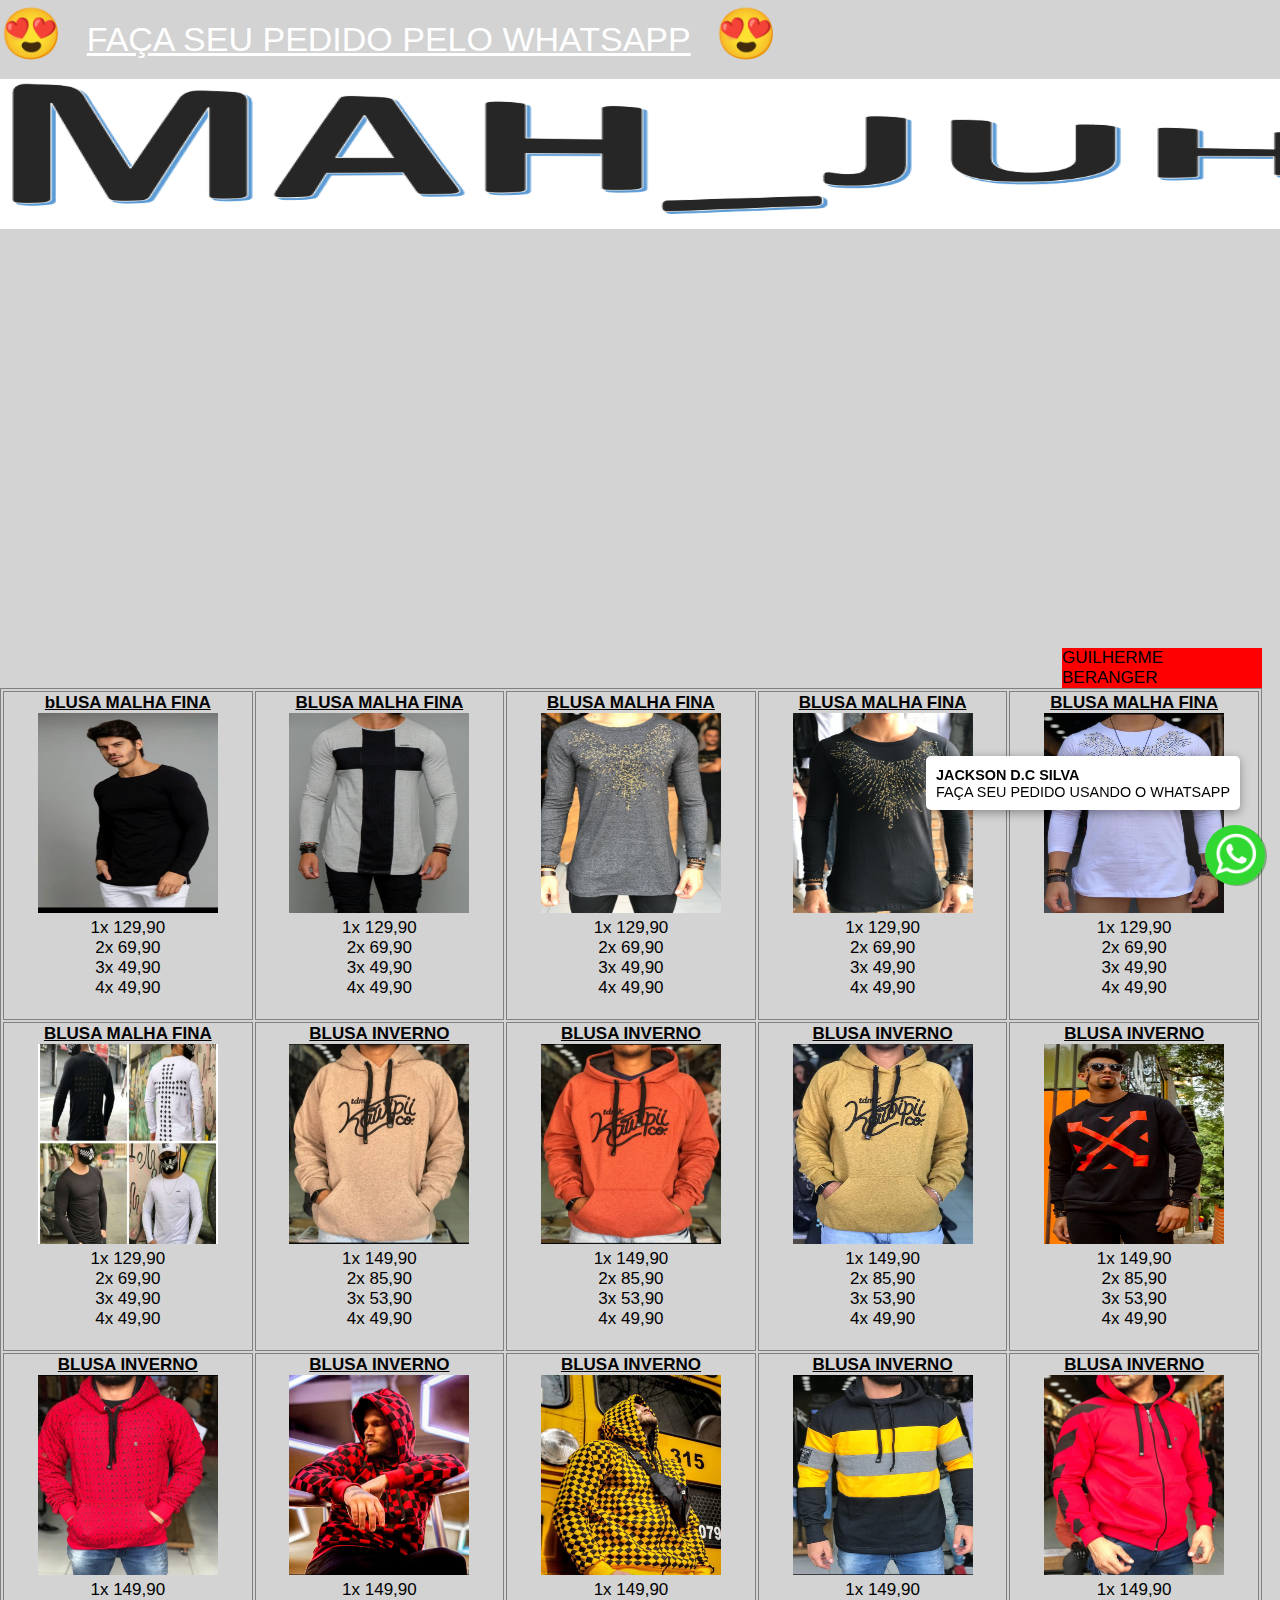
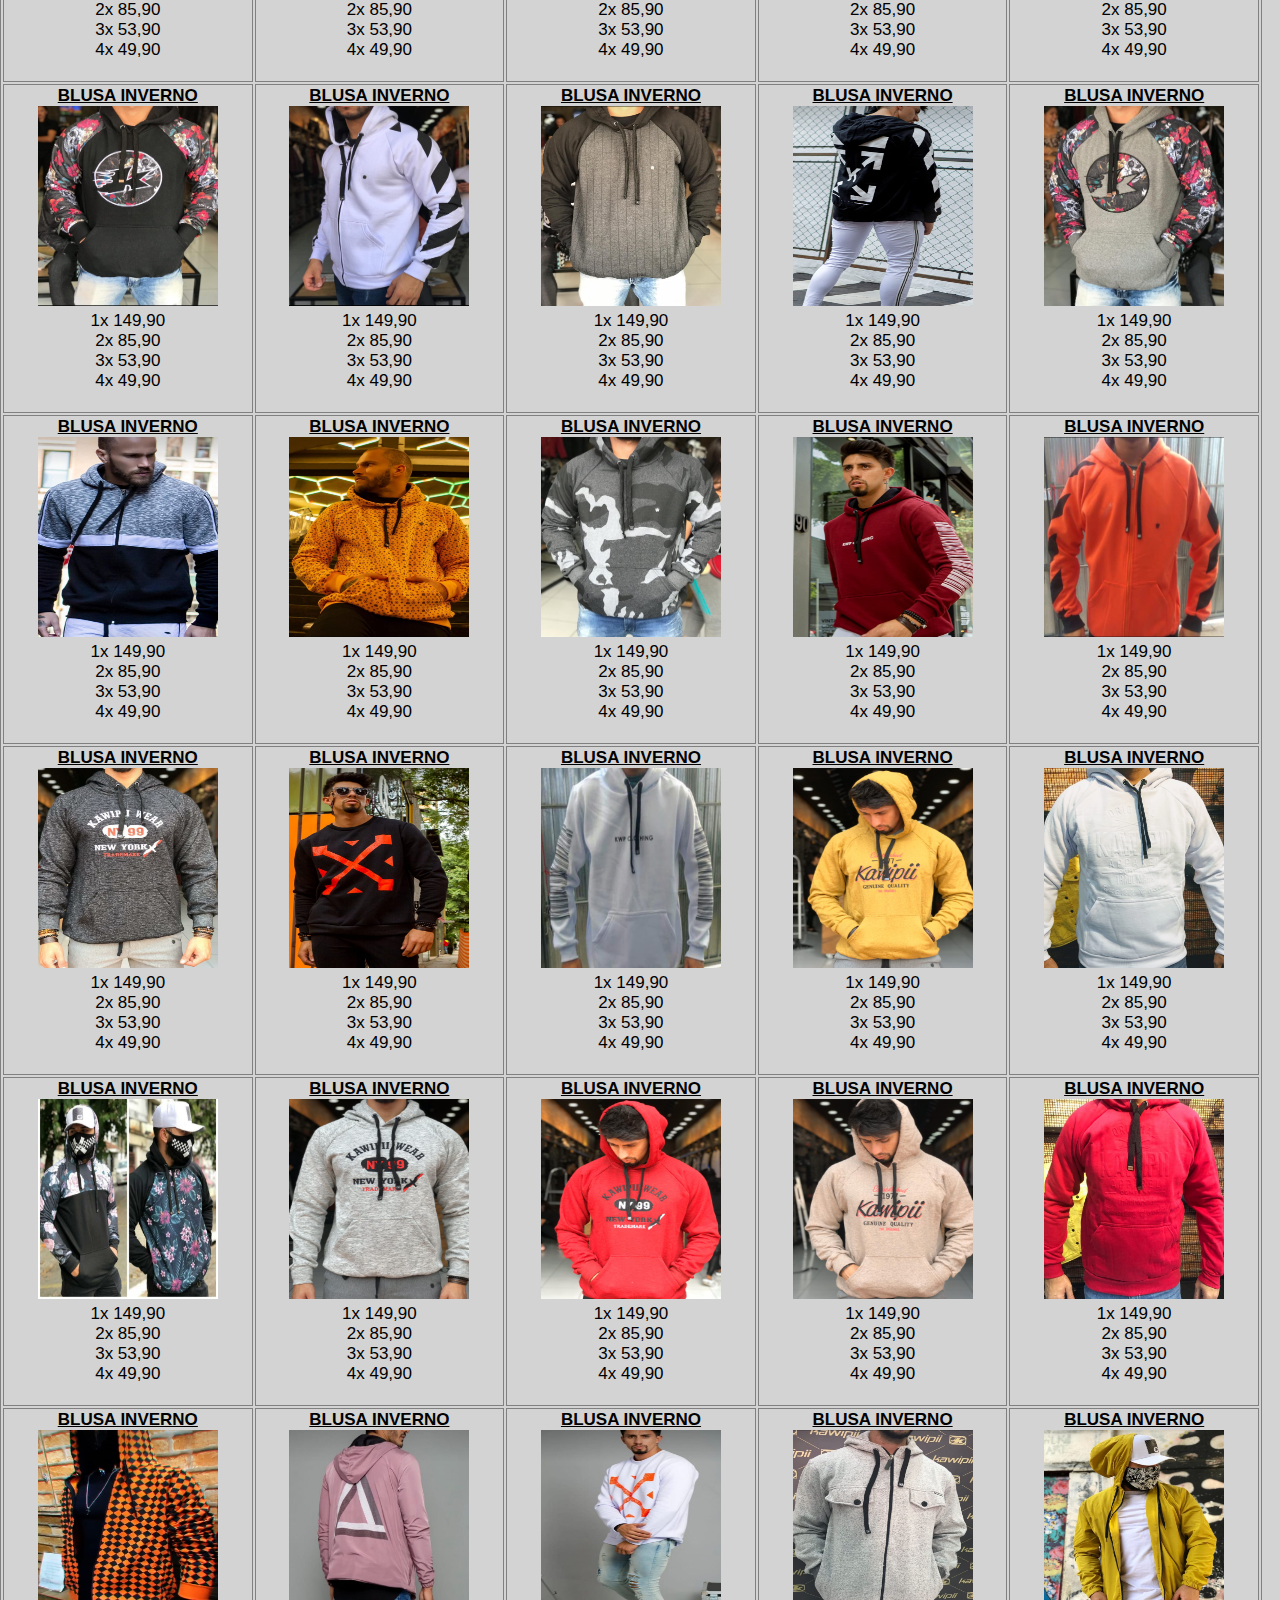
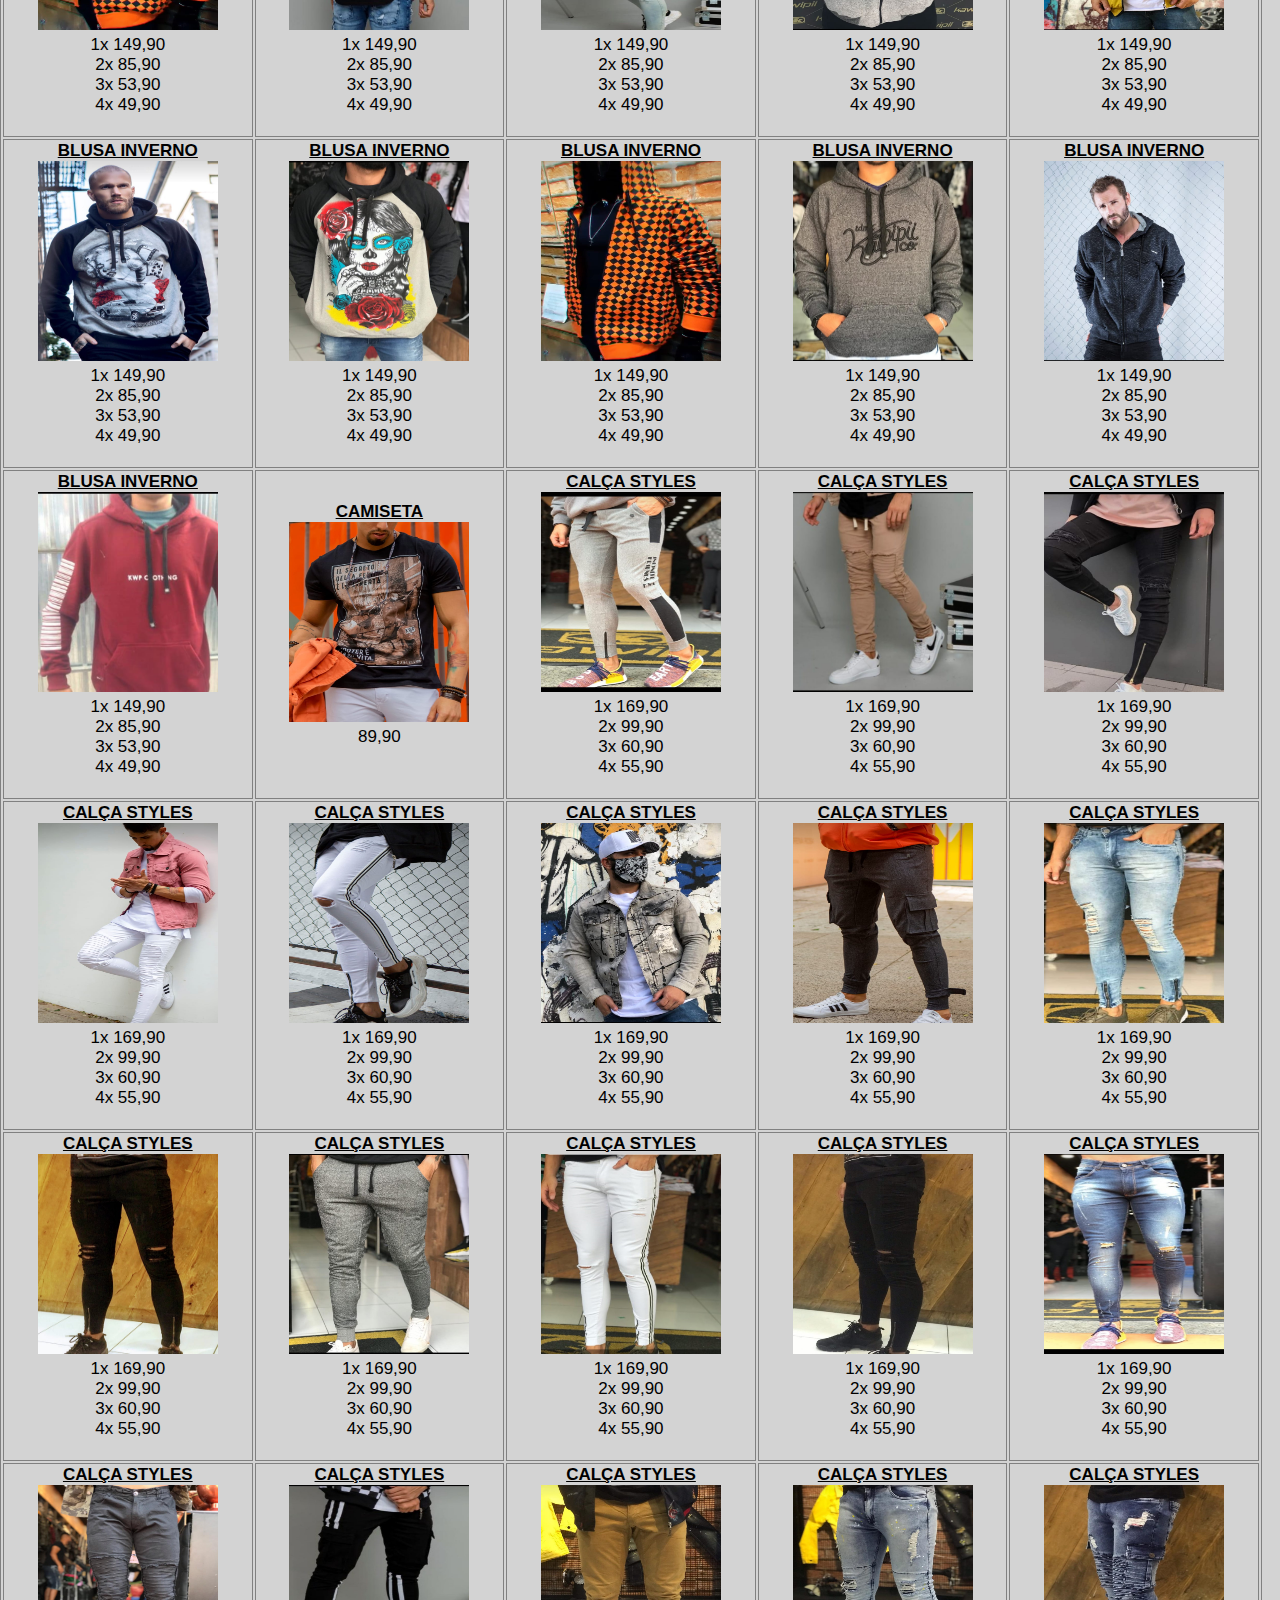
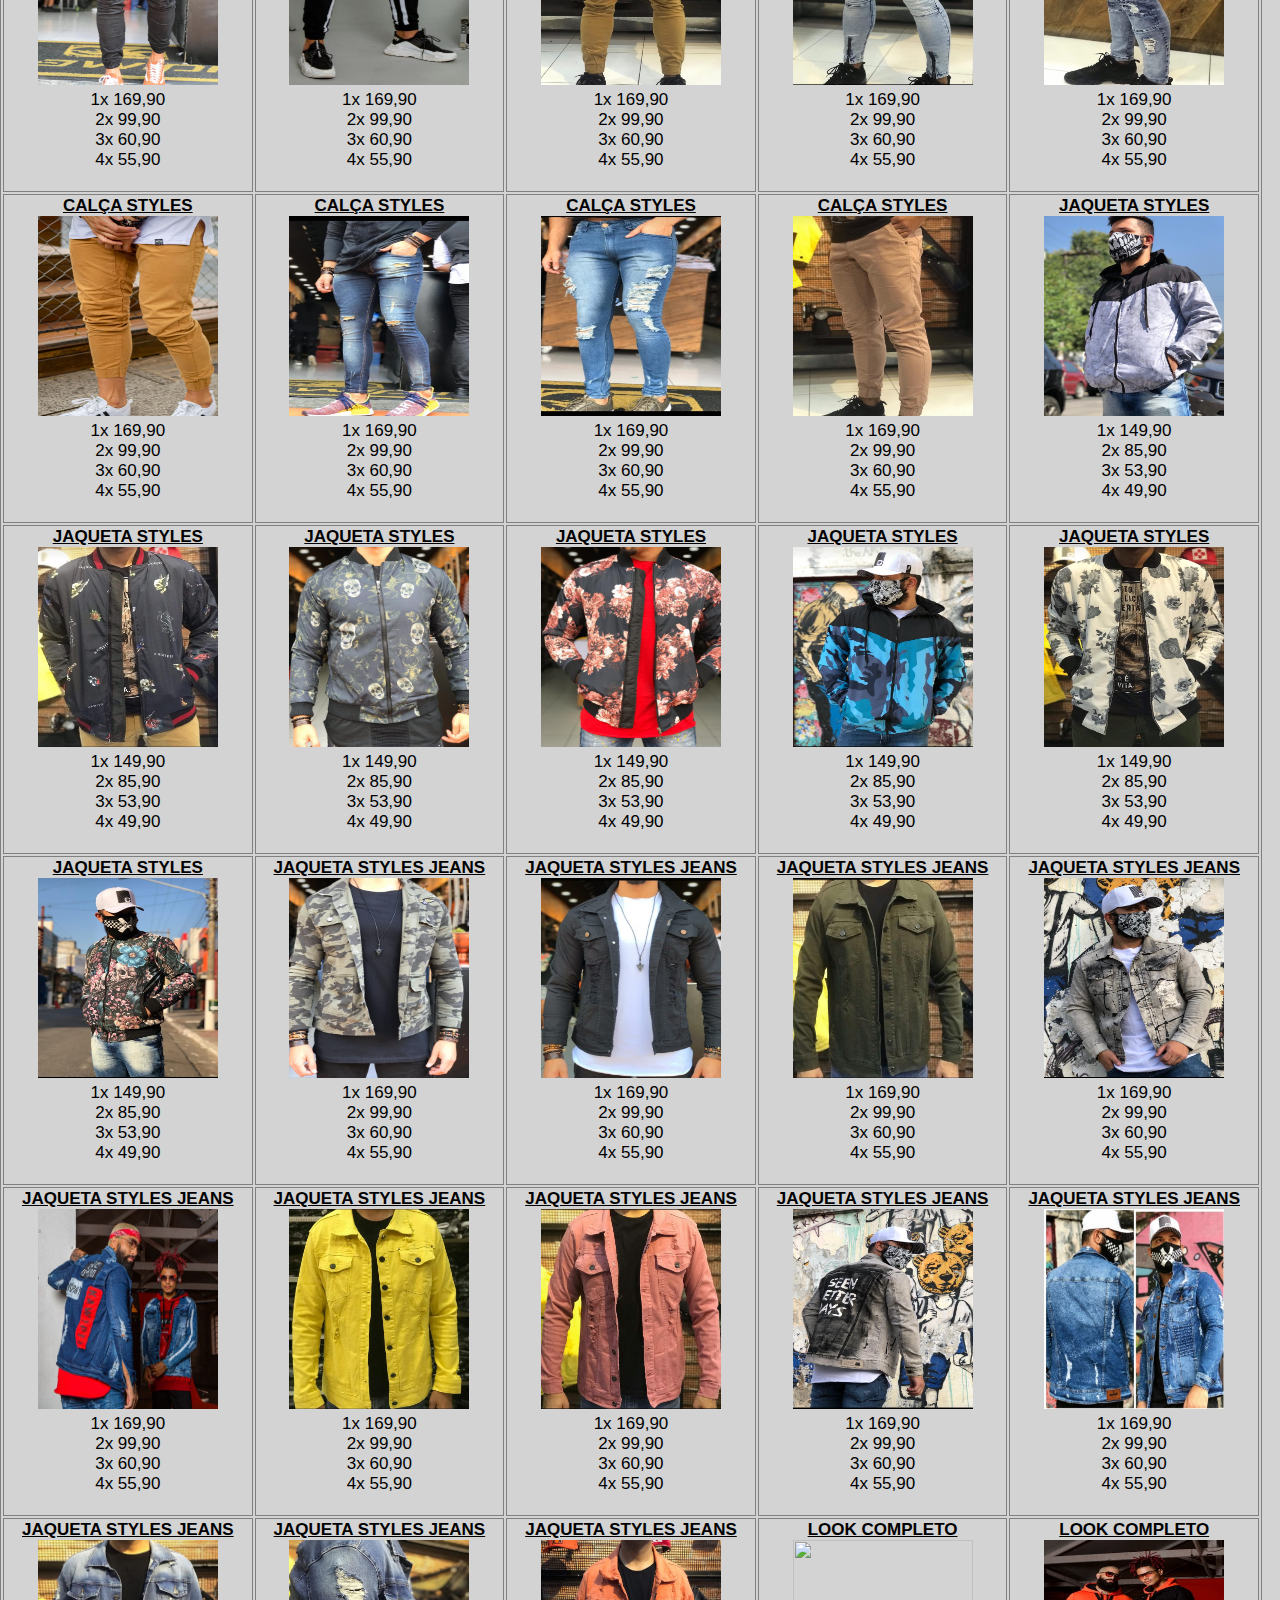
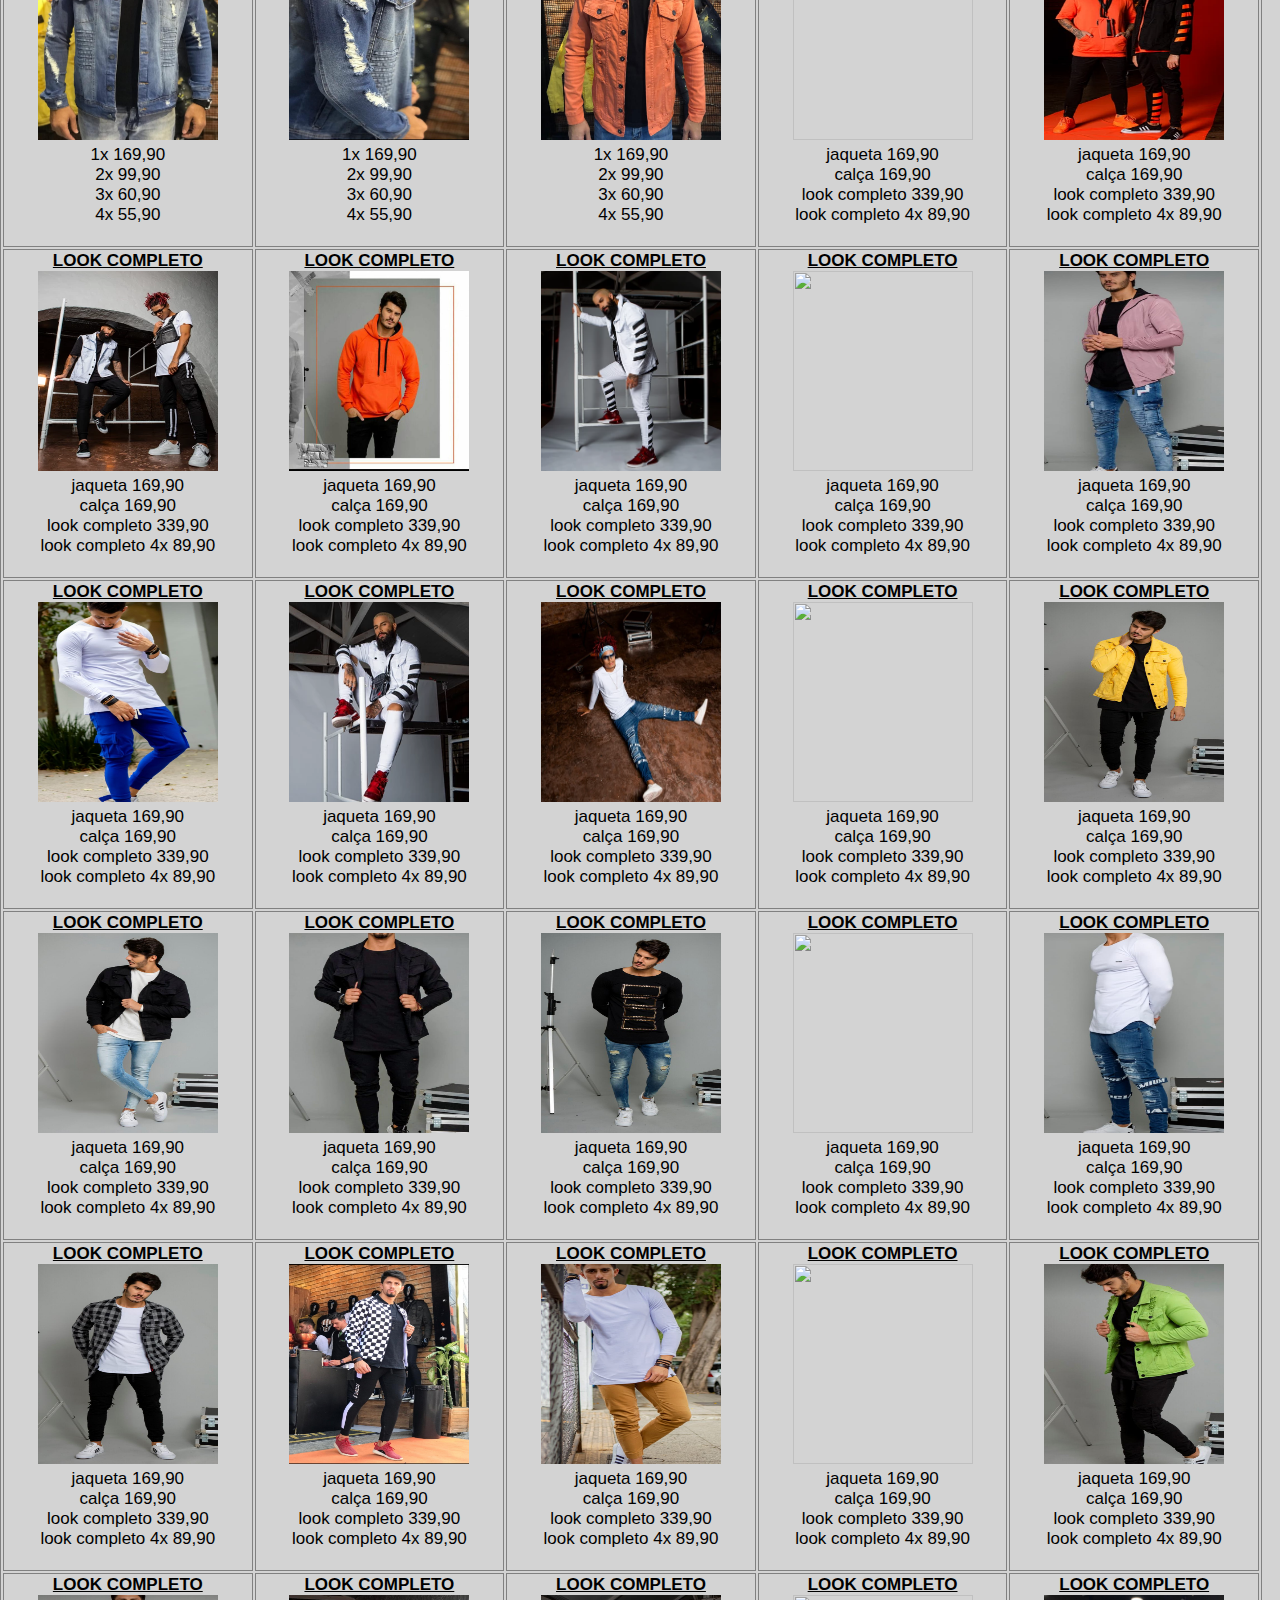
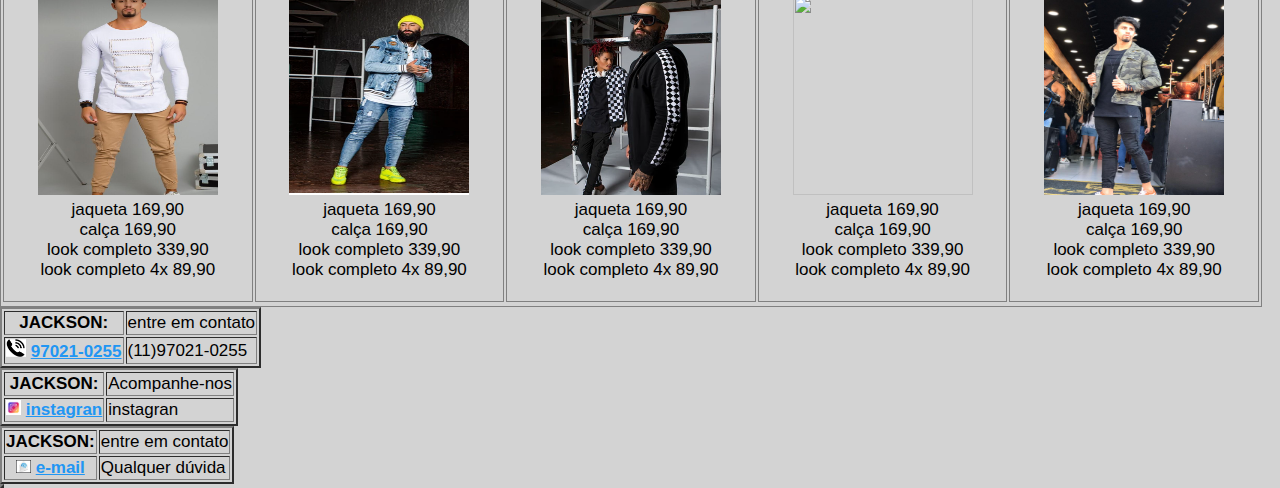
==== INDEX.HTML @ f756f07c "mju" ====
<!DOCTYPE html>
<html>

<head>
    <meta charset="UTF-8">
    <link rel="stylesheet" href="https://cdnjs.cloudflare.com/ajax/libs/font-awesome/4.7.0/css/font-awesome.min.css">

    <title>MAH-JUH MODA</title>


    <style>
        img:hover {
            -webkit-transform: scaleX(-1);
            transform: scaleX(-1);
        }






        @keyframes shake {
            0% {
                transform: translate(1px, 1px) rotate(0deg);
            }

            10% {
                transform: translate(-1px, -2px) rotate(-1deg);
            }

            20% {
                transform: translate(-3px, 0px) rotate(1deg);
            }

            30% {
                transform: translate(3px, 2px) rotate(0deg);
            }

            40% {
                transform: translate(1px, -1px) rotate(1deg);
            }

            50% {
                transform: translate(-1px, 2px) rotate(-1deg);
            }

            60% {
                transform: translate(-3px, 1px) rotate(0deg);
            }

            70% {
                transform: translate(3px, 1px) rotate(-1deg);
            }

            80% {
                transform: translate(-1px, -1px) rotate(1deg);
            }

            90% {
                transform: translate(1px, 2px) rotate(0deg);
            }

            100% {
                transform: translate(1px, -2px) rotate(-1deg);
            }
        }


        body {
            font-family: Arial;
            font-size: 17px;
            padding: 8px;
        }

        * {
            box-sizing: border-box;
        }

        .row {
            display: -ms-flexbox;
            display: flex;
            -ms-flex-wrap: wrap;
            flex-wrap: wrap;
            margin: 0 -16px;
        }

        .col-25 {
            -ms-flex: 25%;
            flex: 25%;
        }

        .col-50 {
            -ms-flex: 50%;
            flex: 50%;
        }

        .col-75 {
            -ms-flex: 75%;
            flex: 75%;
        }

        .col-25,
        .col-50,
        .col-75 {
            padding: 0 16px;
        }

        .container {
            background-color: #f2f2f2;
            padding: 5px 20px 15px 20px;
            border: 1px solid lightgrey;
            border-radius: 3px;
        }

        input[type=text] {
            width: 100%;
            margin-bottom: 20px;
            padding: 12px;
            border: 1px solid #ccc;
            border-radius: 3px;
        }

        label {
            margin-bottom: 10px;
            display: block;
        }

        .icon-container {
            margin-bottom: 20px;
            padding: 7px 0;
            font-size: 24px;
        }

        .btn {
            background-color: #4CAF50;
            color: white;
            padding: 12px;
            margin: 10px 0;
            border: none;
            width: 100%;
            border-radius: 3px;
            cursor: pointer;
            font-size: 17px;
        }

        .btn:hover {
            background-color: #45a049;
        }

        a {
            color: #2196F3;
        }

        hr {
            border: 1px solid lightgrey;
        }

        span.price {
            float: right;
            color: grey;
        }


        @media (max-width: 300px) {
            .row {
                flex-direction: column-reverse;
            }

            .col-25 {
                margin-bottom: 20px;
            }
        }


        body,
        html {
            margin: 0;
            padding: 0;
        }

        .main {
            max-width: 1346px;
            margin: 0 auto;
            overflow: hidden;
            background: lightgray;
        }

        .content {
            float: left;
            width: 115%;
            margin-right: -210px;
        }

        .content-inner {
            margin-right: 210px;
        }

        .sidebar {
            background: red;
            float: right;
            width: 200px;
        }

        .menu {
            width: 100%;
            background: :#fff;
        }

        .menu ul {
            margin: 0;
            padding: 0;
        }

        .menu ul li {
            display: inline-block;
            *display: inline;
            zoom: 2;
            margin: 0;
            padding: 0;
        }

        .menu ul li a {
            display: block;
            padding: 10px;
            color: #fff;
        }

        .footer {
            width: 100%;
            background: yellow;
            text-align: center;
        }

        @media screen and (max-width: 700px) {

            .sidebar,
            .content-inner,
            .content {
                float: none;
                width: 100%;
                margin-right: 0;
            }
        }
    </style>
</head>

<body>




    <div class="main">
        <div class="menu">
            <ul>
                <span style='font-size:50px;'>&#128525;</span>
                <li> <a href="#"> FAÇA SEU PEDIDO PELO WHATSAPP </a> </li>

                <span style='font-size:50px;'>&#128525;</span>
                <img src="imagens/Capturar.PNG" width="1338" height="150">
            </ul>
        </div>

        <iframe width="727" height="409" src="https://www.youtube.com/embed/M8nGmW2Jgl4" frameborder="0"
            allow="accelerometer; autoplay; encrypted-media; gyroscope; picture-in-picture" allowfullscreen></iframe>









        <div class="content">
            <div class="content-inner">
                <font face="arial">
                    <table border="1" bordercolor="transparent" width="100%" height="100%">




                        <tr>
                            <td>

                                <center><b><u>bLUSA MALHA FINA </u></b><br>
                                    <img src="imagens/BMF-002.jpg" width="180" height="200"><br>
                                    1x  129,90 <br>
                                    2x 69,90 <br>
                                    3x 49,90 <br>
                                    4x 49,90 <br>


                                </center>

                                <br>
                            </td>
                            <td>
                                <center><b><u>BLUSA MALHA FINA</u></b><br>
                                    <img src="imagens/BMF-003.jpg" width="180" height="200"><br>
                                    1x  129,90 <br>
                                    2x 69,90 <br>
                                    3x 49,90 <br>
                                    4x 49,90 <br>

                                </center>
                                <br>
                            </td>
                            <td>

                                <center><b><u> BLUSA MALHA FINA</u></b><br>
                                    <img src="imagens/BMF-004.jpg" width="180" height="200"><br>
                                    1x  129,90 <br>
                                    2x 69,90 <br>
                                    3x 49,90 <br>
                                    4x 49,90 <br>



                                </center>
                                <br>
                            </td>
                            <td>
                                <center><b><u>BLUSA MALHA FINA </u></b><br>
                                    <img src="imagens/BMF-005.jpg" width="180" height="200"><br>
                                    1x  129,90 <br>
                                    2x 69,90 <br>
                                    3x 49,90 <br>
                                    4x 49,90 <br>


                                </center>
                                <br>
                            </td>
                            <td>
                                <center><b><u>BLUSA MALHA FINA</u></b><br>
                                    <img src="imagens/BMF-007.jpg" width="180" height="200"><br>
                                    1x  129,90 <br>
                                    2x 69,90 <br>
                                    3x 49,90 <br>
                                    4x 49,90 <br>

                                </center>
                                <br>
                            </td>



                        <tr>
                            <td>

                                <center><b><u> BLUSA MALHA FINA</u></b><br>
                                    <img src="imagens/BMF-008.jpg" width="180" height="200"><br>
                                    1x  129,90 <br>
                                    2x 69,90 <br>
                                    3x 49,90 <br>
                                    4x 49,90 <br>

                                </center>

                                <br>
                            </td>
                            <td>
                                <center><b><u>BLUSA INVERNO </u></b><br>
                                    <img src="imagens/BL-001.jpg" width="180" height="200"><br>
                                    1x  149,90 <br>
                                    2x 85,90 <br>
                                    3x 53,90 <br>
                                    4x 49,90 <br>


                                </center>
                                <br>
                            </td>
                            <td>

                                <center><b><u>BLUSA INVERNO </u></b><br>
                                    <img src="imagens/BL-002 149,90.jpg" width="180" height="200"><br>
                                    1x  149,90 <br>
                                    2x 85,90 <br>
                                    3x 53,90 <br>
                                    4x 49,90 <br>



                                </center>
                                <br>
                            </td>
                            <td>
                                <center><b><u>BLUSA INVERNO</u></b><br>
                                    <img src="imagens/BL-003 149,90.jpg" width="180" height="200"><br>
                                    1x  149,90 <br>
                                    2x 85,90 <br>
                                    3x 53,90 <br>
                                    4x 49,90 <br>


                                </center>
                                <br>
                            </td>
                            <td>
                                <center><b><u>BLUSA INVERNO</u></b><br>
                                    <img src="imagens/BL-004 149,90.jpg" width="180" height="200"><br>
                                    1x  149,90 <br>
                                    2x 85,90 <br>
                                    3x 53,90 <br>
                                    4x 49,90 <br>

                                </center> <br>
                            </td>




                        <tr>
                            <td>

                                <center><b><u>BLUSA INVERNO </u></b><br>
                                    <img src="imagens/BL-005 149,90.jpg" width="180" height="200"><br>
                                    1x  149,90 <br>
                                    2x 85,90 <br>
                                    3x 53,90 <br>
                                    4x 49,90 <br>


                                </center>

                                <br>
                            </td>
                            <td>
                                <center><b><u>BLUSA INVERNO</u></b><br>
                                    <img src="imagens/BL-006  149,90.jpg" width="180" height="200"><br>
                                    1x  149,90 <br>
                                    2x 85,90 <br>
                                    3x 53,90 <br>
                                    4x 49,90 <br>


                                </center>
                                <br>
                            </td>
                            <td>

                                <center><b><u> BLUSA INVERNO</u></b><br>
                                    <img src="imagens/BL-007  149,90.jpg" width="180" height="200"><br>
                                    1x  149,90 <br>
                                    2x 85,90 <br>
                                    3x 53,90 <br>
                                    4x 49,90 <br>



                                </center>
                                <br>
                            </td>
                            <td>
                                <center><b><u>BLUSA INVERNO </u></b><br>
                                    <img src="imagens/BL-008  149,90.jpg" width="180" height="200"><br>
                                    1x  149,90 <br>
                                    2x 85,90 <br>
                                    3x 53,90 <br>
                                    4x 49,90 <br>

                                </center>
                                <br>
                            </td>
                            <td>
                                <center><b><u>BLUSA INVERNO</u></b><br>
                                    <img src="imagens/BL-009.jpg" width="180" height="200"><br>
                                    1x  149,90 <br>
                                    2x 85,90 <br>
                                    3x 53,90 <br>
                                    4x 49,90 <br>

                                </center>
                                <br>
                            </td>



                        <tr>
                            <td>

                                <center><b><u> BLUSA INVERNO</u></b><br>
                                    <img src="imagens/BL-010.jpg" width="180" height="200"><br>
                                    1x  149,90 <br>
                                    2x 85,90 <br>
                                    3x 53,90 <br>
                                    4x 49,90 <br>

                                </center>

                                <br>
                            </td>
                            <td>
                                <center><b><u>BLUSA INVERNO </u></b><br>
                                    <img src="imagens/BL-011.jpg" width="180" height="200"><br>
                                    1x  149,90 <br>
                                    2x 85,90 <br>
                                    3x 53,90 <br>
                                    4x 49,90 <br>

                                </center>
                                <br>
                            </td>
                            <td>

                                <center><b><u>BLUSA INVERNO </u></b><br>
                                    <img src="imagens/BL-012.jpg" width="180" height="200"><br>
                                    1x  149,90 <br>
                                    2x 85,90 <br>
                                    3x 53,90 <br>
                                    4x 49,90 <br>


                                </center>
                                <br>
                            </td>
                            <td>
                                <center><b><u>BLUSA INVERNO</u></b><br>
                                    <img src="imagens/BL-013.jpg" width="180" height="200"><br>
                                    1x  149,90 <br>
                                    2x 85,90 <br>
                                    3x 53,90 <br>
                                    4x 49,90 <br>


                                </center>
                                <br>
                            </td>
                            <td>
                                <center><b><u>BLUSA INVERNO</u></b><br>
                                    <img src="imagens/BL-014.jpg" width="180" height="200"><br>
                                    1x  149,90 <br>
                                    2x 85,90 <br>
                                    3x 53,90 <br>
                                    4x 49,90 <br>

                                </center> <br>
                            </td>


                        <tr>
                            <td>

                                <center><b><u> BLUSA INVERNO</u></b><br>
                                    <img src="imagens/BL-015.jpg" width="180" height="200"><br>
                                    1x  149,90 <br>
                                    2x 85,90 <br>
                                    3x 53,90 <br>
                                    4x 49,90 <br>

                                </center>

                                <br>
                            </td>
                            <td>
                                <center><b><u>BLUSA INVERNO </u></b><br>
                                    <img src="imagens/BL-016.jpg" width="180" height="200"><br>
                                    1x  149,90 <br>
                                    2x 85,90 <br>
                                    3x 53,90 <br>
                                    4x 49,90 <br>


                                </center>
                                <br>
                            </td>
                            <td>

                                <center><b><u>BLUSA INVERNO </u></b><br>
                                    <img src="imagens/BL-017.jpg" width="180" height="200"><br>
                                    1x  149,90 <br>
                                    2x 85,90 <br>
                                    3x 53,90 <br>
                                    4x 49,90 <br>



                                </center>
                                <br>
                            </td>
                            <td>
                                <center><b><u>BLUSA INVERNO</u></b><br>
                                    <img src="imagens/BL-018.jpg" width="180" height="200"><br>
                                    1x  149,90 <br>
                                    2x 85,90 <br>
                                    3x 53,90 <br>
                                    4x 49,90 <br>


                                </center>
                                <br>
                            </td>
                            <td>
                                <center><b><u>BLUSA INVERNO</u></b><br>
                                    <img src="imagens/BL-019.jpg" width="180" height="200"><br>
                                    1x  149,90 <br>
                                    2x 85,90 <br>
                                    3x 53,90 <br>
                                    4x 49,90 <br>

                                </center> <br>
                            </td>



                        <tr>
                            <td>

                                <center><b><u> BLUSA INVERNO</u></b><br>
                                    <img src="imagens/BL-020.jpg" width="180" height="200"><br>
                                    1x  149,90 <br>
                                    2x 85,90 <br>
                                    3x 53,90 <br>
                                    4x 49,90 <br>

                                </center>

                                <br>
                            </td>
                            <td>
                                <center><b><u>BLUSA INVERNO </u></b><br>
                                    <img src="imagens/BL-021.jpg" width="180" height="200"><br>
                                    1x  149,90 <br>
                                    2x 85,90 <br>
                                    3x 53,90 <br>
                                    4x 49,90 <br>


                                </center>
                                <br>
                            </td>
                            <td>

                                <center><b><u>BLUSA INVERNO </u></b><br>
                                    <img src="imagens/BL-022.jpg" width="180" height="200"><br>
                                    1x  149,90 <br>
                                    2x 85,90 <br>
                                    3x 53,90 <br>
                                    4x 49,90 <br>



                                </center>
                                <br>
                            </td>
                            <td>
                                <center><b><u>BLUSA INVERNO</u></b><br>
                                    <img src="imagens/BL-023.jpg" width="180" height="200"><br>
                                    1x  149,90 <br>
                                    2x 85,90 <br>
                                    3x 53,90 <br>
                                    4x 49,90 <br>


                                </center>
                                <br>
                            </td>
                            <td>
                                <center><b><u>BLUSA INVERNO</u></b><br>
                                    <img src="imagens/BL-024.jpg" width="180" height="200"><br>
                                    1x  149,90 <br>
                                    2x 85,90 <br>
                                    3x 53,90 <br>
                                    4x 49,90 <br>

                                </center> <br>
                            </td>



                        <tr>
                            <td>

                                <center><b><u> BLUSA INVERNO</u></b><br>
                                    <img src="imagens/BL-025.jpg" width="180" height="200"><br>
                                    1x  149,90 <br>
                                    2x 85,90 <br>
                                    3x 53,90 <br>
                                    4x 49,90 <br>

                                </center>

                                <br>
                            </td>
                            <td>
                                <center><b><u>BLUSA INVERNO </u></b><br>
                                    <img src="imagens/BL-026.jpg" width="180" height="200"><br>
                                    1x  149,90 <br>
                                    2x 85,90 <br>
                                    3x 53,90 <br>
                                    4x 49,90 <br>


                                </center>
                                <br>
                            </td>
                            <td>

                                <center><b><u>BLUSA INVERNO </u></b><br>
                                    <img src="imagens/BL-028.jpg" width="180" height="200"><br>
                                    1x  149,90 <br>
                                    2x 85,90 <br>
                                    3x 53,90 <br>
                                    4x 49,90 <br>



                                </center>
                                <br>
                            </td>
                            <td>
                                <center><b><u>BLUSA INVERNO</u></b><br>
                                    <img src="imagens/BL-029.jpg" width="180" height="200"><br>
                                    1x  149,90 <br>
                                    2x 85,90 <br>
                                    3x 53,90 <br>
                                    4x 49,90 <br>


                                </center>
                                <br>
                            </td>
                            <td>
                                <center><b><u>BLUSA INVERNO</u></b><br>
                                    <img src="imagens/BL-030.jpg" width="180" height="200"><br>
                                    1x  149,90 <br>
                                    2x 85,90 <br>
                                    3x 53,90 <br>
                                    4x 49,90 <br>

                                </center> <br>
                            </td>



                        <tr>
                            <td>

                                <center><b><u> BLUSA INVERNO</u></b><br>
                                    <img src="imagens/BL-031.jpg" width="180" height="200"><br>
                                    1x  149,90 <br>
                                    2x 85,90 <br>
                                    3x 53,90 <br>
                                    4x 49,90 <br>

                                </center>

                                <br>
                            </td>
                            <td>
                                <center><b><u>BLUSA INVERNO </u></b><br>
                                    <img src="imagens/BL-032.jpg" width="180" height="200"><br>
                                    1x  149,90 <br>
                                    2x 85,90 <br>
                                    3x 53,90 <br>
                                    4x 49,90 <br>

                                </center>
                                <br>
                            </td>
                            <td>

                                <center><b><u>BLUSA INVERNO </u></b><br>
                                    <img src="imagens/BL-033.jpg" width="180" height="200"><br>
                                    1x  149,90 <br>
                                    2x 85,90 <br>
                                    3x 53,90 <br>
                                    4x 49,90 <br>



                                </center>
                                <br>
                            </td>
                            <td>
                                <center><b><u>BLUSA INVERNO</u></b><br>
                                    <img src="imagens/BL-034 159,90.jpg" width="180" height="200"><br>
                                    1x  149,90 <br>
                                    2x 85,90 <br>
                                    3x 53,90 <br>
                                    4x 49,90 <br>


                                </center>
                                <br>
                            </td>
                            <td>
                                <center><b><u>BLUSA INVERNO</u></b><br>
                                    <img src="imagens/BL-036.jpg" width="180" height="200"><br>
                                    1x  149,90 <br>
                                    2x 85,90 <br>
                                    3x 53,90 <br>
                                    4x 49,90 <br>

                                </center> <br>
                            </td>


                        <tr>
                            <td>

                                <center><b><u> BLUSA INVERNO</u></b><br>
                                    <img src="imagens/BL-037 (2).jpg" width="180" height="200"><br>
                                    1x  149,90 <br>
                                    2x 85,90 <br>
                                    3x 53,90 <br>
                                    4x 49,90 <br>

                                </center>

                                <br>
                            </td>
                            <td>
                                <center><b><u>BLUSA INVERNO </u></b><br>
                                    <img src="imagens/BL-037.jpg" width="180" height="200"><br>
                                    1x  149,90 <br>
                                    2x 85,90 <br>
                                    3x 53,90 <br>
                                    4x 49,90 <br>


                                </center>
                                <br>
                            </td>
                            <td>

                                <center><b><u>BLUSA INVERNO </u></b><br>
                                    <img src="imagens/BL-038.jpg" width="180" height="200"><br>
                                    1x  149,90 <br>
                                    2x 85,90 <br>
                                    3x 53,90 <br>
                                    4x 49,90 <br>



                                </center>
                                <br>
                            </td>
                            <td>
                                <center><b><u>BLUSA INVERNO</u></b><br>
                                    <img src="imagens/BL-039.jpg" width="180" height="200"><br>
                                    1x  149,90 <br>
                                    2x 85,90 <br>
                                    3x 53,90 <br>
                                    4x 49,90 <br>


                                </center>
                                <br>
                            </td>
                            <td>
                                <center><b><u>BLUSA INVERNO</u></b><br>
                                    <img src="imagens/BL-040.jpg" width="180" height="200"><br>
                                    1x  149,90 <br>
                                    2x 85,90 <br>
                                    3x 53,90 <br>
                                    4x 49,90 <br>

                                </center> <br>
                            </td>




                        <tr>
                            <td>

                                <center><b><u> BLUSA INVERNO</u></b><br>
                                    <img src="imagens/BL027.jpg" width="180" height="200"><br>
                                    1x  149,90 <br>
                                    2x 85,90 <br>
                                    3x 53,90 <br>
                                    4x 49,90 <br>

                                </center>

                                <br>
                            </td>
                            <td>
                                <center><b><u>CAMISETA </u></b><br>
                                    <img src="imagens/blusa veludo tras (2).jpg" width="180" height="200"><br>
                                    89,90 <br>


                                </center>
                                <br>
                            </td>
                            <td>

                                <center><b><u>CALÇA STYLES </u></b><br>
                                    <img src="imagens/calca jeans.jpg" width="180" height="200"><br>
                                    1x  169,90 <br>
                                    2x 99,90 <br>
                                    3x 60,90 <br>
                                    4x 55,90 <br>



                                </center>
                                <br>
                            </td>
                            <td>
                                <center><b><u>CALÇA STYLES</u></b><br>
                                    <img src="imagens/calca.jpg" width="180" height="200"><br>
                                    1x  169,90 <br>
                                    2x 99,90 <br>
                                    3x 60,90 <br>
                                    4x 55,90 <br>


                                </center>
                                <br>
                            </td>
                            <td>
                                <center><b><u>CALÇA STYLES</u></b><br>
                                    <img src="imagens/calca4.jpg" width="180" height="200"><br>
                                    1x  169,90 <br>
                                    2x 99,90 <br>
                                    3x 60,90 <br>
                                    4x 55,90 <br>

                                </center> <br>
                            </td>




                        <tr>
                            <td>

                                <center><b><u> CALÇA STYLES</u></b><br>
                                    <img src="imagens/calça caramelo joguer (2).jpg" width="180" height="200"><br>
                                    1x  169,90 <br>
                                    2x 99,90 <br>
                                    3x 60,90 <br>
                                    4x 55,90 <br>

                                </center>

                                <br>
                            </td>
                            <td>
                                <center><b><u>CALÇA STYLES </u></b><br>
                                    <img src="imagens/calça ohh rasgada (1).jpg" width="180" height="200"><br>
                                    1x  169,90 <br>
                                    2x 99,90 <br>
                                    3x 60,90 <br>
                                    4x 55,90 <br>


                                </center>
                                <br>
                            </td>
                            <td>

                                <center><b><u>CALÇA STYLES </u></b><br>
                                    <img src="imagens/JQJ-01.jpg" width="180" height="200"><br>
                                    1x  169,90 <br>
                                    2x 99,90 <br>
                                    3x 60,90 <br>
                                    4x 55,90 <br>



                                </center>
                                <br>
                            </td>
                            <td>
                                <center><b><u>CALÇA STYLES</u></b><br>
                                    <img src="imagens/calça tecido.jpg" width="180" height="200"><br>
                                    1x  169,90 <br>
                                    2x 99,90 <br>
                                    3x 60,90 <br>
                                    4x 55,90 <br>


                                </center>
                                <br>
                            </td>
                            <td>
                                <center><b><u>CALÇA STYLES</u></b><br>
                                    <img src="imagens/calça2005.jpg" width="180" height="200"><br>
                                    1x  169,90 <br>
                                    2x 99,90 <br>
                                    3x 60,90 <br>
                                    4x 55,90 <br>

                                </center> <br>
                            </td>



                        <tr>
                            <td>

                                <center><b><u> CALÇA STYLES</u></b><br>
                                    <img src="imagens/calçca preta rasgada.jpg" width="180" height="200"><br>
                                    1x  169,90 <br>
                                    2x 99,90 <br>
                                    3x 60,90 <br>
                                    4x 55,90 <br>

                                </center>

                                <br>
                            </td>
                            <td>
                                <center><b><u>CALÇA STYLES </u></b><br>
                                    <img src="imagens/CÇ-01.jpg" width="180" height="200"><br>
                                    1x  169,90 <br>
                                    2x 99,90 <br>
                                    3x 60,90 <br>
                                    4x 55,90 <br>


                                </center>
                                <br>
                            </td>
                            <td>

                                <center><b><u>CALÇA STYLES </u></b><br>
                                    <img src="imagens/CÇ-010.jpg" width="180" height="200"><br>
                                    1x  169,90 <br>
                                    2x 99,90 <br>
                                    3x 60,90 <br>
                                    4x 55,90 <br>



                                </center>
                                <br>
                            </td>
                            <td>
                                <center><b><u>CALÇA STYLES</u></b><br>
                                    <img src="imagens/CÇ-011.jpg" width="180" height="200"><br>
                                    1x  169,90 <br>
                                    2x 99,90 <br>
                                    3x 60,90 <br>
                                    4x 55,90 <br>


                                </center>
                                <br>
                            </td>
                            <td>
                                <center><b><u>CALÇA STYLES</u></b><br>
                                    <img src="imagens/CÇ-012.jpg" width="180" height="200"><br>
                                    1x  169,90 <br>
                                    2x 99,90 <br>
                                    3x 60,90 <br>
                                    4x 55,90 <br>

                                </center> <br>
                            </td>





                        <tr>
                            <td>

                                <center><b><u> CALÇA STYLES</u></b><br>
                                    <img src="imagens/CÇ-013.jpg" width="180" height="200"><br>
                                    1x  169,90 <br>
                                    2x 99,90 <br>
                                    3x 60,90 <br>
                                    4x 55,90 <br>
                                </center>

                                <br>
                            </td>
                            <td>
                                <center><b><u>CALÇA STYLES </u></b><br>
                                    <img src="imagens/CÇ-02.jpg" width="180" height="200"><br>
                                    1x  169,90 <br>
                                    2x 99,90 <br>
                                    3x 60,90 <br>
                                    4x 55,90 <br>


                                </center>
                                <br>
                            </td>
                            <td>

                                <center><b><u>CALÇA STYLES </u></b><br>
                                    <img src="imagens/CÇ-03.jpg" width="180" height="200"><br>
                                    1x  169,90 <br>
                                    2x 99,90 <br>
                                    3x 60,90 <br>
                                    4x 55,90 <br>



                                </center>
                                <br>
                            </td>
                            <td>
                                <center><b><u>CALÇA STYLES</u></b><br>
                                    <img src="imagens/CÇ-04.jpg" width="180" height="200"><br>
                                    1x  169,90 <br>
                                    2x 99,90 <br>
                                    3x 60,90 <br>
                                    4x 55,90 <br>


                                </center>
                                <br>
                            </td>
                            <td>
                                <center><b><u>CALÇA STYLES</u></b><br>
                                    <img src="imagens/CÇ-05.jpg" width="180" height="200"><br>
                                    1x  169,90 <br>
                                    2x 99,90 <br>
                                    3x 60,90 <br>
                                    4x 55,90 <br>

                                </center> <br>
                            </td>


                        <tr>
                            <td>

                                <center><b><u> CALÇA STYLES</u></b><br>
                                    <img src="imagens/CÇ-06.jpg" width="180" height="200"><br>
                                    1x  169,90 <br>
                                    2x 99,90 <br>
                                    3x 60,90 <br>
                                    4x 55,90 <br>

                                </center>

                                <br>
                            </td>
                            <td>
                                <center><b><u>CALÇA STYLES </u></b><br>
                                    <img src="imagens/CÇ-07.jpg" width="180" height="200"><br>
                                    1x  169,90 <br>
                                    2x 99,90 <br>
                                    3x 60,90 <br>
                                    4x 55,90 <br>


                                </center>
                                <br>
                            </td>
                            <td>

                                <center><b><u>CALÇA STYLES </u></b><br>
                                    <img src="imagens/CÇ-08.jpg" width="180" height="200"><br>
                                    1x  169,90 <br>
                                    2x 99,90 <br>
                                    3x 60,90 <br>
                                    4x 55,90 <br>



                                </center>
                                <br>
                            </td>
                            <td>
                                <center><b><u>CALÇA STYLES</u></b><br>
                                    <img src="imagens/CÇ-09.jpg" width="180" height="200"><br>
                                    1x  169,90 <br>
                                    2x 99,90 <br>
                                    3x 60,90 <br>
                                    4x 55,90 <br>


                                </center>
                                <br>
                            </td>
                            <td>
                                <center><b><u>JAQUETA STYLES</u></b><br>
                                    <img src="imagens/JQ-001 159,90.jpg" width="180" height="200"><br>
                                    1x  149,90 <br>
                                    2x 85,90 <br>
                                    3x 53,90 <br>
                                    4x 49,90 <br>

                                </center> <br>
                            </td>





                        <tr>
                            <td>

                                <center><b><u> JAQUETA STYLES</u></b><br>
                                    <img src="imagens/JQ-01.jpg" width="180" height="200"><br>
                                    1x  149,90 <br>
                                    2x 85,90 <br>
                                    3x 53,90 <br>
                                    4x 49,90 <br>

                                </center>

                                <br>
                            </td>
                            <td>
                                <center><b><u>JAQUETA STYLES </u></b><br>
                                    <img src="imagens/JQ-02.jpeg" width="180" height="200"><br>
                                    1x  149,90 <br>
                                    2x 85,90 <br>
                                    3x 53,90 <br>
                                    4x 49,90 <br>


                                </center>
                                <br>
                            </td>
                            <td>

                                <center><b><u>JAQUETA STYLES</u></b><br>
                                    <img src="imagens/JQ-03.jpg" width="180" height="200"><br>
                                    1x  149,90 <br>
                                    2x 85,90 <br>
                                    3x 53,90 <br>
                                    4x 49,90 <br>



                                </center>
                                <br>
                            </td>
                            <td>
                                <center><b><u>JAQUETA STYLES</u></b><br>
                                    <img src="imagens/JQ-04.jpg" width="180" height="200"><br>
                                    1x  149,90 <br>
                                    2x 85,90 <br>
                                    3x 53,90 <br>
                                    4x 49,90 <br>


                                </center>
                                <br>
                            </td>
                            <td>
                                <center><b><u>JAQUETA STYLES</u></b><br>
                                    <img src="imagens/JQ-05.jpg" width="180" height="200"><br>
                                    1x  149,90 <br>
                                    2x 85,90 <br>
                                    3x 53,90 <br>
                                    4x 49,90 <br>

                                </center> <br>
                            </td>



                        <tr>
                            <td>

                                <center><b><u> JAQUETA STYLES</u></b><br>
                                    <img src="imagens/JQ-06.jpg" width="180" height="200"><br>
                                    1x  149,90 <br>
                                    2x 85,90 <br>
                                    3x 53,90 <br>
                                    4x 49,90 <br>

                                </center>

                                <br>
                            </td>
                            <td>
                                <center><b><u>JAQUETA STYLES JEANS</u></b><br>
                                    <img src="imagens/JQJ-010.jpg" width="180" height="200"><br>
                                    1x  169,90 <br>
                                    2x 99,90 <br>
                                    3x 60,90 <br>
                                    4x 55,90 <br>


                                </center>
                                <br>
                            </td>
                            <td>

                                <center><b><u>JAQUETA STYLES JEANS</u></b><br>
                                    <img src="imagens/JQJ-011.jpg" width="180" height="200"><br>
                                    1x  169,90 <br>
                                    2x 99,90 <br>
                                    3x 60,90 <br>
                                    4x 55,90 <br>



                                </center>
                                <br>
                            </td>
                            <td>
                                <center><b><u>JAQUETA STYLES JEANS</u></b><br>
                                    <img src="imagens/JQJ-012.jpg" width="180" height="200"><br>
                                    1x  169,90 <br>
                                    2x 99,90 <br>
                                    3x 60,90 <br>
                                    4x 55,90 <br>


                                </center>
                                <br>
                            </td>
                            <td>
                                <center><b><u>JAQUETA STYLES JEANS</u></b><br>
                                    <img src="imagens/JQJ-013.jpg" width="180" height="200"><br>
                                    1x  169,90 <br>
                                    2x 99,90 <br>
                                    3x 60,90 <br>
                                    4x 55,90 <br>

                                </center> <br>
                            </td>




                        <tr>
                            <td>

                                <center><b><u> JAQUETA STYLES JEANS</u></b><br>
                                    <img src="imagens/JQJ-014.PNG" width="180" height="200"><br>
                                    1x  169,90 <br>
                                    2x 99,90 <br>
                                    3x 60,90 <br>
                                    4x 55,90 <br>

                                </center>

                                <br>
                            </td>
                            <td>
                                <center><b><u>JAQUETA STYLES JEANS</u></b><br>
                                    <img src="imagens/JQJ-02.jpg" width="180" height="200"><br>
                                    1x  169,90 <br>
                                    2x 99,90 <br>
                                    3x 60,90 <br>
                                    4x 55,90 <br>


                                </center>
                                <br>
                            </td>
                            <td>

                                <center><b><u>JAQUETA STYLES JEANS</u></b><br>
                                    <img src="imagens/JQJ-03.jpg" width="180" height="200"><br>
                                    1x  169,90 <br>
                                    2x 99,90 <br>
                                    3x 60,90 <br>
                                    4x 55,90 <br>



                                </center>
                                <br>
                            </td>
                            <td>
                                <center><b><u>JAQUETA STYLES JEANS</u></b><br>
                                    <img src="imagens/JQJ-04.jpg" width="180" height="200"><br>
                                    1x  169,90 <br>
                                    2x 99,90 <br>
                                    3x 60,90 <br>
                                    4x 55,90 <br>


                                </center>
                                <br>
                            </td>
                            <td>
                                <center><b><u>JAQUETA STYLES JEANS</u></b><br>
                                    <img src="imagens/JQJ-06.jpg" width="180" height="200"><br>
                                    1x  169,90 <br>
                                    2x 99,90 <br>
                                    3x 60,90 <br>
                                    4x 55,90 <br>

                                </center> <br>
                            </td>



                        <tr>
                            <td>

                                <center><b><u> JAQUETA STYLES JEANS</u></b><br>
                                    <img src="imagens/JQJ-07.jpg" width="180" height="200"><br>
                                    1x  169,90 <br>
                                    2x 99,90 <br>
                                    3x 60,90 <br>
                                    4x 55,90 <br>

                                </center>

                                <br>
                            </td>
                            <td>
                                <center><b><u>JAQUETA STYLES JEANS</u></b><br>
                                    <img src="imagens/JQJ-08.jpg" width="180" height="200"><br>
                                    1x  169,90 <br>
                                    2x 99,90 <br>
                                    3x 60,90 <br>
                                    4x 55,90 <br>


                                </center>
                                <br>
                            </td>
                            <td>

                                <center><b><u>JAQUETA STYLES JEANS</u></b><br>
                                    <img src="imagens/JQJ-09.jpg" width="180" height="200"><br>
                                    1x  169,90 <br>
                                    2x 99,90 <br>
                                    3x 60,90 <br>
                                    4x 55,90 <br>



                                </center>
                                <br>
                            </td>
                            <td>
                                <center><b><u>LOOK COMPLETO</u></b><br>
                                    <img src="imagenS/LK-001.jpg" width="180" height="200"><br>
                                    jaqueta 169,90 <br>
                                    calça 169,90 <br>
                                    look completo 339,90<br>
                                    look completo 4x 89,90<br>


                                </center>
                                <br>
                            </td>
                            <td>
                                <center><b><u>LOOK COMPLETO</u></b><br>
                                    <img src="imagens/LOK-018.PNG" width="180" height="200"><br>
                                    jaqueta 169,90 <br>
                                    calça 169,90 <br>
                                    look completo 339,90<br>
                                    look completo 4x 89,90<br>

                                </center> <br>
                            </td>





                        <tr>
                            <td>

                                <center><b><u> LOOK COMPLETO</u></b><br>
                                    <img src="imagens/LOKK-017.PNG" width="180" height="200"><br>
                                    jaqueta 169,90 <br>
                                    calça 169,90 <br>
                                    look completo 339,90<br>
                                    look completo 4x 89,90<br>

                                </center>

                                <br>
                            </td>
                            <td>
                                <center><b><u>LOOK COMPLETO</u></b><br>
                                    <img src="imagens/look 11 (2).jpg" width="180" height="200"><br>
                                    jaqueta 169,90 <br>
                                    calça 169,90 <br>
                                    look completo 339,90<br>
                                    look completo 4x 89,90<br>


                                </center>
                                <br>
                            </td>
                            <td>

                                <center><b><u>LOOK COMPLETO</u></b><br>
                                    <img src="imagens/LOOK-01.PNG" width="180" height="200"><br>
                                    jaqueta 169,90 <br>
                                    calça 169,90 <br>
                                    look completo 339,90<br>
                                    look completo 4x 89,90<br>



                                </center>
                                <br>
                            </td>
                            <td>
                                <center><b><u>LOOK COMPLETO</u></b><br>
                                    <img src="imagenS/LOOK-010.jpg" width="180" height="200"><br>
                                    jaqueta 169,90 <br>
                                    calça 169,90 <br>
                                    look completo 339,90<br>
                                    look completo 4x 89,90<br>


                                </center>
                                <br>
                            </td>
                            <td>
                                <center><b><u>LOOK COMPLETO</u></b><br>
                                    <img src="imagens/LOOK-011.jpg" width="180" height="200"><br>
                                    jaqueta 169,90 <br>
                                    calça 169,90 <br>
                                    look completo 339,90<br>
                                    look completo 4x 89,90<br>

                                </center> <br>
                            </td>



                        <tr>
                            <td>

                                <center><b><u> LOOK COMPLETO</u></b><br>
                                    <img src="imagens/LOOK-012.jpg" width="180" height="200"><br>
                                    jaqueta 169,90 <br>
                                    calça 169,90 <br>
                                    look completo 339,90<br>
                                    look completo 4x 89,90<br>

                                </center>

                                <br>
                            </td>
                            <td>
                                <center><b><u>LOOK COMPLETO</u></b><br>
                                    <img src="imagens/LOOK-013.PNG" width="180" height="200"><br>
                                    jaqueta 169,90 <br>
                                    calça 169,90 <br>
                                    look completo 339,90<br>
                                    look completo 4x 89,90<br>


                                </center>
                                <br>
                            </td>
                            <td>

                                <center><b><u>LOOK COMPLETO</u></b><br>
                                    <img src="imagens/LOOK-014.PNG" width="180" height="200"><br>
                                    jaqueta 169,90 <br>
                                    calça 169,90 <br>
                                    look completo 339,90<br>
                                    look completo 4x 89,90<br>



                                </center>
                                <br>
                            </td>
                            <td>
                                <center><b><u>LOOK COMPLETO</u></b><br>
                                    <img src="imagenS/LOOK-015.jpg" width="180" height="200"><br>
                                    jaqueta 169,90 <br>
                                    calça 169,90 <br>
                                    look completo 339,90<br>
                                    look completo 4x 89,90<br>


                                </center>
                                <br>
                            </td>
                            <td>
                                <center><b><u>LOOK COMPLETO</u></b><br>
                                    <img src="imagens/LOOK-016.jpg" width="180" height="200"><br>
                                    jaqueta 169,90 <br>
                                    calça 169,90 <br>
                                    look completo 339,90<br>
                                    look completo 4x 89,90<br>

                                </center> <br>
                            </td>



                        <tr>
                            <td>

                                <center><b><u> LOOK COMPLETO</u></b><br>
                                    <img src="imagens/LOOK-019.jpg" width="180" height="200"><br>
                                    jaqueta 169,90 <br>
                                    calça 169,90 <br>
                                    look completo 339,90<br>
                                    look completo 4x 89,90<br>

                                </center>

                                <br>
                            </td>
                            <td>
                                <center><b><u>LOOK COMPLETO</u></b><br>
                                    <img src="imagens/LOOK-020.jpg" width="180" height="200"><br>
                                    jaqueta 169,90 <br>
                                    calça 169,90 <br>
                                    look completo 339,90<br>
                                    look completo 4x 89,90<br>


                                </center>
                                <br>
                            </td>
                            <td>

                                <center><b><u>LOOK COMPLETO</u></b><br>
                                    <img src="imagens/LOOK-021.jpg" width="180" height="200"><br>
                                    jaqueta 169,90 <br>
                                    calça 169,90 <br>
                                    look completo 339,90<br>
                                    look completo 4x 89,90<br>



                                </center>
                                <br>
                            </td>
                            <td>
                                <center><b><u>LOOK COMPLETO</u></b><br>
                                    <img src="imagenS/LOOK-023.jpg" width="180" height="200"><br>
                                    jaqueta 169,90 <br>
                                    calça 169,90 <br>
                                    look completo 339,90<br>
                                    look completo 4x 89,90<br>


                                </center>
                                <br>
                            </td>
                            <td>
                                <center><b><u>LOOK COMPLETO</u></b><br>
                                    <img src="imagens/LOOK-024.jpg" width="180" height="200"><br>
                                    jaqueta 169,90 <br>
                                    calça 169,90 <br>
                                    look completo 339,90<br>
                                    look completo 4x 89,90<br>

                                </center> <br>
                            </td>



                        <tr>
                            <td>

                                <center><b><u> LOOK COMPLETO</u></b><br>
                                    <img src="imagens/LOOK-025.jpg" width="180" height="200"><br>
                                    jaqueta 169,90 <br>
                                    calça 169,90 <br>
                                    look completo 339,90<br>
                                    look completo 4x 89,90<br>

                                </center>

                                <br>
                            </td>
                            <td>
                                <center><b><u>LOOK COMPLETO</u></b><br>
                                    <img src="imagens/LOOK-026.jpg" width="180" height="200"><br>
                                    jaqueta 169,90 <br>
                                    calça 169,90 <br>
                                    look completo 339,90<br>
                                    look completo 4x 89,90<br>


                                </center>
                                <br>
                            </td>
                            <td>

                                <center><b><u>LOOK COMPLETO</u></b><br>
                                    <img src="imagens/LOOK-027.jpg" width="180" height="200"><br>
                                    jaqueta 169,90 <br>
                                    calça 169,90 <br>
                                    look completo 339,90<br>
                                    look completo 4x 89,90<br>



                                </center>
                                <br>
                            </td>
                            <td>
                                <center><b><u>LOOK COMPLETO</u></b><br>
                                    <img src="imagenS/LOOK-03.jpg" width="180" height="200"><br>
                                    jaqueta 169,90 <br>
                                    calça 169,90 <br>
                                    look completo 339,90<br>
                                    look completo 4x 89,90<br>


                                </center>
                                <br>
                            </td>
                            <td>
                                <center><b><u>LOOK COMPLETO</u></b><br>
                                    <img src="imagens/LOOK-04.jpg" width="180" height="200"><br>
                                    jaqueta 169,90 <br>
                                    calça 169,90 <br>
                                    look completo 339,90<br>
                                    look completo 4x 89,90<br>

                                </center> <br>
                            </td>



                        <tr>
                            <td>

                                <center><b><u> LOOK COMPLETO</u></b><br>
                                    <img src="imagens/LOOK-05.jpg" width="180" height="200"><br>
                                    jaqueta 169,90 <br>
                                    calça 169,90 <br>
                                    look completo 339,90<br>
                                    look completo 4x 89,90<br>

                                </center>

                                <br>
                            </td>
                            <td>
                                <center><b><u>LOOK COMPLETO</u></b><br>
                                    <img src="imagens/LOOK-07.PNG" width="180" height="200"><br>
                                    jaqueta 169,90 <br>
                                    calça 169,90 <br>
                                    look completo 339,90<br>
                                    look completo 4x 89,90<br>


                                </center>
                                <br>
                            </td>
                            <td>

                                <center><b><u>LOOK COMPLETO</u></b><br>
                                    <img src="imagens/LOOK-08.PNG" width="180" height="200"><br>
                                    jaqueta 169,90 <br>
                                    calça 169,90 <br>
                                    look completo 339,90<br>
                                    look completo 4x 89,90<br>



                                </center>
                                <br>
                            </td>
                            <td>
                                <center><b><u>LOOK COMPLETO</u></b><br>
                                    <img src="imagenS/LOOK-09.jpg" width="180" height="200"><br>
                                    jaqueta 169,90 <br>
                                    calça 169,90 <br>
                                    look completo 339,90<br>
                                    look completo 4x 89,90<br>


                                </center>
                                <br>
                            </td>
                            <td>
                                <center><b><u>LOOK COMPLETO</u></b><br>
                                    <img src="imagens/look3.jpg" width="180" height="200"><br>
                                    jaqueta 169,90 <br>
                                    calça 169,90 <br>
                                    look completo 339,90<br>
                                    look completo 4x 89,90<br>

                                </center> <br>
                            </td>










                        <tr>


            </div>
            </tr>

        </div>



    </div>

    </div>
    <div class="sidebar">
        GUILHERME BERANGER
    </div>

    <br style="clear:both">

    <div class="footer">
        <table border="2">
            <tr>
                <th>JACKSON:</th>
                <td>entre em contato</td>
            </tr>
            <tr>
                <th rowspan="20px"><img src="imagens/telefone.PNG" width="20px">
                    <a href="tel:97021-0255" target="_blank">97021-0255</a> </th>
                <td>(11)97021-0255</td>
            </tr>

        </table>

        <table border="2">
            <tr>
                <th>JACKSON:</th>
                <td>Acompanhe-nos </td>
            </tr>
            <tr>
                <th rowspan="30px"><img src="imagens/INSTA.jpg" width="15px">
                    <a href="https://www.instagram.com/mahjuhmoda/" target="_blank">instagran</a></td>
                </th>
                <td>instagran</td>
            </tr>

        </table>

        <table border="2">
            <tr>
                <th>JACKSON:</th>
                <td> entre em contato </td>
            </tr>
            <tr>
                <th rowspan="40px"><img src="imagens/email foto.PNG" width="15px">
                    <a href="mailto:jackdeus197@gmail.com" target="_blank">e-mail</a></td>
                </th>
                <td>Qualquer dúvida</td>
            </tr>

        </table>
        <table border="2"></table>

        <div id="whatswidget-pre-wrapper" class="">
            <div id="whatswidget-widget-wrapper" class="whatswidget-widget-wrapper" style="all:revert;">
                <div id="whatswidget-conversation" class="whatswidget-conversation" style="display: none; opacity: 0;">
                    <div class="whatswidget-conversation-header" style="all:revert;">
                        <div id="whatswidget-conversation-title" class="whatswidget-conversation-title"
                            style="all:revert;">Atendimento 24h</div>
                    </div>
                    <div id="whatswidget-conversation-message" class="whatswidget-conversation-message "
                        style="all:revert;">FAÇA SEU PEDIDO USANDO O WHATSAPP</div>
                    <div class="whatswidget-conversation-cta" style="all:revert;"> <a style="all:revert;"
                            id="whatswidget-phone-desktop" target="_blank"
                            href="https://web.whatsapp.com/send?phone=5511970210255"
                            class="whatswidget-cta whatswidget-cta-desktop">Enviar Mensagem</a> <a
                            id="whatswidget-phone-mobile" target="_blank" href="https://wa.me/5511970210255"
                            class="whatswidget-cta whatswidget-cta-mobile" style="all:revert;">Enviar Mensagem</a></div>
                    <a target="_blank" class="whatswidget-link" href="https://www.adamante.com.br/code/whatsapp-site/"
                        title="Feito no WhatsWidget" style="all:revert;"><img
                            src=" [data-uri]"
                            style="all:revert;"></a>
                </div>
                <div id="whatswidget-conversation-message-outer" class="whatswidget-conversation-message-outer"
                    style="all:revert;"> <span id="whatswidget-text-header-outer" class="whatswidget-text-header-outer"
                        style="all:revert;">JACKSON D.C SILVA</span><br>
                    <div id="whatswidget-text-message-outer" class="whatswidget-text-message-outer" style="all:revert;">
                        FAÇA SEU PEDIDO USANDO O WHATSAPP</div>
                </div>
                <div class="whatswidget-button-wrapper" style="all:revert;">
                    <div class="whatswidget-button" id="whatswidget-button" style="all:revert;">
                        <div style="margin:0 auto;width:38.5px;all:revert;"> <img class="whatswidget-icon"
                                style="all:revert;"
                                src=" [data-uri]">
                        </div>
                    </div>
                </div>
                <script id="whatswidget-script"
                    type="text/javascript">document.getElementById("whatswidget-conversation").style.display = "none"; document.getElementById("whatswidget-conversation").style.opacity = "0"; var button = document.getElementById("whatswidget-button"); button.addEventListener("click", openChat); var conversationMessageOuter = document.getElementById("whatswidget-conversation-message-outer"); conversationMessageOuter.addEventListener("click", openChat); var chatOpen = !1; function openChat() { 0 == chatOpen ? (document.getElementById("whatswidget-conversation").style.display = "block", document.getElementById("whatswidget-conversation").style.opacity = 100, chatOpen = !0, document.getElementById("whatswidget-conversation-message-outer").style.display = "none") : (document.getElementById("whatswidget-conversation").style.opacity = 0, document.getElementById("whatswidget-conversation").style.display = "none", chatOpen = !1) }</script>
            </div>
            <style id="whatswidget-style">
                .whatswidget-widget-wrapper {
                    font-family: "Helvetica Neue", "Apple Color Emoji", Helvetica, Arial, sans-serif !important;
                    font-size: 16px !important;
                    position: fixed !important;
                    bottom: 20px !important;
                    right: 30px !important;
                    z-index: 1001 !important
                }

                .whatswidget-conversation {
                    background-color: #e4dcd4 !important;
                    background-image: url('data:image/png !important;base64,iVBORw0KGgoAAAANSUhEUgAAAGUAAABlCAYAAABUfC3PAAAACXBIWXMAAA7EAAAOxAGVKw4bAAAAhHpUWHRSYXcgcHJvZmlsZSB0eXBlIGV4aWYAAAiZdY5dDoQwCITfOcUeYQqUluOYrCbewOM7tW6MD/slwPAbZD32TT6DAojX1iMjQDw9daHomBhQFGVE+skdrVApxXfmYjpFZG/wZ9DxpiJ6bM1pXDHV1YJmV5M3BOOFfA5E/X3zp34jJ5txK0wLhZMZAAABd2lUWHRYTUw6Y29tLmFkb2JlLnhtcAABAFVURi04AFhNTDpjb20uYWRvYmUueG1wAEiJ7ZaxTsMwFEX3foVl5thJKEOsuB1aUBkKCJBaxjR5Taw2TpQYYvprDHwSv4DdVi2qyojEYE+27/U99vPy4qGuk3QFCi0gF5Ljr49PjETG8exq6k/rERRismngaXP3nG5WaZTh4aAXa6bLugSVIF2uZcs0x0lWLYCZud2mGG0tasXxfPqARlUDqE/6xPeutXgL8aCH4iZbssfxzT7CrDgulKoZpV3Xke6SVE1OgyiKqB/SMPSMw2vfpUq0J9sLG7HLGEObNqJWopLIrpNF9ao4xkZH+3DQ4pguW7K9LEmrklqFBsSnP+1KLH+xW+Vot4fZg9Cwno9FCbI1V+A48IMT9eWMapPYbZnkMBOZKs4JExB5oU6U+0aAqYHahWFqK0n3pTQ/Qw9fM9g+6K+HgziIgziIgziIg/wrSC8+NHcgTUfXmdbtG8Nkm7OA2X6LAAATK0lEQVR4nO1d25bjOI4MgKSy5/+/bR/3cf+hLJLAPoCgaFu2JaeU6dptnFNTPVlpWSJIXAIBiP7nv/9L8a98lPBv38C/ci/xt2/g/5qICGoVqAoUAAEAEQIzmBlE9PIaEQBUFaUUiAhU7VIhMEIIYP73MG0VEUHOpa+lCxEhhICUIkIILxUTRQSlVtRSoAoQAQqFFoGoIsX4r2I2iIjgcrlARMGB8fU1gYigqqhVUGpBzhmqipTS02vFWivmeQYTI8YA5gBVQc4ZJWcQgJgSeMOx+/8qtvAVtQpCDJhSujJVzAIiIJeCXApCiGB+vJ6xioCIME0JIYT2Y7tg6RcJQP+33xMzrcvfIAIBm+z0mSIi8HWMMQ7raMLMSCmZ4sT8DfB4PSNUV51QjBEiipzLsgi/JKoKVYWIQETb/SiICMy8yU6fen/tf0IIDy2K36vq8jyP7rlFXw8e6Beec1l8U4CIQFTa7RCIlpNRRaClYEoJMcbfU8xycF8IbVrTqABqLUh6HR3XWiG12oOe/LBdCarQHgGi7yo3UUQMZuqLTyIopaDUCmJGbGajnyy7QA9N3RocrTxfIhnu/VbsngR4ckJcYuCAWgrmeUZskZaIopQMEUVK8VQnX6ugVgsjq0hfPOaAEPlpfC/NjpdSUUtFYIYCkGa7pdoiKRTUwnx/xiMVw+0ecylgEYSmGP8Oj8BEbHvQi++PIYTuP0qpIJa+y7g9xFlmQUQwzxdUEcQQkG6iltu/b2Wx0xk5C6pUO2kAePA3AEFUuuJTjC/D0j3ieUhgRikFKnK1brVaNEtESCm+tGAxBAbxF2opzWQJiAkpphYin5OjdN+hauF4SggPdpD/rjaPquq70xY+xtSTNWrOlm9OmCqDMEaUz8PSvWILnlriqMil9MVXBYgJMUSE8HqTR8B2Fd2EcmfY3luRZl8Dh+4PgMUnjH+ulaJgDogxIISAaUrdnrsy/DrtYcBAM812osz0HWfGPBwmIpS2ud2bERNS2JbNAwP29RNKuBVueYZicY6OHdXaTm5THFOzxe0TpRYA2h803ChVVFFLBYAOGdnvcVNyvQoajpIOTd1ax/asW+RHAclx15sjrhBRxGYhO3ZUS0MYYo+4/KEMp1OgnQyHhkYppZpth0VzVQImLAtGbN/vDvlo+a6iY875UKfncm9+WkjY/81sre/irqxqpiWmiBBGn2C7X8TOFXNb4JXnr9UUm2JEBZliqnTTxi1i0w/FyONZCjEsqF4ngApwsDDXAowl5HVFgVo+wWSfVYuoPCiw0HbxJ6vfD/TfQwMFPcPzfEc0fwupGD/73ZNxex+H7xUvAzg845A1tR0KXPuv8e8QGCIW75dc7BT00DZ2HzD+WZMYAkQEfy4XQLXjUQtA6KdPnsIdj8RyjtpN5xJ6718rQ5dnix7btU5RSs4ZCsPPQlxC1Fdi4W28UpT/2ZPwhWA+pFbp/3/8fg8cXmFQa8/mfk9UwEQtpLdTHeM+DM6ulaGwnJDazw5VyujEU0qYprR7F4Zwb5ZG3zTKo9PivuORZTYlB6jaImzNxXzD1ZbLETOoVguBRa984BaptSKXgilNSMlUcbnMxyulVjGfcQCUMTr/6rhS04v5ptB9095v4sCQDn1sv59S6lXNRGPCPF8scHjDR1G7Fy+IHW6+HGf6LrbkgUJukIUleeiL76cml4yczWfEHRVSajXzWmpHoHfcXQ8W7G/0YGKvTohtQ+WcIc3UllJOyFP6jb2nlK6QXCBiKLVHbI5Ya0OT/QRZToLNpeuOmWFBpbdsom72xMq7QbmfZmLaDaYHZqQYkRvEZQo+I3kkQGUJQffKGLmlVidZXegGpFYR5HlGyQUqimlKmxUDGNSzRykxRtvZ8wwJEbUaavAOl8ErkhaiG0KejjZfFtUwsr5nX23Xm0n5mr5eRjNuhmiamgMuqHVbzcTvte/0jZ9JyaJDD4ktMHm/+mmKDlBloBXxDlUKM4ODQmfd5UCBJb/x3OZWIZ6IjmVg910hhJ7t51L6jt5yv9LAya15hi+iCENVdofrj655VYp/[base64]/Jln8WR4lpsqZm6FpNrwq8Em9xrNaxlt+TtK6cU3YCB3fL9Gc55SquwyC21pVv/ltjykjvuvie4LxokAJu6BwtYSsWf3peSOXluIe0/G2yurShm5V3bjtDnku0rM6r7d5zmDi9fhnUbrztihF6xEPk8V9ux+RaD8nLk4SikFl3nupWyFJb3IltnH+L5iHiol59wKSkZs2BP2mRkiCLZFNeORv03mmBlhYGsaRmTQy+1GWcwdbaZFEZkfu90Qz8RNM4Be1xGxzSCiqFIRNyp3TVYdvcPTzhapYgWrrTdtu4/6rt7yOc873Cz4Z5gZU0pWW4c2rMqSuBGF9u4BwMzR3g2EHdiVVAvNY0O0uRXtrOwA6DejuYc+ZYHL33OCxAxuJnDrKUsxImdrGXAY3E2nK6xd3QDKm+SyNDI6h31BpZ0+YKs3IrLfVNGrT4hqD1i+I6tKuc2IA+/nfzERZMdJscWPPVGc53zlNB9FNYYWL70fcYo9JN8qZi6xmZ7bGZE1I88zKoeOSDDTOY6e2ZpeHGy7JbZtEV/EWuvmaIiZzH9ooxCZVRmoQHZCXMkejHSFhIi4E4NyHlgYytWv79MSXGkkD4eUFIoQToq+Op7DDCjuTMXWGydiiJRd0VBsDMe5Ib+llMYsdJIdNWhEG2ulgsn8zgjPbBH3Q1KlF622SggBX19fKNWIHSDCV5gO4Sk/9Ck9kXvz+u7szTnv80nMjGmawMESRFGBFK88GhRjXQXUggDrQNtTa3f6qqoipvdI38yMRNRP7jsV0DU5lfnkkY02mtGenegPLC0R9VYCL5laKLtQlNZkjf7q/DEvbgUO3+rrPCKDv5XT6WgeNYnqbqDNI68tNnoMJrRFQeqNRypX/+2csKkFEp/WaHv6SeHG3VWRU/omR/ShE/+GiI/YilnEjBQWpr7f39G7/Ag5XSnWs/FeJXKUkfp6a4K64zMkHiF4FY+aUq75Y58sqvpT5qtsBiddeW6C4H6gK8R5xctpMH7wcgrOaqM7W6SVw8939L0O7rXwdVL2NRncsCUdzJJTOv1PbAnt7c7/2xTh4vDSPB9MxlsTIiDEgFoq/lwuHS8CMDSfujNui0+t9aEt/lKnuK9Z/KYSPLQ+YnxKzhm5FMQYfkIphBStz8+agYwA4Zn5YqZwZfe50UK38pDfkR4MvKHYI8enjF0KMfyAUoCFYF0777a1RQz9Itwy+Z/a+R6ledi9R3wRjxyf4ozLWg8meD//Ulo91r9hhqwreUYp1YbbTNMuxYxjP44Yn7Jcx9pAfrSX6RMiIkehnbL0DrzicM+R41PGiPFDG8xeyzudVEtDU4aKVVQXoHPHdy/fvP4L38ALY4x/r1IsxG7U0fjaH6kqSq1Gi+0Th7ZBOLfCRCg4b3zKX6wUZ+YLKBucY+H2/[base64]/012Vylf3sOc6W4iOq+ZrzHb34Exj24JjQgabhEbwK6szFr8rfj0FUEsFEyFMAYGuH895v2/HrAfIFqLjnVL8Q5d57vWQEKwf/lnHr8Jmosx5Rh3IDD5fJefcbua9hO2VhBDwRYQLZsu2c8Y0TVe/00eAQFo/5c/PnnSiY0oRCuqY17j575TipkdbxiqqkDyjlIUFeHvcnObjxayUkrFSBjzL297OFCJCDAE5l17Xv/1Op5jO84xpmjZ1fB0tr4iOd45+UYhNqvPopndTqSKp9pCvwxatgSfFtMo8N9R3/5SHvcJsTJeRu9g5xrBBOzGaKc3FwuSfnNa6heh4t00sfCTEFDqPammjzp0nBaAjv/NlBgiYUnriyKmPy3iHRLFVrPkIg2PX3tpNWJDpmGKHW76+vt+3uFW2EB3vzZdazB/4OsxzhJfbMBv3Od4xM02T1U0ePJihDk0VJzZNuX32KXhzzpDWNkFE0Fyag/X5LNa+103uyTX8LUTHVUc/subHi40Fq8s8tz5Ea3fbVNTZ2mL1pkiDU6wVG9aUqrL0Q4IgLH34Zy9TazUWZ0o/MkL+FdHx3ssN5JA18UlDc26Zc+BDc493xfojWw8km0+ppSJN6Y6SuuRRBUpGGPTZxp8wQv6t0MPqCYbOprh3UtH70yieiS+0BR8VBMY0pVUUwW14jHGYi2wn7BNkt1KW5ktFCnFfG5kuielaE1K3t+/WzIfClc8efmRSe04QQ29f+BRe2L1Smt1/FLr6NFSLGvaFkgrt8+mNQnSjlMZm3DtWY6El1X4C9uBsa1Sl35Q7pRAaU/7BaAznb1kSuf1BeudTq/6N0A3B/KxW7TnSP/987VMM0IZOR6tlfNAi75V7pTAB8qQjuo3NmDgtIe4G6bUOYpthf1WMsuOpqhYxiTz8/jUhspaIOMyZ/GR5RW26U0pgRtXaEdbbi0nPjNeZjg9vpBHWUkp9J6/dVBWB5v3BgJmgXR/5FdlCbbp6DGr8KzwYjeEDa/bOiF9uBC9fFtaBuQ/f7e+IU5v+/Ln0PG9N7vZWaCdgrYG0sxl3LlhpmFncEj57gLHrGz5fRmpTldoZoWtypxRrHzAIoLMZm+yd5qCKzoqk1vv+ygGb4hVHvhzgSBmJ6Hs+s4fatKqUwDZBuw7vK/Rb2GPpVWVAYl8PVO5vdmgwzyeKESVspOKW6UfvUJsetmwvdYnacSP0dzJsuPlG7a+lIA1zd5/efBvQeXRl8kj5CWrTQ6WEEHvNgdoojj6O/EUDkKrasM1+A69N0agU/oXC01b5CWrTwz56Nze1VpSceynYmoDW2+X85mzkko10jfF1Zt1HlUubH/nLrwh8Jj9BbXr4r0RtsihTf6eUAn1y3W10NhbC5mxFr9QG3bykkzYn6Pb2t7LxrU7cqU0xxY6ATG2M/IhyxNh+r5WgdeM8/KfDDRYGeUbOdgx9IEwptdcpxqqkansTRCOlvVLIPM+dof5bNXPAp7kakjAClGtyNrXp6Qr4aQEBZVh08/QVpdjggVKWofw2ASI+PSF+qkqtKE3ZaXqtxLXrOGj6rrmz10QZdO+lwFIVUaQ/xyM5i9r0clv6vC0CIZfcXwDGiA1+lx4aRjT4hKl39o7ii+hvnfYy7SuY/VZUtTeqemvbO0N9AHsnpJvm0HZxlTZFHEAI09PPn0Ft2mQrun8hYFbY1J/A/dj6q/RqrfhzMXT5tqFmrKP41B9/u8JemN59kDTmpYi9J3La2ZEFtCl3VfCf//wzNMgG/PlzsRetPddJX58jqU2bDbjTiYxUwcu4vhA7QlvqQnZ2XGfJbKgPuYkprCpui3jsT0RI0zQMT5A2b2v79TpCQUvPIYA+37iz6Ddc70hq02aluMmw92qFvgALedocZG0EPq+duBChdfsuRax3RUXAYRl0owBKXt4FuVXHnZYLtAKZ3agDr0TbpxIdSW3aFeqISI/FFzhk8QPvNuHsFaM26QIBtfI00/5OAaf7lBYBElF7PyTtenPQkdSmzUrxNmvwEkMQ/XwZ1UP1ec4o5dLeGFTBIfSR63skhICvaTL0tr2s03hsafMGO5ratEkpyxACvRrcfEQvxl7xHCElbaaBwJE3wzmPrgcspQkDZcMmUPQMatPuTI2w2OHfEm9Aiuovd/7e5rjl9+6RM6hN+5XSaZa/i039xildkzOoTXHvGEEMi3E2g/7T5SxqE/[base64]/i0+xTqdDSK6/LlAxd5zzB90/6qK6DyvLTvEWuwKSmkz4tvrvz9hd20VbyF3vxFC+Cjin5UBWn/8M3GsRtHajBuUICrg8LvMk2WCg/Zi17PE8tPaHkZx6xOf9Sr25KhaxayPsQVdzQX+LXF4fJ5zhzpSirvfDvEJcplnKyeHgP8FbJ3FbCth4+oAAAAASUVORK5CYII=') !important;
                    background-repeat: repeat !important;
                    box-shadow: rgba(0, 0, 0, 0.16) 0px 5px 40px !important;
                    width: 250px !important;
                    height: 300px !important;
                    border-radius: 10px !important;
                    transition-duration: 0.5s !important;
                    margin-bottom: 80px !important
                }

                .whatswidget-conversation-header {
                    background-color: white !important;
                    padding: 10px !important;
                    padding-left: 25px !important;
                    box-shadow: 0px 1px #00000029 !important;
                    font-weight: 600 !important;
                    border-top-left-radius: 10px !important;
                    border-top-right-radius: 10px !important
                }

                .whatswidget-conversation-message {
                    line-height: 1.2em !important;
                    background-color: white !important;
                    padding: 10px !important;
                    margin: 10px !important;
                    margin-left: 15px !important;
                    border-radius: 5px !important
                }

                .whatswidget-conversation-message-outer {
                    background-color: #FFF !important;
                    padding: 10px !important;
                    margin: 10px !important;
                    margin-left: 0px !important;
                    border-radius: 5px !important;
                    box-shadow: rgba(0, 0, 0, 0.342) 0px 2.5px 10px !important;
                    cursor: pointer !important;
                    animation: nudge 2s linear infinite !important;
                    margin-bottom: 70px !important
                }

                .whatswidget-text-header-outer {
                    font-weight: bold !important;
                    font-size: 90% !important
                }

                .whatswidget-text-message-outer {
                    font-size: 90% !important
                }

                .whatswidget-conversation-cta {
                    border-radius: 25px !important;
                    width: 175px !important;
                    font-size: 110% !important;
                    padding: 10px !important;
                    margin: 0 auto !important;
                    text-align: center !important;
                    background-color: #23b123 !important;
                    color: white !important;
                    font-weight: bold !important;
                    box-shadow: rgba(0, 0, 0, 0.16) 0px 2.5px 10px !important;
                    transition: 1s !important;
                    position: absolute !important;
                    top: 62% !important;
                    left: 10% !important
                }

                .whatswidget-conversation-cta:hover {
                    transform: scale(1.1) !important;
                    filter: brightness(1.3) !important
                }

                .whatswidget-cta {
                    text-decoration: none !important;
                    color: white !important
                }

                .whatswidget-cta-desktop {
                    display: none !important
                }

                .whatswidget-cta-mobile {
                    display: inherit !important
                }

                @media (min-width: 48em) {
                    .whatswidget-cta-desktop {
                        display: inherit !important
                    }

                    .whatswidget-cta-mobile {
                        display: none !important
                    }
                }

                .whatswidget-button-wrapper {
                    position: fixed !important;
                    bottom: 15px !important;
                    right: 15px !important
                }

                .whatswidget-button {
                    position: relative !important;
                    right: 0px !important;
                    background-color: #31d831 !important;
                    border-radius: 100% !important;
                    width: 60px !important;
                    height: 60px !important;
                    box-shadow: 2px 1px #0d630d63 !important;
                    transition: 1s !important
                }

                .whatswidget-icon {
                    width: 42px !important;
                    height: 42px !important;
                    position: absolute !important;
                    bottom: 10px !important;
                    left: 10px !important;
                }

                .whatswidget-button:hover {
                    filter: brightness(115%) !important;
                    transform: rotate(15deg) scale(1.15) !important;
                    cursor: pointer !important
                }

                @keyframes nudge {

                    20%,
                    100% {
                        transform: translate(0, 0)
                    }

                    0% {
                        transform: translate(0, 5px);
                        transform: rotate(2deg)
                    }

                    10% {
                        transform: translate(0, -5px);
                        transform: rotate(-2deg)
                    }
                }

                .whatswidget-link {
                    position: absolute !important;
                    bottom: 90px !important;
                    right: 5px !important;
                    opacity: 0.5 !important
                }
            </style>
            </table>
        </div>
    </div>
    </div>





    </div>
    </div>
</body>

</html>
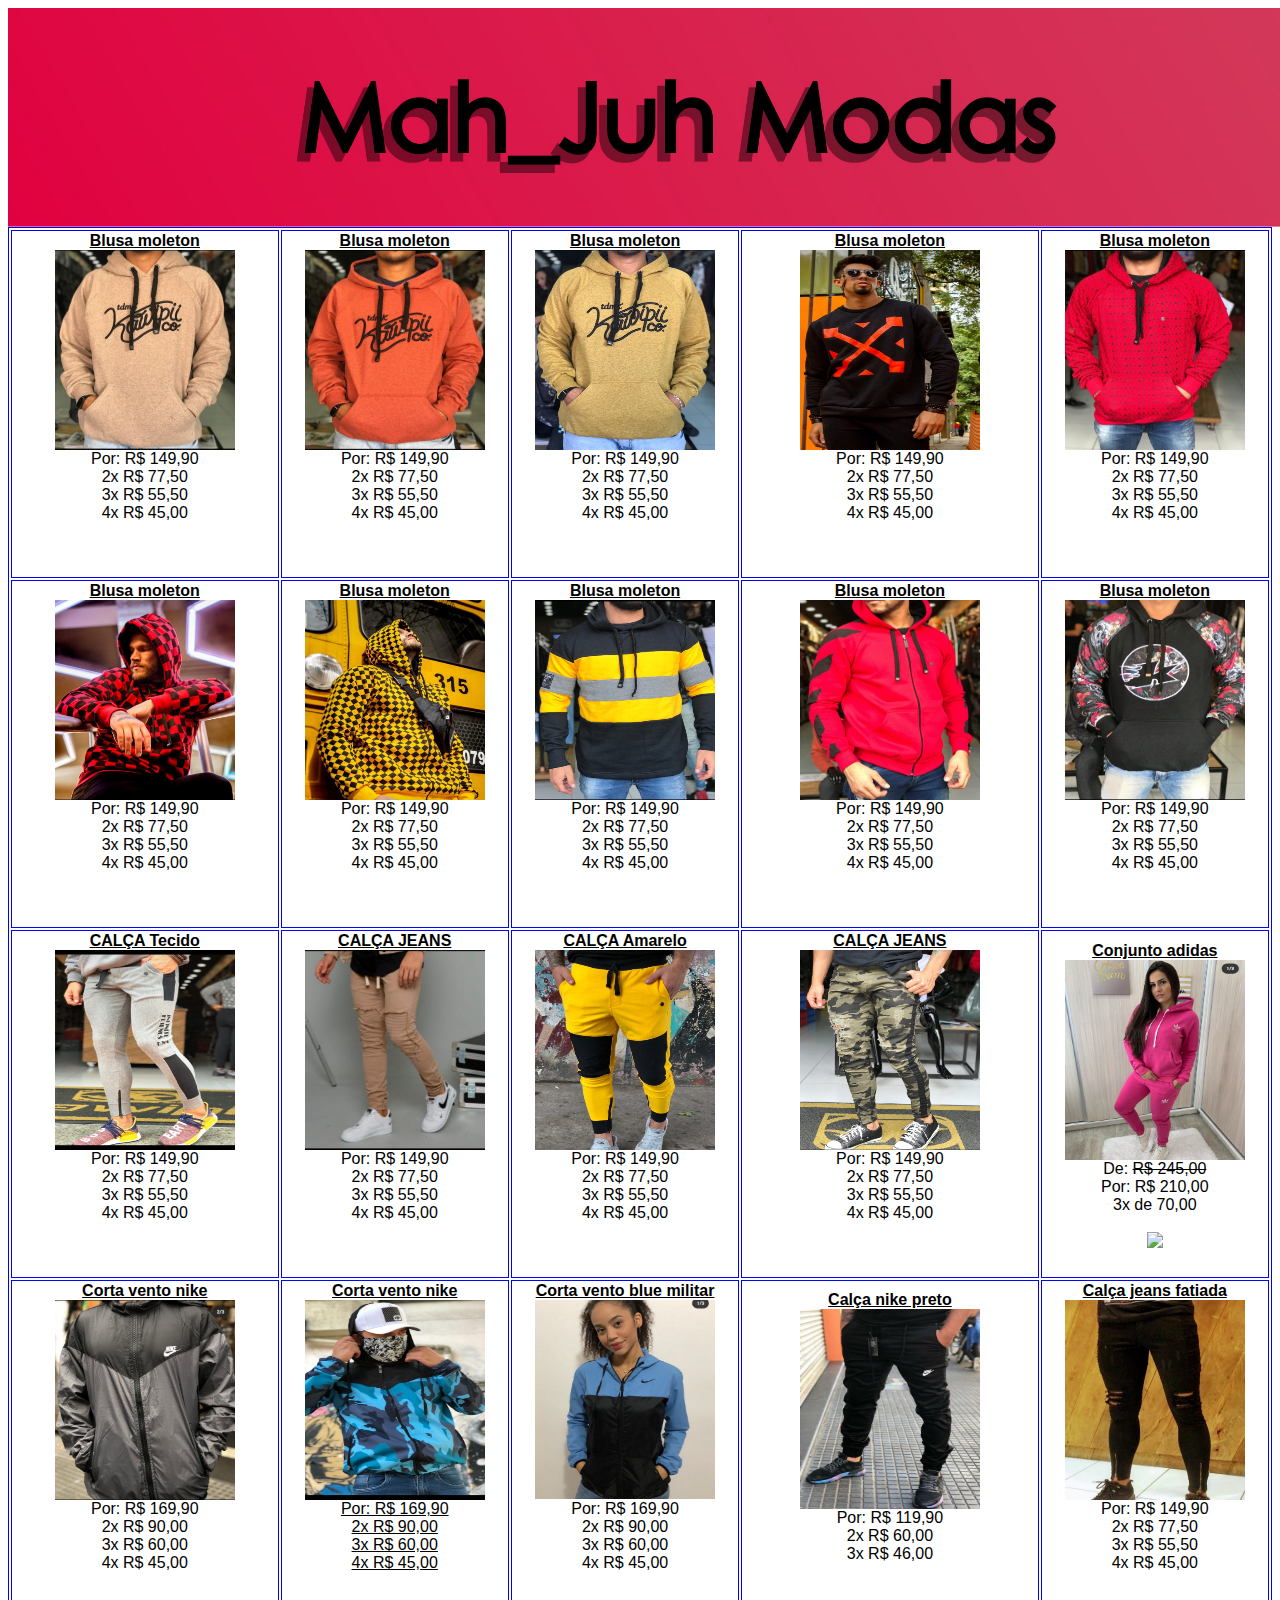
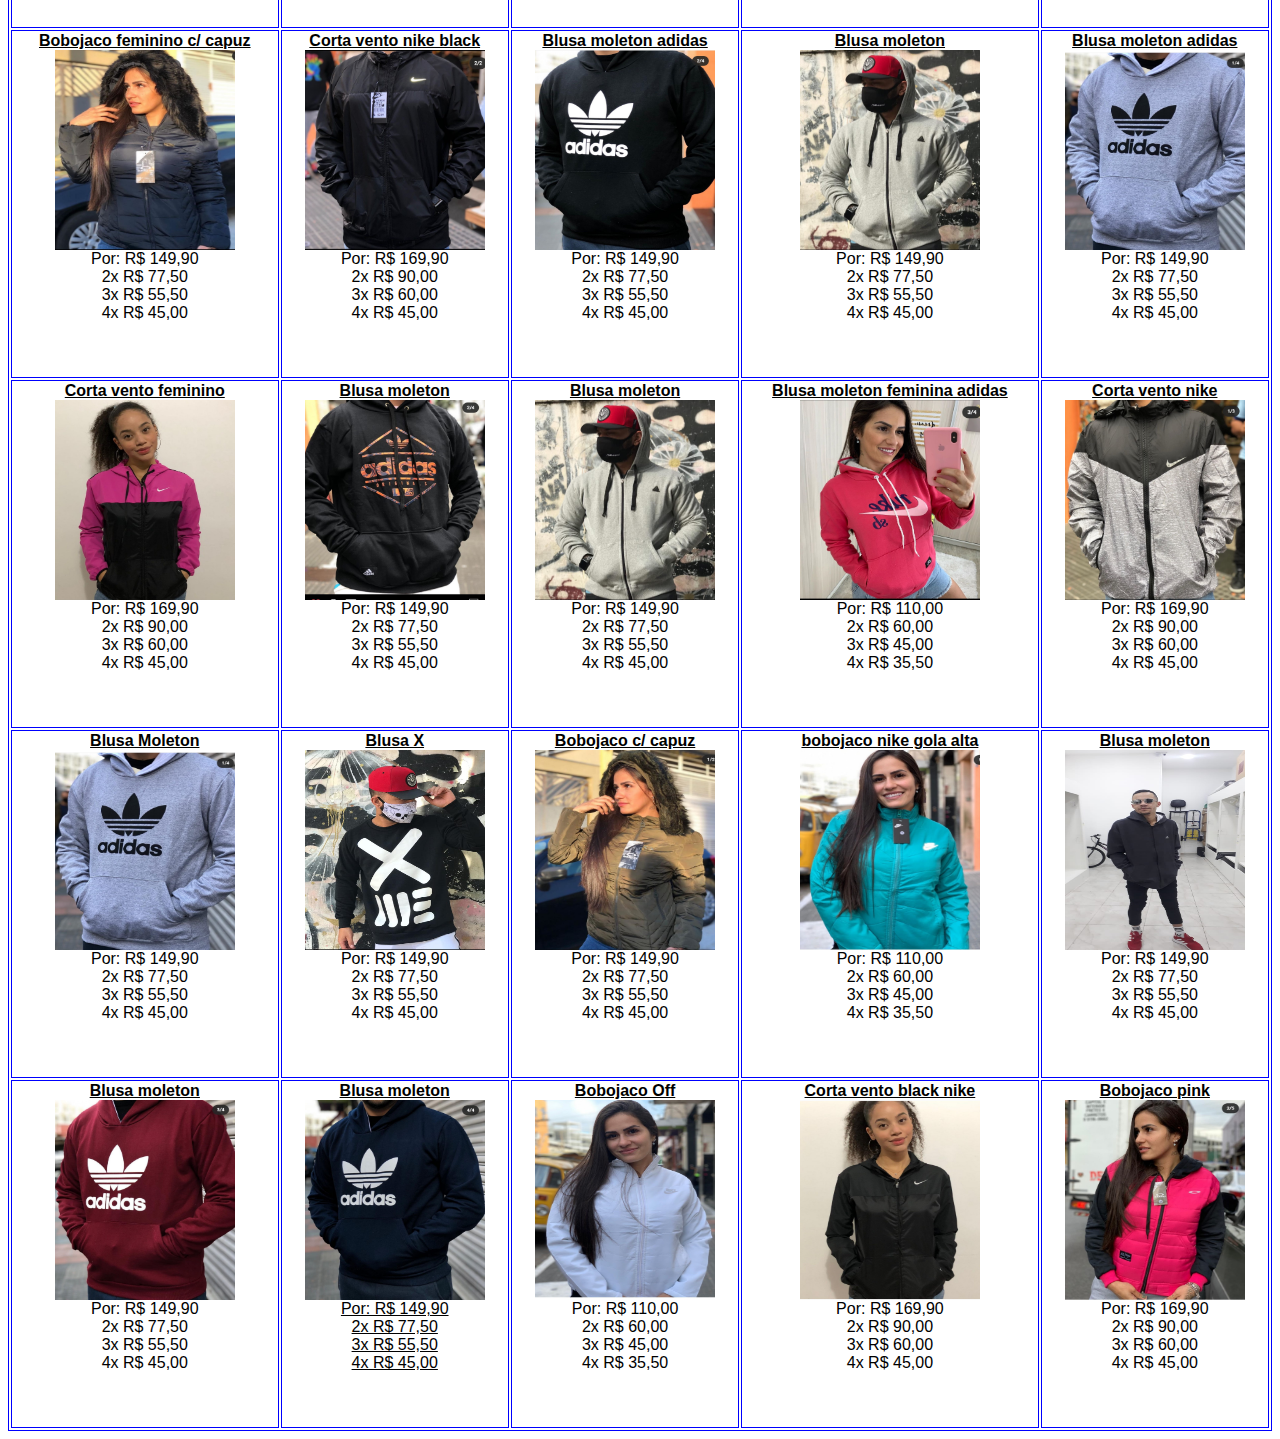
==== commit 1ea645d0: "pagina" ====
--- a/INDEX.HTML
+++ b/INDEX.HTML
@@ -1,2061 +1,439 @@
-<!DOCTYPE html>
+
 <html>
-
-<head>
-    <meta charset="UTF-8">
-    <link rel="stylesheet" href="https://cdnjs.cloudflare.com/ajax/libs/font-awesome/4.7.0/css/font-awesome.min.css">
-
-    <title>MAH-JUH MODA</title>
-
-
-    <style>
-        img:hover {
-            -webkit-transform: scaleX(-1);
-            transform: scaleX(-1);
-        }
-
-
-
-
-
-
-        @keyframes shake {
-            0% {
-                transform: translate(1px, 1px) rotate(0deg);
-            }
-
-            10% {
-                transform: translate(-1px, -2px) rotate(-1deg);
-            }
-
-            20% {
-                transform: translate(-3px, 0px) rotate(1deg);
-            }
-
-            30% {
-                transform: translate(3px, 2px) rotate(0deg);
-            }
-
-            40% {
-                transform: translate(1px, -1px) rotate(1deg);
-            }
-
-            50% {
-                transform: translate(-1px, 2px) rotate(-1deg);
-            }
-
-            60% {
-                transform: translate(-3px, 1px) rotate(0deg);
-            }
-
-            70% {
-                transform: translate(3px, 1px) rotate(-1deg);
-            }
-
-            80% {
-                transform: translate(-1px, -1px) rotate(1deg);
-            }
-
-            90% {
-                transform: translate(1px, 2px) rotate(0deg);
-            }
-
-            100% {
-                transform: translate(1px, -2px) rotate(-1deg);
-            }
-        }
-
-
-        body {
-            font-family: Arial;
-            font-size: 17px;
-            padding: 8px;
-        }
-
-        * {
-            box-sizing: border-box;
-        }
-
-        .row {
-            display: -ms-flexbox;
-            display: flex;
-            -ms-flex-wrap: wrap;
-            flex-wrap: wrap;
-            margin: 0 -16px;
-        }
-
-        .col-25 {
-            -ms-flex: 25%;
-            flex: 25%;
-        }
-
-        .col-50 {
-            -ms-flex: 50%;
-            flex: 50%;
-        }
-
-        .col-75 {
-            -ms-flex: 75%;
-            flex: 75%;
-        }
-
-        .col-25,
-        .col-50,
-        .col-75 {
-            padding: 0 16px;
-        }
-
-        .container {
-            background-color: #f2f2f2;
-            padding: 5px 20px 15px 20px;
-            border: 1px solid lightgrey;
-            border-radius: 3px;
-        }
-
-        input[type=text] {
-            width: 100%;
-            margin-bottom: 20px;
-            padding: 12px;
-            border: 1px solid #ccc;
-            border-radius: 3px;
-        }
-
-        label {
-            margin-bottom: 10px;
-            display: block;
-        }
-
-        .icon-container {
-            margin-bottom: 20px;
-            padding: 7px 0;
-            font-size: 24px;
-        }
-
-        .btn {
-            background-color: #4CAF50;
-            color: white;
-            padding: 12px;
-            margin: 10px 0;
-            border: none;
-            width: 100%;
-            border-radius: 3px;
-            cursor: pointer;
-            font-size: 17px;
-        }
-
-        .btn:hover {
-            background-color: #45a049;
-        }
-
-        a {
-            color: #2196F3;
-        }
-
-        hr {
-            border: 1px solid lightgrey;
-        }
-
-        span.price {
-            float: right;
-            color: grey;
-        }
-
-
-        @media (max-width: 300px) {
-            .row {
-                flex-direction: column-reverse;
-            }
-
-            .col-25 {
-                margin-bottom: 20px;
-            }
-        }
-
-
-        body,
-        html {
-            margin: 0;
-            padding: 0;
-        }
-
-        .main {
-            max-width: 1346px;
-            margin: 0 auto;
-            overflow: hidden;
-            background: lightgray;
-        }
-
-        .content {
-            float: left;
-            width: 115%;
-            margin-right: -210px;
-        }
-
-        .content-inner {
-            margin-right: 210px;
-        }
-
-        .sidebar {
-            background: red;
-            float: right;
-            width: 200px;
-        }
-
-        .menu {
-            width: 100%;
-            background: :#fff;
-        }
-
-        .menu ul {
-            margin: 0;
-            padding: 0;
-        }
-
-        .menu ul li {
-            display: inline-block;
-            *display: inline;
-            zoom: 2;
-            margin: 0;
-            padding: 0;
-        }
-
-        .menu ul li a {
-            display: block;
-            padding: 10px;
-            color: #fff;
-        }
-
-        .footer {
-            width: 100%;
-            background: yellow;
-            text-align: center;
-        }
-
-        @media screen and (max-width: 700px) {
-
-            .sidebar,
-            .content-inner,
-            .content {
-                float: none;
-                width: 100%;
-                margin-right: 0;
-            }
-        }
-    </style>
-</head>
-
-<body>
-
-
-
-
-    <div class="main">
-        <div class="menu">
-            <ul>
-                <span style='font-size:50px;'>&#128525;</span>
-                <li> <a href="#"> FAÇA SEU PEDIDO PELO WHATSAPP </a> </li>
-
-                <span style='font-size:50px;'>&#128525;</span>
-                <img src="imagens/Capturar.PNG" width="1338" height="150">
-            </ul>
-        </div>
-
-        <iframe width="727" height="409" src="https://www.youtube.com/embed/M8nGmW2Jgl4" frameborder="0"
-            allow="accelerometer; autoplay; encrypted-media; gyroscope; picture-in-picture" allowfullscreen></iframe>
-
-
-
-
-
-
-
-
-
-        <div class="content">
-            <div class="content-inner">
-                <font face="arial">
-                    <table border="1" bordercolor="transparent" width="100%" height="100%">
-
-
-
-
-                        <tr>
-                            <td>
-
-                                <center><b><u>bLUSA MALHA FINA </u></b><br>
-                                    <img src="imagens/BMF-002.jpg" width="180" height="200"><br>
-                                    1x  129,90 <br>
-                                    2x 69,90 <br>
-                                    3x 49,90 <br>
-                                    4x 49,90 <br>
-
-
-                                </center>
-
-                                <br>
-                            </td>
-                            <td>
-                                <center><b><u>BLUSA MALHA FINA</u></b><br>
-                                    <img src="imagens/BMF-003.jpg" width="180" height="200"><br>
-                                    1x  129,90 <br>
-                                    2x 69,90 <br>
-                                    3x 49,90 <br>
-                                    4x 49,90 <br>
-
-                                </center>
-                                <br>
-                            </td>
-                            <td>
-
-                                <center><b><u> BLUSA MALHA FINA</u></b><br>
-                                    <img src="imagens/BMF-004.jpg" width="180" height="200"><br>
-                                    1x  129,90 <br>
-                                    2x 69,90 <br>
-                                    3x 49,90 <br>
-                                    4x 49,90 <br>
-
-
-
-                                </center>
-                                <br>
-                            </td>
-                            <td>
-                                <center><b><u>BLUSA MALHA FINA </u></b><br>
-                                    <img src="imagens/BMF-005.jpg" width="180" height="200"><br>
-                                    1x  129,90 <br>
-                                    2x 69,90 <br>
-                                    3x 49,90 <br>
-                                    4x 49,90 <br>
-
-
-                                </center>
-                                <br>
-                            </td>
-                            <td>
-                                <center><b><u>BLUSA MALHA FINA</u></b><br>
-                                    <img src="imagens/BMF-007.jpg" width="180" height="200"><br>
-                                    1x  129,90 <br>
-                                    2x 69,90 <br>
-                                    3x 49,90 <br>
-                                    4x 49,90 <br>
-
-                                </center>
-                                <br>
-                            </td>
-
-
-
-                        <tr>
-                            <td>
-
-                                <center><b><u> BLUSA MALHA FINA</u></b><br>
-                                    <img src="imagens/BMF-008.jpg" width="180" height="200"><br>
-                                    1x  129,90 <br>
-                                    2x 69,90 <br>
-                                    3x 49,90 <br>
-                                    4x 49,90 <br>
-
-                                </center>
-
-                                <br>
-                            </td>
-                            <td>
-                                <center><b><u>BLUSA INVERNO </u></b><br>
-                                    <img src="imagens/BL-001.jpg" width="180" height="200"><br>
-                                    1x  149,90 <br>
-                                    2x 85,90 <br>
-                                    3x 53,90 <br>
-                                    4x 49,90 <br>
-
-
-                                </center>
-                                <br>
-                            </td>
-                            <td>
-
-                                <center><b><u>BLUSA INVERNO </u></b><br>
-                                    <img src="imagens/BL-002 149,90.jpg" width="180" height="200"><br>
-                                    1x  149,90 <br>
-                                    2x 85,90 <br>
-                                    3x 53,90 <br>
-                                    4x 49,90 <br>
-
-
-
-                                </center>
-                                <br>
-                            </td>
-                            <td>
-                                <center><b><u>BLUSA INVERNO</u></b><br>
-                                    <img src="imagens/BL-003 149,90.jpg" width="180" height="200"><br>
-                                    1x  149,90 <br>
-                                    2x 85,90 <br>
-                                    3x 53,90 <br>
-                                    4x 49,90 <br>
-
-
-                                </center>
-                                <br>
-                            </td>
-                            <td>
-                                <center><b><u>BLUSA INVERNO</u></b><br>
-                                    <img src="imagens/BL-004 149,90.jpg" width="180" height="200"><br>
-                                    1x  149,90 <br>
-                                    2x 85,90 <br>
-                                    3x 53,90 <br>
-                                    4x 49,90 <br>
-
-                                </center> <br>
-                            </td>
-
-
-
-
-                        <tr>
-                            <td>
-
-                                <center><b><u>BLUSA INVERNO </u></b><br>
-                                    <img src="imagens/BL-005 149,90.jpg" width="180" height="200"><br>
-                                    1x  149,90 <br>
-                                    2x 85,90 <br>
-                                    3x 53,90 <br>
-                                    4x 49,90 <br>
-
-
-                                </center>
-
-                                <br>
-                            </td>
-                            <td>
-                                <center><b><u>BLUSA INVERNO</u></b><br>
-                                    <img src="imagens/BL-006  149,90.jpg" width="180" height="200"><br>
-                                    1x  149,90 <br>
-                                    2x 85,90 <br>
-                                    3x 53,90 <br>
-                                    4x 49,90 <br>
-
-
-                                </center>
-                                <br>
-                            </td>
-                            <td>
-
-                                <center><b><u> BLUSA INVERNO</u></b><br>
-                                    <img src="imagens/BL-007  149,90.jpg" width="180" height="200"><br>
-                                    1x  149,90 <br>
-                                    2x 85,90 <br>
-                                    3x 53,90 <br>
-                                    4x 49,90 <br>
-
-
-
-                                </center>
-                                <br>
-                            </td>
-                            <td>
-                                <center><b><u>BLUSA INVERNO </u></b><br>
-                                    <img src="imagens/BL-008  149,90.jpg" width="180" height="200"><br>
-                                    1x  149,90 <br>
-                                    2x 85,90 <br>
-                                    3x 53,90 <br>
-                                    4x 49,90 <br>
-
-                                </center>
-                                <br>
-                            </td>
-                            <td>
-                                <center><b><u>BLUSA INVERNO</u></b><br>
-                                    <img src="imagens/BL-009.jpg" width="180" height="200"><br>
-                                    1x  149,90 <br>
-                                    2x 85,90 <br>
-                                    3x 53,90 <br>
-                                    4x 49,90 <br>
-
-                                </center>
-                                <br>
-                            </td>
-
-
-
-                        <tr>
-                            <td>
-
-                                <center><b><u> BLUSA INVERNO</u></b><br>
-                                    <img src="imagens/BL-010.jpg" width="180" height="200"><br>
-                                    1x  149,90 <br>
-                                    2x 85,90 <br>
-                                    3x 53,90 <br>
-                                    4x 49,90 <br>
-
-                                </center>
-
-                                <br>
-                            </td>
-                            <td>
-                                <center><b><u>BLUSA INVERNO </u></b><br>
-                                    <img src="imagens/BL-011.jpg" width="180" height="200"><br>
-                                    1x  149,90 <br>
-                                    2x 85,90 <br>
-                                    3x 53,90 <br>
-                                    4x 49,90 <br>
-
-                                </center>
-                                <br>
-                            </td>
-                            <td>
-
-                                <center><b><u>BLUSA INVERNO </u></b><br>
-                                    <img src="imagens/BL-012.jpg" width="180" height="200"><br>
-                                    1x  149,90 <br>
-                                    2x 85,90 <br>
-                                    3x 53,90 <br>
-                                    4x 49,90 <br>
-
-
-                                </center>
-                                <br>
-                            </td>
-                            <td>
-                                <center><b><u>BLUSA INVERNO</u></b><br>
-                                    <img src="imagens/BL-013.jpg" width="180" height="200"><br>
-                                    1x  149,90 <br>
-                                    2x 85,90 <br>
-                                    3x 53,90 <br>
-                                    4x 49,90 <br>
-
-
-                                </center>
-                                <br>
-                            </td>
-                            <td>
-                                <center><b><u>BLUSA INVERNO</u></b><br>
-                                    <img src="imagens/BL-014.jpg" width="180" height="200"><br>
-                                    1x  149,90 <br>
-                                    2x 85,90 <br>
-                                    3x 53,90 <br>
-                                    4x 49,90 <br>
-
-                                </center> <br>
-                            </td>
-
-
-                        <tr>
-                            <td>
-
-                                <center><b><u> BLUSA INVERNO</u></b><br>
-                                    <img src="imagens/BL-015.jpg" width="180" height="200"><br>
-                                    1x  149,90 <br>
-                                    2x 85,90 <br>
-                                    3x 53,90 <br>
-                                    4x 49,90 <br>
-
-                                </center>
-
-                                <br>
-                            </td>
-                            <td>
-                                <center><b><u>BLUSA INVERNO </u></b><br>
-                                    <img src="imagens/BL-016.jpg" width="180" height="200"><br>
-                                    1x  149,90 <br>
-                                    2x 85,90 <br>
-                                    3x 53,90 <br>
-                                    4x 49,90 <br>
-
-
-                                </center>
-                                <br>
-                            </td>
-                            <td>
-
-                                <center><b><u>BLUSA INVERNO </u></b><br>
-                                    <img src="imagens/BL-017.jpg" width="180" height="200"><br>
-                                    1x  149,90 <br>
-                                    2x 85,90 <br>
-                                    3x 53,90 <br>
-                                    4x 49,90 <br>
-
-
-
-                                </center>
-                                <br>
-                            </td>
-                            <td>
-                                <center><b><u>BLUSA INVERNO</u></b><br>
-                                    <img src="imagens/BL-018.jpg" width="180" height="200"><br>
-                                    1x  149,90 <br>
-                                    2x 85,90 <br>
-                                    3x 53,90 <br>
-                                    4x 49,90 <br>
-
-
-                                </center>
-                                <br>
-                            </td>
-                            <td>
-                                <center><b><u>BLUSA INVERNO</u></b><br>
-                                    <img src="imagens/BL-019.jpg" width="180" height="200"><br>
-                                    1x  149,90 <br>
-                                    2x 85,90 <br>
-                                    3x 53,90 <br>
-                                    4x 49,90 <br>
-
-                                </center> <br>
-                            </td>
-
-
-
-                        <tr>
-                            <td>
-
-                                <center><b><u> BLUSA INVERNO</u></b><br>
-                                    <img src="imagens/BL-020.jpg" width="180" height="200"><br>
-                                    1x  149,90 <br>
-                                    2x 85,90 <br>
-                                    3x 53,90 <br>
-                                    4x 49,90 <br>
-
-                                </center>
-
-                                <br>
-                            </td>
-                            <td>
-                                <center><b><u>BLUSA INVERNO </u></b><br>
-                                    <img src="imagens/BL-021.jpg" width="180" height="200"><br>
-                                    1x  149,90 <br>
-                                    2x 85,90 <br>
-                                    3x 53,90 <br>
-                                    4x 49,90 <br>
-
-
-                                </center>
-                                <br>
-                            </td>
-                            <td>
-
-                                <center><b><u>BLUSA INVERNO </u></b><br>
-                                    <img src="imagens/BL-022.jpg" width="180" height="200"><br>
-                                    1x  149,90 <br>
-                                    2x 85,90 <br>
-                                    3x 53,90 <br>
-                                    4x 49,90 <br>
-
-
-
-                                </center>
-                                <br>
-                            </td>
-                            <td>
-                                <center><b><u>BLUSA INVERNO</u></b><br>
-                                    <img src="imagens/BL-023.jpg" width="180" height="200"><br>
-                                    1x  149,90 <br>
-                                    2x 85,90 <br>
-                                    3x 53,90 <br>
-                                    4x 49,90 <br>
-
-
-                                </center>
-                                <br>
-                            </td>
-                            <td>
-                                <center><b><u>BLUSA INVERNO</u></b><br>
-                                    <img src="imagens/BL-024.jpg" width="180" height="200"><br>
-                                    1x  149,90 <br>
-                                    2x 85,90 <br>
-                                    3x 53,90 <br>
-                                    4x 49,90 <br>
-
-                                </center> <br>
-                            </td>
-
-
-
-                        <tr>
-                            <td>
-
-                                <center><b><u> BLUSA INVERNO</u></b><br>
-                                    <img src="imagens/BL-025.jpg" width="180" height="200"><br>
-                                    1x  149,90 <br>
-                                    2x 85,90 <br>
-                                    3x 53,90 <br>
-                                    4x 49,90 <br>
-
-                                </center>
-
-                                <br>
-                            </td>
-                            <td>
-                                <center><b><u>BLUSA INVERNO </u></b><br>
-                                    <img src="imagens/BL-026.jpg" width="180" height="200"><br>
-                                    1x  149,90 <br>
-                                    2x 85,90 <br>
-                                    3x 53,90 <br>
-                                    4x 49,90 <br>
-
-
-                                </center>
-                                <br>
-                            </td>
-                            <td>
-
-                                <center><b><u>BLUSA INVERNO </u></b><br>
-                                    <img src="imagens/BL-028.jpg" width="180" height="200"><br>
-                                    1x  149,90 <br>
-                                    2x 85,90 <br>
-                                    3x 53,90 <br>
-                                    4x 49,90 <br>
-
-
-
-                                </center>
-                                <br>
-                            </td>
-                            <td>
-                                <center><b><u>BLUSA INVERNO</u></b><br>
-                                    <img src="imagens/BL-029.jpg" width="180" height="200"><br>
-                                    1x  149,90 <br>
-                                    2x 85,90 <br>
-                                    3x 53,90 <br>
-                                    4x 49,90 <br>
-
-
-                                </center>
-                                <br>
-                            </td>
-                            <td>
-                                <center><b><u>BLUSA INVERNO</u></b><br>
-                                    <img src="imagens/BL-030.jpg" width="180" height="200"><br>
-                                    1x  149,90 <br>
-                                    2x 85,90 <br>
-                                    3x 53,90 <br>
-                                    4x 49,90 <br>
-
-                                </center> <br>
-                            </td>
-
-
-
-                        <tr>
-                            <td>
-
-                                <center><b><u> BLUSA INVERNO</u></b><br>
-                                    <img src="imagens/BL-031.jpg" width="180" height="200"><br>
-                                    1x  149,90 <br>
-                                    2x 85,90 <br>
-                                    3x 53,90 <br>
-                                    4x 49,90 <br>
-
-                                </center>
-
-                                <br>
-                            </td>
-                            <td>
-                                <center><b><u>BLUSA INVERNO </u></b><br>
-                                    <img src="imagens/BL-032.jpg" width="180" height="200"><br>
-                                    1x  149,90 <br>
-                                    2x 85,90 <br>
-                                    3x 53,90 <br>
-                                    4x 49,90 <br>
-
-                                </center>
-                                <br>
-                            </td>
-                            <td>
-
-                                <center><b><u>BLUSA INVERNO </u></b><br>
-                                    <img src="imagens/BL-033.jpg" width="180" height="200"><br>
-                                    1x  149,90 <br>
-                                    2x 85,90 <br>
-                                    3x 53,90 <br>
-                                    4x 49,90 <br>
-
-
-
-                                </center>
-                                <br>
-                            </td>
-                            <td>
-                                <center><b><u>BLUSA INVERNO</u></b><br>
-                                    <img src="imagens/BL-034 159,90.jpg" width="180" height="200"><br>
-                                    1x  149,90 <br>
-                                    2x 85,90 <br>
-                                    3x 53,90 <br>
-                                    4x 49,90 <br>
-
-
-                                </center>
-                                <br>
-                            </td>
-                            <td>
-                                <center><b><u>BLUSA INVERNO</u></b><br>
-                                    <img src="imagens/BL-036.jpg" width="180" height="200"><br>
-                                    1x  149,90 <br>
-                                    2x 85,90 <br>
-                                    3x 53,90 <br>
-                                    4x 49,90 <br>
-
-                                </center> <br>
-                            </td>
-
-
-                        <tr>
-                            <td>
-
-                                <center><b><u> BLUSA INVERNO</u></b><br>
-                                    <img src="imagens/BL-037 (2).jpg" width="180" height="200"><br>
-                                    1x  149,90 <br>
-                                    2x 85,90 <br>
-                                    3x 53,90 <br>
-                                    4x 49,90 <br>
-
-                                </center>
-
-                                <br>
-                            </td>
-                            <td>
-                                <center><b><u>BLUSA INVERNO </u></b><br>
-                                    <img src="imagens/BL-037.jpg" width="180" height="200"><br>
-                                    1x  149,90 <br>
-                                    2x 85,90 <br>
-                                    3x 53,90 <br>
-                                    4x 49,90 <br>
-
-
-                                </center>
-                                <br>
-                            </td>
-                            <td>
-
-                                <center><b><u>BLUSA INVERNO </u></b><br>
-                                    <img src="imagens/BL-038.jpg" width="180" height="200"><br>
-                                    1x  149,90 <br>
-                                    2x 85,90 <br>
-                                    3x 53,90 <br>
-                                    4x 49,90 <br>
-
-
-
-                                </center>
-                                <br>
-                            </td>
-                            <td>
-                                <center><b><u>BLUSA INVERNO</u></b><br>
-                                    <img src="imagens/BL-039.jpg" width="180" height="200"><br>
-                                    1x  149,90 <br>
-                                    2x 85,90 <br>
-                                    3x 53,90 <br>
-                                    4x 49,90 <br>
-
-
-                                </center>
-                                <br>
-                            </td>
-                            <td>
-                                <center><b><u>BLUSA INVERNO</u></b><br>
-                                    <img src="imagens/BL-040.jpg" width="180" height="200"><br>
-                                    1x  149,90 <br>
-                                    2x 85,90 <br>
-                                    3x 53,90 <br>
-                                    4x 49,90 <br>
-
-                                </center> <br>
-                            </td>
-
-
-
-
-                        <tr>
-                            <td>
-
-                                <center><b><u> BLUSA INVERNO</u></b><br>
-                                    <img src="imagens/BL027.jpg" width="180" height="200"><br>
-                                    1x  149,90 <br>
-                                    2x 85,90 <br>
-                                    3x 53,90 <br>
-                                    4x 49,90 <br>
-
-                                </center>
-
-                                <br>
-                            </td>
-                            <td>
-                                <center><b><u>CAMISETA </u></b><br>
-                                    <img src="imagens/blusa veludo tras (2).jpg" width="180" height="200"><br>
-                                    89,90 <br>
-
-
-                                </center>
-                                <br>
-                            </td>
-                            <td>
-
-                                <center><b><u>CALÇA STYLES </u></b><br>
-                                    <img src="imagens/calca jeans.jpg" width="180" height="200"><br>
-                                    1x  169,90 <br>
-                                    2x 99,90 <br>
-                                    3x 60,90 <br>
-                                    4x 55,90 <br>
-
-
-
-                                </center>
-                                <br>
-                            </td>
-                            <td>
-                                <center><b><u>CALÇA STYLES</u></b><br>
-                                    <img src="imagens/calca.jpg" width="180" height="200"><br>
-                                    1x  169,90 <br>
-                                    2x 99,90 <br>
-                                    3x 60,90 <br>
-                                    4x 55,90 <br>
-
-
-                                </center>
-                                <br>
-                            </td>
-                            <td>
-                                <center><b><u>CALÇA STYLES</u></b><br>
-                                    <img src="imagens/calca4.jpg" width="180" height="200"><br>
-                                    1x  169,90 <br>
-                                    2x 99,90 <br>
-                                    3x 60,90 <br>
-                                    4x 55,90 <br>
-
-                                </center> <br>
-                            </td>
-
-
-
-
-                        <tr>
-                            <td>
-
-                                <center><b><u> CALÇA STYLES</u></b><br>
-                                    <img src="imagens/calça caramelo joguer (2).jpg" width="180" height="200"><br>
-                                    1x  169,90 <br>
-                                    2x 99,90 <br>
-                                    3x 60,90 <br>
-                                    4x 55,90 <br>
-
-                                </center>
-
-                                <br>
-                            </td>
-                            <td>
-                                <center><b><u>CALÇA STYLES </u></b><br>
-                                    <img src="imagens/calça ohh rasgada (1).jpg" width="180" height="200"><br>
-                                    1x  169,90 <br>
-                                    2x 99,90 <br>
-                                    3x 60,90 <br>
-                                    4x 55,90 <br>
-
-
-                                </center>
-                                <br>
-                            </td>
-                            <td>
-
-                                <center><b><u>CALÇA STYLES </u></b><br>
-                                    <img src="imagens/JQJ-01.jpg" width="180" height="200"><br>
-                                    1x  169,90 <br>
-                                    2x 99,90 <br>
-                                    3x 60,90 <br>
-                                    4x 55,90 <br>
-
-
-
-                                </center>
-                                <br>
-                            </td>
-                            <td>
-                                <center><b><u>CALÇA STYLES</u></b><br>
-                                    <img src="imagens/calça tecido.jpg" width="180" height="200"><br>
-                                    1x  169,90 <br>
-                                    2x 99,90 <br>
-                                    3x 60,90 <br>
-                                    4x 55,90 <br>
-
-
-                                </center>
-                                <br>
-                            </td>
-                            <td>
-                                <center><b><u>CALÇA STYLES</u></b><br>
-                                    <img src="imagens/calça2005.jpg" width="180" height="200"><br>
-                                    1x  169,90 <br>
-                                    2x 99,90 <br>
-                                    3x 60,90 <br>
-                                    4x 55,90 <br>
-
-                                </center> <br>
-                            </td>
-
-
-
-                        <tr>
-                            <td>
-
-                                <center><b><u> CALÇA STYLES</u></b><br>
-                                    <img src="imagens/calçca preta rasgada.jpg" width="180" height="200"><br>
-                                    1x  169,90 <br>
-                                    2x 99,90 <br>
-                                    3x 60,90 <br>
-                                    4x 55,90 <br>
-
-                                </center>
-
-                                <br>
-                            </td>
-                            <td>
-                                <center><b><u>CALÇA STYLES </u></b><br>
-                                    <img src="imagens/CÇ-01.jpg" width="180" height="200"><br>
-                                    1x  169,90 <br>
-                                    2x 99,90 <br>
-                                    3x 60,90 <br>
-                                    4x 55,90 <br>
-
-
-                                </center>
-                                <br>
-                            </td>
-                            <td>
-
-                                <center><b><u>CALÇA STYLES </u></b><br>
-                                    <img src="imagens/CÇ-010.jpg" width="180" height="200"><br>
-                                    1x  169,90 <br>
-                                    2x 99,90 <br>
-                                    3x 60,90 <br>
-                                    4x 55,90 <br>
-
-
-
-                                </center>
-                                <br>
-                            </td>
-                            <td>
-                                <center><b><u>CALÇA STYLES</u></b><br>
-                                    <img src="imagens/CÇ-011.jpg" width="180" height="200"><br>
-                                    1x  169,90 <br>
-                                    2x 99,90 <br>
-                                    3x 60,90 <br>
-                                    4x 55,90 <br>
-
-
-                                </center>
-                                <br>
-                            </td>
-                            <td>
-                                <center><b><u>CALÇA STYLES</u></b><br>
-                                    <img src="imagens/CÇ-012.jpg" width="180" height="200"><br>
-                                    1x  169,90 <br>
-                                    2x 99,90 <br>
-                                    3x 60,90 <br>
-                                    4x 55,90 <br>
-
-                                </center> <br>
-                            </td>
-
-
-
-
-
-                        <tr>
-                            <td>
-
-                                <center><b><u> CALÇA STYLES</u></b><br>
-                                    <img src="imagens/CÇ-013.jpg" width="180" height="200"><br>
-                                    1x  169,90 <br>
-                                    2x 99,90 <br>
-                                    3x 60,90 <br>
-                                    4x 55,90 <br>
-                                </center>
-
-                                <br>
-                            </td>
-                            <td>
-                                <center><b><u>CALÇA STYLES </u></b><br>
-                                    <img src="imagens/CÇ-02.jpg" width="180" height="200"><br>
-                                    1x  169,90 <br>
-                                    2x 99,90 <br>
-                                    3x 60,90 <br>
-                                    4x 55,90 <br>
-
-
-                                </center>
-                                <br>
-                            </td>
-                            <td>
-
-                                <center><b><u>CALÇA STYLES </u></b><br>
-                                    <img src="imagens/CÇ-03.jpg" width="180" height="200"><br>
-                                    1x  169,90 <br>
-                                    2x 99,90 <br>
-                                    3x 60,90 <br>
-                                    4x 55,90 <br>
-
-
-
-                                </center>
-                                <br>
-                            </td>
-                            <td>
-                                <center><b><u>CALÇA STYLES</u></b><br>
-                                    <img src="imagens/CÇ-04.jpg" width="180" height="200"><br>
-                                    1x  169,90 <br>
-                                    2x 99,90 <br>
-                                    3x 60,90 <br>
-                                    4x 55,90 <br>
-
-
-                                </center>
-                                <br>
-                            </td>
-                            <td>
-                                <center><b><u>CALÇA STYLES</u></b><br>
-                                    <img src="imagens/CÇ-05.jpg" width="180" height="200"><br>
-                                    1x  169,90 <br>
-                                    2x 99,90 <br>
-                                    3x 60,90 <br>
-                                    4x 55,90 <br>
-
-                                </center> <br>
-                            </td>
-
-
-                        <tr>
-                            <td>
-
-                                <center><b><u> CALÇA STYLES</u></b><br>
-                                    <img src="imagens/CÇ-06.jpg" width="180" height="200"><br>
-                                    1x  169,90 <br>
-                                    2x 99,90 <br>
-                                    3x 60,90 <br>
-                                    4x 55,90 <br>
-
-                                </center>
-
-                                <br>
-                            </td>
-                            <td>
-                                <center><b><u>CALÇA STYLES </u></b><br>
-                                    <img src="imagens/CÇ-07.jpg" width="180" height="200"><br>
-                                    1x  169,90 <br>
-                                    2x 99,90 <br>
-                                    3x 60,90 <br>
-                                    4x 55,90 <br>
-
-
-                                </center>
-                                <br>
-                            </td>
-                            <td>
-
-                                <center><b><u>CALÇA STYLES </u></b><br>
-                                    <img src="imagens/CÇ-08.jpg" width="180" height="200"><br>
-                                    1x  169,90 <br>
-                                    2x 99,90 <br>
-                                    3x 60,90 <br>
-                                    4x 55,90 <br>
-
-
-
-                                </center>
-                                <br>
-                            </td>
-                            <td>
-                                <center><b><u>CALÇA STYLES</u></b><br>
-                                    <img src="imagens/CÇ-09.jpg" width="180" height="200"><br>
-                                    1x  169,90 <br>
-                                    2x 99,90 <br>
-                                    3x 60,90 <br>
-                                    4x 55,90 <br>
-
-
-                                </center>
-                                <br>
-                            </td>
-                            <td>
-                                <center><b><u>JAQUETA STYLES</u></b><br>
-                                    <img src="imagens/JQ-001 159,90.jpg" width="180" height="200"><br>
-                                    1x  149,90 <br>
-                                    2x 85,90 <br>
-                                    3x 53,90 <br>
-                                    4x 49,90 <br>
-
-                                </center> <br>
-                            </td>
-
-
-
-
-
-                        <tr>
-                            <td>
-
-                                <center><b><u> JAQUETA STYLES</u></b><br>
-                                    <img src="imagens/JQ-01.jpg" width="180" height="200"><br>
-                                    1x  149,90 <br>
-                                    2x 85,90 <br>
-                                    3x 53,90 <br>
-                                    4x 49,90 <br>
-
-                                </center>
-
-                                <br>
-                            </td>
-                            <td>
-                                <center><b><u>JAQUETA STYLES </u></b><br>
-                                    <img src="imagens/JQ-02.jpeg" width="180" height="200"><br>
-                                    1x  149,90 <br>
-                                    2x 85,90 <br>
-                                    3x 53,90 <br>
-                                    4x 49,90 <br>
-
-
-                                </center>
-                                <br>
-                            </td>
-                            <td>
-
-                                <center><b><u>JAQUETA STYLES</u></b><br>
-                                    <img src="imagens/JQ-03.jpg" width="180" height="200"><br>
-                                    1x  149,90 <br>
-                                    2x 85,90 <br>
-                                    3x 53,90 <br>
-                                    4x 49,90 <br>
-
-
-
-                                </center>
-                                <br>
-                            </td>
-                            <td>
-                                <center><b><u>JAQUETA STYLES</u></b><br>
-                                    <img src="imagens/JQ-04.jpg" width="180" height="200"><br>
-                                    1x  149,90 <br>
-                                    2x 85,90 <br>
-                                    3x 53,90 <br>
-                                    4x 49,90 <br>
-
-
-                                </center>
-                                <br>
-                            </td>
-                            <td>
-                                <center><b><u>JAQUETA STYLES</u></b><br>
-                                    <img src="imagens/JQ-05.jpg" width="180" height="200"><br>
-                                    1x  149,90 <br>
-                                    2x 85,90 <br>
-                                    3x 53,90 <br>
-                                    4x 49,90 <br>
-
-                                </center> <br>
-                            </td>
-
-
-
-                        <tr>
-                            <td>
-
-                                <center><b><u> JAQUETA STYLES</u></b><br>
-                                    <img src="imagens/JQ-06.jpg" width="180" height="200"><br>
-                                    1x  149,90 <br>
-                                    2x 85,90 <br>
-                                    3x 53,90 <br>
-                                    4x 49,90 <br>
-
-                                </center>
-
-                                <br>
-                            </td>
-                            <td>
-                                <center><b><u>JAQUETA STYLES JEANS</u></b><br>
-                                    <img src="imagens/JQJ-010.jpg" width="180" height="200"><br>
-                                    1x  169,90 <br>
-                                    2x 99,90 <br>
-                                    3x 60,90 <br>
-                                    4x 55,90 <br>
-
-
-                                </center>
-                                <br>
-                            </td>
-                            <td>
-
-                                <center><b><u>JAQUETA STYLES JEANS</u></b><br>
-                                    <img src="imagens/JQJ-011.jpg" width="180" height="200"><br>
-                                    1x  169,90 <br>
-                                    2x 99,90 <br>
-                                    3x 60,90 <br>
-                                    4x 55,90 <br>
-
-
-
-                                </center>
-                                <br>
-                            </td>
-                            <td>
-                                <center><b><u>JAQUETA STYLES JEANS</u></b><br>
-                                    <img src="imagens/JQJ-012.jpg" width="180" height="200"><br>
-                                    1x  169,90 <br>
-                                    2x 99,90 <br>
-                                    3x 60,90 <br>
-                                    4x 55,90 <br>
-
-
-                                </center>
-                                <br>
-                            </td>
-                            <td>
-                                <center><b><u>JAQUETA STYLES JEANS</u></b><br>
-                                    <img src="imagens/JQJ-013.jpg" width="180" height="200"><br>
-                                    1x  169,90 <br>
-                                    2x 99,90 <br>
-                                    3x 60,90 <br>
-                                    4x 55,90 <br>
-
-                                </center> <br>
-                            </td>
-
-
-
-
-                        <tr>
-                            <td>
-
-                                <center><b><u> JAQUETA STYLES JEANS</u></b><br>
-                                    <img src="imagens/JQJ-014.PNG" width="180" height="200"><br>
-                                    1x  169,90 <br>
-                                    2x 99,90 <br>
-                                    3x 60,90 <br>
-                                    4x 55,90 <br>
-
-                                </center>
-
-                                <br>
-                            </td>
-                            <td>
-                                <center><b><u>JAQUETA STYLES JEANS</u></b><br>
-                                    <img src="imagens/JQJ-02.jpg" width="180" height="200"><br>
-                                    1x  169,90 <br>
-                                    2x 99,90 <br>
-                                    3x 60,90 <br>
-                                    4x 55,90 <br>
-
-
-                                </center>
-                                <br>
-                            </td>
-                            <td>
-
-                                <center><b><u>JAQUETA STYLES JEANS</u></b><br>
-                                    <img src="imagens/JQJ-03.jpg" width="180" height="200"><br>
-                                    1x  169,90 <br>
-                                    2x 99,90 <br>
-                                    3x 60,90 <br>
-                                    4x 55,90 <br>
-
-
-
-                                </center>
-                                <br>
-                            </td>
-                            <td>
-                                <center><b><u>JAQUETA STYLES JEANS</u></b><br>
-                                    <img src="imagens/JQJ-04.jpg" width="180" height="200"><br>
-                                    1x  169,90 <br>
-                                    2x 99,90 <br>
-                                    3x 60,90 <br>
-                                    4x 55,90 <br>
-
-
-                                </center>
-                                <br>
-                            </td>
-                            <td>
-                                <center><b><u>JAQUETA STYLES JEANS</u></b><br>
-                                    <img src="imagens/JQJ-06.jpg" width="180" height="200"><br>
-                                    1x  169,90 <br>
-                                    2x 99,90 <br>
-                                    3x 60,90 <br>
-                                    4x 55,90 <br>
-
-                                </center> <br>
-                            </td>
-
-
-
-                        <tr>
-                            <td>
-
-                                <center><b><u> JAQUETA STYLES JEANS</u></b><br>
-                                    <img src="imagens/JQJ-07.jpg" width="180" height="200"><br>
-                                    1x  169,90 <br>
-                                    2x 99,90 <br>
-                                    3x 60,90 <br>
-                                    4x 55,90 <br>
-
-                                </center>
-
-                                <br>
-                            </td>
-                            <td>
-                                <center><b><u>JAQUETA STYLES JEANS</u></b><br>
-                                    <img src="imagens/JQJ-08.jpg" width="180" height="200"><br>
-                                    1x  169,90 <br>
-                                    2x 99,90 <br>
-                                    3x 60,90 <br>
-                                    4x 55,90 <br>
-
-
-                                </center>
-                                <br>
-                            </td>
-                            <td>
-
-                                <center><b><u>JAQUETA STYLES JEANS</u></b><br>
-                                    <img src="imagens/JQJ-09.jpg" width="180" height="200"><br>
-                                    1x  169,90 <br>
-                                    2x 99,90 <br>
-                                    3x 60,90 <br>
-                                    4x 55,90 <br>
-
-
-
-                                </center>
-                                <br>
-                            </td>
-                            <td>
-                                <center><b><u>LOOK COMPLETO</u></b><br>
-                                    <img src="imagenS/LK-001.jpg" width="180" height="200"><br>
-                                    jaqueta 169,90 <br>
-                                    calça 169,90 <br>
-                                    look completo 339,90<br>
-                                    look completo 4x 89,90<br>
-
-
-                                </center>
-                                <br>
-                            </td>
-                            <td>
-                                <center><b><u>LOOK COMPLETO</u></b><br>
-                                    <img src="imagens/LOK-018.PNG" width="180" height="200"><br>
-                                    jaqueta 169,90 <br>
-                                    calça 169,90 <br>
-                                    look completo 339,90<br>
-                                    look completo 4x 89,90<br>
-
-                                </center> <br>
-                            </td>
-
-
-
-
-
-                        <tr>
-                            <td>
-
-                                <center><b><u> LOOK COMPLETO</u></b><br>
-                                    <img src="imagens/LOKK-017.PNG" width="180" height="200"><br>
-                                    jaqueta 169,90 <br>
-                                    calça 169,90 <br>
-                                    look completo 339,90<br>
-                                    look completo 4x 89,90<br>
-
-                                </center>
-
-                                <br>
-                            </td>
-                            <td>
-                                <center><b><u>LOOK COMPLETO</u></b><br>
-                                    <img src="imagens/look 11 (2).jpg" width="180" height="200"><br>
-                                    jaqueta 169,90 <br>
-                                    calça 169,90 <br>
-                                    look completo 339,90<br>
-                                    look completo 4x 89,90<br>
-
-
-                                </center>
-                                <br>
-                            </td>
-                            <td>
-
-                                <center><b><u>LOOK COMPLETO</u></b><br>
-                                    <img src="imagens/LOOK-01.PNG" width="180" height="200"><br>
-                                    jaqueta 169,90 <br>
-                                    calça 169,90 <br>
-                                    look completo 339,90<br>
-                                    look completo 4x 89,90<br>
-
-
-
-                                </center>
-                                <br>
-                            </td>
-                            <td>
-                                <center><b><u>LOOK COMPLETO</u></b><br>
-                                    <img src="imagenS/LOOK-010.jpg" width="180" height="200"><br>
-                                    jaqueta 169,90 <br>
-                                    calça 169,90 <br>
-                                    look completo 339,90<br>
-                                    look completo 4x 89,90<br>
-
-
-                                </center>
-                                <br>
-                            </td>
-                            <td>
-                                <center><b><u>LOOK COMPLETO</u></b><br>
-                                    <img src="imagens/LOOK-011.jpg" width="180" height="200"><br>
-                                    jaqueta 169,90 <br>
-                                    calça 169,90 <br>
-                                    look completo 339,90<br>
-                                    look completo 4x 89,90<br>
-
-                                </center> <br>
-                            </td>
-
-
-
-                        <tr>
-                            <td>
-
-                                <center><b><u> LOOK COMPLETO</u></b><br>
-                                    <img src="imagens/LOOK-012.jpg" width="180" height="200"><br>
-                                    jaqueta 169,90 <br>
-                                    calça 169,90 <br>
-                                    look completo 339,90<br>
-                                    look completo 4x 89,90<br>
-
-                                </center>
-
-                                <br>
-                            </td>
-                            <td>
-                                <center><b><u>LOOK COMPLETO</u></b><br>
-                                    <img src="imagens/LOOK-013.PNG" width="180" height="200"><br>
-                                    jaqueta 169,90 <br>
-                                    calça 169,90 <br>
-                                    look completo 339,90<br>
-                                    look completo 4x 89,90<br>
-
-
-                                </center>
-                                <br>
-                            </td>
-                            <td>
-
-                                <center><b><u>LOOK COMPLETO</u></b><br>
-                                    <img src="imagens/LOOK-014.PNG" width="180" height="200"><br>
-                                    jaqueta 169,90 <br>
-                                    calça 169,90 <br>
-                                    look completo 339,90<br>
-                                    look completo 4x 89,90<br>
-
-
-
-                                </center>
-                                <br>
-                            </td>
-                            <td>
-                                <center><b><u>LOOK COMPLETO</u></b><br>
-                                    <img src="imagenS/LOOK-015.jpg" width="180" height="200"><br>
-                                    jaqueta 169,90 <br>
-                                    calça 169,90 <br>
-                                    look completo 339,90<br>
-                                    look completo 4x 89,90<br>
-
-
-                                </center>
-                                <br>
-                            </td>
-                            <td>
-                                <center><b><u>LOOK COMPLETO</u></b><br>
-                                    <img src="imagens/LOOK-016.jpg" width="180" height="200"><br>
-                                    jaqueta 169,90 <br>
-                                    calça 169,90 <br>
-                                    look completo 339,90<br>
-                                    look completo 4x 89,90<br>
-
-                                </center> <br>
-                            </td>
-
-
-
-                        <tr>
-                            <td>
-
-                                <center><b><u> LOOK COMPLETO</u></b><br>
-                                    <img src="imagens/LOOK-019.jpg" width="180" height="200"><br>
-                                    jaqueta 169,90 <br>
-                                    calça 169,90 <br>
-                                    look completo 339,90<br>
-                                    look completo 4x 89,90<br>
-
-                                </center>
-
-                                <br>
-                            </td>
-                            <td>
-                                <center><b><u>LOOK COMPLETO</u></b><br>
-                                    <img src="imagens/LOOK-020.jpg" width="180" height="200"><br>
-                                    jaqueta 169,90 <br>
-                                    calça 169,90 <br>
-                                    look completo 339,90<br>
-                                    look completo 4x 89,90<br>
-
-
-                                </center>
-                                <br>
-                            </td>
-                            <td>
-
-                                <center><b><u>LOOK COMPLETO</u></b><br>
-                                    <img src="imagens/LOOK-021.jpg" width="180" height="200"><br>
-                                    jaqueta 169,90 <br>
-                                    calça 169,90 <br>
-                                    look completo 339,90<br>
-                                    look completo 4x 89,90<br>
-
-
-
-                                </center>
-                                <br>
-                            </td>
-                            <td>
-                                <center><b><u>LOOK COMPLETO</u></b><br>
-                                    <img src="imagenS/LOOK-023.jpg" width="180" height="200"><br>
-                                    jaqueta 169,90 <br>
-                                    calça 169,90 <br>
-                                    look completo 339,90<br>
-                                    look completo 4x 89,90<br>
-
-
-                                </center>
-                                <br>
-                            </td>
-                            <td>
-                                <center><b><u>LOOK COMPLETO</u></b><br>
-                                    <img src="imagens/LOOK-024.jpg" width="180" height="200"><br>
-                                    jaqueta 169,90 <br>
-                                    calça 169,90 <br>
-                                    look completo 339,90<br>
-                                    look completo 4x 89,90<br>
-
-                                </center> <br>
-                            </td>
-
-
-
-                        <tr>
-                            <td>
-
-                                <center><b><u> LOOK COMPLETO</u></b><br>
-                                    <img src="imagens/LOOK-025.jpg" width="180" height="200"><br>
-                                    jaqueta 169,90 <br>
-                                    calça 169,90 <br>
-                                    look completo 339,90<br>
-                                    look completo 4x 89,90<br>
-
-                                </center>
-
-                                <br>
-                            </td>
-                            <td>
-                                <center><b><u>LOOK COMPLETO</u></b><br>
-                                    <img src="imagens/LOOK-026.jpg" width="180" height="200"><br>
-                                    jaqueta 169,90 <br>
-                                    calça 169,90 <br>
-                                    look completo 339,90<br>
-                                    look completo 4x 89,90<br>
-
-
-                                </center>
-                                <br>
-                            </td>
-                            <td>
-
-                                <center><b><u>LOOK COMPLETO</u></b><br>
-                                    <img src="imagens/LOOK-027.jpg" width="180" height="200"><br>
-                                    jaqueta 169,90 <br>
-                                    calça 169,90 <br>
-                                    look completo 339,90<br>
-                                    look completo 4x 89,90<br>
-
-
-
-                                </center>
-                                <br>
-                            </td>
-                            <td>
-                                <center><b><u>LOOK COMPLETO</u></b><br>
-                                    <img src="imagenS/LOOK-03.jpg" width="180" height="200"><br>
-                                    jaqueta 169,90 <br>
-                                    calça 169,90 <br>
-                                    look completo 339,90<br>
-                                    look completo 4x 89,90<br>
-
-
-                                </center>
-                                <br>
-                            </td>
-                            <td>
-                                <center><b><u>LOOK COMPLETO</u></b><br>
-                                    <img src="imagens/LOOK-04.jpg" width="180" height="200"><br>
-                                    jaqueta 169,90 <br>
-                                    calça 169,90 <br>
-                                    look completo 339,90<br>
-                                    look completo 4x 89,90<br>
-
-                                </center> <br>
-                            </td>
-
-
-
-                        <tr>
-                            <td>
-
-                                <center><b><u> LOOK COMPLETO</u></b><br>
-                                    <img src="imagens/LOOK-05.jpg" width="180" height="200"><br>
-                                    jaqueta 169,90 <br>
-                                    calça 169,90 <br>
-                                    look completo 339,90<br>
-                                    look completo 4x 89,90<br>
-
-                                </center>
-
-                                <br>
-                            </td>
-                            <td>
-                                <center><b><u>LOOK COMPLETO</u></b><br>
-                                    <img src="imagens/LOOK-07.PNG" width="180" height="200"><br>
-                                    jaqueta 169,90 <br>
-                                    calça 169,90 <br>
-                                    look completo 339,90<br>
-                                    look completo 4x 89,90<br>
-
-
-                                </center>
-                                <br>
-                            </td>
-                            <td>
-
-                                <center><b><u>LOOK COMPLETO</u></b><br>
-                                    <img src="imagens/LOOK-08.PNG" width="180" height="200"><br>
-                                    jaqueta 169,90 <br>
-                                    calça 169,90 <br>
-                                    look completo 339,90<br>
-                                    look completo 4x 89,90<br>
-
-
-
-                                </center>
-                                <br>
-                            </td>
-                            <td>
-                                <center><b><u>LOOK COMPLETO</u></b><br>
-                                    <img src="imagenS/LOOK-09.jpg" width="180" height="200"><br>
-                                    jaqueta 169,90 <br>
-                                    calça 169,90 <br>
-                                    look completo 339,90<br>
-                                    look completo 4x 89,90<br>
-
-
-                                </center>
-                                <br>
-                            </td>
-                            <td>
-                                <center><b><u>LOOK COMPLETO</u></b><br>
-                                    <img src="imagens/look3.jpg" width="180" height="200"><br>
-                                    jaqueta 169,90 <br>
-                                    calça 169,90 <br>
-                                    look completo 339,90<br>
-                                    look completo 4x 89,90<br>
-
-                                </center> <br>
-                            </td>
-
-
-
-
-
-
-
-
-
-
-                        <tr>
-
-
-            </div>
-            </tr>
-
-        </div>
-
-
-
-    </div>
-
-    </div>
-    <div class="sidebar">
-        GUILHERME BERANGER
-    </div>
-
-    <br style="clear:both">
-
-    <div class="footer">
-        <table border="2">
-            <tr>
-                <th>JACKSON:</th>
-                <td>entre em contato</td>
-            </tr>
-            <tr>
-                <th rowspan="20px"><img src="imagens/telefone.PNG" width="20px">
-                    <a href="tel:97021-0255" target="_blank">97021-0255</a> </th>
-                <td>(11)97021-0255</td>
-            </tr>
-
-        </table>
-
-        <table border="2">
-            <tr>
-                <th>JACKSON:</th>
-                <td>Acompanhe-nos </td>
-            </tr>
-            <tr>
-                <th rowspan="30px"><img src="imagens/INSTA.jpg" width="15px">
-                    <a href="https://www.instagram.com/mahjuhmoda/" target="_blank">instagran</a></td>
-                </th>
-                <td>instagran</td>
-            </tr>
-
-        </table>
-
-        <table border="2">
-            <tr>
-                <th>JACKSON:</th>
-                <td> entre em contato </td>
-            </tr>
-            <tr>
-                <th rowspan="40px"><img src="imagens/email foto.PNG" width="15px">
-                    <a href="mailto:jackdeus197@gmail.com" target="_blank">e-mail</a></td>
-                </th>
-                <td>Qualquer dúvida</td>
-            </tr>
-
-        </table>
-        <table border="2"></table>
-
-        <div id="whatswidget-pre-wrapper" class="">
-            <div id="whatswidget-widget-wrapper" class="whatswidget-widget-wrapper" style="all:revert;">
-                <div id="whatswidget-conversation" class="whatswidget-conversation" style="display: none; opacity: 0;">
-                    <div class="whatswidget-conversation-header" style="all:revert;">
-                        <div id="whatswidget-conversation-title" class="whatswidget-conversation-title"
-                            style="all:revert;">Atendimento 24h</div>
-                    </div>
-                    <div id="whatswidget-conversation-message" class="whatswidget-conversation-message "
-                        style="all:revert;">FAÇA SEU PEDIDO USANDO O WHATSAPP</div>
-                    <div class="whatswidget-conversation-cta" style="all:revert;"> <a style="all:revert;"
-                            id="whatswidget-phone-desktop" target="_blank"
-                            href="https://web.whatsapp.com/send?phone=5511970210255"
-                            class="whatswidget-cta whatswidget-cta-desktop">Enviar Mensagem</a> <a
-                            id="whatswidget-phone-mobile" target="_blank" href="https://wa.me/5511970210255"
-                            class="whatswidget-cta whatswidget-cta-mobile" style="all:revert;">Enviar Mensagem</a></div>
-                    <a target="_blank" class="whatswidget-link" href="https://www.adamante.com.br/code/whatsapp-site/"
-                        title="Feito no WhatsWidget" style="all:revert;"><img
-                            src=" [data-uri]"
-                            style="all:revert;"></a>
-                </div>
-                <div id="whatswidget-conversation-message-outer" class="whatswidget-conversation-message-outer"
-                    style="all:revert;"> <span id="whatswidget-text-header-outer" class="whatswidget-text-header-outer"
-                        style="all:revert;">JACKSON D.C SILVA</span><br>
-                    <div id="whatswidget-text-message-outer" class="whatswidget-text-message-outer" style="all:revert;">
-                        FAÇA SEU PEDIDO USANDO O WHATSAPP</div>
-                </div>
-                <div class="whatswidget-button-wrapper" style="all:revert;">
-                    <div class="whatswidget-button" id="whatswidget-button" style="all:revert;">
-                        <div style="margin:0 auto;width:38.5px;all:revert;"> <img class="whatswidget-icon"
-                                style="all:revert;"
-                                src=" [data-uri]">
-                        </div>
-                    </div>
-                </div>
-                <script id="whatswidget-script"
-                    type="text/javascript">document.getElementById("whatswidget-conversation").style.display = "none"; document.getElementById("whatswidget-conversation").style.opacity = "0"; var button = document.getElementById("whatswidget-button"); button.addEventListener("click", openChat); var conversationMessageOuter = document.getElementById("whatswidget-conversation-message-outer"); conversationMessageOuter.addEventListener("click", openChat); var chatOpen = !1; function openChat() { 0 == chatOpen ? (document.getElementById("whatswidget-conversation").style.display = "block", document.getElementById("whatswidget-conversation").style.opacity = 100, chatOpen = !0, document.getElementById("whatswidget-conversation-message-outer").style.display = "none") : (document.getElementById("whatswidget-conversation").style.opacity = 0, document.getElementById("whatswidget-conversation").style.display = "none", chatOpen = !1) }</script>
-            </div>
-            <style id="whatswidget-style">
-                .whatswidget-widget-wrapper {
-                    font-family: "Helvetica Neue", "Apple Color Emoji", Helvetica, Arial, sans-serif !important;
-                    font-size: 16px !important;
-                    position: fixed !important;
-                    bottom: 20px !important;
-                    right: 30px !important;
-                    z-index: 1001 !important
-                }
-
-                .whatswidget-conversation {
-                    background-color: #e4dcd4 !important;
-                    background-image: url('data:image/png !important;base64,iVBORw0KGgoAAAANSUhEUgAAAGUAAABlCAYAAABUfC3PAAAACXBIWXMAAA7EAAAOxAGVKw4bAAAAhHpUWHRSYXcgcHJvZmlsZSB0eXBlIGV4aWYAAAiZdY5dDoQwCITfOcUeYQqUluOYrCbewOM7tW6MD/slwPAbZD32TT6DAojX1iMjQDw9daHomBhQFGVE+skdrVApxXfmYjpFZG/wZ9DxpiJ6bM1pXDHV1YJmV5M3BOOFfA5E/X3zp34jJ5txK0wLhZMZAAABd2lUWHRYTUw6Y29tLmFkb2JlLnhtcAABAFVURi04AFhNTDpjb20uYWRvYmUueG1wAEiJ7ZaxTsMwFEX3foVl5thJKEOsuB1aUBkKCJBaxjR5Taw2TpQYYvprDHwSv4DdVi2qyojEYE+27/U99vPy4qGuk3QFCi0gF5Ljr49PjETG8exq6k/rERRismngaXP3nG5WaZTh4aAXa6bLugSVIF2uZcs0x0lWLYCZud2mGG0tasXxfPqARlUDqE/6xPeutXgL8aCH4iZbssfxzT7CrDgulKoZpV3Xke6SVE1OgyiKqB/SMPSMw2vfpUq0J9sLG7HLGEObNqJWopLIrpNF9ao4xkZH+3DQ4pguW7K9LEmrklqFBsSnP+1KLH+xW+Vot4fZg9Cwno9FCbI1V+A48IMT9eWMapPYbZnkMBOZKs4JExB5oU6U+0aAqYHahWFqK0n3pTQ/Qw9fM9g+6K+HgziIgziIgziIg/wrSC8+NHcgTUfXmdbtG8Nkm7OA2X6LAAATK0lEQVR4nO1d25bjOI4MgKSy5/+/bR/3cf+hLJLAPoCgaFu2JaeU6dptnFNTPVlpWSJIXAIBiP7nv/9L8a98lPBv38C/ci/xt2/g/5qICGoVqAoUAAEAEQIzmBlE9PIaEQBUFaUUiAhU7VIhMEIIYP73MG0VEUHOpa+lCxEhhICUIkIILxUTRQSlVtRSoAoQAQqFFoGoIsX4r2I2iIjgcrlARMGB8fU1gYigqqhVUGpBzhmqipTS02vFWivmeQYTI8YA5gBVQc4ZJWcQgJgSeMOx+/8qtvAVtQpCDJhSujJVzAIiIJeCXApCiGB+vJ6xioCIME0JIYT2Y7tg6RcJQP+33xMzrcvfIAIBm+z0mSIi8HWMMQ7raMLMSCmZ4sT8DfB4PSNUV51QjBEiipzLsgi/JKoKVYWIQETb/SiICMy8yU6fen/tf0IIDy2K36vq8jyP7rlFXw8e6Beec1l8U4CIQFTa7RCIlpNRRaClYEoJMcbfU8xycF8IbVrTqABqLUh6HR3XWiG12oOe/LBdCarQHgGi7yo3UUQMZuqLTyIopaDUCmJGbGajnyy7QA9N3RocrTxfIhnu/VbsngR4ckJcYuCAWgrmeUZskZaIopQMEUVK8VQnX6ugVgsjq0hfPOaAEPlpfC/NjpdSUUtFYIYCkGa7pdoiKRTUwnx/xiMVw+0ecylgEYSmGP8Oj8BEbHvQi++PIYTuP0qpIJa+y7g9xFlmQUQwzxdUEcQQkG6iltu/b2Wx0xk5C6pUO2kAePA3AEFUuuJTjC/D0j3ieUhgRikFKnK1brVaNEtESCm+tGAxBAbxF2opzWQJiAkpphYin5OjdN+hauF4SggPdpD/rjaPquq70xY+xtSTNWrOlm9OmCqDMEaUz8PSvWILnlriqMil9MVXBYgJMUSE8HqTR8B2Fd2EcmfY3luRZl8Dh+4PgMUnjH+ulaJgDogxIISAaUrdnrsy/DrtYcBAM812osz0HWfGPBwmIpS2ud2bERNS2JbNAwP29RNKuBVueYZicY6OHdXaTm5THFOzxe0TpRYA2h803ChVVFFLBYAOGdnvcVNyvQoajpIOTd1ax/asW+RHAclx15sjrhBRxGYhO3ZUS0MYYo+4/KEMp1OgnQyHhkYppZpth0VzVQImLAtGbN/vDvlo+a6iY875UKfncm9+WkjY/81sre/irqxqpiWmiBBGn2C7X8TOFXNb4JXnr9UUm2JEBZliqnTTxi1i0w/FyONZCjEsqF4ngApwsDDXAowl5HVFgVo+wWSfVYuoPCiw0HbxJ6vfD/TfQwMFPcPzfEc0fwupGD/73ZNxex+H7xUvAzg845A1tR0KXPuv8e8QGCIW75dc7BT00DZ2HzD+WZMYAkQEfy4XQLXjUQtA6KdPnsIdj8RyjtpN5xJ6718rQ5dnix7btU5RSs4ZCsPPQlxC1Fdi4W28UpT/2ZPwhWA+pFbp/3/8fg8cXmFQa8/mfk9UwEQtpLdTHeM+DM6ulaGwnJDazw5VyujEU0qYprR7F4Zwb5ZG3zTKo9PivuORZTYlB6jaImzNxXzD1ZbLETOoVguBRa984BaptSKXgilNSMlUcbnMxyulVjGfcQCUMTr/6rhS04v5ptB9095v4sCQDn1sv59S6lXNRGPCPF8scHjDR1G7Fy+IHW6+HGf6LrbkgUJukIUleeiL76cml4yczWfEHRVSajXzWmpHoHfcXQ8W7G/0YGKvTohtQ+WcIc3UllJOyFP6jb2nlK6QXCBiKLVHbI5Ya0OT/QRZToLNpeuOmWFBpbdsom72xMq7QbmfZmLaDaYHZqQYkRvEZQo+I3kkQGUJQffKGLmlVidZXegGpFYR5HlGyQUqimlKmxUDGNSzRykxRtvZ8wwJEbUaavAOl8ErkhaiG0KejjZfFtUwsr5nX23Xm0n5mr5eRjNuhmiamgMuqHVbzcTvte/0jZ9JyaJDD4ktMHm/+mmKDlBloBXxDlUKM4ODQmfd5UCBJb/x3OZWIZ6IjmVg910hhJ7t51L6jt5yv9LAya15hi+iCENVdofrj655VYp/[base64]/Jln8WR4lpsqZm6FpNrwq8Em9xrNaxlt+TtK6cU3YCB3fL9Gc55SquwyC21pVv/ltjykjvuvie4LxokAJu6BwtYSsWf3peSOXluIe0/G2yurShm5V3bjtDnku0rM6r7d5zmDi9fhnUbrztihF6xEPk8V9ux+RaD8nLk4SikFl3nupWyFJb3IltnH+L5iHiol59wKSkZs2BP2mRkiCLZFNeORv03mmBlhYGsaRmTQy+1GWcwdbaZFEZkfu90Qz8RNM4Be1xGxzSCiqFIRNyp3TVYdvcPTzhapYgWrrTdtu4/6rt7yOc873Cz4Z5gZU0pWW4c2rMqSuBGF9u4BwMzR3g2EHdiVVAvNY0O0uRXtrOwA6DejuYc+ZYHL33OCxAxuJnDrKUsxImdrGXAY3E2nK6xd3QDKm+SyNDI6h31BpZ0+YKs3IrLfVNGrT4hqD1i+I6tKuc2IA+/nfzERZMdJscWPPVGc53zlNB9FNYYWL70fcYo9JN8qZi6xmZ7bGZE1I88zKoeOSDDTOY6e2ZpeHGy7JbZtEV/EWuvmaIiZzH9ooxCZVRmoQHZCXMkejHSFhIi4E4NyHlgYytWv79MSXGkkD4eUFIoQToq+Op7DDCjuTMXWGydiiJRd0VBsDMe5Ib+llMYsdJIdNWhEG2ulgsn8zgjPbBH3Q1KlF622SggBX19fKNWIHSDCV5gO4Sk/9Ck9kXvz+u7szTnv80nMjGmawMESRFGBFK88GhRjXQXUggDrQNtTa3f6qqoipvdI38yMRNRP7jsV0DU5lfnkkY02mtGenegPLC0R9VYCL5laKLtQlNZkjf7q/DEvbgUO3+rrPCKDv5XT6WgeNYnqbqDNI68tNnoMJrRFQeqNRypX/+2csKkFEp/WaHv6SeHG3VWRU/omR/ShE/+GiI/YilnEjBQWpr7f39G7/Ag5XSnWs/FeJXKUkfp6a4K64zMkHiF4FY+aUq75Y58sqvpT5qtsBiddeW6C4H6gK8R5xctpMH7wcgrOaqM7W6SVw8939L0O7rXwdVL2NRncsCUdzJJTOv1PbAnt7c7/2xTh4vDSPB9MxlsTIiDEgFoq/lwuHS8CMDSfujNui0+t9aEt/lKnuK9Z/KYSPLQ+YnxKzhm5FMQYfkIphBStz8+agYwA4Zn5YqZwZfe50UK38pDfkR4MvKHYI8enjF0KMfyAUoCFYF0777a1RQz9Itwy+Z/a+R6ledi9R3wRjxyf4ozLWg8meD//Ulo91r9hhqwreUYp1YbbTNMuxYxjP44Yn7Jcx9pAfrSX6RMiIkehnbL0DrzicM+R41PGiPFDG8xeyzudVEtDU4aKVVQXoHPHdy/fvP4L38ALY4x/r1IsxG7U0fjaH6kqSq1Gi+0Th7ZBOLfCRCg4b3zKX6wUZ+YLKBucY+H2/[base64]/012Vylf3sOc6W4iOq+ZrzHb34Exj24JjQgabhEbwK6szFr8rfj0FUEsFEyFMAYGuH895v2/HrAfIFqLjnVL8Q5d57vWQEKwf/lnHr8Jmosx5Rh3IDD5fJefcbua9hO2VhBDwRYQLZsu2c8Y0TVe/00eAQFo/5c/PnnSiY0oRCuqY17j575TipkdbxiqqkDyjlIUFeHvcnObjxayUkrFSBjzL297OFCJCDAE5l17Xv/1Op5jO84xpmjZ1fB0tr4iOd45+UYhNqvPopndTqSKp9pCvwxatgSfFtMo8N9R3/5SHvcJsTJeRu9g5xrBBOzGaKc3FwuSfnNa6heh4t00sfCTEFDqPammjzp0nBaAjv/NlBgiYUnriyKmPy3iHRLFVrPkIg2PX3tpNWJDpmGKHW76+vt+3uFW2EB3vzZdazB/4OsxzhJfbMBv3Od4xM02T1U0ePJihDk0VJzZNuX32KXhzzpDWNkFE0Fyag/X5LNa+103uyTX8LUTHVUc/subHi40Fq8s8tz5Ea3fbVNTZ2mL1pkiDU6wVG9aUqrL0Q4IgLH34Zy9TazUWZ0o/MkL+FdHx3ssN5JA18UlDc26Zc+BDc493xfojWw8km0+ppSJN6Y6SuuRRBUpGGPTZxp8wQv6t0MPqCYbOprh3UtH70yieiS+0BR8VBMY0pVUUwW14jHGYi2wn7BNkt1KW5ktFCnFfG5kuielaE1K3t+/WzIfClc8efmRSe04QQ29f+BRe2L1Smt1/FLr6NFSLGvaFkgrt8+mNQnSjlMZm3DtWY6El1X4C9uBsa1Sl35Q7pRAaU/7BaAznb1kSuf1BeudTq/6N0A3B/KxW7TnSP/987VMM0IZOR6tlfNAi75V7pTAB8qQjuo3NmDgtIe4G6bUOYpthf1WMsuOpqhYxiTz8/jUhspaIOMyZ/GR5RW26U0pgRtXaEdbbi0nPjNeZjg9vpBHWUkp9J6/dVBWB5v3BgJmgXR/5FdlCbbp6DGr8KzwYjeEDa/bOiF9uBC9fFtaBuQ/f7e+IU5v+/Ln0PG9N7vZWaCdgrYG0sxl3LlhpmFncEj57gLHrGz5fRmpTldoZoWtypxRrHzAIoLMZm+yd5qCKzoqk1vv+ygGb4hVHvhzgSBmJ6Hs+s4fatKqUwDZBuw7vK/Rb2GPpVWVAYl8PVO5vdmgwzyeKESVspOKW6UfvUJsetmwvdYnacSP0dzJsuPlG7a+lIA1zd5/efBvQeXRl8kj5CWrTQ6WEEHvNgdoojj6O/EUDkKrasM1+A69N0agU/oXC01b5CWrTwz56Nze1VpSceynYmoDW2+X85mzkko10jfF1Zt1HlUubH/nLrwh8Jj9BbXr4r0RtsihTf6eUAn1y3W10NhbC5mxFr9QG3bykkzYn6Pb2t7LxrU7cqU0xxY6ATG2M/IhyxNh+r5WgdeM8/KfDDRYGeUbOdgx9IEwptdcpxqqkansTRCOlvVLIPM+dof5bNXPAp7kakjAClGtyNrXp6Qr4aQEBZVh08/QVpdjggVKWofw2ASI+PSF+qkqtKE3ZaXqtxLXrOGj6rrmz10QZdO+lwFIVUaQ/xyM5i9r0clv6vC0CIZfcXwDGiA1+lx4aRjT4hKl39o7ii+hvnfYy7SuY/VZUtTeqemvbO0N9AHsnpJvm0HZxlTZFHEAI09PPn0Ft2mQrun8hYFbY1J/A/dj6q/RqrfhzMXT5tqFmrKP41B9/u8JemN59kDTmpYi9J3La2ZEFtCl3VfCf//wzNMgG/PlzsRetPddJX58jqU2bDbjTiYxUwcu4vhA7QlvqQnZ2XGfJbKgPuYkprCpui3jsT0RI0zQMT5A2b2v79TpCQUvPIYA+37iz6Ddc70hq02aluMmw92qFvgALedocZG0EPq+duBChdfsuRax3RUXAYRl0owBKXt4FuVXHnZYLtAKZ3agDr0TbpxIdSW3aFeqISI/FFzhk8QPvNuHsFaM26QIBtfI00/5OAaf7lBYBElF7PyTtenPQkdSmzUrxNmvwEkMQ/XwZ1UP1ec4o5dLeGFTBIfSR63skhICvaTL0tr2s03hsafMGO5ratEkpyxACvRrcfEQvxl7xHCElbaaBwJE3wzmPrgcspQkDZcMmUPQMatPuTI2w2OHfEm9Aiuovd/7e5rjl9+6RM6hN+5XSaZa/i039xildkzOoTXHvGEEMi3E2g/7T5SxqE/[base64]/i0+xTqdDSK6/LlAxd5zzB90/6qK6DyvLTvEWuwKSmkz4tvrvz9hd20VbyF3vxFC+Cjin5UBWn/8M3GsRtHajBuUICrg8LvMk2WCg/Zi17PE8tPaHkZx6xOf9Sr25KhaxayPsQVdzQX+LXF4fJ5zhzpSirvfDvEJcplnKyeHgP8FbJ3FbCth4+oAAAAASUVORK5CYII=') !important;
-                    background-repeat: repeat !important;
-                    box-shadow: rgba(0, 0, 0, 0.16) 0px 5px 40px !important;
-                    width: 250px !important;
-                    height: 300px !important;
-                    border-radius: 10px !important;
-                    transition-duration: 0.5s !important;
-                    margin-bottom: 80px !important
-                }
-
-                .whatswidget-conversation-header {
-                    background-color: white !important;
-                    padding: 10px !important;
-                    padding-left: 25px !important;
-                    box-shadow: 0px 1px #00000029 !important;
-                    font-weight: 600 !important;
-                    border-top-left-radius: 10px !important;
-                    border-top-right-radius: 10px !important
-                }
-
-                .whatswidget-conversation-message {
-                    line-height: 1.2em !important;
-                    background-color: white !important;
-                    padding: 10px !important;
-                    margin: 10px !important;
-                    margin-left: 15px !important;
-                    border-radius: 5px !important
-                }
-
-                .whatswidget-conversation-message-outer {
-                    background-color: #FFF !important;
-                    padding: 10px !important;
-                    margin: 10px !important;
-                    margin-left: 0px !important;
-                    border-radius: 5px !important;
-                    box-shadow: rgba(0, 0, 0, 0.342) 0px 2.5px 10px !important;
-                    cursor: pointer !important;
-                    animation: nudge 2s linear infinite !important;
-                    margin-bottom: 70px !important
-                }
-
-                .whatswidget-text-header-outer {
-                    font-weight: bold !important;
-                    font-size: 90% !important
-                }
-
-                .whatswidget-text-message-outer {
-                    font-size: 90% !important
-                }
-
-                .whatswidget-conversation-cta {
-                    border-radius: 25px !important;
-                    width: 175px !important;
-                    font-size: 110% !important;
-                    padding: 10px !important;
-                    margin: 0 auto !important;
-                    text-align: center !important;
-                    background-color: #23b123 !important;
-                    color: white !important;
-                    font-weight: bold !important;
-                    box-shadow: rgba(0, 0, 0, 0.16) 0px 2.5px 10px !important;
-                    transition: 1s !important;
-                    position: absolute !important;
-                    top: 62% !important;
-                    left: 10% !important
-                }
-
-                .whatswidget-conversation-cta:hover {
-                    transform: scale(1.1) !important;
-                    filter: brightness(1.3) !important
-                }
-
-                .whatswidget-cta {
-                    text-decoration: none !important;
-                    color: white !important
-                }
-
-                .whatswidget-cta-desktop {
-                    display: none !important
-                }
-
-                .whatswidget-cta-mobile {
-                    display: inherit !important
-                }
-
-                @media (min-width: 48em) {
-                    .whatswidget-cta-desktop {
-                        display: inherit !important
-                    }
-
-                    .whatswidget-cta-mobile {
-                        display: none !important
-                    }
-                }
-
-                .whatswidget-button-wrapper {
-                    position: fixed !important;
-                    bottom: 15px !important;
-                    right: 15px !important
-                }
-
-                .whatswidget-button {
-                    position: relative !important;
-                    right: 0px !important;
-                    background-color: #31d831 !important;
-                    border-radius: 100% !important;
-                    width: 60px !important;
-                    height: 60px !important;
-                    box-shadow: 2px 1px #0d630d63 !important;
-                    transition: 1s !important
-                }
-
-                .whatswidget-icon {
-                    width: 42px !important;
-                    height: 42px !important;
-                    position: absolute !important;
-                    bottom: 10px !important;
-                    left: 10px !important;
-                }
-
-                .whatswidget-button:hover {
-                    filter: brightness(115%) !important;
-                    transform: rotate(15deg) scale(1.15) !important;
-                    cursor: pointer !important
-                }
-
-                @keyframes nudge {
-
-                    20%,
-                    100% {
-                        transform: translate(0, 0)
-                    }
-
-                    0% {
-                        transform: translate(0, 5px);
-                        transform: rotate(2deg)
-                    }
-
-                    10% {
-                        transform: translate(0, -5px);
-                        transform: rotate(-2deg)
-                    }
-                }
-
-                .whatswidget-link {
-                    position: absolute !important;
-                    bottom: 90px !important;
-                    right: 5px !important;
-                    opacity: 0.5 !important
-                }
-            </style>
-            </table>
-        </div>
-    </div>
-    </div>
-
-
-
-
-
-    </div>
-    </div>
-</body>
-
+  <head>
+  <meta charset="UTF-8">
+  <title>MAH_JUH MODA Masculina</title>
+
+ <header>
+   <img src="imagens/Sem título-2.jpg" width="1333">
+ </header>
+ 
+
+  
+ 
+  </head>
+  
+  <body>
+
+
+    
+  
+  <font face="arial">
+  <table border="1" bordercolor="blue" width="100%" height="100%">
+  <tr>
+  <td>
+  <center><b><u>Blusa moleton</u></b><br>
+  <img src="imagens/BL-001.jpg" width="180" height="200"><br>
+  Por: R$ 149,90<br>
+  2x R$ 77,50<br>
+  3x R$ 55,50<br>
+  4x R$ 45,00<br><br><br>
+  
+  
+
+  
+  </center>
+  <br>
+  <td>
+  <center><b><u>Blusa moleton</u></b><br>
+  <img src="imagens/BL-002 149,90.jpg" width="180" height="200"><br>
+  Por: R$ 149,90<br>
+  2x R$ 77,50<br>
+  3x R$ 55,50<br>
+  4x R$ 45,00<br><br><br>
+ 
+  </center>
+
+  <br>
+  <td>
+  <center>
+  <center><b><u>Blusa moleton</u></b><br>
+  <img src="imagens/BL-003 149,90.jpg" width="180" height="200"><br>
+  Por: R$ 149,90<br>
+  2x R$ 77,50<br>
+  3x R$ 55,50<br>
+  4x R$ 45,00<br><br><br>
+  </center>
+
+  <br>
+  <td>
+  <center><b><u>Blusa moleton</u></b><br>
+  <img src="imagens/BL-004 149,90.jpg" width="180" height="200"><br>
+  Por: R$ 149,90<br>
+  2x R$ 77,50<br>
+  3x R$ 55,50<br>
+  4x R$ 45,00<br><br><br>
+  </center>
+
+  <br>
+  <td>
+  <center><b><u>Blusa moleton</u></b><br>
+  <img src="imagens/BL-005 149,90.jpg" width="180" height="200"><br>
+  Por: R$ 149,90<br>
+  2x R$ 77,50<br>
+  3x R$ 55,50<br>
+  4x R$ 45,00<br><br><br>
+  </center>
+
+  <br>
+  </tr>
+  <tr>
+  <td>
+  <center>
+  <center><b><u>Blusa moleton</u></b><br>
+  <img src="imagens/BL-006  149,90.jpg" width="180" height="200"><br>
+  Por: R$ 149,90<br>
+  2x R$ 77,50<br>
+  3x R$ 55,50<br>
+  4x R$ 45,00<br><br><br>
+  </center>
+
+  <br>
+  <td>
+  <center><b><u>Blusa moleton</u></b><br>
+  <img src="imagens/BL-007  149,90.jpg" width="180" height="200"><br>
+  Por: R$ 149,90<br>
+  2x R$ 77,50<br>
+  3x R$ 55,50<br>
+  4x R$ 45,00<br><br><br>
+  </center>
+
+  <br>
+  <td>
+  <center><b><u>Blusa moleton</u></b><br>
+  <img src="imagens/BL-008  149,90.jpg" width="180" height="200"><br>
+  Por: R$ 149,90<br>
+  2x R$ 77,50<br>
+  3x R$ 55,50<br>
+  4x R$ 45,00<br><br><br>
+  </center>
+
+  <br>
+  <td>
+  <center><b><u>Blusa moleton</u></b><br>
+  <img src="imagens/BL-009.jpg" width="180" height="200"><br>
+  Por: R$ 149,90<br>
+  2x R$ 77,50<br>
+  3x R$ 55,50<br>
+  4x R$ 45,00<br><br><br>
+  </center>
+
+  <br>
+  <td>
+  <center><b><u>Blusa moleton</u></b><br>
+  <img src="imagens/BL-010.jpg" width="180" height="200"><br>
+  Por: R$ 149,90<br>
+  2x R$ 77,50<br>
+  3x R$ 55,50<br>
+  4x R$ 45,00<br><br><br>
+  </center>
+
+  <br>
+  </tr>
+  <tr>
+  <td>
+  <center><b><u>CALÇA Tecido </u></b><br>
+  <img src="imagens/calca jeans.jpg" width="180" height="200"><br>
+  Por: R$ 149,90<br>
+  2x R$ 77,50<br>
+  3x R$ 55,50<br>
+  4x R$ 45,00<br><br><br>
+  <br>
+  <td>
+  <center><b><u>CALÇA JEANS</u></b><br>
+  <img src="imagens/calca.jpg" width="180" height="200"><br>
+  Por: R$ 149,90<br>
+  2x R$ 77,50<br>
+  3x R$ 55,50<br>
+  4x R$ 45,00<br><br><br>
+  </center>
+
+  <br>
+  <td>
+  <center><b><u>CALÇA Amarelo</u></b><br>
+  <img src="imagens/calça amarela joelho.jpg" width="180" height="200"><br>
+  Por: R$ 149,90<br>
+  2x R$ 77,50<br>
+  3x R$ 55,50<br>
+  4x R$ 45,00<br><br><br>
+  </center>
+  <br>
+  <td>
+  <center><b><u>CALÇA JEANS</u></b><br>
+  <img src="imagens/calça camuflada.jpg" width="180" height="200"><br>
+  Por: R$ 149,90<br>
+  2x R$ 77,50<br>
+  3x R$ 55,50<br>
+  4x R$ 45,00<br><br><br>
+  </center>
+  <br>
+  <td>
+  <center><b><u>Conjunto adidas</u></b><br>
+  <img src="imagens/conjunto feminino rosa.jpg" width="180" height="200"><br>
+  De: <strike>R$ 245,00</strike><br>
+  Por: R$ 210,00<br>
+  3x de 70,00<br><br>
+  <img src="comprar.png">
+  </center>
+
+
+  <br>
+  </tr>
+  <tr>
+  <td>
+  <center><b><u>Corta vento nike</u></b><br>
+  <img src="imagens/corta vento nike.jpg" width="180" height="200"><br>
+  Por: R$ 169,90<br>
+  2x R$ 90,00<br>
+  3x R$ 60,00<br>
+  4x R$ 45,00<br><br><br>
+  </center>
+
+  <br>
+  <td>
+  <center><b><u>Corta vento nike</b><br>
+  <img src="imagens/corta vento azul.jpg" width="180" height="200"><br>
+  Por: R$ 169,90<br>
+  2x R$ 90,00<br>
+  3x R$ 60,00<br>
+  4x R$ 45,00<br><br><br>
+  </center>
+
+  <br>
+  <td>
+  <center><b><u>Corta vento blue militar</u></b><br>
+  <img src="imagens/corta vento nike azul.jpg" width="180" height="200"><br>
+  Por: R$ 169,90<br>
+  2x R$ 90,00<br>
+  3x R$ 60,00<br>
+  4x R$ 45,00<br><br><br>
+  </center>
+
+  <br>
+  <td>
+  <center><b><u>Calça nike preto</u></b><br>
+  <img src="imagens/calça nike preta.jpg" width="180" height="200"><br>
+  Por: R$ 119,90<br>
+  2x R$ 60,00<br>
+  3x R$ 46,00<br>
+  <br><br>
+  </center>
+
+  <br>
+  <td>
+  <center><b><u>Calça jeans fatiada</u></b><br>
+  <img src="imagens/calçca preta rasgada.jpg" width="180" height="200"><br>
+  Por: R$ 149,90<br>
+  2x R$ 77,50<br>
+  3x R$ 55,50<br>
+  4x R$ 45,00<br><br><br>
+  </center>
+
+<br>
+  </tr>
+  <tr>
+  <td>
+    <center><b><u>Bobojaco feminino c/ capuz</u></b><br>
+    <img src="imagens/bobojaco ccapuz (1).jpg" width="180" height="200"><br>
+    Por: R$ 149,90<br>
+    2x R$ 77,50<br>
+    3x R$ 55,50<br>
+    4x R$ 45,00<br><br><br>
+    
+   </center>
+    <br>
+    <td>
+    <center><b><u>Corta vento nike black</u></b><br>
+    <img src="imagens/bobojaco ccapuz (2).jpg" width="180" height="200"><br>
+    Por: R$ 169,90<br>
+    2x R$ 90,00<br>
+    3x R$ 60,00<br>
+    4x R$ 45,00<br><br><br>
+   
+    </center>
+  
+    <br>
+    <td>
+    <center>
+    <center><b><u>Blusa moleton adidas</u></b><br>
+    <img src="imagens/8d13dd26-f573-451d-8fad-7950b1ce15ed.jpg" width="180" height="200"><br>
+    Por: R$ 149,90<br>
+    2x R$ 77,50<br>
+    3x R$ 55,50<br>
+    4x R$ 45,00<br><br><br>
+    </center>
+  
+    <br>
+    <td>
+    <center><b><u>Blusa moleton</u></b><br>
+    <img src="imagens/ebbc8801-4ad0-4e04-ac33-98286c6afc7d.jpg" width="180" height="200"><br>
+    Por: R$ 149,90<br>
+    2x R$ 77,50<br>
+    3x R$ 55,50<br>
+    4x R$ 45,00<br><br><br>
+    </center>
+  
+    <br>
+    <td>
+    <center><b><u>Blusa moleton adidas</u></b><br>
+    <img src="imagens/c7d8bed0-eb09-46a6-a0fd-6c35169bd60c.jpg" width="180" height="200"><br>
+    Por: R$ 149,90<br>
+    2x R$ 77,50<br>
+    3x R$ 55,50<br>
+    4x R$ 45,00<br><br><br>
+    </center>
+  
+    <br>
+    </tr>
+    <tr>
+    <td>
+    <center>
+    <center><b><u>Corta vento feminino</u></b><br>
+    <img src="imagens/ed6107a2-5047-490c-bd0f-6fa1e1ee6337.jpg" width="180" height="200"><br>
+    Por: R$ 169,90<br>
+  2x R$ 90,00<br>
+  3x R$ 60,00<br>
+  4x R$ 45,00<br><br><br>
+    </center>
+  
+    <br>
+    <td>
+    <center><b><u>Blusa moleton</u></b><br>
+    <img src="imagens/e0eda87e-aafa-492f-a66b-037861bf35e8.jpg" width="180" height="200"><br>
+    Por: R$ 149,90<br>
+    2x R$ 77,50<br>
+    3x R$ 55,50<br>
+    4x R$ 45,00<br><br><br>
+    </center>
+  
+    <br>
+    <td>
+    <center><b><u>Blusa moleton</u></b><br>
+    <img src="imagens/ebbc8801-4ad0-4e04-ac33-98286c6afc7d.jpg" width="180" height="200"><br>
+    Por: R$ 149,90<br>
+    2x R$ 77,50<br>
+    3x R$ 55,50<br>
+    4x R$ 45,00<br><br><br>
+    </center>
+  
+    <br>
+    <td>
+    <center><b><u>Blusa moleton feminina adidas</u></b><br>
+    <img src="imagens/d844af09-a861-4e9b-b337-6f0c23ea48d2.jpg" width="180" height="200"><br>
+    Por: R$ 110,00<br>
+    2x R$ 60,00<br>
+    3x R$ 45,00<br>
+    4x R$ 35,50<br><br><br>
+    </center>
+  
+    <br>
+    <td>
+    <center><b><u>Corta vento nike </u></b><br>
+    <img src="imagens/corta vento 02.jpg" width="180" height="200"><br>
+    Por: R$ 169,90<br>
+    2x R$ 90,00<br>
+    3x R$ 60,00<br>
+    4x R$ 45,00<br><br><br>
+    </center>
+  
+    <br>
+    </tr>
+    <tr>
+    <td>
+    <center><b><u>Blusa Moleton </u></b><br>
+    <img src="imagens/c7d8bed0-eb09-46a6-a0fd-6c35169bd60c.jpg" width="180" height="200"><br>
+    Por: R$ 149,90<br>
+    2x R$ 77,50<br>
+    3x R$ 55,50<br>
+    4x R$ 45,00<br><br><br>
+    <br>
+    <td>
+    <center><b><u>Blusa X</u></b><br>
+    <img src="imagens/blusa X.jpg" width="180" height="200"><br>
+    Por: R$ 149,90<br>
+    2x R$ 77,50<br>
+    3x R$ 55,50<br>
+    4x R$ 45,00<br><br><br>
+    </center>
+  
+    <br>
+    <td>
+    <center><b><u>Bobojaco c/ capuz</u></b><br>
+    <img src="imagens/blusa adidaas moleton (2).jpg" width="180" height="200"><br>
+    Por: R$ 149,90<br>
+    2x R$ 77,50<br>
+    3x R$ 55,50<br>
+    4x R$ 45,00<br><br><br>
+    </center>
+    <br>
+    <td>
+    <center><b><u>bobojaco nike gola alta</u></b><br>
+    <img src="imagens/blusa feminina roxa (2).jpg" width="180" height="200"><br>
+    Por: R$ 110,00<br>
+    2x R$ 60,00<br>
+    3x R$ 45,00<br>
+    4x R$ 35,50<br><br><br>
+    </center>
+    <br>
+    <td>
+    <center><b><u>Blusa moleton</u></b><br>
+    <img src="imagens/blusa inerno grafite.jpg" width="180" height="200"><br>
+    Por: R$ 149,90<br>
+    2x R$ 77,50<br>
+    3x R$ 55,50<br>
+    4x R$ 45,00<br><br><br>
+    </center>
+  
+    <br>
+    </tr>
+    <tr>
+    <td>
+    <center><b><u>Blusa moleton</u></b><br>
+    <img src="imagens/blusa inverno adidas bordo.jpg" width="180" height="200"><br>
+    Por: R$ 149,90<br>
+    2x R$ 77,50<br>
+    3x R$ 55,50<br>
+    4x R$ 45,00<br><br><br>
+    </center>
+    <br>
+    <td>
+    <center><b><u>Blusa moleton</b><br>
+    <img src="imagens/blusa mascvulina marinho.jpg" width="180" height="200"><br>
+    Por: R$ 149,90<br>
+    2x R$ 77,50<br>
+    3x R$ 55,50<br>
+    4x R$ 45,00<br><br><br>
+    </center>
+    <br>
+    <td>
+    <center><b><u>Bobojaco Off </u></b><br>
+    <img src="imagens/11aad563-03cb-404e-b49a-30134c591081.jpg" width="180" height="200"><br>
+    Por: R$ 110,00<br>
+    2x R$ 60,00<br>
+    3x R$ 45,00<br>
+    4x R$ 35,50<br><br><br>
+    </center>
+    <br>
+    <td>
+    <center><b><u>Corta vento black nike</u></b><br>
+    <img src="imagens/7b830b50-33fe-4473-91cf-796a21c9dd77.jpg" width="180" height="200"><br>
+    Por: R$ 169,90<br>
+    2x R$ 90,00<br>
+    3x R$ 60,00<br>
+    4x R$ 45,00<br><br><br>
+    </center>
+    <br>
+    <td>
+    <center><b><u>Bobojaco pink </u></b><br>
+    <img src="imagens/pink bobojaco.jpg" width="180" height="200"><br>
+    Por: R$ 169,90<br>
+    2x R$ 90,00<br>
+    3x R$ 60,00<br>
+    4x R$ 45,00<br><br><br>
+    </center>
+  <br>
+  </tr>
+  </table>
+  </font>
+  </body>
 </html>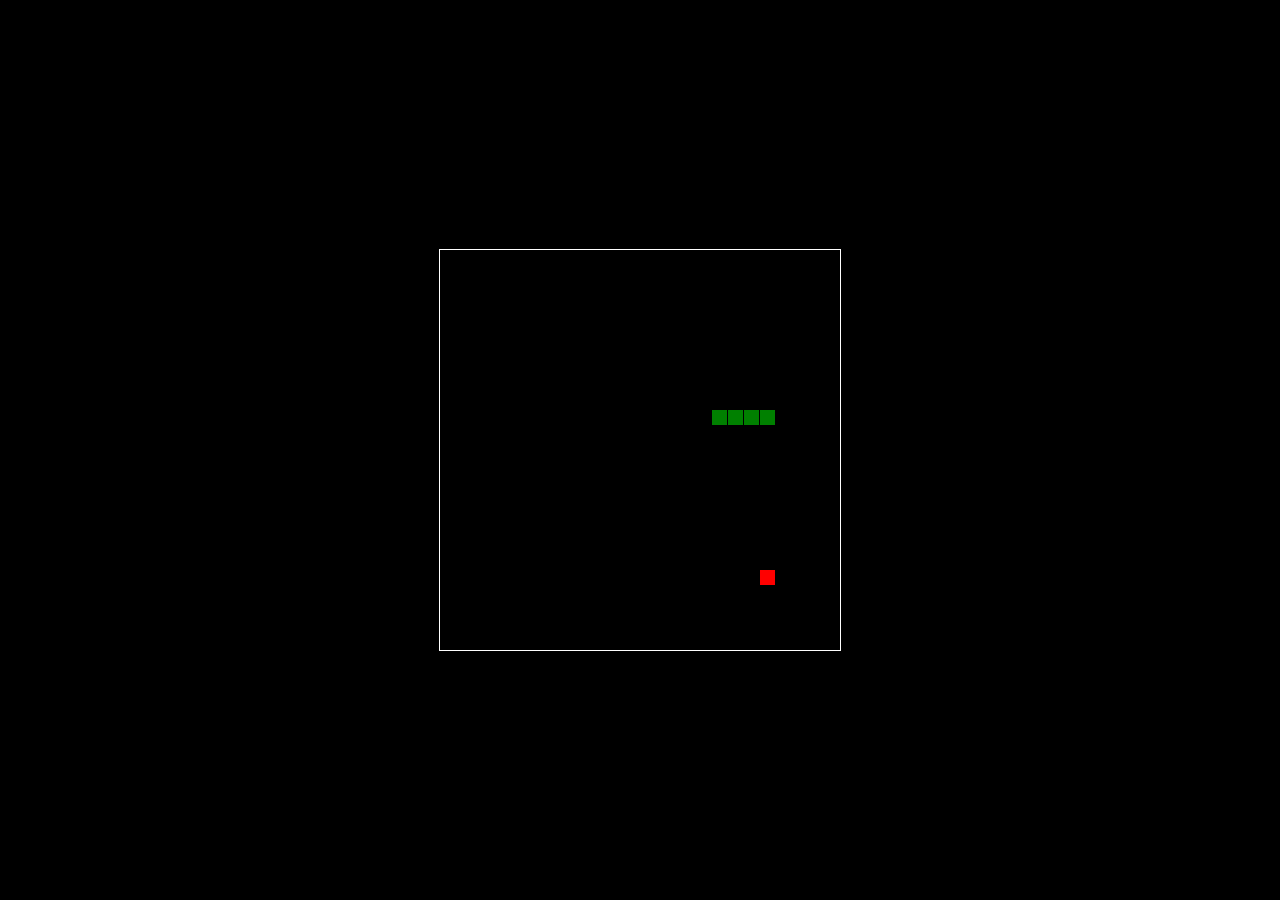
==== commit 45174bc4: "jogo" ====
--- a/INDEX.HTML
+++ b/INDEX.HTML
@@ -1,439 +1,168 @@
+<!DOCTYPE html>
+<html>
+<head>
+  <title>2° jogo do DEUSDETH</title>
+  <style>
+  html, body {
+    height: 100%;
+    margin: 0;
+  }
 
-<html>
-  <head>
-  <meta charset="UTF-8">
-  <title>MAH_JUH MODA Masculina</title>
+  body {
+    background: black;
+    display: flex;
+    align-items: center;
+    justify-content: center;
+  }
+  canvas {
+    border: 1px solid white;
+  }
+  </style>
+</head>
+<body>
+<canvas width="400" height="400" id="game"></canvas>
+<script>
+var canvas = document.getElementById('game');
+var context = canvas.getContext('2d');
 
- <header>
-   <img src="imagens/Sem título-2.jpg" width="1333">
- </header>
- 
+var grid = 16;
+var count = 0;
+  
+var snake = {
+  x: 160,
+  y: 160,
+  
+  // snake velocity. moves one grid length every frame in either the x or y direction
+  dx: grid,
+  dy: 0,
+  
+  // keep track of all grids the snake body occupies
+  cells: [],
+  
+  // length of the snake. grows when eating an apple
+  maxCells: 4
+};
+var apple = {
+  x: 320,
+  y: 320
+};
 
+// get random whole numbers in a specific range
+// @see https://stackoverflow.com/a/1527820/2124254
+function getRandomInt(min, max) {
+  return Math.floor(Math.random() * (max - min)) + min;
+}
+
+// game loop
+function loop() {
+  requestAnimationFrame(loop);
+
+  // slow game loop to 15 fps instead of 60 (60/15 = 4)
+  if (++count < 4) {
+    return;
+  }
+
+  count = 0;
+  context.clearRect(0,0,canvas.width,canvas.height);
+
+  // move snake by it's velocity
+  snake.x += snake.dx;
+  snake.y += snake.dy;
+
+  // wrap snake position horizontally on edge of screen
+  if (snake.x < 0) {
+    snake.x = canvas.width - grid;
+  }
+  else if (snake.x >= canvas.width) {
+    snake.x = 0;
+  }
   
- 
-  </head>
+  // wrap snake position vertically on edge of screen
+  if (snake.y < 0) {
+    snake.y = canvas.height - grid;
+  }
+  else if (snake.y >= canvas.height) {
+    snake.y = 0;
+  }
+
+  // keep track of where snake has been. front of the array is always the head
+  snake.cells.unshift({x: snake.x, y: snake.y});
+
+  // remove cells as we move away from them
+  if (snake.cells.length > snake.maxCells) {
+    snake.cells.pop();
+  }
+
+  // draw apple
+  context.fillStyle = 'red';
+  context.fillRect(apple.x, apple.y, grid-1, grid-1);
+
+  // draw snake one cell at a time
+  context.fillStyle = 'green';
+  snake.cells.forEach(function(cell, index) {
+    
+    // drawing 1 px smaller than the grid creates a grid effect in the snake body so you can see how long it is
+    context.fillRect(cell.x, cell.y, grid-1, grid-1);  
+
+    // snake ate apple
+    if (cell.x === apple.x && cell.y === apple.y) {
+      snake.maxCells++;
+
+      // canvas is 400x400 which is 25x25 grids 
+      apple.x = getRandomInt(0, 25) * grid;
+      apple.y = getRandomInt(0, 25) * grid;
+    }
+
+    // check collision with all cells after this one (modified bubble sort)
+    for (var i = index + 1; i < snake.cells.length; i++) {
+      
+      // snake occupies same space as a body part. reset game
+      if (cell.x === snake.cells[i].x && cell.y === snake.cells[i].y) {
+        snake.x = 160;
+        snake.y = 160;
+        snake.cells = [];
+        snake.maxCells = 4;
+        snake.dx = grid;
+        snake.dy = 0;
+
+        apple.x = getRandomInt(0, 25) * grid;
+        apple.y = getRandomInt(0, 25) * grid;
+      }
+    }
+  });
+}
+
+// listen to keyboard events to move the snake
+document.addEventListener('keydown', function(e) {
+  // prevent snake from backtracking on itself by checking that it's 
+  // not already moving on the same axis (pressing left while moving
+  // left won't do anything, and pressing right while moving left
+  // shouldn't let you collide with your own body)
   
-  <body>
+  // left arrow key
+  if (e.which === 37 && snake.dx === 0) {
+    snake.dx = -grid;
+    snake.dy = 0;
+  }
+  // up arrow key
+  else if (e.which === 38 && snake.dy === 0) {
+    snake.dy = -grid;
+    snake.dx = 0;
+  }
+  // right arrow key
+  else if (e.which === 39 && snake.dx === 0) {
+    snake.dx = grid;
+    snake.dy = 0;
+  }
+  // down arrow key
+  else if (e.which === 40 && snake.dy === 0) {
+    snake.dy = grid;
+    snake.dx = 0;
+  }
+});
 
-
-    
-  
-  <font face="arial">
-  <table border="1" bordercolor="blue" width="100%" height="100%">
-  <tr>
-  <td>
-  <center><b><u>Blusa moleton</u></b><br>
-  <img src="imagens/BL-001.jpg" width="180" height="200"><br>
-  Por: R$ 149,90<br>
-  2x R$ 77,50<br>
-  3x R$ 55,50<br>
-  4x R$ 45,00<br><br><br>
-  
-  
-
-  
-  </center>
-  <br>
-  <td>
-  <center><b><u>Blusa moleton</u></b><br>
-  <img src="imagens/BL-002 149,90.jpg" width="180" height="200"><br>
-  Por: R$ 149,90<br>
-  2x R$ 77,50<br>
-  3x R$ 55,50<br>
-  4x R$ 45,00<br><br><br>
- 
-  </center>
-
-  <br>
-  <td>
-  <center>
-  <center><b><u>Blusa moleton</u></b><br>
-  <img src="imagens/BL-003 149,90.jpg" width="180" height="200"><br>
-  Por: R$ 149,90<br>
-  2x R$ 77,50<br>
-  3x R$ 55,50<br>
-  4x R$ 45,00<br><br><br>
-  </center>
-
-  <br>
-  <td>
-  <center><b><u>Blusa moleton</u></b><br>
-  <img src="imagens/BL-004 149,90.jpg" width="180" height="200"><br>
-  Por: R$ 149,90<br>
-  2x R$ 77,50<br>
-  3x R$ 55,50<br>
-  4x R$ 45,00<br><br><br>
-  </center>
-
-  <br>
-  <td>
-  <center><b><u>Blusa moleton</u></b><br>
-  <img src="imagens/BL-005 149,90.jpg" width="180" height="200"><br>
-  Por: R$ 149,90<br>
-  2x R$ 77,50<br>
-  3x R$ 55,50<br>
-  4x R$ 45,00<br><br><br>
-  </center>
-
-  <br>
-  </tr>
-  <tr>
-  <td>
-  <center>
-  <center><b><u>Blusa moleton</u></b><br>
-  <img src="imagens/BL-006  149,90.jpg" width="180" height="200"><br>
-  Por: R$ 149,90<br>
-  2x R$ 77,50<br>
-  3x R$ 55,50<br>
-  4x R$ 45,00<br><br><br>
-  </center>
-
-  <br>
-  <td>
-  <center><b><u>Blusa moleton</u></b><br>
-  <img src="imagens/BL-007  149,90.jpg" width="180" height="200"><br>
-  Por: R$ 149,90<br>
-  2x R$ 77,50<br>
-  3x R$ 55,50<br>
-  4x R$ 45,00<br><br><br>
-  </center>
-
-  <br>
-  <td>
-  <center><b><u>Blusa moleton</u></b><br>
-  <img src="imagens/BL-008  149,90.jpg" width="180" height="200"><br>
-  Por: R$ 149,90<br>
-  2x R$ 77,50<br>
-  3x R$ 55,50<br>
-  4x R$ 45,00<br><br><br>
-  </center>
-
-  <br>
-  <td>
-  <center><b><u>Blusa moleton</u></b><br>
-  <img src="imagens/BL-009.jpg" width="180" height="200"><br>
-  Por: R$ 149,90<br>
-  2x R$ 77,50<br>
-  3x R$ 55,50<br>
-  4x R$ 45,00<br><br><br>
-  </center>
-
-  <br>
-  <td>
-  <center><b><u>Blusa moleton</u></b><br>
-  <img src="imagens/BL-010.jpg" width="180" height="200"><br>
-  Por: R$ 149,90<br>
-  2x R$ 77,50<br>
-  3x R$ 55,50<br>
-  4x R$ 45,00<br><br><br>
-  </center>
-
-  <br>
-  </tr>
-  <tr>
-  <td>
-  <center><b><u>CALÇA Tecido </u></b><br>
-  <img src="imagens/calca jeans.jpg" width="180" height="200"><br>
-  Por: R$ 149,90<br>
-  2x R$ 77,50<br>
-  3x R$ 55,50<br>
-  4x R$ 45,00<br><br><br>
-  <br>
-  <td>
-  <center><b><u>CALÇA JEANS</u></b><br>
-  <img src="imagens/calca.jpg" width="180" height="200"><br>
-  Por: R$ 149,90<br>
-  2x R$ 77,50<br>
-  3x R$ 55,50<br>
-  4x R$ 45,00<br><br><br>
-  </center>
-
-  <br>
-  <td>
-  <center><b><u>CALÇA Amarelo</u></b><br>
-  <img src="imagens/calça amarela joelho.jpg" width="180" height="200"><br>
-  Por: R$ 149,90<br>
-  2x R$ 77,50<br>
-  3x R$ 55,50<br>
-  4x R$ 45,00<br><br><br>
-  </center>
-  <br>
-  <td>
-  <center><b><u>CALÇA JEANS</u></b><br>
-  <img src="imagens/calça camuflada.jpg" width="180" height="200"><br>
-  Por: R$ 149,90<br>
-  2x R$ 77,50<br>
-  3x R$ 55,50<br>
-  4x R$ 45,00<br><br><br>
-  </center>
-  <br>
-  <td>
-  <center><b><u>Conjunto adidas</u></b><br>
-  <img src="imagens/conjunto feminino rosa.jpg" width="180" height="200"><br>
-  De: <strike>R$ 245,00</strike><br>
-  Por: R$ 210,00<br>
-  3x de 70,00<br><br>
-  <img src="comprar.png">
-  </center>
-
-
-  <br>
-  </tr>
-  <tr>
-  <td>
-  <center><b><u>Corta vento nike</u></b><br>
-  <img src="imagens/corta vento nike.jpg" width="180" height="200"><br>
-  Por: R$ 169,90<br>
-  2x R$ 90,00<br>
-  3x R$ 60,00<br>
-  4x R$ 45,00<br><br><br>
-  </center>
-
-  <br>
-  <td>
-  <center><b><u>Corta vento nike</b><br>
-  <img src="imagens/corta vento azul.jpg" width="180" height="200"><br>
-  Por: R$ 169,90<br>
-  2x R$ 90,00<br>
-  3x R$ 60,00<br>
-  4x R$ 45,00<br><br><br>
-  </center>
-
-  <br>
-  <td>
-  <center><b><u>Corta vento blue militar</u></b><br>
-  <img src="imagens/corta vento nike azul.jpg" width="180" height="200"><br>
-  Por: R$ 169,90<br>
-  2x R$ 90,00<br>
-  3x R$ 60,00<br>
-  4x R$ 45,00<br><br><br>
-  </center>
-
-  <br>
-  <td>
-  <center><b><u>Calça nike preto</u></b><br>
-  <img src="imagens/calça nike preta.jpg" width="180" height="200"><br>
-  Por: R$ 119,90<br>
-  2x R$ 60,00<br>
-  3x R$ 46,00<br>
-  <br><br>
-  </center>
-
-  <br>
-  <td>
-  <center><b><u>Calça jeans fatiada</u></b><br>
-  <img src="imagens/calçca preta rasgada.jpg" width="180" height="200"><br>
-  Por: R$ 149,90<br>
-  2x R$ 77,50<br>
-  3x R$ 55,50<br>
-  4x R$ 45,00<br><br><br>
-  </center>
-
-<br>
-  </tr>
-  <tr>
-  <td>
-    <center><b><u>Bobojaco feminino c/ capuz</u></b><br>
-    <img src="imagens/bobojaco ccapuz (1).jpg" width="180" height="200"><br>
-    Por: R$ 149,90<br>
-    2x R$ 77,50<br>
-    3x R$ 55,50<br>
-    4x R$ 45,00<br><br><br>
-    
-   </center>
-    <br>
-    <td>
-    <center><b><u>Corta vento nike black</u></b><br>
-    <img src="imagens/bobojaco ccapuz (2).jpg" width="180" height="200"><br>
-    Por: R$ 169,90<br>
-    2x R$ 90,00<br>
-    3x R$ 60,00<br>
-    4x R$ 45,00<br><br><br>
-   
-    </center>
-  
-    <br>
-    <td>
-    <center>
-    <center><b><u>Blusa moleton adidas</u></b><br>
-    <img src="imagens/8d13dd26-f573-451d-8fad-7950b1ce15ed.jpg" width="180" height="200"><br>
-    Por: R$ 149,90<br>
-    2x R$ 77,50<br>
-    3x R$ 55,50<br>
-    4x R$ 45,00<br><br><br>
-    </center>
-  
-    <br>
-    <td>
-    <center><b><u>Blusa moleton</u></b><br>
-    <img src="imagens/ebbc8801-4ad0-4e04-ac33-98286c6afc7d.jpg" width="180" height="200"><br>
-    Por: R$ 149,90<br>
-    2x R$ 77,50<br>
-    3x R$ 55,50<br>
-    4x R$ 45,00<br><br><br>
-    </center>
-  
-    <br>
-    <td>
-    <center><b><u>Blusa moleton adidas</u></b><br>
-    <img src="imagens/c7d8bed0-eb09-46a6-a0fd-6c35169bd60c.jpg" width="180" height="200"><br>
-    Por: R$ 149,90<br>
-    2x R$ 77,50<br>
-    3x R$ 55,50<br>
-    4x R$ 45,00<br><br><br>
-    </center>
-  
-    <br>
-    </tr>
-    <tr>
-    <td>
-    <center>
-    <center><b><u>Corta vento feminino</u></b><br>
-    <img src="imagens/ed6107a2-5047-490c-bd0f-6fa1e1ee6337.jpg" width="180" height="200"><br>
-    Por: R$ 169,90<br>
-  2x R$ 90,00<br>
-  3x R$ 60,00<br>
-  4x R$ 45,00<br><br><br>
-    </center>
-  
-    <br>
-    <td>
-    <center><b><u>Blusa moleton</u></b><br>
-    <img src="imagens/e0eda87e-aafa-492f-a66b-037861bf35e8.jpg" width="180" height="200"><br>
-    Por: R$ 149,90<br>
-    2x R$ 77,50<br>
-    3x R$ 55,50<br>
-    4x R$ 45,00<br><br><br>
-    </center>
-  
-    <br>
-    <td>
-    <center><b><u>Blusa moleton</u></b><br>
-    <img src="imagens/ebbc8801-4ad0-4e04-ac33-98286c6afc7d.jpg" width="180" height="200"><br>
-    Por: R$ 149,90<br>
-    2x R$ 77,50<br>
-    3x R$ 55,50<br>
-    4x R$ 45,00<br><br><br>
-    </center>
-  
-    <br>
-    <td>
-    <center><b><u>Blusa moleton feminina adidas</u></b><br>
-    <img src="imagens/d844af09-a861-4e9b-b337-6f0c23ea48d2.jpg" width="180" height="200"><br>
-    Por: R$ 110,00<br>
-    2x R$ 60,00<br>
-    3x R$ 45,00<br>
-    4x R$ 35,50<br><br><br>
-    </center>
-  
-    <br>
-    <td>
-    <center><b><u>Corta vento nike </u></b><br>
-    <img src="imagens/corta vento 02.jpg" width="180" height="200"><br>
-    Por: R$ 169,90<br>
-    2x R$ 90,00<br>
-    3x R$ 60,00<br>
-    4x R$ 45,00<br><br><br>
-    </center>
-  
-    <br>
-    </tr>
-    <tr>
-    <td>
-    <center><b><u>Blusa Moleton </u></b><br>
-    <img src="imagens/c7d8bed0-eb09-46a6-a0fd-6c35169bd60c.jpg" width="180" height="200"><br>
-    Por: R$ 149,90<br>
-    2x R$ 77,50<br>
-    3x R$ 55,50<br>
-    4x R$ 45,00<br><br><br>
-    <br>
-    <td>
-    <center><b><u>Blusa X</u></b><br>
-    <img src="imagens/blusa X.jpg" width="180" height="200"><br>
-    Por: R$ 149,90<br>
-    2x R$ 77,50<br>
-    3x R$ 55,50<br>
-    4x R$ 45,00<br><br><br>
-    </center>
-  
-    <br>
-    <td>
-    <center><b><u>Bobojaco c/ capuz</u></b><br>
-    <img src="imagens/blusa adidaas moleton (2).jpg" width="180" height="200"><br>
-    Por: R$ 149,90<br>
-    2x R$ 77,50<br>
-    3x R$ 55,50<br>
-    4x R$ 45,00<br><br><br>
-    </center>
-    <br>
-    <td>
-    <center><b><u>bobojaco nike gola alta</u></b><br>
-    <img src="imagens/blusa feminina roxa (2).jpg" width="180" height="200"><br>
-    Por: R$ 110,00<br>
-    2x R$ 60,00<br>
-    3x R$ 45,00<br>
-    4x R$ 35,50<br><br><br>
-    </center>
-    <br>
-    <td>
-    <center><b><u>Blusa moleton</u></b><br>
-    <img src="imagens/blusa inerno grafite.jpg" width="180" height="200"><br>
-    Por: R$ 149,90<br>
-    2x R$ 77,50<br>
-    3x R$ 55,50<br>
-    4x R$ 45,00<br><br><br>
-    </center>
-  
-    <br>
-    </tr>
-    <tr>
-    <td>
-    <center><b><u>Blusa moleton</u></b><br>
-    <img src="imagens/blusa inverno adidas bordo.jpg" width="180" height="200"><br>
-    Por: R$ 149,90<br>
-    2x R$ 77,50<br>
-    3x R$ 55,50<br>
-    4x R$ 45,00<br><br><br>
-    </center>
-    <br>
-    <td>
-    <center><b><u>Blusa moleton</b><br>
-    <img src="imagens/blusa mascvulina marinho.jpg" width="180" height="200"><br>
-    Por: R$ 149,90<br>
-    2x R$ 77,50<br>
-    3x R$ 55,50<br>
-    4x R$ 45,00<br><br><br>
-    </center>
-    <br>
-    <td>
-    <center><b><u>Bobojaco Off </u></b><br>
-    <img src="imagens/11aad563-03cb-404e-b49a-30134c591081.jpg" width="180" height="200"><br>
-    Por: R$ 110,00<br>
-    2x R$ 60,00<br>
-    3x R$ 45,00<br>
-    4x R$ 35,50<br><br><br>
-    </center>
-    <br>
-    <td>
-    <center><b><u>Corta vento black nike</u></b><br>
-    <img src="imagens/7b830b50-33fe-4473-91cf-796a21c9dd77.jpg" width="180" height="200"><br>
-    Por: R$ 169,90<br>
-    2x R$ 90,00<br>
-    3x R$ 60,00<br>
-    4x R$ 45,00<br><br><br>
-    </center>
-    <br>
-    <td>
-    <center><b><u>Bobojaco pink </u></b><br>
-    <img src="imagens/pink bobojaco.jpg" width="180" height="200"><br>
-    Por: R$ 169,90<br>
-    2x R$ 90,00<br>
-    3x R$ 60,00<br>
-    4x R$ 45,00<br><br><br>
-    </center>
-  <br>
-  </tr>
-  </table>
-  </font>
-  </body>
+// start the game
+requestAnimationFrame(loop);
+</script>
+</body>
 </html>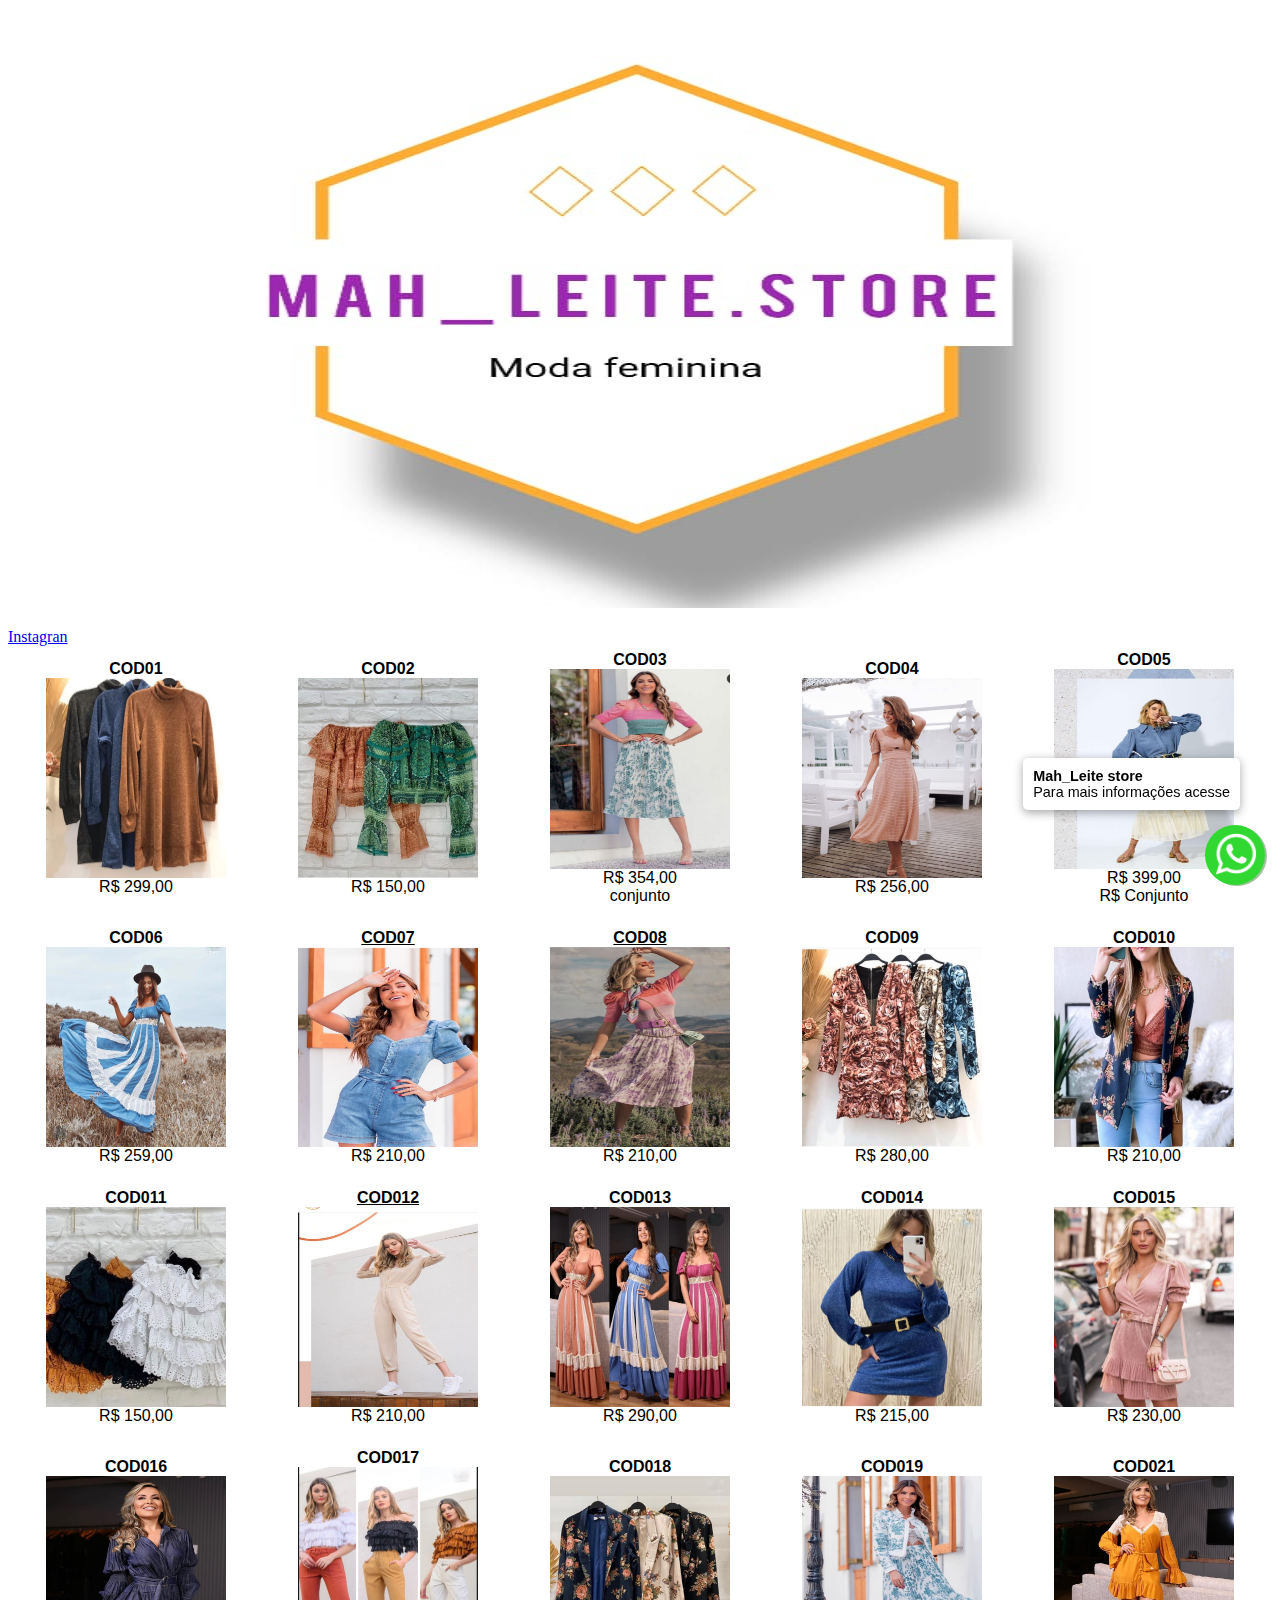
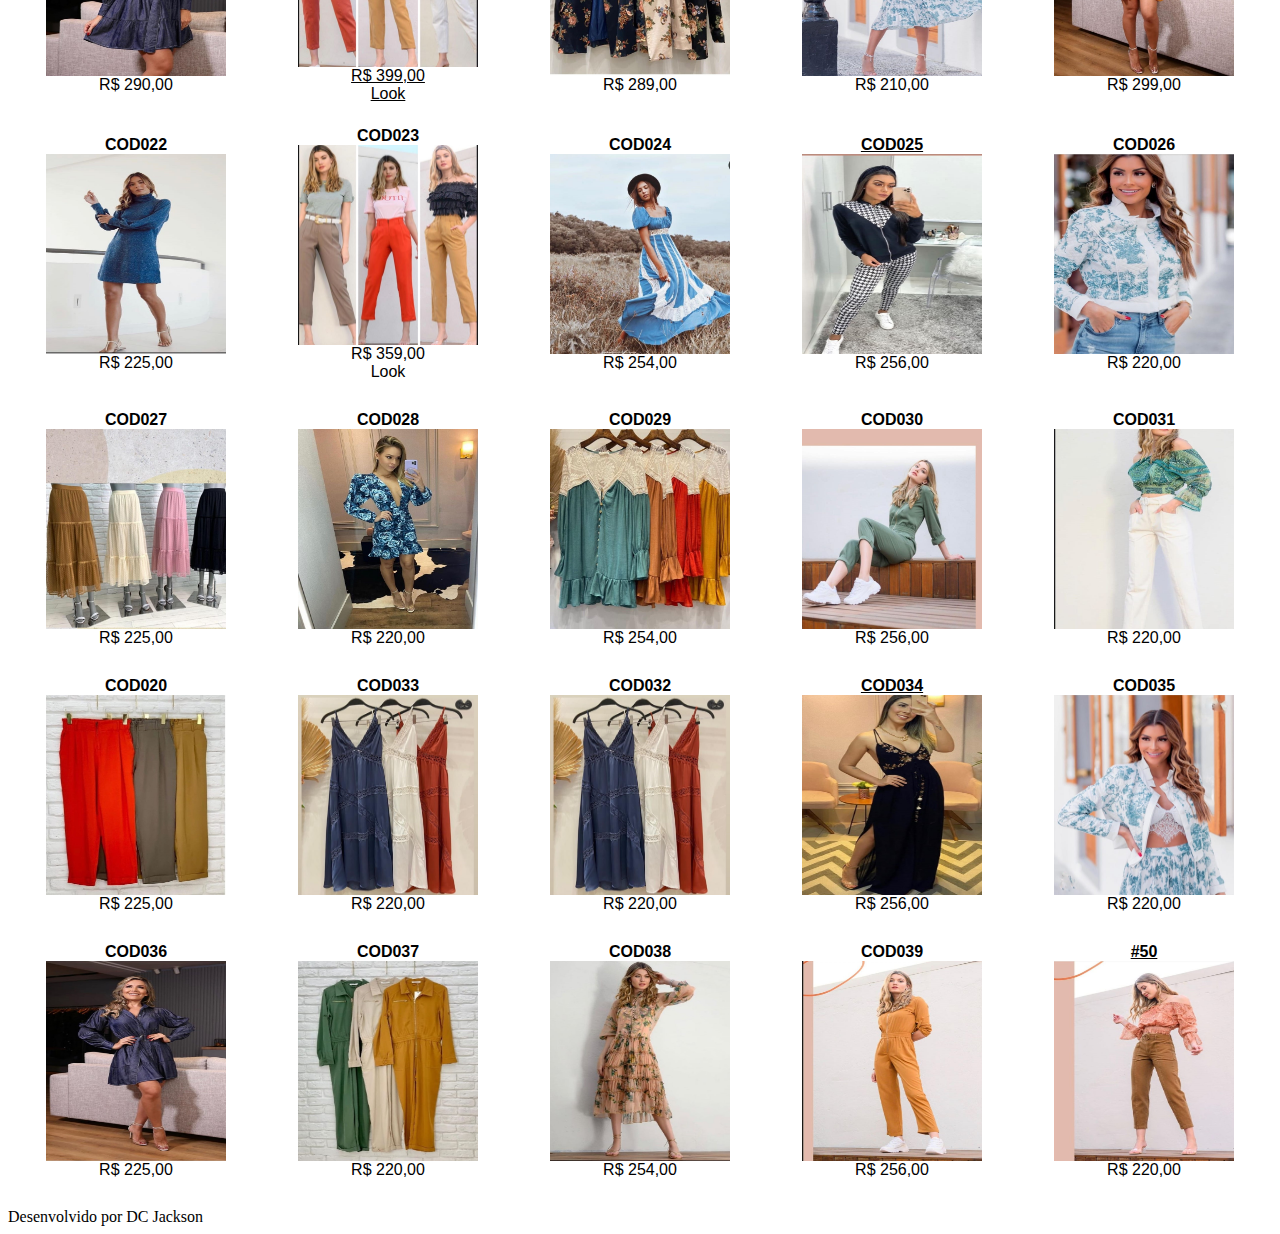
==== commit 4eab6921: "pops" ====
--- a/INDEX.HTML
+++ b/INDEX.HTML
@@ -1,168 +1,419 @@
-<!DOCTYPE html>
 <html>
+
 <head>
-  <title>2° jogo do DEUSDETH</title>
-  <style>
-  html, body {
-    height: 100%;
-    margin: 0;
-  }
-
-  body {
-    background: black;
-    display: flex;
-    align-items: center;
-    justify-content: center;
-  }
-  canvas {
-    border: 1px solid white;
-  }
-  </style>
+    <meta charset="UTF-8">
+    <title>Mah_leitte.store</title>
 </head>
+
+<header>
+
+
+
+
+<h2 align="middle"> <img src="img/emblema.jpg" width="950" height="600"> </h2>
+
+
+
+<a href="https://www.instagram.com/?hl=pt-br" class="twitter-share-button"
+data-url="www.devmedia.com.br" data-text="Teste" data-count="horizontal" data-via="aqui-seu-nome-de-usuario-do-twitter" data-lang="pt">Instagran</a>
+<script type="text/javascript" src="https://www.instagram.com/?hl=pt-br">
+</script>
+</header>
+
 <body>
-<canvas width="400" height="400" id="game"></canvas>
-<script>
-var canvas = document.getElementById('game');
-var context = canvas.getContext('2d');
-
-var grid = 16;
-var count = 0;
-  
-var snake = {
-  x: 160,
-  y: 160,
-  
-  // snake velocity. moves one grid length every frame in either the x or y direction
-  dx: grid,
-  dy: 0,
-  
-  // keep track of all grids the snake body occupies
-  cells: [],
-  
-  // length of the snake. grows when eating an apple
-  maxCells: 4
-};
-var apple = {
-  x: 320,
-  y: 320
-};
-
-// get random whole numbers in a specific range
-// @see https://stackoverflow.com/a/1527820/2124254
-function getRandomInt(min, max) {
-  return Math.floor(Math.random() * (max - min)) + min;
-}
-
-// game loop
-function loop() {
-  requestAnimationFrame(loop);
-
-  // slow game loop to 15 fps instead of 60 (60/15 = 4)
-  if (++count < 4) {
-    return;
-  }
-
-  count = 0;
-  context.clearRect(0,0,canvas.width,canvas.height);
-
-  // move snake by it's velocity
-  snake.x += snake.dx;
-  snake.y += snake.dy;
-
-  // wrap snake position horizontally on edge of screen
-  if (snake.x < 0) {
-    snake.x = canvas.width - grid;
-  }
-  else if (snake.x >= canvas.width) {
-    snake.x = 0;
-  }
-  
-  // wrap snake position vertically on edge of screen
-  if (snake.y < 0) {
-    snake.y = canvas.height - grid;
-  }
-  else if (snake.y >= canvas.height) {
-    snake.y = 0;
-  }
-
-  // keep track of where snake has been. front of the array is always the head
-  snake.cells.unshift({x: snake.x, y: snake.y});
-
-  // remove cells as we move away from them
-  if (snake.cells.length > snake.maxCells) {
-    snake.cells.pop();
-  }
-
-  // draw apple
-  context.fillStyle = 'red';
-  context.fillRect(apple.x, apple.y, grid-1, grid-1);
-
-  // draw snake one cell at a time
-  context.fillStyle = 'green';
-  snake.cells.forEach(function(cell, index) {
-    
-    // drawing 1 px smaller than the grid creates a grid effect in the snake body so you can see how long it is
-    context.fillRect(cell.x, cell.y, grid-1, grid-1);  
-
-    // snake ate apple
-    if (cell.x === apple.x && cell.y === apple.y) {
-      snake.maxCells++;
-
-      // canvas is 400x400 which is 25x25 grids 
-      apple.x = getRandomInt(0, 25) * grid;
-      apple.y = getRandomInt(0, 25) * grid;
-    }
-
-    // check collision with all cells after this one (modified bubble sort)
-    for (var i = index + 1; i < snake.cells.length; i++) {
-      
-      // snake occupies same space as a body part. reset game
-      if (cell.x === snake.cells[i].x && cell.y === snake.cells[i].y) {
-        snake.x = 160;
-        snake.y = 160;
-        snake.cells = [];
-        snake.maxCells = 4;
-        snake.dx = grid;
-        snake.dy = 0;
-
-        apple.x = getRandomInt(0, 25) * grid;
-        apple.y = getRandomInt(0, 25) * grid;
-      }
-    }
-  });
-}
-
-// listen to keyboard events to move the snake
-document.addEventListener('keydown', function(e) {
-  // prevent snake from backtracking on itself by checking that it's 
-  // not already moving on the same axis (pressing left while moving
-  // left won't do anything, and pressing right while moving left
-  // shouldn't let you collide with your own body)
-  
-  // left arrow key
-  if (e.which === 37 && snake.dx === 0) {
-    snake.dx = -grid;
-    snake.dy = 0;
-  }
-  // up arrow key
-  else if (e.which === 38 && snake.dy === 0) {
-    snake.dy = -grid;
-    snake.dx = 0;
-  }
-  // right arrow key
-  else if (e.which === 39 && snake.dx === 0) {
-    snake.dx = grid;
-    snake.dy = 0;
-  }
-  // down arrow key
-  else if (e.which === 40 && snake.dy === 0) {
-    snake.dy = grid;
-    snake.dx = 0;
-  }
-});
-
-// start the game
-requestAnimationFrame(loop);
-</script>
+    <font face="arial">
+        <table border="1" bordercolor="White" width="100%" height="80%">
+
+            <tr>
+                <td>
+
+                    <center><b>COD01</b><br>
+                        <img src="img/ed798aa8-ed60-4eac-8c71-216dd082930e.jpg" width="180" height="200"><br>
+                        R$ 299,00<br>
+                    </center>
+
+                    <br>
+                <td>
+                    <center><b>COD02</b><br>
+                        <img src="img/0eb9a26c-34a7-4265-a95a-4a49b8b92e0d.jpg" width="180" height="200"><br>
+                        R$ 150,00<br>
+                    </center>
+
+                    <br>
+                <td>
+
+                    <center>
+                        <center><b>COD03<u></u></b><br>
+                            <img src="img/14bbda06-ff80-45bf-b89b-37a65f02b1c3.jpg" width="180" height="200"><br>
+                            R$ 354,00<br>
+                            conjunto<br>
+                        </center>
+
+                        <br>
+                <td>
+
+                    <center><b>COD04<u></u></b><br>
+                        <img src="img/151c1601-7614-446f-a296-b9f57d2efd3e.jpg" width="180" height="200"><br>
+                        R$ 256,00<br>
+            
+                    </center>
+
+                    <br>
+                <td>
+
+                    <center><b>COD05<u></u></b><br>
+                        <img src="img/156b2feb-0548-48b7-9335-d95776d09e01.jpg" width="180" height="200"><br>
+                        R$ 399,00<br>
+                        R$ Conjunto<br>
+                    </center>
+
+                    <br>
+            </tr>
+            <tr>
+                <td>
+
+                    <center>
+                        <center><b>COD06<u></u></b><br>
+                            <img src="img/1dacdb50-bb01-4fe4-94bc-72c981df8b42.jpg" width="180" height="200"><br>
+                            R$ 259,00<br>
+                        </center>
+
+                        <br>
+                <td>
+
+                    <center><b><u>COD07</u></b><br>
+                        <img src="img/1e0ea0f2-7e32-43a6-ad3b-f7553405829a.jpg" width="180" height="200"><br>
+                        R$ 210,00<br>
+                    </center>
+
+                    <br>
+                <td>
+
+                    <center><b><u>COD08</u></b><br>
+                        <img src="img/20b2d2bd-3b61-442e-be6e-c40021899dc7.jpg" width="180" height="200"><br>
+                        R$ 210,00<br>
+                    </center>
+
+                    <br>
+                <td>
+
+                    <center><b><u></u>COD09</b><br>
+                        <img src="img/2132ba05-0131-4a65-a6fc-7f88fa8cb69b.jpg" width="180" height="200"><br>
+                        R$ 280,00<br>
+                    </center>
+
+                    <br>
+                <td>
+
+                    <center><b><u></u>COD010</b><br>
+                        <img src="img/2b8e6df2-3206-4986-a243-2f8509503031.jpg" width="180" height="200"><br>
+                        R$ 210,00<br>
+                    </center>
+
+                    <br>
+            </tr>
+            <tr>
+                <td>
+
+                    <center><b><u></u>COD011</b><br>
+                        <img src="img/3659aa76-c0b9-4140-a390-24ae56da0787.jpg" width="180" height="200"><br>
+                        R$ 150,00<br>
+                    </center>
+
+                    <br>
+                <td>
+
+                    <center><b><u>COD012</u></b><br>
+                        <img src="img/90672942-daa4-40a7-92b4-d7c05ca4ef86.jpg" width="180" height="200"><br>
+                        R$ 210,00<br>
+                    </center>
+
+                    <br>
+                <td>
+
+                    <center><b>COD013<u></u></b><br>
+                        <img src="img/3d158ea5-f892-470c-91d8-6e81f4cac4d0.jpg" width="180" height="200"><br>
+                        R$ 290,00<br>
+                    </center>
+
+                    <br>
+                <td>
+
+                    <center><b>COD014<u></u></b><br>
+                        <img src="img/4af1eb9f-4167-4078-b7b7-3cb94c63c28c.jpg" width="180" height="200"><br>
+                        R$ 215,00<br>
+                    </center>
+
+                    <br>
+                <td>
+
+                    <center><b>COD015<u></u></b><br>
+                        <img src="img/4e907f90-059b-436c-a2f2-67a5c85cf737.jpg" width="180" height="200"><br>
+                        R$ 230,00<br>
+                    </center>
+
+                    <br>
+            </tr>
+            <tr>
+                <td>
+
+                    <center><b>COD016<u></u></b><br>
+                        <img src="img/583d5989-c290-41fc-b8c8-87dbb6148a32.jpg" width="180" height="200"><br>
+                        R$ 290,00<br>
+                    </center>
+
+                    <br>
+                <td>
+
+                    <center><b>COD017<u></b><br>
+                        <img src="img/5aa482f0-2204-4ea5-9731-b0f9087e4ccc.jpg" width="180" height="200"><br>
+                        R$ 399,00<br>
+                        Look <br>
+                    </center>
+
+                    <br>
+                <td>
+
+                    <center><b>COD018<u></u></b><br>
+                        <img src="img/5f82acf0-c899-4f63-be43-b8a97cbcd470.jpg" width="180" height="200"><br>
+                        R$ 289,00<br>
+                    </center>
+
+                    <br>
+                <td>
+
+                    <center><b>COD019<u></u></b><br>
+                        <img src="img/64681b8c-b75c-49e5-bc73-150cc9f90bc0.jpg" width="180" height="200"><br>
+                        R$ 210,00<br>
+                    </center>
+
+                    <br>
+                <td>
+
+                    <center><b>COD021<u></u></b><br>
+                        <img src="img/6d6ff365-97f0-46da-802a-f463e139899f.jpg" width="180" height="200"><br>
+                        R$ 299,00<br>
+                    </center>
+
+                    <br>
+            </tr>
+
+            <tr>
+                <td>
+
+                    <center><b>COD022<u></u></b><br>
+                        <img src="img/911de510-7f90-491a-badc-4c264d4d146d.jpg" width="180" height="200"><br>
+                        R$ 225,00<br>
+                    </center>
+
+                    <br>
+                <td>
+                    <center><b>COD023<u></u></b><br>
+                        <img src="img/92c5222c-2124-4ee7-a4a3-a41935b1e5f2.jpg" width="180" height="200"><br>
+                        R$ 359,00<br>
+                        Look<br>
+                    </center>
+
+                    <br>
+                <td>
+
+                    <center>
+                        <center><b>COD024<u></u></b><br>
+                            <img src="img/9b262342-3805-4f18-9ec3-2583017348e9.jpg" width="180" height="200"><br>
+                            R$ 254,00<br>
+                        </center>
+
+                        <br>
+                <td>
+
+                    <center><b><u>COD025</u></b><br>
+                        <img src="img/9cedc7e5-c1d7-4aff-b5b1-692276f7796a.jpg" width="180" height="200"><br>
+                        R$ 256,00<br>
+                    </center>
+
+                    <br>
+                <td>
+
+                    <center><b>COD026<u></u></b><br>
+                        <img src="img/a235ad31-bd7a-48b4-836d-eef55c6423c1.jpg" width="180" height="200"><br>
+                        R$ 220,00<br>
+                    </center>
+
+                    <br>
+            </tr>
+            <tr>
+                <td>
+
+            <tr>
+                <td>
+
+                    <center><b>COD027<u></u></b><br>
+                        <img src="img/a77ef694-3609-4adb-aff1-31bbf6fbce6e.jpg" width="180" height="200"><br>
+                        R$ 225,00<br>
+                    </center>
+
+                    <br>
+                <td>
+                    <center><b>COD028<u></u></b><br>
+                        <img src="img/ae1aaa68-2661-4640-b80b-95b053c75ae8.jpg" width="180" height="200"><br>
+                        R$ 220,00<br>
+                    </center>
+
+                    <br>
+                <td>
+
+                    <center>
+                        <center><b>COD029<u></u></b><br>
+                            <img src="img/b0e9d3a3-8a7a-4395-9941-2dbeada5a520.jpg" width="180" height="200"><br>
+                            R$ 254,00<br>
+                        </center>
+
+                        <br>
+                <td>
+
+                    <center><b>COD030<u></u></b><br>
+                        <img src="img/b1d54757-2822-4387-8512-2f203136df11.jpg" width="180" height="200"><br>
+                        R$ 256,00<br>
+                    </center>
+
+                    <br>
+                <td>
+
+                    <center><b>COD031<u></u></b><br>
+                        <img src="img/b72cdb2c-6c45-4725-b344-9e39f5fd78c5.jpg" width="180" height="200"><br>
+                        R$ 220,00<br>
+                    </center>
+
+                    <br>
+            </tr>
+            <tr>
+                <td>
+
+
+
+            <tr>
+                <td>
+
+                    <center><b>COD020<u></u></b><br>
+                        <img src="img/bef3f17f-3eff-4188-a72c-4f8798b021c7.jpg" width="180" height="200"><br>
+                        R$ 225,00<br>
+                    </center>
+
+                    <br>
+                <td>
+                    <center><b>COD033<u></u></b><br>
+                        <img src="img/c614476e-4156-4e71-9e8c-5832b81f4df6.jpg" width="180" height="200"><br>
+                        R$ 220,00<br>
+                    </center>
+
+                    <br>
+                <td>
+                    <center><b>COD032<u></u></b><br>
+                        <img src="img/c614476e-4156-4e71-9e8c-5832b81f4df6.jpg" width="180" height="200"><br>
+                        R$ 220,00<br>
+                    </center>
+                   
+
+                        <br>
+                <td>
+
+                    <center><b><u>COD034</u></b><br>
+                        <img src="img/cdc9c2a4-7305-4538-9a9d-348a925d3609.jpg" width="180" height="200"><br>
+                        R$ 256,00<br>
+                    </center>
+
+                    <br>
+                <td>
+
+                    <center><b>COD035<u></u></b><br>
+                        <img src="img/cddd0988-8afd-4259-bb85-4b93d13f6529.jpg" width="180" height="200"><br>
+                        R$ 220,00<br>
+                    </center>
+
+                    <br>
+            </tr>
+            <tr>
+                <td>
+
+
+            <tr>
+                <td>
+
+                    <center><b>COD036<u></u></b><br>
+                        <img src="img/f4795fc9-8186-4409-b14e-6739df4ba8cf.jpg" width="180" height="200"><br>
+                        R$ 225,00<br>
+                    </center>
+
+                    <br>
+                <td>
+                    <center><b>COD037<u></u></b><br>
+                        <img src="img/ec089167-75b1-48d6-80e1-b979d491cc10.jpg" width="180" height="200"><br>
+                        R$ 220,00<br>
+                    </center>
+
+                    <br>
+                <td>
+
+                    <center>
+                        <center><b>COD038<u></u></b><br>
+                            <img src="img/e85bfa11-e18e-44c1-a426-5c97bf9a2ae6.jpg" width="180" height="200"><br>
+                            R$ 254,00<br>
+                        </center>
+
+                        <br>
+                <td>
+
+                    <center><b>COD039<u></u></b><br>
+                        <img src="img/d9b3fae1-2ba7-46ba-a13f-de5a1c42468f.jpg" width="180" height="200"><br>
+                        R$ 256,00<br>
+                    </center>
+
+                    <br>
+                <td>
+
+                    <center><b><u>#50</u></b><br>
+                        <img src="img/d4d9e72b-49da-49d3-a6ec-048587a1b261.jpg" width="180" height="200"><br>
+                        R$ 220,00<br>
+                    </center>
+
+                    <br>
+            </tr>
+            <tr>
+                <td>
+
+
+
+
+
+
+
+
+        </table>
+    </font>
+
+
+
+    <div id="whatswidget-pre-wrapper" class="">
+        <div id="whatswidget-widget-wrapper" class="whatswidget-widget-wrapper" style="all:revert;">
+        <div id="whatswidget-conversation" class="whatswidget-conversation" style="animation: revert; transition: revert;
+         color: revert; color-scheme: revert; font: revert; font-feature-settings: revert; font-kerning: revert; 
+         font-optical-sizing: revert; font-variation-settings: revert; text-orientation: revert; text-rendering: revert; 
+         -webkit-font-smoothing: revert; -webkit-locale: revert; -webkit-text-orientation: revert; -webkit-writing-mode: revert; writing-mode:
+          revert; zoom: revert; place-content: revert; place-items: revert; place-self: revert; alignment-baseline: revert; appearance: revert; 
+          backdrop-filter: revert; backface-visibility: revert; background: revert; background-blend-mode: revert; baseline-shift: revert; block-size: revert; border-block-end: revert; border-block-start: revert; border: revert; border-radius: revert; border-collapse: revert; border-inline-end: revert; border-inline-start: revert; bottom: revert; box-shadow: revert; box-sizing: revert; break-after: revert; break-before: revert; break-inside: revert; buffered-rendering: revert; caption-side: revert; caret-color: revert; clear: revert; clip: revert; clip-path: revert; clip-rule: revert; color-interpolation: revert; color-interpolation-filters: revert; color-rendering: revert; columns: revert; column-fill: revert; gap: revert; column-rule: revert; column-span: revert; contain: revert; contain-intrinsic-size: revert; content: revert; content-visibility: revert; counter-increment: revert; counter-reset: revert; counter-set: revert; cursor: revert; cx: revert; cy: revert; d: revert; display: none; dominant-baseline: revert; empty-cells: revert; fill: revert; fill-opacity: revert; fill-rule: revert; filter: revert; flex: revert; flex-flow: revert; float: revert; flood-color: revert; flood-opacity: revert; grid: revert; grid-area: revert; height: revert; hyphens: revert; image-orientation: revert; image-rendering: revert; inline-size: revert; isolation: revert; left: revert; letter-spacing: revert; lighting-color: revert; line-break: revert; list-style: revert; margin-block-end: revert; margin-block-start: revert; margin: revert; margin-inline-end: revert; margin-inline-start: revert; marker: revert; mask: revert; mask-type: revert; max-block-size: revert; max-height: revert; max-inline-size: revert; max-width: revert; min-block-size: revert; min-height: revert; min-inline-size: revert; min-width: revert; mix-blend-mode: revert; object-fit: revert; object-position: revert; offset: revert; opacity: 0; order: revert; origin-trial-test-property: revert; orphans: revert; outline: revert; outline-offset: revert; overflow-anchor: revert; overflow-wrap: revert; overflow: revert; overscroll-behavior-block: revert; overscroll-behavior-inline: revert; overscroll-behavior: revert; padding-block-end: revert; padding-block-start: revert; padding: revert; padding-inline-end: revert; padding-inline-start: revert; page: revert; page-orientation: revert; paint-order: revert; perspective: revert; perspective-origin: revert; pointer-events: revert; position: revert; quotes: revert; r: revert; resize: revert; right: revert; ruby-position: revert; rx: revert; ry: revert; scroll-behavior: revert; scroll-margin-block: revert; scroll-margin: revert; scroll-margin-inline: revert; scroll-padding-block: revert; scroll-padding: revert; scroll-padding-inline: revert; scroll-snap-align: revert; scroll-snap-stop: revert; scroll-snap-type: revert; shape-image-threshold: revert; shape-margin: revert; shape-outside: revert; shape-rendering: revert; size: revert; speak: revert; stop-color: revert; stop-opacity: revert; stroke: revert; stroke-dasharray: revert; stroke-dashoffset: revert; stroke-linecap: revert; stroke-linejoin: revert; stroke-miterlimit: revert; stroke-opacity: revert; stroke-width: revert; tab-size: revert; table-layout: revert; text-align: revert; text-align-last: revert; text-anchor: revert; text-combine-upright: revert; text-decoration: revert; text-decoration-skip-ink: revert; text-indent: revert; text-overflow: revert; text-shadow: revert; text-size-adjust: revert; text-transform: revert; text-underline-position: revert; top: revert; touch-action: revert; transform: revert; transform-box: revert; transform-origin: revert; transform-style: revert; user-select: revert; vector-effect: revert; vertical-align: revert; visibility: revert; -webkit-app-region: revert; border-spacing: revert; -webkit-border-image: revert; -webkit-box-align: revert; -webkit-box-decoration-break: revert; -webkit-box-direction: revert; -webkit-box-flex: revert; -webkit-box-ordinal-group: revert; -webkit-box-orient: revert; -webkit-box-pack: revert; -webkit-box-reflect: revert; -webkit-font-size-delta: revert; -webkit-highlight: revert; -webkit-hyphenate-character: revert; -webkit-line-break: revert; -webkit-line-clamp: revert; -webkit-mask-box-image: revert; -webkit-mask: revert; -webkit-mask-composite: revert; -webkit-perspective-origin-x: revert; -webkit-perspective-origin-y: revert; -webkit-print-color-adjust: revert; -webkit-rtl-ordering: revert; -webkit-ruby-position: revert; -webkit-tap-highlight-color: revert; -webkit-text-combine: revert; -webkit-text-decorations-in-effect: revert; -webkit-text-emphasis: revert; -webkit-text-emphasis-position: revert; -webkit-text-fill-color: revert; -webkit-text-security: revert; -webkit-text-stroke: revert; -webkit-transform-origin-x: revert; -webkit-transform-origin-y: revert; -webkit-transform-origin-z: revert; -webkit-user-drag: revert; -webkit-user-modify: revert; white-space: revert; widows: revert; width: revert; will-change: revert; word-break: revert; word-spacing: revert; x: revert; y: revert; z-index: revert;"><div class="whatswidget-conversation-header" style="all:revert;">
+        <div id="whatswidget-conversation-title" class="whatswidget-conversation-title" style="all:revert;">Mah_Leite 
+            store</div></div><div id="whatswidget-conversation-message" class="whatswidget-conversation-message " 
+            style="all:revert;">Para mais informações acesse</div><div class="whatswidget-conversation-cta" style="
+            all:revert;"> <a style="all:revert;" id="whatswidget-phone-desktop" target="_blank
+            " href="https://web.whatsapp.com/send?phone=5511958818957" class="whatswidget-cta whatswidget-cta-desktop"
+            >Enviar Mensagem</a> <a id="whatswidget-phone-mobile" target="_blank" href="https://wa.me/5511958818957" 
+            class="whatswidget-cta whatswidget-cta-mobile" style="all:revert;">Enviar Mensagem</a></div><a target="_blank"
+            class="whatswidget-link" href="https://www.adamante.com.br/code/whatsapp-site/" title="Feito no WhatsWidget" 
+            style="all:revert;"><img src=" [data-uri]" style="all:revert;"></a></div><div id="whatswidget-conversation-message-outer" class="whatswidget-conversation-message-outer" style="all:revert;"> <span id="whatswidget-text-header-outer" class="whatswidget-text-header-outer" style="all:revert;">Mah_Leite store</span><br> <div id="whatswidget-text-message-outer" class="whatswidget-text-message-outer" style="all:revert;">Para mais informações acesse</div></div><div class="whatswidget-button-wrapper" style="all:revert;"><div class="whatswidget-button" id="whatswidget-button" style="all:revert;"><div style="margin:0 auto;width:38.5px;all:revert;"> <img class="whatswidget-icon" style="all:revert;" src=" [data-uri]"></div></div></div>
+        <script id="whatswidget-script" type="text/javascript">document.getElementById("whatswidget-conversation").style.display="none";document.getElementById("whatswidget-conversation").style.opacity="0"; var button=document.getElementById("whatswidget-button");button.addEventListener("click",openChat);var conversationMessageOuter=document.getElementById("whatswidget-conversation-message-outer");conversationMessageOuter.addEventListener("click",openChat);var chatOpen=!1;function openChat(){0==chatOpen?(document.getElementById("whatswidget-conversation").style.display="block",document.getElementById("whatswidget-conversation").style.opacity=100,chatOpen=!0,document.getElementById("whatswidget-conversation-message-outer").style.display="none"):(document.getElementById("whatswidget-conversation").style.opacity=0,document.getElementById("whatswidget-conversation").style.display="none",chatOpen=!1)}</script></div>
+        <style id="whatswidget-style">.whatswidget-widget-wrapper{font-family:"Helvetica Neue","Apple Color Emoji",Helvetica,Arial,sans-serif !important;font-size:16px !important;position:fixed !important;bottom:20px !important;right:30px !important;z-index:1001 !important}.whatswidget-conversation{background-color:#e4dcd4 !important;background-image:url('data:image/png !important;base64,iVBORw0KGgoAAAANSUhEUgAAAGUAAABlCAYAAABUfC3PAAAACXBIWXMAAA7EAAAOxAGVKw4bAAAAhHpUWHRSYXcgcHJvZmlsZSB0eXBlIGV4aWYAAAiZdY5dDoQwCITfOcUeYQqUluOYrCbewOM7tW6MD/slwPAbZD32TT6DAojX1iMjQDw9daHomBhQFGVE+skdrVApxXfmYjpFZG/wZ9DxpiJ6bM1pXDHV1YJmV5M3BOOFfA5E/X3zp34jJ5txK0wLhZMZAAABd2lUWHRYTUw6Y29tLmFkb2JlLnhtcAABAFVURi04AFhNTDpjb20uYWRvYmUueG1wAEiJ7ZaxTsMwFEX3foVl5thJKEOsuB1aUBkKCJBaxjR5Taw2TpQYYvprDHwSv4DdVi2qyojEYE+27/U99vPy4qGuk3QFCi0gF5Ljr49PjETG8exq6k/rERRismngaXP3nG5WaZTh4aAXa6bLugSVIF2uZcs0x0lWLYCZud2mGG0tasXxfPqARlUDqE/6xPeutXgL8aCH4iZbssfxzT7CrDgulKoZpV3Xke6SVE1OgyiKqB/SMPSMw2vfpUq0J9sLG7HLGEObNqJWopLIrpNF9ao4xkZH+3DQ4pguW7K9LEmrklqFBsSnP+1KLH+xW+Vot4fZg9Cwno9FCbI1V+A48IMT9eWMapPYbZnkMBOZKs4JExB5oU6U+0aAqYHahWFqK0n3pTQ/Qw9fM9g+6K+HgziIgziIgziIg/wrSC8+NHcgTUfXmdbtG8Nkm7OA2X6LAAATK0lEQVR4nO1d25bjOI4MgKSy5/+/bR/3cf+hLJLAPoCgaFu2JaeU6dptnFNTPVlpWSJIXAIBiP7nv/9L8a98lPBv38C/ci/xt2/g/5qICGoVqAoUAAEAEQIzmBlE9PIaEQBUFaUUiAhU7VIhMEIIYP73MG0VEUHOpa+lCxEhhICUIkIILxUTRQSlVtRSoAoQAQqFFoGoIsX4r2I2iIjgcrlARMGB8fU1gYigqqhVUGpBzhmqipTS02vFWivmeQYTI8YA5gBVQc4ZJWcQgJgSeMOx+/8qtvAVtQpCDJhSujJVzAIiIJeCXApCiGB+vJ6xioCIME0JIYT2Y7tg6RcJQP+33xMzrcvfIAIBm+z0mSIi8HWMMQ7raMLMSCmZ4sT8DfB4PSNUV51QjBEiipzLsgi/JKoKVYWIQETb/SiICMy8yU6fen/tf0IIDy2K36vq8jyP7rlFXw8e6Beec1l8U4CIQFTa7RCIlpNRRaClYEoJMcbfU8xycF8IbVrTqABqLUh6HR3XWiG12oOe/LBdCarQHgGi7yo3UUQMZuqLTyIopaDUCmJGbGajnyy7QA9N3RocrTxfIhnu/VbsngR4ckJcYuCAWgrmeUZskZaIopQMEUVK8VQnX6ugVgsjq0hfPOaAEPlpfC/NjpdSUUtFYIYCkGa7pdoiKRTUwnx/xiMVw+0ecylgEYSmGP8Oj8BEbHvQi++PIYTuP0qpIJa+y7g9xFlmQUQwzxdUEcQQkG6iltu/b2Wx0xk5C6pUO2kAePA3AEFUuuJTjC/D0j3ieUhgRikFKnK1brVaNEtESCm+tGAxBAbxF2opzWQJiAkpphYin5OjdN+hauF4SggPdpD/rjaPquq70xY+xtSTNWrOlm9OmCqDMEaUz8PSvWILnlriqMil9MVXBYgJMUSE8HqTR8B2Fd2EcmfY3luRZl8Dh+4PgMUnjH+ulaJgDogxIISAaUrdnrsy/DrtYcBAM812osz0HWfGPBwmIpS2ud2bERNS2JbNAwP29RNKuBVueYZicY6OHdXaTm5THFOzxe0TpRYA2h803ChVVFFLBYAOGdnvcVNyvQoajpIOTd1ax/asW+RHAclx15sjrhBRxGYhO3ZUS0MYYo+4/KEMp1OgnQyHhkYppZpth0VzVQImLAtGbN/vDvlo+a6iY875UKfncm9+WkjY/81sre/irqxqpiWmiBBGn2C7X8TOFXNb4JXnr9UUm2JEBZliqnTTxi1i0w/FyONZCjEsqF4ngApwsDDXAowl5HVFgVo+wWSfVYuoPCiw0HbxJ6vfD/TfQwMFPcPzfEc0fwupGD/73ZNxex+H7xUvAzg845A1tR0KXPuv8e8QGCIW75dc7BT00DZ2HzD+WZMYAkQEfy4XQLXjUQtA6KdPnsIdj8RyjtpN5xJ6718rQ5dnix7btU5RSs4ZCsPPQlxC1Fdi4W28UpT/2ZPwhWA+pFbp/3/8fg8cXmFQa8/mfk9UwEQtpLdTHeM+DM6ulaGwnJDazw5VyujEU0qYprR7F4Zwb5ZG3zTKo9PivuORZTYlB6jaImzNxXzD1ZbLETOoVguBRa984BaptSKXgilNSMlUcbnMxyulVjGfcQCUMTr/6rhS04v5ptB9095v4sCQDn1sv59S6lXNRGPCPF8scHjDR1G7Fy+IHW6+HGf6LrbkgUJukIUleeiL76cml4yczWfEHRVSajXzWmpHoHfcXQ8W7G/0YGKvTohtQ+WcIc3UllJOyFP6jb2nlK6QXCBiKLVHbI5Ya0OT/QRZToLNpeuOmWFBpbdsom72xMq7QbmfZmLaDaYHZqQYkRvEZQo+I3kkQGUJQffKGLmlVidZXegGpFYR5HlGyQUqimlKmxUDGNSzRykxRtvZ8wwJEbUaavAOl8ErkhaiG0KejjZfFtUwsr5nX23Xm0n5mr5eRjNuhmiamgMuqHVbzcTvte/0jZ9JyaJDD4ktMHm/+mmKDlBloBXxDlUKM4ODQmfd5UCBJb/x3OZWIZ6IjmVg910hhJ7t51L6jt5yv9LAya15hi+iCENVdofrj655VYp/[base64]/Jln8WR4lpsqZm6FpNrwq8Em9xrNaxlt+TtK6cU3YCB3fL9Gc55SquwyC21pVv/ltjykjvuvie4LxokAJu6BwtYSsWf3peSOXluIe0/G2yurShm5V3bjtDnku0rM6r7d5zmDi9fhnUbrztihF6xEPk8V9ux+RaD8nLk4SikFl3nupWyFJb3IltnH+L5iHiol59wKSkZs2BP2mRkiCLZFNeORv03mmBlhYGsaRmTQy+1GWcwdbaZFEZkfu90Qz8RNM4Be1xGxzSCiqFIRNyp3TVYdvcPTzhapYgWrrTdtu4/6rt7yOc873Cz4Z5gZU0pWW4c2rMqSuBGF9u4BwMzR3g2EHdiVVAvNY0O0uRXtrOwA6DejuYc+ZYHL33OCxAxuJnDrKUsxImdrGXAY3E2nK6xd3QDKm+SyNDI6h31BpZ0+YKs3IrLfVNGrT4hqD1i+I6tKuc2IA+/nfzERZMdJscWPPVGc53zlNB9FNYYWL70fcYo9JN8qZi6xmZ7bGZE1I88zKoeOSDDTOY6e2ZpeHGy7JbZtEV/EWuvmaIiZzH9ooxCZVRmoQHZCXMkejHSFhIi4E4NyHlgYytWv79MSXGkkD4eUFIoQToq+Op7DDCjuTMXWGydiiJRd0VBsDMe5Ib+llMYsdJIdNWhEG2ulgsn8zgjPbBH3Q1KlF622SggBX19fKNWIHSDCV5gO4Sk/9Ck9kXvz+u7szTnv80nMjGmawMESRFGBFK88GhRjXQXUggDrQNtTa3f6qqoipvdI38yMRNRP7jsV0DU5lfnkkY02mtGenegPLC0R9VYCL5laKLtQlNZkjf7q/DEvbgUO3+rrPCKDv5XT6WgeNYnqbqDNI68tNnoMJrRFQeqNRypX/+2csKkFEp/WaHv6SeHG3VWRU/omR/ShE/+GiI/YilnEjBQWpr7f39G7/Ag5XSnWs/FeJXKUkfp6a4K64zMkHiF4FY+aUq75Y58sqvpT5qtsBiddeW6C4H6gK8R5xctpMH7wcgrOaqM7W6SVw8939L0O7rXwdVL2NRncsCUdzJJTOv1PbAnt7c7/2xTh4vDSPB9MxlsTIiDEgFoq/lwuHS8CMDSfujNui0+t9aEt/lKnuK9Z/KYSPLQ+YnxKzhm5FMQYfkIphBStz8+agYwA4Zn5YqZwZfe50UK38pDfkR4MvKHYI8enjF0KMfyAUoCFYF0777a1RQz9Itwy+Z/a+R6ledi9R3wRjxyf4ozLWg8meD//Ulo91r9hhqwreUYp1YbbTNMuxYxjP44Yn7Jcx9pAfrSX6RMiIkehnbL0DrzicM+R41PGiPFDG8xeyzudVEtDU4aKVVQXoHPHdy/fvP4L38ALY4x/r1IsxG7U0fjaH6kqSq1Gi+0Th7ZBOLfCRCg4b3zKX6wUZ+YLKBucY+H2/[base64]/012Vylf3sOc6W4iOq+ZrzHb34Exj24JjQgabhEbwK6szFr8rfj0FUEsFEyFMAYGuH895v2/HrAfIFqLjnVL8Q5d57vWQEKwf/lnHr8Jmosx5Rh3IDD5fJefcbua9hO2VhBDwRYQLZsu2c8Y0TVe/00eAQFo/5c/PnnSiY0oRCuqY17j575TipkdbxiqqkDyjlIUFeHvcnObjxayUkrFSBjzL297OFCJCDAE5l17Xv/1Op5jO84xpmjZ1fB0tr4iOd45+UYhNqvPopndTqSKp9pCvwxatgSfFtMo8N9R3/5SHvcJsTJeRu9g5xrBBOzGaKc3FwuSfnNa6heh4t00sfCTEFDqPammjzp0nBaAjv/NlBgiYUnriyKmPy3iHRLFVrPkIg2PX3tpNWJDpmGKHW76+vt+3uFW2EB3vzZdazB/4OsxzhJfbMBv3Od4xM02T1U0ePJihDk0VJzZNuX32KXhzzpDWNkFE0Fyag/X5LNa+103uyTX8LUTHVUc/subHi40Fq8s8tz5Ea3fbVNTZ2mL1pkiDU6wVG9aUqrL0Q4IgLH34Zy9TazUWZ0o/MkL+FdHx3ssN5JA18UlDc26Zc+BDc493xfojWw8km0+ppSJN6Y6SuuRRBUpGGPTZxp8wQv6t0MPqCYbOprh3UtH70yieiS+0BR8VBMY0pVUUwW14jHGYi2wn7BNkt1KW5ktFCnFfG5kuielaE1K3t+/WzIfClc8efmRSe04QQ29f+BRe2L1Smt1/FLr6NFSLGvaFkgrt8+mNQnSjlMZm3DtWY6El1X4C9uBsa1Sl35Q7pRAaU/7BaAznb1kSuf1BeudTq/6N0A3B/KxW7TnSP/987VMM0IZOR6tlfNAi75V7pTAB8qQjuo3NmDgtIe4G6bUOYpthf1WMsuOpqhYxiTz8/jUhspaIOMyZ/GR5RW26U0pgRtXaEdbbi0nPjNeZjg9vpBHWUkp9J6/dVBWB5v3BgJmgXR/5FdlCbbp6DGr8KzwYjeEDa/bOiF9uBC9fFtaBuQ/f7e+IU5v+/Ln0PG9N7vZWaCdgrYG0sxl3LlhpmFncEj57gLHrGz5fRmpTldoZoWtypxRrHzAIoLMZm+yd5qCKzoqk1vv+ygGb4hVHvhzgSBmJ6Hs+s4fatKqUwDZBuw7vK/Rb2GPpVWVAYl8PVO5vdmgwzyeKESVspOKW6UfvUJsetmwvdYnacSP0dzJsuPlG7a+lIA1zd5/efBvQeXRl8kj5CWrTQ6WEEHvNgdoojj6O/EUDkKrasM1+A69N0agU/oXC01b5CWrTwz56Nze1VpSceynYmoDW2+X85mzkko10jfF1Zt1HlUubH/nLrwh8Jj9BbXr4r0RtsihTf6eUAn1y3W10NhbC5mxFr9QG3bykkzYn6Pb2t7LxrU7cqU0xxY6ATG2M/IhyxNh+r5WgdeM8/KfDDRYGeUbOdgx9IEwptdcpxqqkansTRCOlvVLIPM+dof5bNXPAp7kakjAClGtyNrXp6Qr4aQEBZVh08/QVpdjggVKWofw2ASI+PSF+qkqtKE3ZaXqtxLXrOGj6rrmz10QZdO+lwFIVUaQ/xyM5i9r0clv6vC0CIZfcXwDGiA1+lx4aRjT4hKl39o7ii+hvnfYy7SuY/VZUtTeqemvbO0N9AHsnpJvm0HZxlTZFHEAI09PPn0Ft2mQrun8hYFbY1J/A/dj6q/RqrfhzMXT5tqFmrKP41B9/u8JemN59kDTmpYi9J3La2ZEFtCl3VfCf//wzNMgG/PlzsRetPddJX58jqU2bDbjTiYxUwcu4vhA7QlvqQnZ2XGfJbKgPuYkprCpui3jsT0RI0zQMT5A2b2v79TpCQUvPIYA+37iz6Ddc70hq02aluMmw92qFvgALedocZG0EPq+duBChdfsuRax3RUXAYRl0owBKXt4FuVXHnZYLtAKZ3agDr0TbpxIdSW3aFeqISI/FFzhk8QPvNuHsFaM26QIBtfI00/5OAaf7lBYBElF7PyTtenPQkdSmzUrxNmvwEkMQ/XwZ1UP1ec4o5dLeGFTBIfSR63skhICvaTL0tr2s03hsafMGO5ratEkpyxACvRrcfEQvxl7xHCElbaaBwJE3wzmPrgcspQkDZcMmUPQMatPuTI2w2OHfEm9Aiuovd/7e5rjl9+6RM6hN+5XSaZa/i039xildkzOoTXHvGEEMi3E2g/7T5SxqE/[base64]/i0+xTqdDSK6/LlAxd5zzB90/6qK6DyvLTvEWuwKSmkz4tvrvz9hd20VbyF3vxFC+Cjin5UBWn/8M3GsRtHajBuUICrg8LvMk2WCg/Zi17PE8tPaHkZx6xOf9Sr25KhaxayPsQVdzQX+LXF4fJ5zhzpSirvfDvEJcplnKyeHgP8FbJ3FbCth4+oAAAAASUVORK5CYII=') !important;background-repeat:repeat !important;box-shadow:rgba(0, 0, 0, 0.16) 0px 5px 40px !important;width:250px !important;height:300px !important;border-radius:10px !important;transition-duration:0.5s !important;margin-bottom:80px !important}.whatswidget-conversation-header{background-color:white !important;padding:10px !important;padding-left:25px !important;box-shadow:0px 1px #00000029 !important;font-weight:600 !important;border-top-left-radius:10px !important;border-top-right-radius:10px !important}.whatswidget-conversation-message{line-height: 1.2em !important;background-color:white !important;padding:10px !important;margin:10px !important;margin-left:15px !important;border-radius:5px !important}.whatswidget-conversation-message-outer{background-color:#FFF !important;padding:10px !important;margin:10px !important;margin-left:0px !important;border-radius:5px !important;box-shadow:rgba(0, 0, 0, 0.342) 0px 2.5px 10px !important;cursor:pointer !important;animation:nudge 2s linear infinite !important;margin-bottom:70px !important}.whatswidget-text-header-outer{font-weight:bold !important;font-size:90% !important}.whatswidget-text-message-outer{font-size:90% !important}.whatswidget-conversation-cta{border-radius:25px !important;width:175px !important;font-size:110% !important;padding:10px !important;margin:0 auto !important;text-align:center !important;background-color:#23b123 !important;color:white !important;font-weight:bold !important;box-shadow:rgba(0, 0, 0, 0.16) 0px 2.5px 10px !important;transition:1s !important;position:absolute !important;top:62% !important;left:10% !important}.whatswidget-conversation-cta:hover{transform:scale(1.1) !important;filter:brightness(1.3) !important}.whatswidget-cta{text-decoration:none !important;color:white !important}.whatswidget-cta-desktop{display:none !important}.whatswidget-cta-mobile{display:inherit !important}@media (min-width: 48em){.whatswidget-cta-desktop{display:inherit !important}
+        .whatswidget-cta-mobile{display:none !important}}.whatswidget-button-wrapper{position:fixed !important;bottom:15px !important;right:15px !important}.whatswidget-button{position:relative !important;right:0px !important;background-color:#31d831 !important;border-radius:100% !important;width:60px !important;height:60px !important;box-shadow:2px 1px #0d630d63 !important;transition:1s !important}.whatswidget-icon{width:42px !important;height:42px !important;position:absolute !important; bottom:10px !important; left:10px !important;}.whatswidget-button:hover{filter:brightness(115%) !important;transform:rotate(15deg) scale(1.15) !important;cursor:pointer !important}@keyframes nudge{20%,100%{transform:translate(0,0)}0%{transform:translate(0,5px);transform:rotate(2deg)}10%{transform:translate(0,-5px);transform:rotate(-2deg)}}.whatswidget-link{position:absolute !important;bottom:90px !important;right:5px !important;opacity:0.5 !important}</style>
+        </div>
 </body>
+<footer class="contato">Desenvolvido por DC Jackson</footer>
 </html>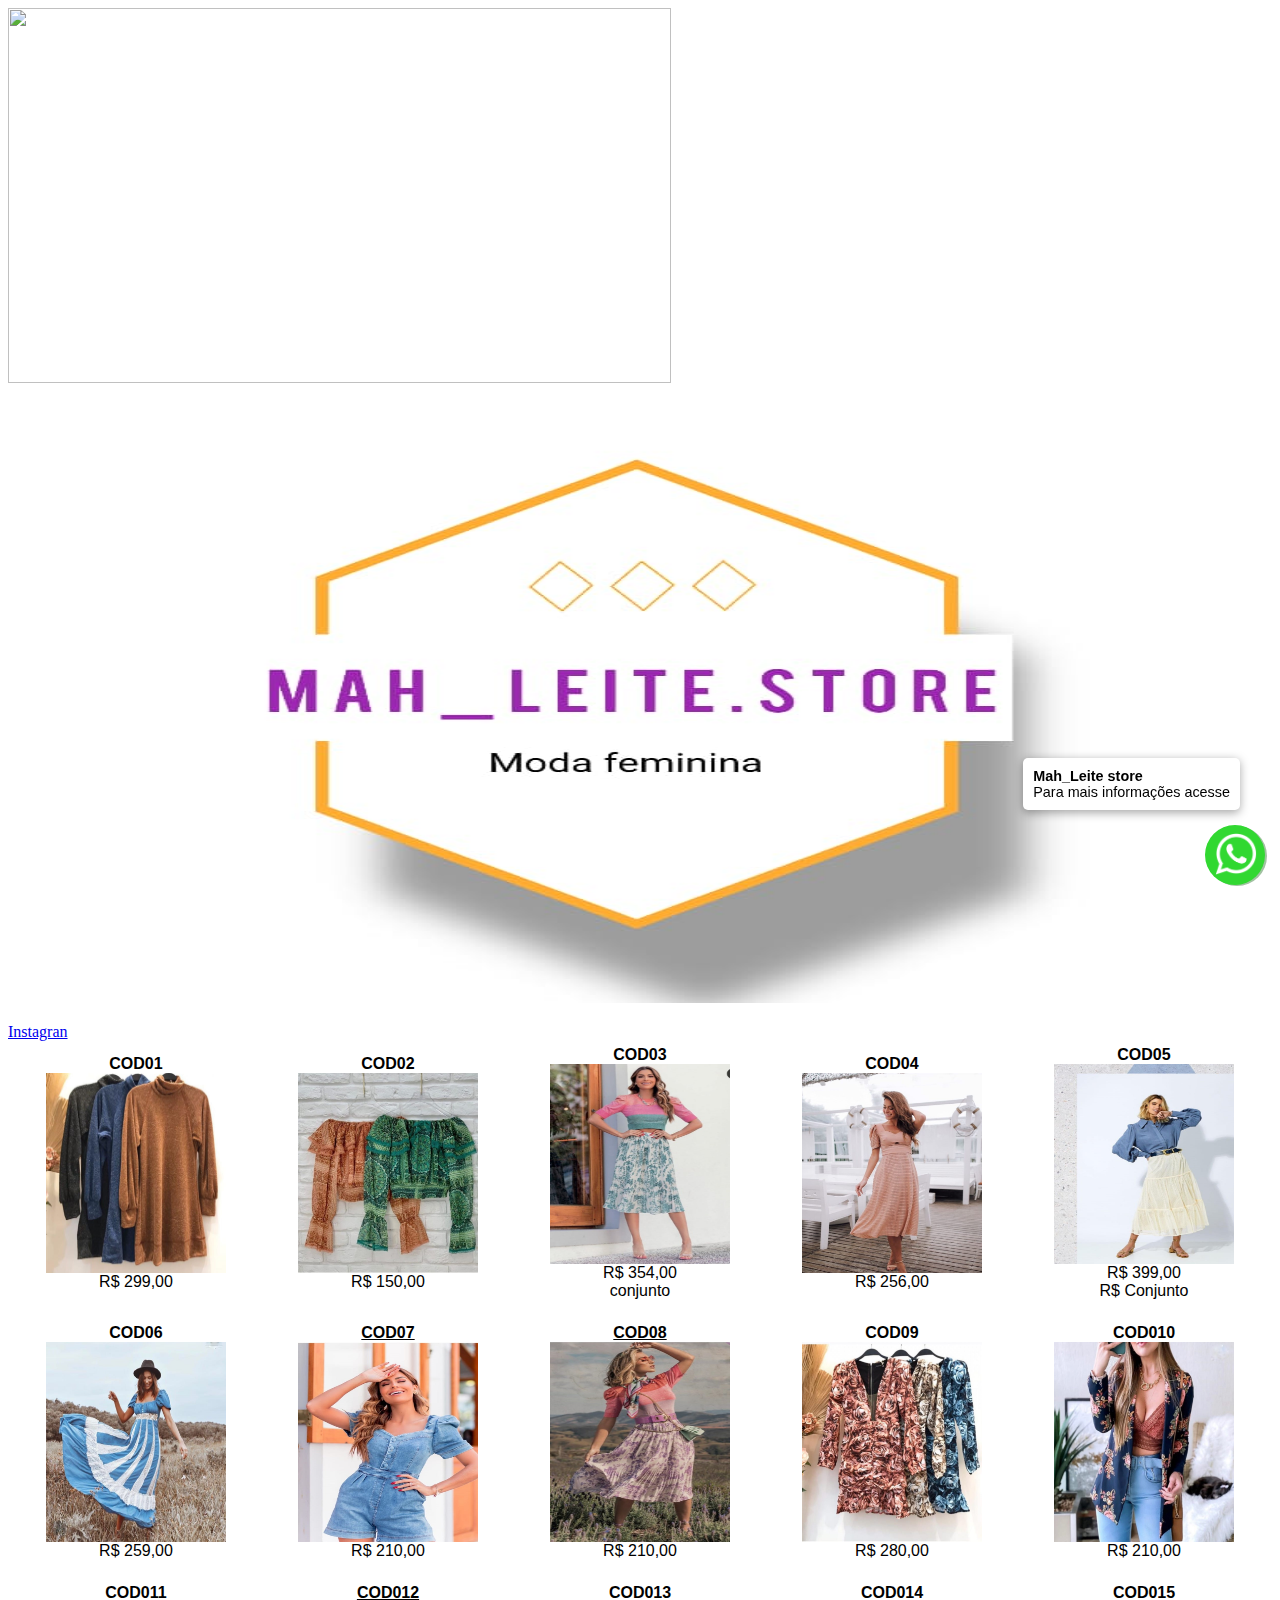
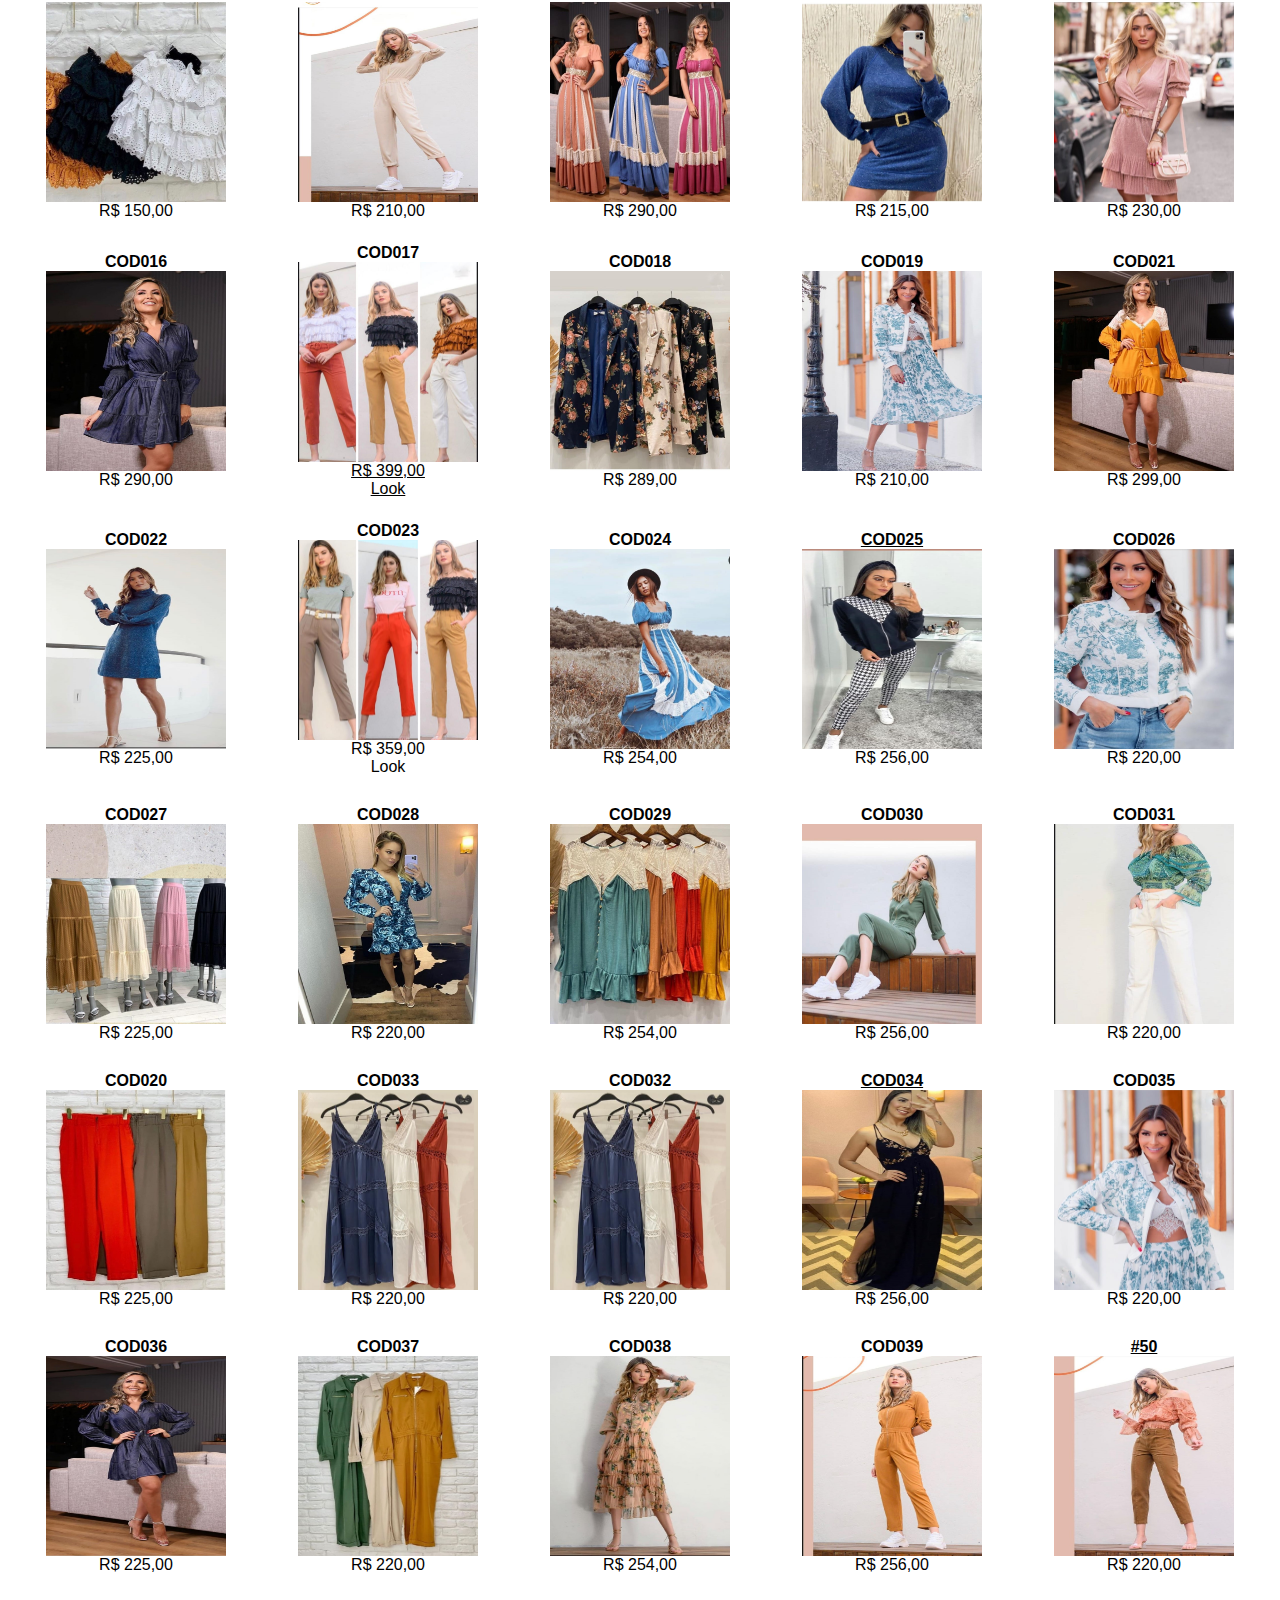
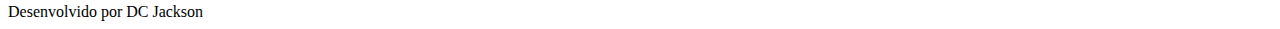
==== commit 7d271282: "" ====
--- a/INDEX.HTML
+++ b/INDEX.HTML
@@ -8,7 +8,11 @@
 <header>
 
 
-
+    <div wm-slider>
+        <p></p>
+        <img src="img/socorro 01.PNG" width="663" height="375"></p>
+    </div>
+    
 
 <h2 align="middle"> <img src="img/emblema.jpg" width="950" height="600"> </h2>
 
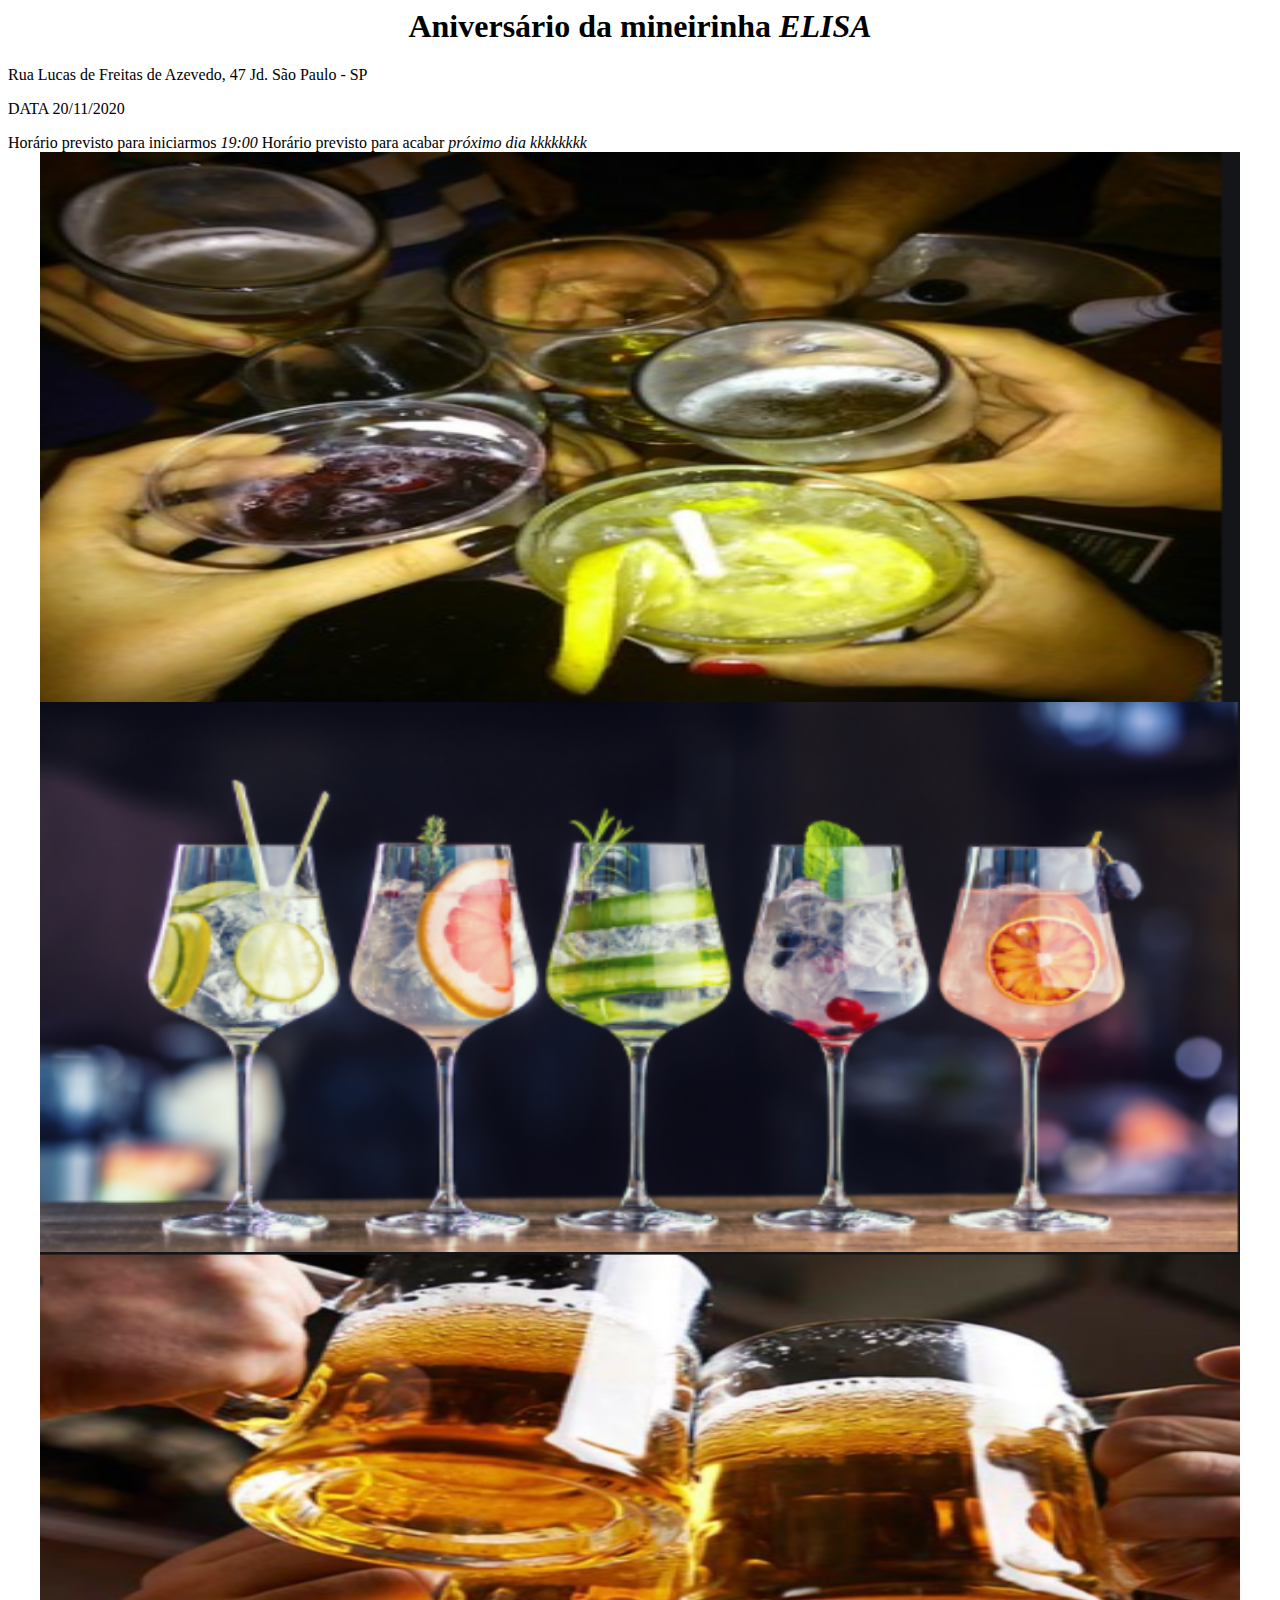
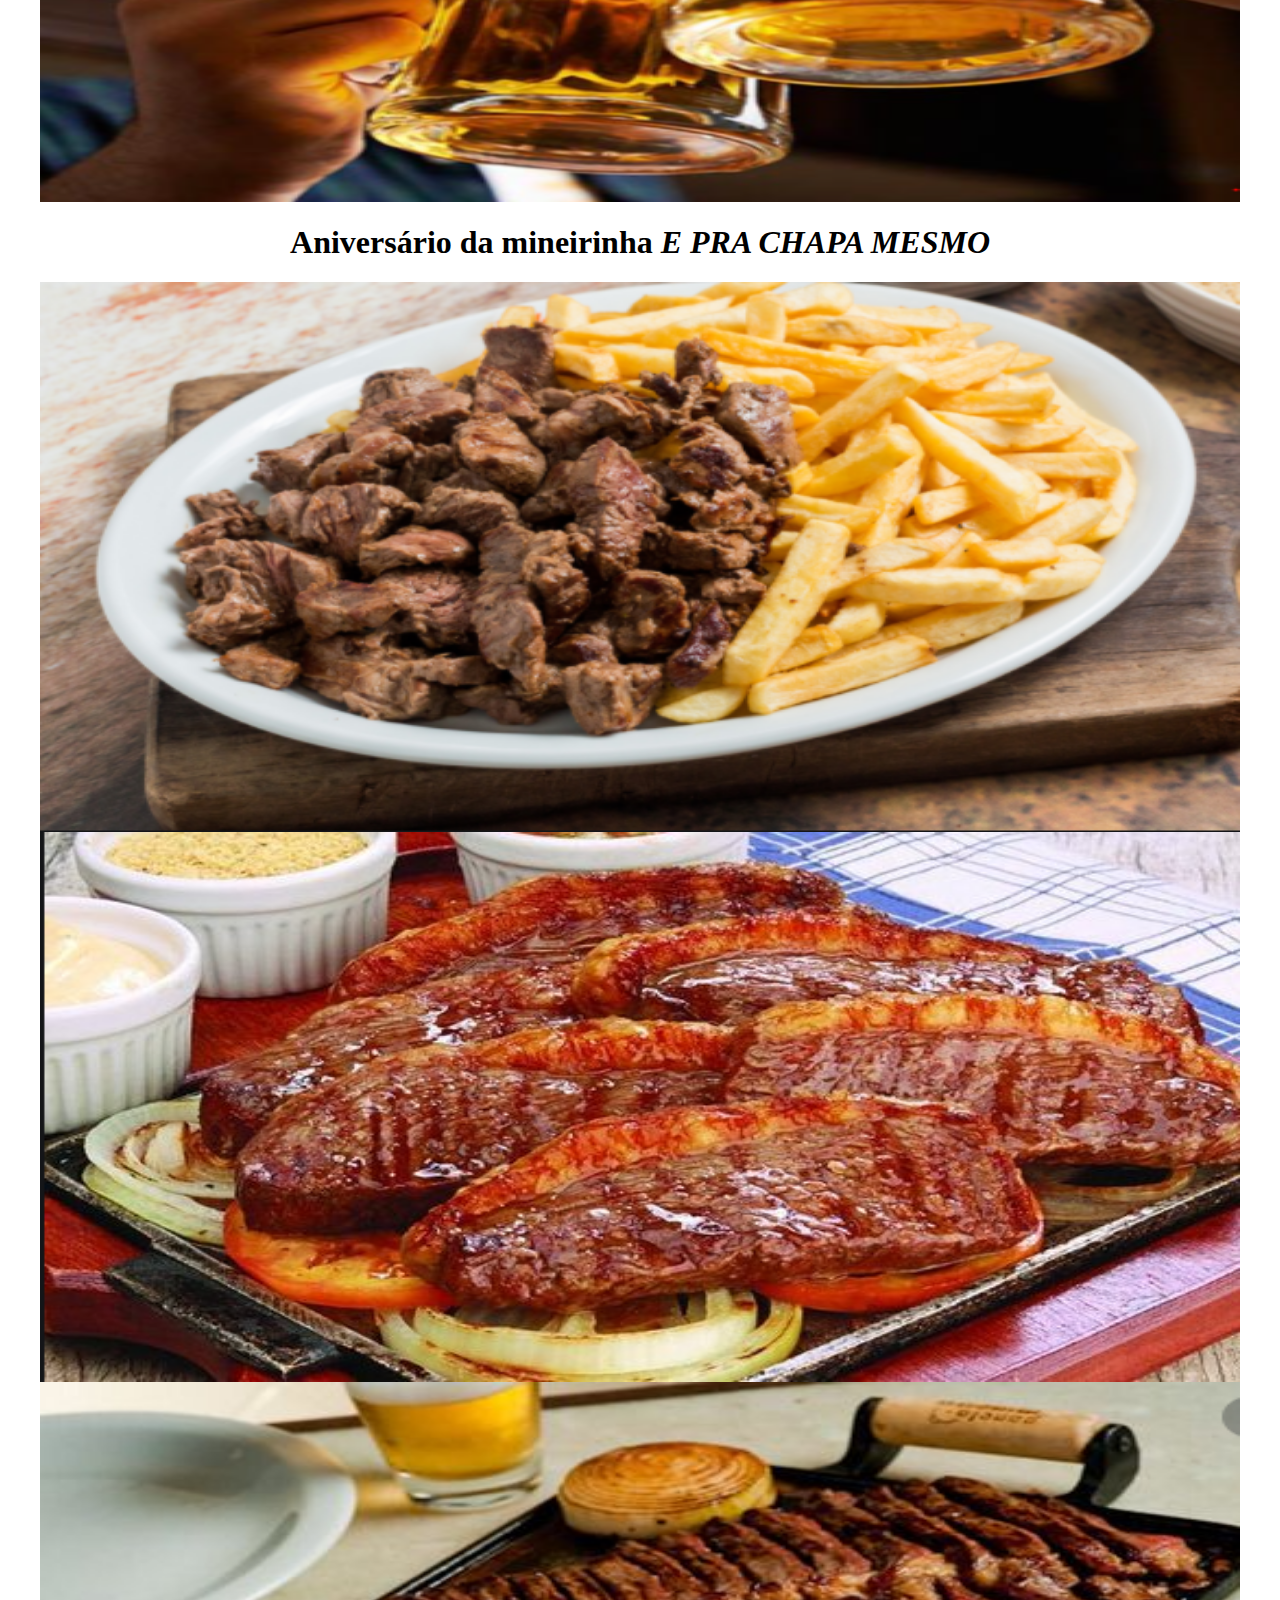
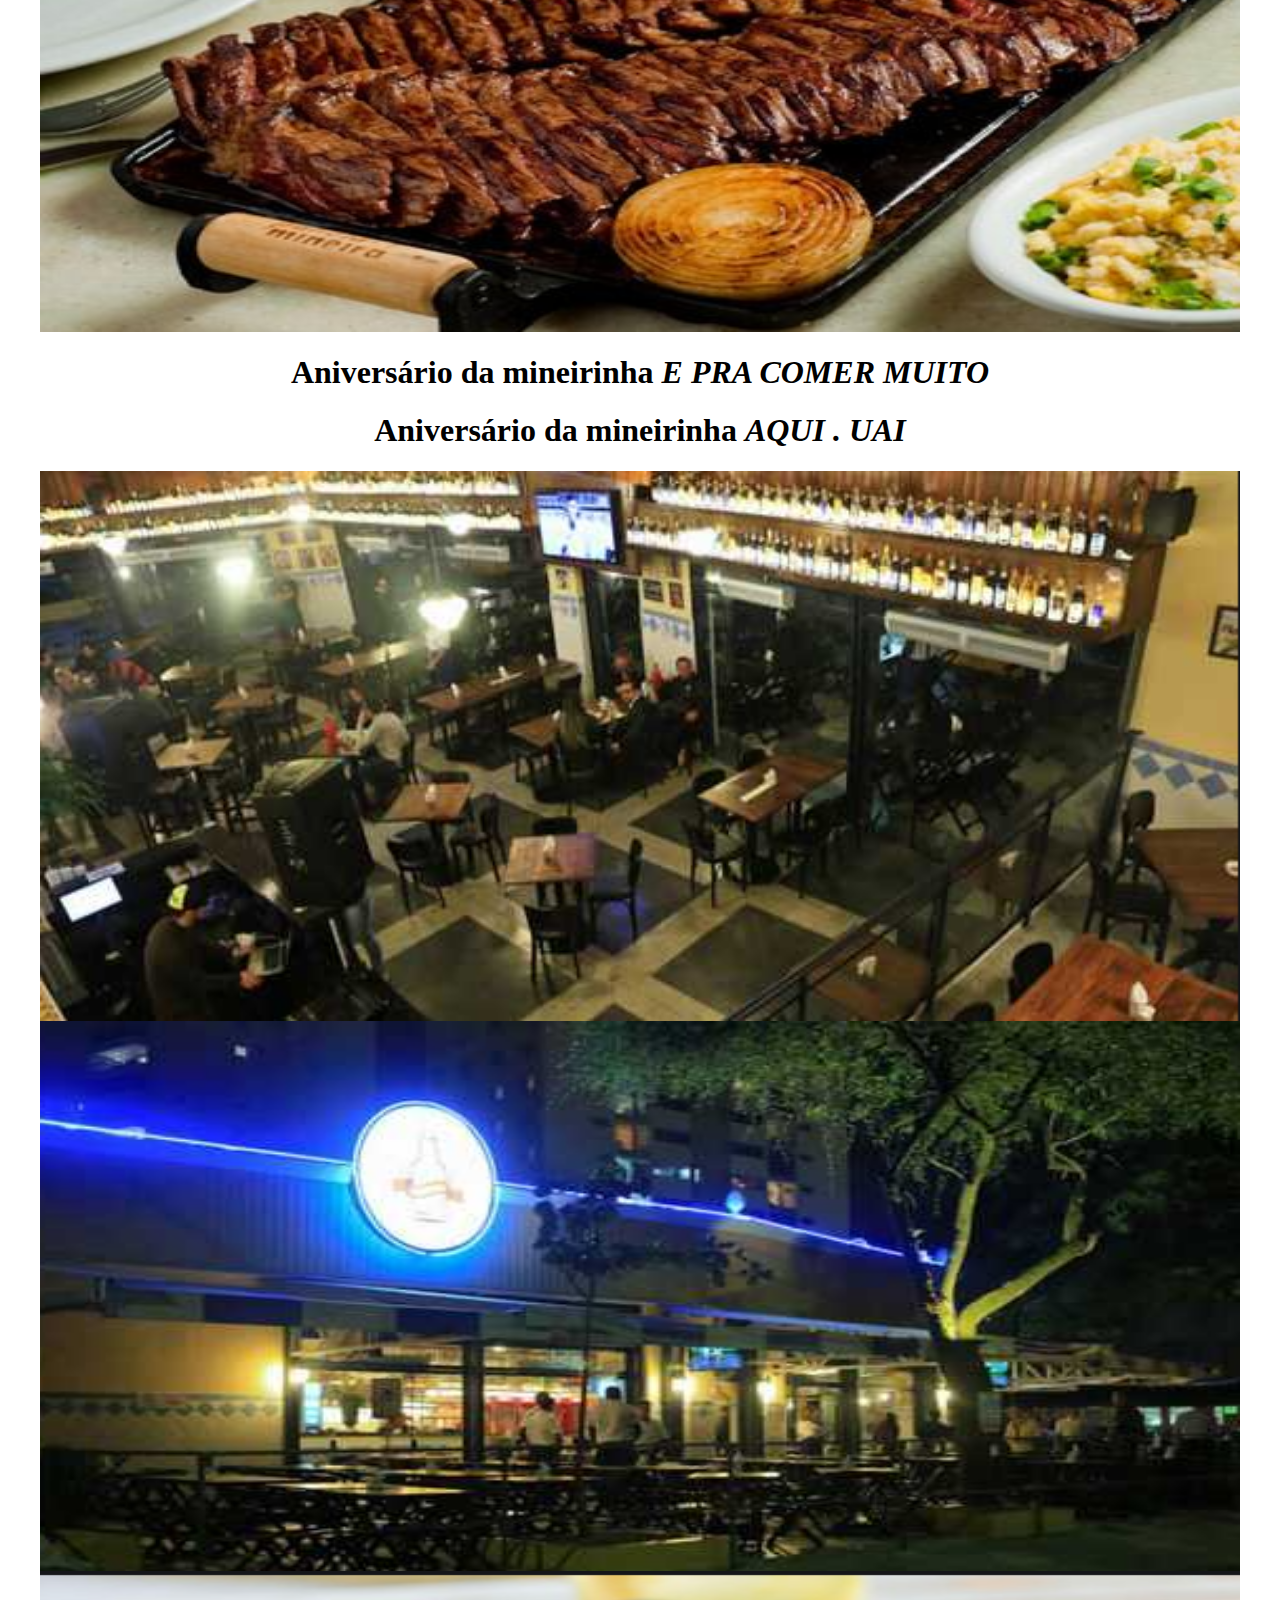
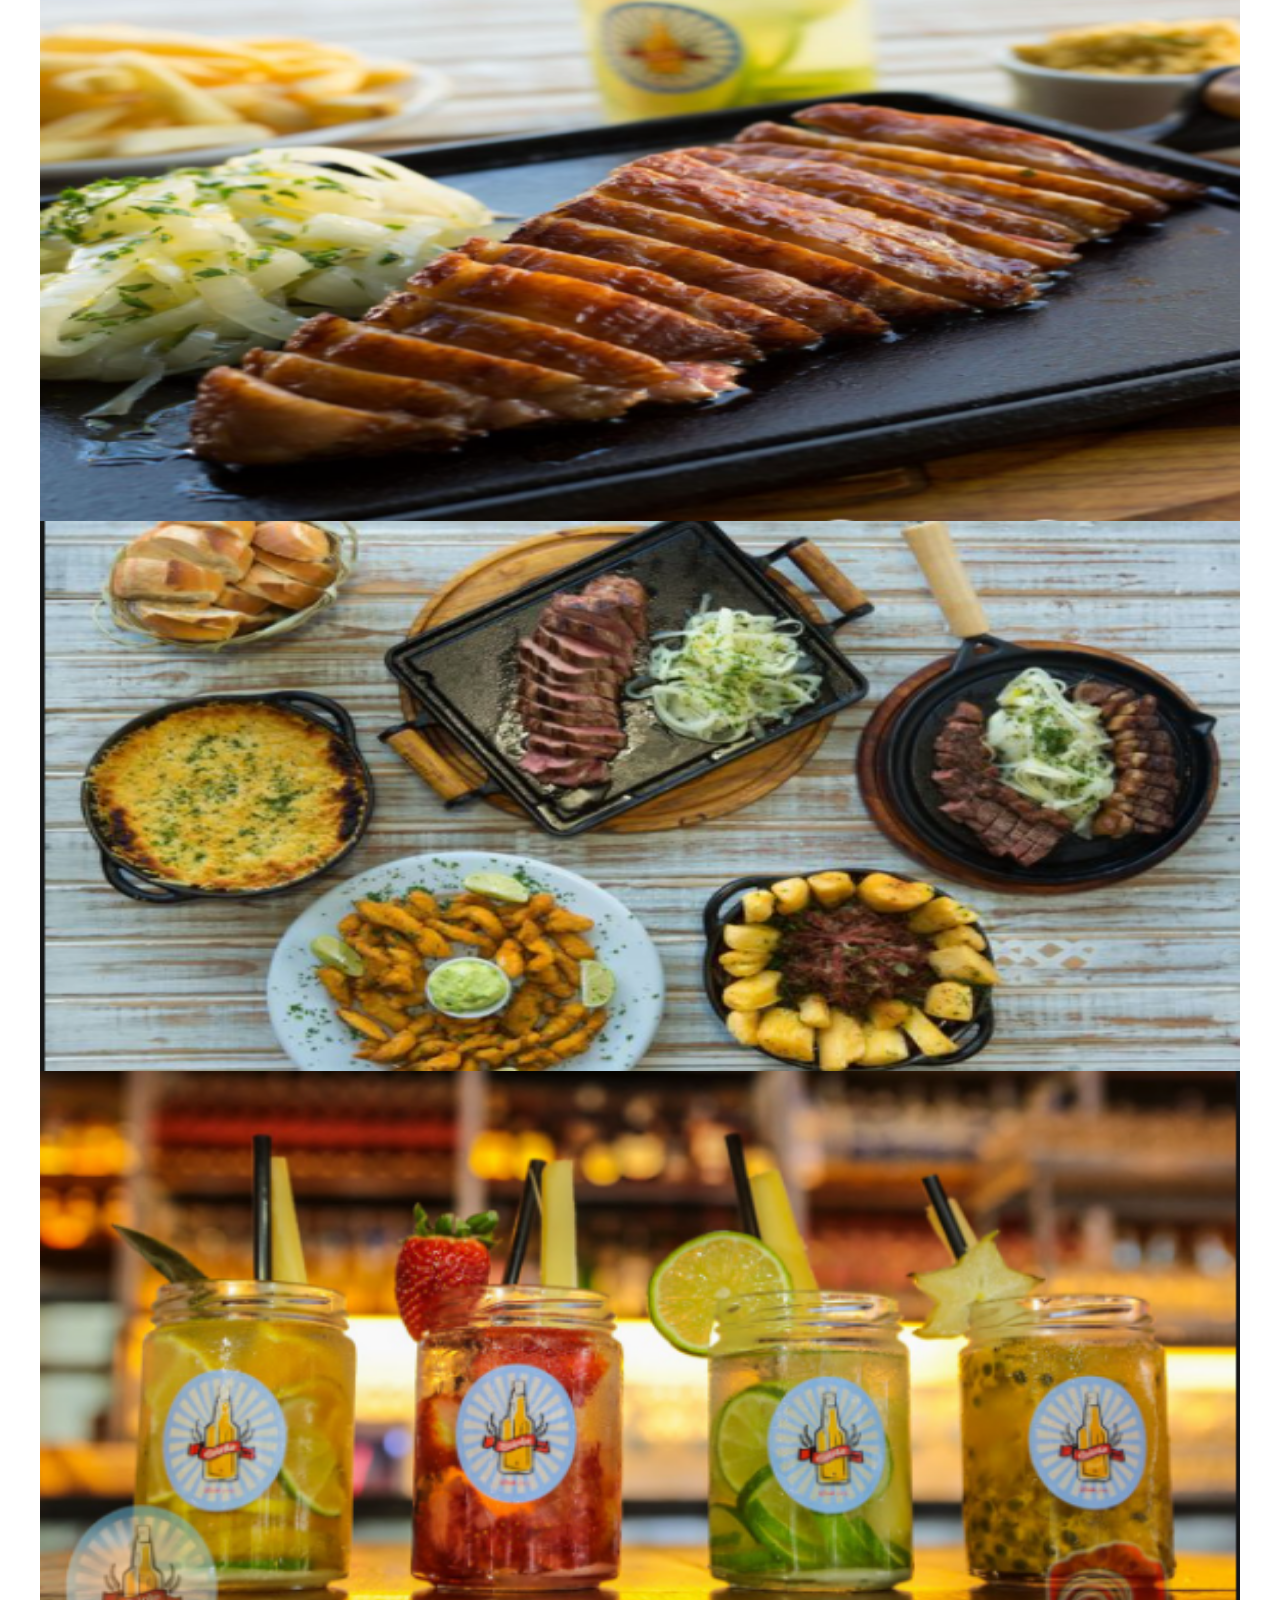
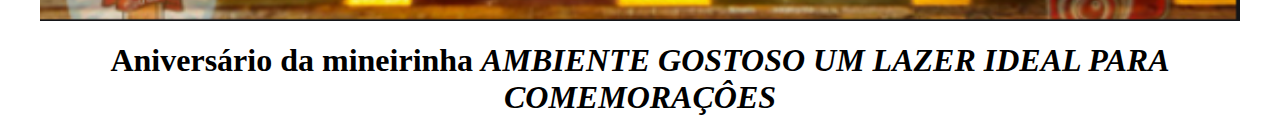
==== commit 76e774a0: "elisa" ====
--- a/INDEX.HTML
+++ b/INDEX.HTML
@@ -1,423 +1,56 @@
-<html>
+<title>Venha fazer parte dessa grande festa </title>
+<center>
+<header><h1>Aniversário da mineirinha <i>ELISA</i></h1></header></center>
 
-<head>
-    <meta charset="UTF-8">
-    <title>Mah_leitte.store</title>
-</head>
+<p>Rua Lucas de Freitas de Azevedo, 47
+Jd. São Paulo - SP</p>
 
-<header>
+<p>DATA 20/11/2020</p>
+<a>Horário previsto para iniciarmos <i>19:00</i></a>
+<a>Horário previsto para acabar <i>próximo dia kkkkkkkk</i></a>
+<style>
+.body{
+    background-color: bisque;
+}
+</style>
+<body><center>
+
+    <table></table>
+    <img src="img/elisa6.PNG" width="1200px" height="550px">
 
 
-    <div wm-slider>
-        <p></p>
-        <img src="img/socorro 01.PNG" width="663" height="375"></p>
-    </div>
-    
+<img src="img/elisa7.PNG"  width="1200px" height="550px">
 
-<h2 align="middle"> <img src="img/emblema.jpg" width="950" height="600"> </h2>
+<img src="img/elisa8.PNG"  width="1200px" height="550px">
 
+<h1>Aniversário da mineirinha <i>E PRA CHAPA MESMO </i></h1>
 
+<img src="img/elia9.PNG"  width="1200px" height="550px">
 
-<a href="https://www.instagram.com/?hl=pt-br" class="twitter-share-button"
-data-url="www.devmedia.com.br" data-text="Teste" data-count="horizontal" data-via="aqui-seu-nome-de-usuario-do-twitter" data-lang="pt">Instagran</a>
-<script type="text/javascript" src="https://www.instagram.com/?hl=pt-br">
-</script>
-</header>
+<img src="img/elisa10.PNG"  width="1200px" height="550px">
 
-<body>
-    <font face="arial">
-        <table border="1" bordercolor="White" width="100%" height="80%">
+<img src="img/elisa11.PNG"  width="1200px" height="550px">
 
-            <tr>
-                <td>
+<h1>Aniversário da mineirinha <i>E PRA COMER MUITO</i></h1>
 
-                    <center><b>COD01</b><br>
-                        <img src="img/ed798aa8-ed60-4eac-8c71-216dd082930e.jpg" width="180" height="200"><br>
-                        R$ 299,00<br>
-                    </center>
-
-                    <br>
-                <td>
-                    <center><b>COD02</b><br>
-                        <img src="img/0eb9a26c-34a7-4265-a95a-4a49b8b92e0d.jpg" width="180" height="200"><br>
-                        R$ 150,00<br>
-                    </center>
-
-                    <br>
-                <td>
-
-                    <center>
-                        <center><b>COD03<u></u></b><br>
-                            <img src="img/14bbda06-ff80-45bf-b89b-37a65f02b1c3.jpg" width="180" height="200"><br>
-                            R$ 354,00<br>
-                            conjunto<br>
-                        </center>
-
-                        <br>
-                <td>
-
-                    <center><b>COD04<u></u></b><br>
-                        <img src="img/151c1601-7614-446f-a296-b9f57d2efd3e.jpg" width="180" height="200"><br>
-                        R$ 256,00<br>
-            
-                    </center>
-
-                    <br>
-                <td>
-
-                    <center><b>COD05<u></u></b><br>
-                        <img src="img/156b2feb-0548-48b7-9335-d95776d09e01.jpg" width="180" height="200"><br>
-                        R$ 399,00<br>
-                        R$ Conjunto<br>
-                    </center>
-
-                    <br>
-            </tr>
-            <tr>
-                <td>
-
-                    <center>
-                        <center><b>COD06<u></u></b><br>
-                            <img src="img/1dacdb50-bb01-4fe4-94bc-72c981df8b42.jpg" width="180" height="200"><br>
-                            R$ 259,00<br>
-                        </center>
-
-                        <br>
-                <td>
-
-                    <center><b><u>COD07</u></b><br>
-                        <img src="img/1e0ea0f2-7e32-43a6-ad3b-f7553405829a.jpg" width="180" height="200"><br>
-                        R$ 210,00<br>
-                    </center>
-
-                    <br>
-                <td>
-
-                    <center><b><u>COD08</u></b><br>
-                        <img src="img/20b2d2bd-3b61-442e-be6e-c40021899dc7.jpg" width="180" height="200"><br>
-                        R$ 210,00<br>
-                    </center>
-
-                    <br>
-                <td>
-
-                    <center><b><u></u>COD09</b><br>
-                        <img src="img/2132ba05-0131-4a65-a6fc-7f88fa8cb69b.jpg" width="180" height="200"><br>
-                        R$ 280,00<br>
-                    </center>
-
-                    <br>
-                <td>
-
-                    <center><b><u></u>COD010</b><br>
-                        <img src="img/2b8e6df2-3206-4986-a243-2f8509503031.jpg" width="180" height="200"><br>
-                        R$ 210,00<br>
-                    </center>
-
-                    <br>
-            </tr>
-            <tr>
-                <td>
-
-                    <center><b><u></u>COD011</b><br>
-                        <img src="img/3659aa76-c0b9-4140-a390-24ae56da0787.jpg" width="180" height="200"><br>
-                        R$ 150,00<br>
-                    </center>
-
-                    <br>
-                <td>
-
-                    <center><b><u>COD012</u></b><br>
-                        <img src="img/90672942-daa4-40a7-92b4-d7c05ca4ef86.jpg" width="180" height="200"><br>
-                        R$ 210,00<br>
-                    </center>
-
-                    <br>
-                <td>
-
-                    <center><b>COD013<u></u></b><br>
-                        <img src="img/3d158ea5-f892-470c-91d8-6e81f4cac4d0.jpg" width="180" height="200"><br>
-                        R$ 290,00<br>
-                    </center>
-
-                    <br>
-                <td>
-
-                    <center><b>COD014<u></u></b><br>
-                        <img src="img/4af1eb9f-4167-4078-b7b7-3cb94c63c28c.jpg" width="180" height="200"><br>
-                        R$ 215,00<br>
-                    </center>
-
-                    <br>
-                <td>
-
-                    <center><b>COD015<u></u></b><br>
-                        <img src="img/4e907f90-059b-436c-a2f2-67a5c85cf737.jpg" width="180" height="200"><br>
-                        R$ 230,00<br>
-                    </center>
-
-                    <br>
-            </tr>
-            <tr>
-                <td>
-
-                    <center><b>COD016<u></u></b><br>
-                        <img src="img/583d5989-c290-41fc-b8c8-87dbb6148a32.jpg" width="180" height="200"><br>
-                        R$ 290,00<br>
-                    </center>
-
-                    <br>
-                <td>
-
-                    <center><b>COD017<u></b><br>
-                        <img src="img/5aa482f0-2204-4ea5-9731-b0f9087e4ccc.jpg" width="180" height="200"><br>
-                        R$ 399,00<br>
-                        Look <br>
-                    </center>
-
-                    <br>
-                <td>
-
-                    <center><b>COD018<u></u></b><br>
-                        <img src="img/5f82acf0-c899-4f63-be43-b8a97cbcd470.jpg" width="180" height="200"><br>
-                        R$ 289,00<br>
-                    </center>
-
-                    <br>
-                <td>
-
-                    <center><b>COD019<u></u></b><br>
-                        <img src="img/64681b8c-b75c-49e5-bc73-150cc9f90bc0.jpg" width="180" height="200"><br>
-                        R$ 210,00<br>
-                    </center>
-
-                    <br>
-                <td>
-
-                    <center><b>COD021<u></u></b><br>
-                        <img src="img/6d6ff365-97f0-46da-802a-f463e139899f.jpg" width="180" height="200"><br>
-                        R$ 299,00<br>
-                    </center>
-
-                    <br>
-            </tr>
-
-            <tr>
-                <td>
-
-                    <center><b>COD022<u></u></b><br>
-                        <img src="img/911de510-7f90-491a-badc-4c264d4d146d.jpg" width="180" height="200"><br>
-                        R$ 225,00<br>
-                    </center>
-
-                    <br>
-                <td>
-                    <center><b>COD023<u></u></b><br>
-                        <img src="img/92c5222c-2124-4ee7-a4a3-a41935b1e5f2.jpg" width="180" height="200"><br>
-                        R$ 359,00<br>
-                        Look<br>
-                    </center>
-
-                    <br>
-                <td>
-
-                    <center>
-                        <center><b>COD024<u></u></b><br>
-                            <img src="img/9b262342-3805-4f18-9ec3-2583017348e9.jpg" width="180" height="200"><br>
-                            R$ 254,00<br>
-                        </center>
-
-                        <br>
-                <td>
-
-                    <center><b><u>COD025</u></b><br>
-                        <img src="img/9cedc7e5-c1d7-4aff-b5b1-692276f7796a.jpg" width="180" height="200"><br>
-                        R$ 256,00<br>
-                    </center>
-
-                    <br>
-                <td>
-
-                    <center><b>COD026<u></u></b><br>
-                        <img src="img/a235ad31-bd7a-48b4-836d-eef55c6423c1.jpg" width="180" height="200"><br>
-                        R$ 220,00<br>
-                    </center>
-
-                    <br>
-            </tr>
-            <tr>
-                <td>
-
-            <tr>
-                <td>
-
-                    <center><b>COD027<u></u></b><br>
-                        <img src="img/a77ef694-3609-4adb-aff1-31bbf6fbce6e.jpg" width="180" height="200"><br>
-                        R$ 225,00<br>
-                    </center>
-
-                    <br>
-                <td>
-                    <center><b>COD028<u></u></b><br>
-                        <img src="img/ae1aaa68-2661-4640-b80b-95b053c75ae8.jpg" width="180" height="200"><br>
-                        R$ 220,00<br>
-                    </center>
-
-                    <br>
-                <td>
-
-                    <center>
-                        <center><b>COD029<u></u></b><br>
-                            <img src="img/b0e9d3a3-8a7a-4395-9941-2dbeada5a520.jpg" width="180" height="200"><br>
-                            R$ 254,00<br>
-                        </center>
-
-                        <br>
-                <td>
-
-                    <center><b>COD030<u></u></b><br>
-                        <img src="img/b1d54757-2822-4387-8512-2f203136df11.jpg" width="180" height="200"><br>
-                        R$ 256,00<br>
-                    </center>
-
-                    <br>
-                <td>
-
-                    <center><b>COD031<u></u></b><br>
-                        <img src="img/b72cdb2c-6c45-4725-b344-9e39f5fd78c5.jpg" width="180" height="200"><br>
-                        R$ 220,00<br>
-                    </center>
-
-                    <br>
-            </tr>
-            <tr>
-                <td>
-
-
-
-            <tr>
-                <td>
-
-                    <center><b>COD020<u></u></b><br>
-                        <img src="img/bef3f17f-3eff-4188-a72c-4f8798b021c7.jpg" width="180" height="200"><br>
-                        R$ 225,00<br>
-                    </center>
-
-                    <br>
-                <td>
-                    <center><b>COD033<u></u></b><br>
-                        <img src="img/c614476e-4156-4e71-9e8c-5832b81f4df6.jpg" width="180" height="200"><br>
-                        R$ 220,00<br>
-                    </center>
-
-                    <br>
-                <td>
-                    <center><b>COD032<u></u></b><br>
-                        <img src="img/c614476e-4156-4e71-9e8c-5832b81f4df6.jpg" width="180" height="200"><br>
-                        R$ 220,00<br>
-                    </center>
-                   
-
-                        <br>
-                <td>
-
-                    <center><b><u>COD034</u></b><br>
-                        <img src="img/cdc9c2a4-7305-4538-9a9d-348a925d3609.jpg" width="180" height="200"><br>
-                        R$ 256,00<br>
-                    </center>
-
-                    <br>
-                <td>
-
-                    <center><b>COD035<u></u></b><br>
-                        <img src="img/cddd0988-8afd-4259-bb85-4b93d13f6529.jpg" width="180" height="200"><br>
-                        R$ 220,00<br>
-                    </center>
-
-                    <br>
-            </tr>
-            <tr>
-                <td>
-
-
-            <tr>
-                <td>
-
-                    <center><b>COD036<u></u></b><br>
-                        <img src="img/f4795fc9-8186-4409-b14e-6739df4ba8cf.jpg" width="180" height="200"><br>
-                        R$ 225,00<br>
-                    </center>
-
-                    <br>
-                <td>
-                    <center><b>COD037<u></u></b><br>
-                        <img src="img/ec089167-75b1-48d6-80e1-b979d491cc10.jpg" width="180" height="200"><br>
-                        R$ 220,00<br>
-                    </center>
-
-                    <br>
-                <td>
-
-                    <center>
-                        <center><b>COD038<u></u></b><br>
-                            <img src="img/e85bfa11-e18e-44c1-a426-5c97bf9a2ae6.jpg" width="180" height="200"><br>
-                            R$ 254,00<br>
-                        </center>
-
-                        <br>
-                <td>
-
-                    <center><b>COD039<u></u></b><br>
-                        <img src="img/d9b3fae1-2ba7-46ba-a13f-de5a1c42468f.jpg" width="180" height="200"><br>
-                        R$ 256,00<br>
-                    </center>
-
-                    <br>
-                <td>
-
-                    <center><b><u>#50</u></b><br>
-                        <img src="img/d4d9e72b-49da-49d3-a6ec-048587a1b261.jpg" width="180" height="200"><br>
-                        R$ 220,00<br>
-                    </center>
-
-                    <br>
-            </tr>
-            <tr>
-                <td>
+<h1>Aniversário da mineirinha <i>AQUI</i> <i>.</i> <i>UAI</i></h1>
 
 
 
 
+<img src="img/elisa.PNG"  width="1200px" height="550px">
 
+<img src="img/elisa1.PNG"  width="1200px" height="550px">
 
+<img src="img/elisa4.PNG"  width="1200px" height="550px">
 
+<img src="img/elisa5.PNG"  width="1200px" height="550px">
 
-        </table>
-    </font>
+<img src="img/eslisa3.PNG"  width="1200px" height="550px">
 
+<h1>Aniversário da mineirinha <i>AMBIENTE GOSTOSO UM LAZER IDEAL PARA COMEMORAÇÔES</i></h1>
 
+</table></center>
 
-    <div id="whatswidget-pre-wrapper" class="">
-        <div id="whatswidget-widget-wrapper" class="whatswidget-widget-wrapper" style="all:revert;">
-        <div id="whatswidget-conversation" class="whatswidget-conversation" style="animation: revert; transition: revert;
-         color: revert; color-scheme: revert; font: revert; font-feature-settings: revert; font-kerning: revert; 
-         font-optical-sizing: revert; font-variation-settings: revert; text-orientation: revert; text-rendering: revert; 
-         -webkit-font-smoothing: revert; -webkit-locale: revert; -webkit-text-orientation: revert; -webkit-writing-mode: revert; writing-mode:
-          revert; zoom: revert; place-content: revert; place-items: revert; place-self: revert; alignment-baseline: revert; appearance: revert; 
-          backdrop-filter: revert; backface-visibility: revert; background: revert; background-blend-mode: revert; baseline-shift: revert; block-size: revert; border-block-end: revert; border-block-start: revert; border: revert; border-radius: revert; border-collapse: revert; border-inline-end: revert; border-inline-start: revert; bottom: revert; box-shadow: revert; box-sizing: revert; break-after: revert; break-before: revert; break-inside: revert; buffered-rendering: revert; caption-side: revert; caret-color: revert; clear: revert; clip: revert; clip-path: revert; clip-rule: revert; color-interpolation: revert; color-interpolation-filters: revert; color-rendering: revert; columns: revert; column-fill: revert; gap: revert; column-rule: revert; column-span: revert; contain: revert; contain-intrinsic-size: revert; content: revert; content-visibility: revert; counter-increment: revert; counter-reset: revert; counter-set: revert; cursor: revert; cx: revert; cy: revert; d: revert; display: none; dominant-baseline: revert; empty-cells: revert; fill: revert; fill-opacity: revert; fill-rule: revert; filter: revert; flex: revert; flex-flow: revert; float: revert; flood-color: revert; flood-opacity: revert; grid: revert; grid-area: revert; height: revert; hyphens: revert; image-orientation: revert; image-rendering: revert; inline-size: revert; isolation: revert; left: revert; letter-spacing: revert; lighting-color: revert; line-break: revert; list-style: revert; margin-block-end: revert; margin-block-start: revert; margin: revert; margin-inline-end: revert; margin-inline-start: revert; marker: revert; mask: revert; mask-type: revert; max-block-size: revert; max-height: revert; max-inline-size: revert; max-width: revert; min-block-size: revert; min-height: revert; min-inline-size: revert; min-width: revert; mix-blend-mode: revert; object-fit: revert; object-position: revert; offset: revert; opacity: 0; order: revert; origin-trial-test-property: revert; orphans: revert; outline: revert; outline-offset: revert; overflow-anchor: revert; overflow-wrap: revert; overflow: revert; overscroll-behavior-block: revert; overscroll-behavior-inline: revert; overscroll-behavior: revert; padding-block-end: revert; padding-block-start: revert; padding: revert; padding-inline-end: revert; padding-inline-start: revert; page: revert; page-orientation: revert; paint-order: revert; perspective: revert; perspective-origin: revert; pointer-events: revert; position: revert; quotes: revert; r: revert; resize: revert; right: revert; ruby-position: revert; rx: revert; ry: revert; scroll-behavior: revert; scroll-margin-block: revert; scroll-margin: revert; scroll-margin-inline: revert; scroll-padding-block: revert; scroll-padding: revert; scroll-padding-inline: revert; scroll-snap-align: revert; scroll-snap-stop: revert; scroll-snap-type: revert; shape-image-threshold: revert; shape-margin: revert; shape-outside: revert; shape-rendering: revert; size: revert; speak: revert; stop-color: revert; stop-opacity: revert; stroke: revert; stroke-dasharray: revert; stroke-dashoffset: revert; stroke-linecap: revert; stroke-linejoin: revert; stroke-miterlimit: revert; stroke-opacity: revert; stroke-width: revert; tab-size: revert; table-layout: revert; text-align: revert; text-align-last: revert; text-anchor: revert; text-combine-upright: revert; text-decoration: revert; text-decoration-skip-ink: revert; text-indent: revert; text-overflow: revert; text-shadow: revert; text-size-adjust: revert; text-transform: revert; text-underline-position: revert; top: revert; touch-action: revert; transform: revert; transform-box: revert; transform-origin: revert; transform-style: revert; user-select: revert; vector-effect: revert; vertical-align: revert; visibility: revert; -webkit-app-region: revert; border-spacing: revert; -webkit-border-image: revert; -webkit-box-align: revert; -webkit-box-decoration-break: revert; -webkit-box-direction: revert; -webkit-box-flex: revert; -webkit-box-ordinal-group: revert; -webkit-box-orient: revert; -webkit-box-pack: revert; -webkit-box-reflect: revert; -webkit-font-size-delta: revert; -webkit-highlight: revert; -webkit-hyphenate-character: revert; -webkit-line-break: revert; -webkit-line-clamp: revert; -webkit-mask-box-image: revert; -webkit-mask: revert; -webkit-mask-composite: revert; -webkit-perspective-origin-x: revert; -webkit-perspective-origin-y: revert; -webkit-print-color-adjust: revert; -webkit-rtl-ordering: revert; -webkit-ruby-position: revert; -webkit-tap-highlight-color: revert; -webkit-text-combine: revert; -webkit-text-decorations-in-effect: revert; -webkit-text-emphasis: revert; -webkit-text-emphasis-position: revert; -webkit-text-fill-color: revert; -webkit-text-security: revert; -webkit-text-stroke: revert; -webkit-transform-origin-x: revert; -webkit-transform-origin-y: revert; -webkit-transform-origin-z: revert; -webkit-user-drag: revert; -webkit-user-modify: revert; white-space: revert; widows: revert; width: revert; will-change: revert; word-break: revert; word-spacing: revert; x: revert; y: revert; z-index: revert;"><div class="whatswidget-conversation-header" style="all:revert;">
-        <div id="whatswidget-conversation-title" class="whatswidget-conversation-title" style="all:revert;">Mah_Leite 
-            store</div></div><div id="whatswidget-conversation-message" class="whatswidget-conversation-message " 
-            style="all:revert;">Para mais informações acesse</div><div class="whatswidget-conversation-cta" style="
-            all:revert;"> <a style="all:revert;" id="whatswidget-phone-desktop" target="_blank
-            " href="https://web.whatsapp.com/send?phone=5511958818957" class="whatswidget-cta whatswidget-cta-desktop"
-            >Enviar Mensagem</a> <a id="whatswidget-phone-mobile" target="_blank" href="https://wa.me/5511958818957" 
-            class="whatswidget-cta whatswidget-cta-mobile" style="all:revert;">Enviar Mensagem</a></div><a target="_blank"
-            class="whatswidget-link" href="https://www.adamante.com.br/code/whatsapp-site/" title="Feito no WhatsWidget" 
-            style="all:revert;"><img src=" [data-uri]" style="all:revert;"></a></div><div id="whatswidget-conversation-message-outer" class="whatswidget-conversation-message-outer" style="all:revert;"> <span id="whatswidget-text-header-outer" class="whatswidget-text-header-outer" style="all:revert;">Mah_Leite store</span><br> <div id="whatswidget-text-message-outer" class="whatswidget-text-message-outer" style="all:revert;">Para mais informações acesse</div></div><div class="whatswidget-button-wrapper" style="all:revert;"><div class="whatswidget-button" id="whatswidget-button" style="all:revert;"><div style="margin:0 auto;width:38.5px;all:revert;"> <img class="whatswidget-icon" style="all:revert;" src=" [data-uri]"></div></div></div>
-        <script id="whatswidget-script" type="text/javascript">document.getElementById("whatswidget-conversation").style.display="none";document.getElementById("whatswidget-conversation").style.opacity="0"; var button=document.getElementById("whatswidget-button");button.addEventListener("click",openChat);var conversationMessageOuter=document.getElementById("whatswidget-conversation-message-outer");conversationMessageOuter.addEventListener("click",openChat);var chatOpen=!1;function openChat(){0==chatOpen?(document.getElementById("whatswidget-conversation").style.display="block",document.getElementById("whatswidget-conversation").style.opacity=100,chatOpen=!0,document.getElementById("whatswidget-conversation-message-outer").style.display="none"):(document.getElementById("whatswidget-conversation").style.opacity=0,document.getElementById("whatswidget-conversation").style.display="none",chatOpen=!1)}</script></div>
-        <style id="whatswidget-style">.whatswidget-widget-wrapper{font-family:"Helvetica Neue","Apple Color Emoji",Helvetica,Arial,sans-serif !important;font-size:16px !important;position:fixed !important;bottom:20px !important;right:30px !important;z-index:1001 !important}.whatswidget-conversation{background-color:#e4dcd4 !important;background-image:url('data:image/png !important;base64,iVBORw0KGgoAAAANSUhEUgAAAGUAAABlCAYAAABUfC3PAAAACXBIWXMAAA7EAAAOxAGVKw4bAAAAhHpUWHRSYXcgcHJvZmlsZSB0eXBlIGV4aWYAAAiZdY5dDoQwCITfOcUeYQqUluOYrCbewOM7tW6MD/slwPAbZD32TT6DAojX1iMjQDw9daHomBhQFGVE+skdrVApxXfmYjpFZG/wZ9DxpiJ6bM1pXDHV1YJmV5M3BOOFfA5E/X3zp34jJ5txK0wLhZMZAAABd2lUWHRYTUw6Y29tLmFkb2JlLnhtcAABAFVURi04AFhNTDpjb20uYWRvYmUueG1wAEiJ7ZaxTsMwFEX3foVl5thJKEOsuB1aUBkKCJBaxjR5Taw2TpQYYvprDHwSv4DdVi2qyojEYE+27/U99vPy4qGuk3QFCi0gF5Ljr49PjETG8exq6k/rERRismngaXP3nG5WaZTh4aAXa6bLugSVIF2uZcs0x0lWLYCZud2mGG0tasXxfPqARlUDqE/6xPeutXgL8aCH4iZbssfxzT7CrDgulKoZpV3Xke6SVE1OgyiKqB/SMPSMw2vfpUq0J9sLG7HLGEObNqJWopLIrpNF9ao4xkZH+3DQ4pguW7K9LEmrklqFBsSnP+1KLH+xW+Vot4fZg9Cwno9FCbI1V+A48IMT9eWMapPYbZnkMBOZKs4JExB5oU6U+0aAqYHahWFqK0n3pTQ/Qw9fM9g+6K+HgziIgziIgziIg/wrSC8+NHcgTUfXmdbtG8Nkm7OA2X6LAAATK0lEQVR4nO1d25bjOI4MgKSy5/+/bR/3cf+hLJLAPoCgaFu2JaeU6dptnFNTPVlpWSJIXAIBiP7nv/9L8a98lPBv38C/ci/xt2/g/5qICGoVqAoUAAEAEQIzmBlE9PIaEQBUFaUUiAhU7VIhMEIIYP73MG0VEUHOpa+lCxEhhICUIkIILxUTRQSlVtRSoAoQAQqFFoGoIsX4r2I2iIjgcrlARMGB8fU1gYigqqhVUGpBzhmqipTS02vFWivmeQYTI8YA5gBVQc4ZJWcQgJgSeMOx+/8qtvAVtQpCDJhSujJVzAIiIJeCXApCiGB+vJ6xioCIME0JIYT2Y7tg6RcJQP+33xMzrcvfIAIBm+z0mSIi8HWMMQ7raMLMSCmZ4sT8DfB4PSNUV51QjBEiipzLsgi/JKoKVYWIQETb/SiICMy8yU6fen/tf0IIDy2K36vq8jyP7rlFXw8e6Beec1l8U4CIQFTa7RCIlpNRRaClYEoJMcbfU8xycF8IbVrTqABqLUh6HR3XWiG12oOe/LBdCarQHgGi7yo3UUQMZuqLTyIopaDUCmJGbGajnyy7QA9N3RocrTxfIhnu/VbsngR4ckJcYuCAWgrmeUZskZaIopQMEUVK8VQnX6ugVgsjq0hfPOaAEPlpfC/NjpdSUUtFYIYCkGa7pdoiKRTUwnx/xiMVw+0ecylgEYSmGP8Oj8BEbHvQi++PIYTuP0qpIJa+y7g9xFlmQUQwzxdUEcQQkG6iltu/b2Wx0xk5C6pUO2kAePA3AEFUuuJTjC/D0j3ieUhgRikFKnK1brVaNEtESCm+tGAxBAbxF2opzWQJiAkpphYin5OjdN+hauF4SggPdpD/rjaPquq70xY+xtSTNWrOlm9OmCqDMEaUz8PSvWILnlriqMil9MVXBYgJMUSE8HqTR8B2Fd2EcmfY3luRZl8Dh+4PgMUnjH+ulaJgDogxIISAaUrdnrsy/DrtYcBAM812osz0HWfGPBwmIpS2ud2bERNS2JbNAwP29RNKuBVueYZicY6OHdXaTm5THFOzxe0TpRYA2h803ChVVFFLBYAOGdnvcVNyvQoajpIOTd1ax/asW+RHAclx15sjrhBRxGYhO3ZUS0MYYo+4/KEMp1OgnQyHhkYppZpth0VzVQImLAtGbN/vDvlo+a6iY875UKfncm9+WkjY/81sre/irqxqpiWmiBBGn2C7X8TOFXNb4JXnr9UUm2JEBZliqnTTxi1i0w/FyONZCjEsqF4ngApwsDDXAowl5HVFgVo+wWSfVYuoPCiw0HbxJ6vfD/TfQwMFPcPzfEc0fwupGD/73ZNxex+H7xUvAzg845A1tR0KXPuv8e8QGCIW75dc7BT00DZ2HzD+WZMYAkQEfy4XQLXjUQtA6KdPnsIdj8RyjtpN5xJ6718rQ5dnix7btU5RSs4ZCsPPQlxC1Fdi4W28UpT/2ZPwhWA+pFbp/3/8fg8cXmFQa8/mfk9UwEQtpLdTHeM+DM6ulaGwnJDazw5VyujEU0qYprR7F4Zwb5ZG3zTKo9PivuORZTYlB6jaImzNxXzD1ZbLETOoVguBRa984BaptSKXgilNSMlUcbnMxyulVjGfcQCUMTr/6rhS04v5ptB9095v4sCQDn1sv59S6lXNRGPCPF8scHjDR1G7Fy+IHW6+HGf6LrbkgUJukIUleeiL76cml4yczWfEHRVSajXzWmpHoHfcXQ8W7G/0YGKvTohtQ+WcIc3UllJOyFP6jb2nlK6QXCBiKLVHbI5Ya0OT/QRZToLNpeuOmWFBpbdsom72xMq7QbmfZmLaDaYHZqQYkRvEZQo+I3kkQGUJQffKGLmlVidZXegGpFYR5HlGyQUqimlKmxUDGNSzRykxRtvZ8wwJEbUaavAOl8ErkhaiG0KejjZfFtUwsr5nX23Xm0n5mr5eRjNuhmiamgMuqHVbzcTvte/0jZ9JyaJDD4ktMHm/+mmKDlBloBXxDlUKM4ODQmfd5UCBJb/x3OZWIZ6IjmVg910hhJ7t51L6jt5yv9LAya15hi+iCENVdofrj655VYp/[base64]/Jln8WR4lpsqZm6FpNrwq8Em9xrNaxlt+TtK6cU3YCB3fL9Gc55SquwyC21pVv/ltjykjvuvie4LxokAJu6BwtYSsWf3peSOXluIe0/G2yurShm5V3bjtDnku0rM6r7d5zmDi9fhnUbrztihF6xEPk8V9ux+RaD8nLk4SikFl3nupWyFJb3IltnH+L5iHiol59wKSkZs2BP2mRkiCLZFNeORv03mmBlhYGsaRmTQy+1GWcwdbaZFEZkfu90Qz8RNM4Be1xGxzSCiqFIRNyp3TVYdvcPTzhapYgWrrTdtu4/6rt7yOc873Cz4Z5gZU0pWW4c2rMqSuBGF9u4BwMzR3g2EHdiVVAvNY0O0uRXtrOwA6DejuYc+ZYHL33OCxAxuJnDrKUsxImdrGXAY3E2nK6xd3QDKm+SyNDI6h31BpZ0+YKs3IrLfVNGrT4hqD1i+I6tKuc2IA+/nfzERZMdJscWPPVGc53zlNB9FNYYWL70fcYo9JN8qZi6xmZ7bGZE1I88zKoeOSDDTOY6e2ZpeHGy7JbZtEV/EWuvmaIiZzH9ooxCZVRmoQHZCXMkejHSFhIi4E4NyHlgYytWv79MSXGkkD4eUFIoQToq+Op7DDCjuTMXWGydiiJRd0VBsDMe5Ib+llMYsdJIdNWhEG2ulgsn8zgjPbBH3Q1KlF622SggBX19fKNWIHSDCV5gO4Sk/9Ck9kXvz+u7szTnv80nMjGmawMESRFGBFK88GhRjXQXUggDrQNtTa3f6qqoipvdI38yMRNRP7jsV0DU5lfnkkY02mtGenegPLC0R9VYCL5laKLtQlNZkjf7q/DEvbgUO3+rrPCKDv5XT6WgeNYnqbqDNI68tNnoMJrRFQeqNRypX/+2csKkFEp/WaHv6SeHG3VWRU/omR/ShE/+GiI/YilnEjBQWpr7f39G7/Ag5XSnWs/FeJXKUkfp6a4K64zMkHiF4FY+aUq75Y58sqvpT5qtsBiddeW6C4H6gK8R5xctpMH7wcgrOaqM7W6SVw8939L0O7rXwdVL2NRncsCUdzJJTOv1PbAnt7c7/2xTh4vDSPB9MxlsTIiDEgFoq/lwuHS8CMDSfujNui0+t9aEt/lKnuK9Z/KYSPLQ+YnxKzhm5FMQYfkIphBStz8+agYwA4Zn5YqZwZfe50UK38pDfkR4MvKHYI8enjF0KMfyAUoCFYF0777a1RQz9Itwy+Z/a+R6ledi9R3wRjxyf4ozLWg8meD//Ulo91r9hhqwreUYp1YbbTNMuxYxjP44Yn7Jcx9pAfrSX6RMiIkehnbL0DrzicM+R41PGiPFDG8xeyzudVEtDU4aKVVQXoHPHdy/fvP4L38ALY4x/r1IsxG7U0fjaH6kqSq1Gi+0Th7ZBOLfCRCg4b3zKX6wUZ+YLKBucY+H2/[base64]/012Vylf3sOc6W4iOq+ZrzHb34Exj24JjQgabhEbwK6szFr8rfj0FUEsFEyFMAYGuH895v2/HrAfIFqLjnVL8Q5d57vWQEKwf/lnHr8Jmosx5Rh3IDD5fJefcbua9hO2VhBDwRYQLZsu2c8Y0TVe/00eAQFo/5c/PnnSiY0oRCuqY17j575TipkdbxiqqkDyjlIUFeHvcnObjxayUkrFSBjzL297OFCJCDAE5l17Xv/1Op5jO84xpmjZ1fB0tr4iOd45+UYhNqvPopndTqSKp9pCvwxatgSfFtMo8N9R3/5SHvcJsTJeRu9g5xrBBOzGaKc3FwuSfnNa6heh4t00sfCTEFDqPammjzp0nBaAjv/NlBgiYUnriyKmPy3iHRLFVrPkIg2PX3tpNWJDpmGKHW76+vt+3uFW2EB3vzZdazB/4OsxzhJfbMBv3Od4xM02T1U0ePJihDk0VJzZNuX32KXhzzpDWNkFE0Fyag/X5LNa+103uyTX8LUTHVUc/subHi40Fq8s8tz5Ea3fbVNTZ2mL1pkiDU6wVG9aUqrL0Q4IgLH34Zy9TazUWZ0o/MkL+FdHx3ssN5JA18UlDc26Zc+BDc493xfojWw8km0+ppSJN6Y6SuuRRBUpGGPTZxp8wQv6t0MPqCYbOprh3UtH70yieiS+0BR8VBMY0pVUUwW14jHGYi2wn7BNkt1KW5ktFCnFfG5kuielaE1K3t+/WzIfClc8efmRSe04QQ29f+BRe2L1Smt1/FLr6NFSLGvaFkgrt8+mNQnSjlMZm3DtWY6El1X4C9uBsa1Sl35Q7pRAaU/7BaAznb1kSuf1BeudTq/6N0A3B/KxW7TnSP/987VMM0IZOR6tlfNAi75V7pTAB8qQjuo3NmDgtIe4G6bUOYpthf1WMsuOpqhYxiTz8/jUhspaIOMyZ/GR5RW26U0pgRtXaEdbbi0nPjNeZjg9vpBHWUkp9J6/dVBWB5v3BgJmgXR/5FdlCbbp6DGr8KzwYjeEDa/bOiF9uBC9fFtaBuQ/f7e+IU5v+/Ln0PG9N7vZWaCdgrYG0sxl3LlhpmFncEj57gLHrGz5fRmpTldoZoWtypxRrHzAIoLMZm+yd5qCKzoqk1vv+ygGb4hVHvhzgSBmJ6Hs+s4fatKqUwDZBuw7vK/Rb2GPpVWVAYl8PVO5vdmgwzyeKESVspOKW6UfvUJsetmwvdYnacSP0dzJsuPlG7a+lIA1zd5/efBvQeXRl8kj5CWrTQ6WEEHvNgdoojj6O/EUDkKrasM1+A69N0agU/oXC01b5CWrTwz56Nze1VpSceynYmoDW2+X85mzkko10jfF1Zt1HlUubH/nLrwh8Jj9BbXr4r0RtsihTf6eUAn1y3W10NhbC5mxFr9QG3bykkzYn6Pb2t7LxrU7cqU0xxY6ATG2M/IhyxNh+r5WgdeM8/KfDDRYGeUbOdgx9IEwptdcpxqqkansTRCOlvVLIPM+dof5bNXPAp7kakjAClGtyNrXp6Qr4aQEBZVh08/QVpdjggVKWofw2ASI+PSF+qkqtKE3ZaXqtxLXrOGj6rrmz10QZdO+lwFIVUaQ/xyM5i9r0clv6vC0CIZfcXwDGiA1+lx4aRjT4hKl39o7ii+hvnfYy7SuY/VZUtTeqemvbO0N9AHsnpJvm0HZxlTZFHEAI09PPn0Ft2mQrun8hYFbY1J/A/dj6q/RqrfhzMXT5tqFmrKP41B9/u8JemN59kDTmpYi9J3La2ZEFtCl3VfCf//wzNMgG/PlzsRetPddJX58jqU2bDbjTiYxUwcu4vhA7QlvqQnZ2XGfJbKgPuYkprCpui3jsT0RI0zQMT5A2b2v79TpCQUvPIYA+37iz6Ddc70hq02aluMmw92qFvgALedocZG0EPq+duBChdfsuRax3RUXAYRl0owBKXt4FuVXHnZYLtAKZ3agDr0TbpxIdSW3aFeqISI/FFzhk8QPvNuHsFaM26QIBtfI00/5OAaf7lBYBElF7PyTtenPQkdSmzUrxNmvwEkMQ/XwZ1UP1ec4o5dLeGFTBIfSR63skhICvaTL0tr2s03hsafMGO5ratEkpyxACvRrcfEQvxl7xHCElbaaBwJE3wzmPrgcspQkDZcMmUPQMatPuTI2w2OHfEm9Aiuovd/7e5rjl9+6RM6hN+5XSaZa/i039xildkzOoTXHvGEEMi3E2g/7T5SxqE/[base64]/i0+xTqdDSK6/LlAxd5zzB90/6qK6DyvLTvEWuwKSmkz4tvrvz9hd20VbyF3vxFC+Cjin5UBWn/8M3GsRtHajBuUICrg8LvMk2WCg/Zi17PE8tPaHkZx6xOf9Sr25KhaxayPsQVdzQX+LXF4fJ5zhzpSirvfDvEJcplnKyeHgP8FbJ3FbCth4+oAAAAASUVORK5CYII=') !important;background-repeat:repeat !important;box-shadow:rgba(0, 0, 0, 0.16) 0px 5px 40px !important;width:250px !important;height:300px !important;border-radius:10px !important;transition-duration:0.5s !important;margin-bottom:80px !important}.whatswidget-conversation-header{background-color:white !important;padding:10px !important;padding-left:25px !important;box-shadow:0px 1px #00000029 !important;font-weight:600 !important;border-top-left-radius:10px !important;border-top-right-radius:10px !important}.whatswidget-conversation-message{line-height: 1.2em !important;background-color:white !important;padding:10px !important;margin:10px !important;margin-left:15px !important;border-radius:5px !important}.whatswidget-conversation-message-outer{background-color:#FFF !important;padding:10px !important;margin:10px !important;margin-left:0px !important;border-radius:5px !important;box-shadow:rgba(0, 0, 0, 0.342) 0px 2.5px 10px !important;cursor:pointer !important;animation:nudge 2s linear infinite !important;margin-bottom:70px !important}.whatswidget-text-header-outer{font-weight:bold !important;font-size:90% !important}.whatswidget-text-message-outer{font-size:90% !important}.whatswidget-conversation-cta{border-radius:25px !important;width:175px !important;font-size:110% !important;padding:10px !important;margin:0 auto !important;text-align:center !important;background-color:#23b123 !important;color:white !important;font-weight:bold !important;box-shadow:rgba(0, 0, 0, 0.16) 0px 2.5px 10px !important;transition:1s !important;position:absolute !important;top:62% !important;left:10% !important}.whatswidget-conversation-cta:hover{transform:scale(1.1) !important;filter:brightness(1.3) !important}.whatswidget-cta{text-decoration:none !important;color:white !important}.whatswidget-cta-desktop{display:none !important}.whatswidget-cta-mobile{display:inherit !important}@media (min-width: 48em){.whatswidget-cta-desktop{display:inherit !important}
-        .whatswidget-cta-mobile{display:none !important}}.whatswidget-button-wrapper{position:fixed !important;bottom:15px !important;right:15px !important}.whatswidget-button{position:relative !important;right:0px !important;background-color:#31d831 !important;border-radius:100% !important;width:60px !important;height:60px !important;box-shadow:2px 1px #0d630d63 !important;transition:1s !important}.whatswidget-icon{width:42px !important;height:42px !important;position:absolute !important; bottom:10px !important; left:10px !important;}.whatswidget-button:hover{filter:brightness(115%) !important;transform:rotate(15deg) scale(1.15) !important;cursor:pointer !important}@keyframes nudge{20%,100%{transform:translate(0,0)}0%{transform:translate(0,5px);transform:rotate(2deg)}10%{transform:translate(0,-5px);transform:rotate(-2deg)}}.whatswidget-link{position:absolute !important;bottom:90px !important;right:5px !important;opacity:0.5 !important}</style>
-        </div>
 </body>
-<footer class="contato">Desenvolvido por DC Jackson</footer>
-</html>+
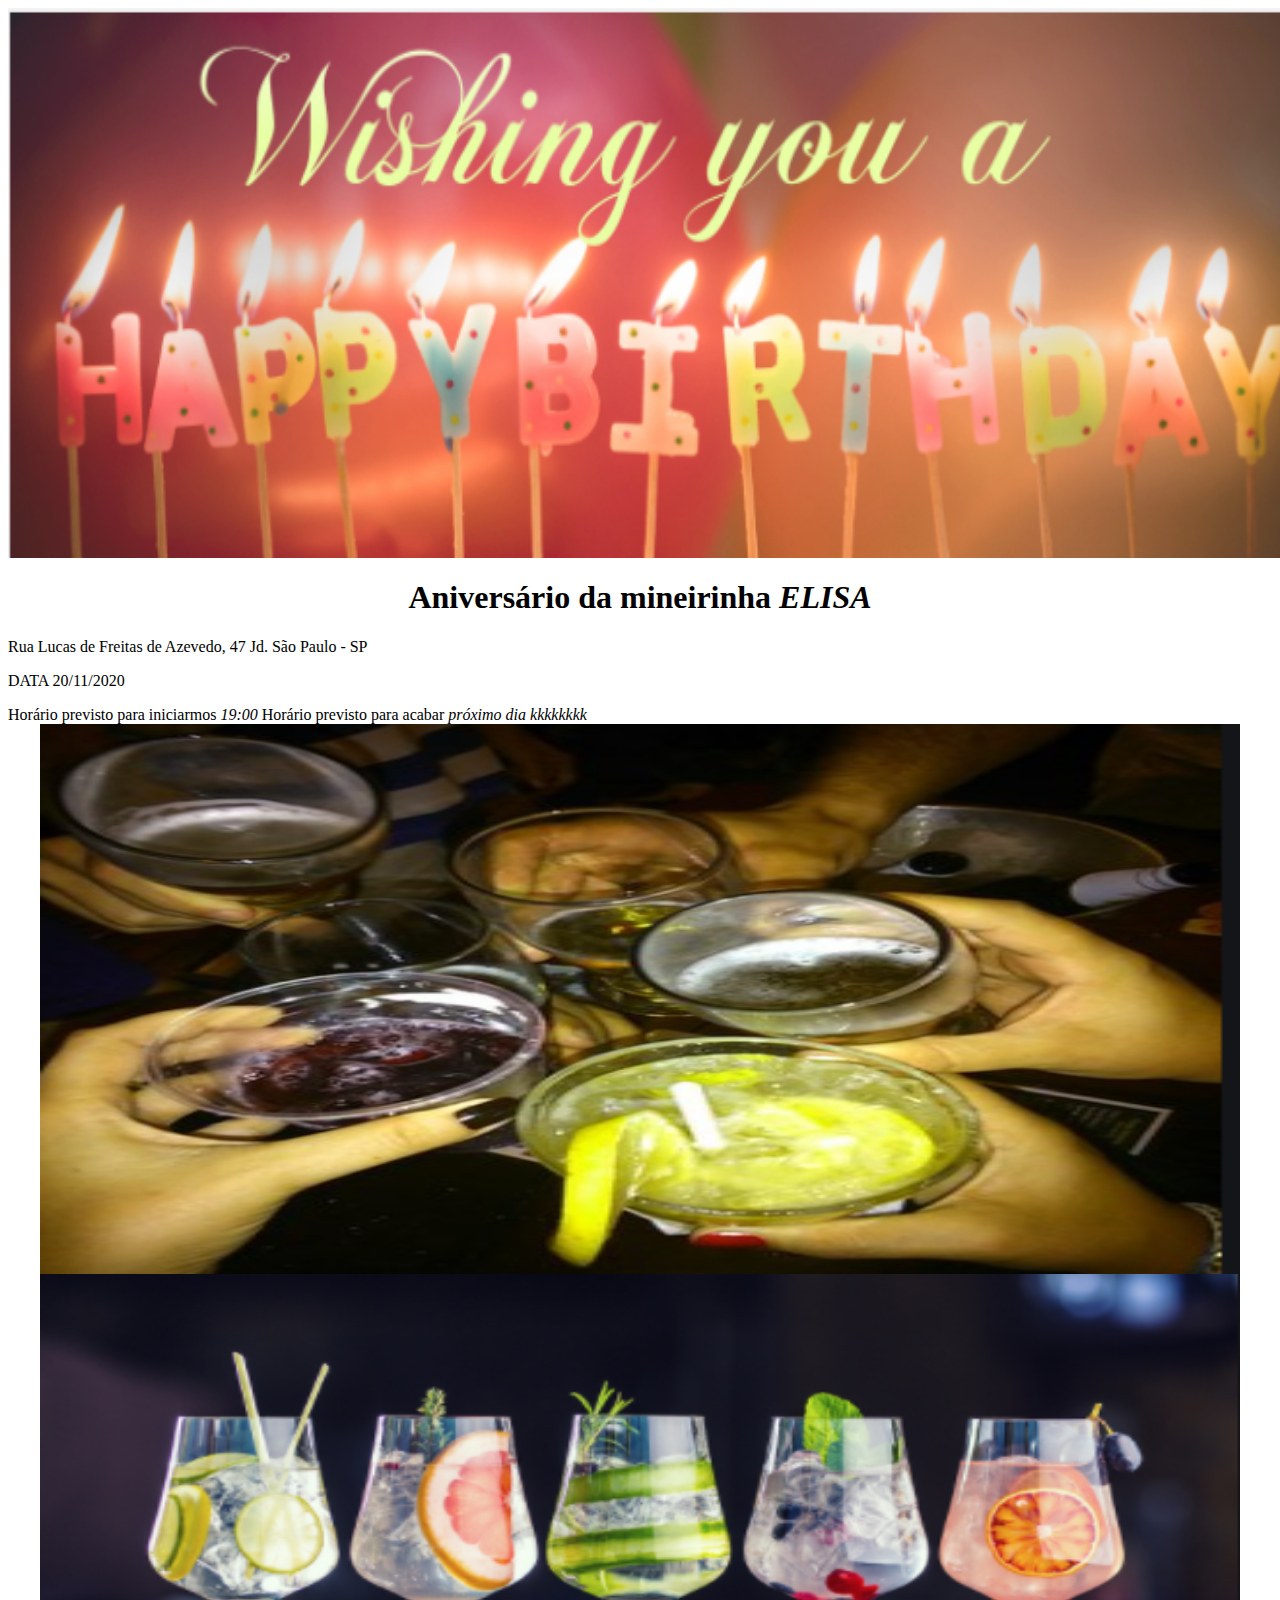
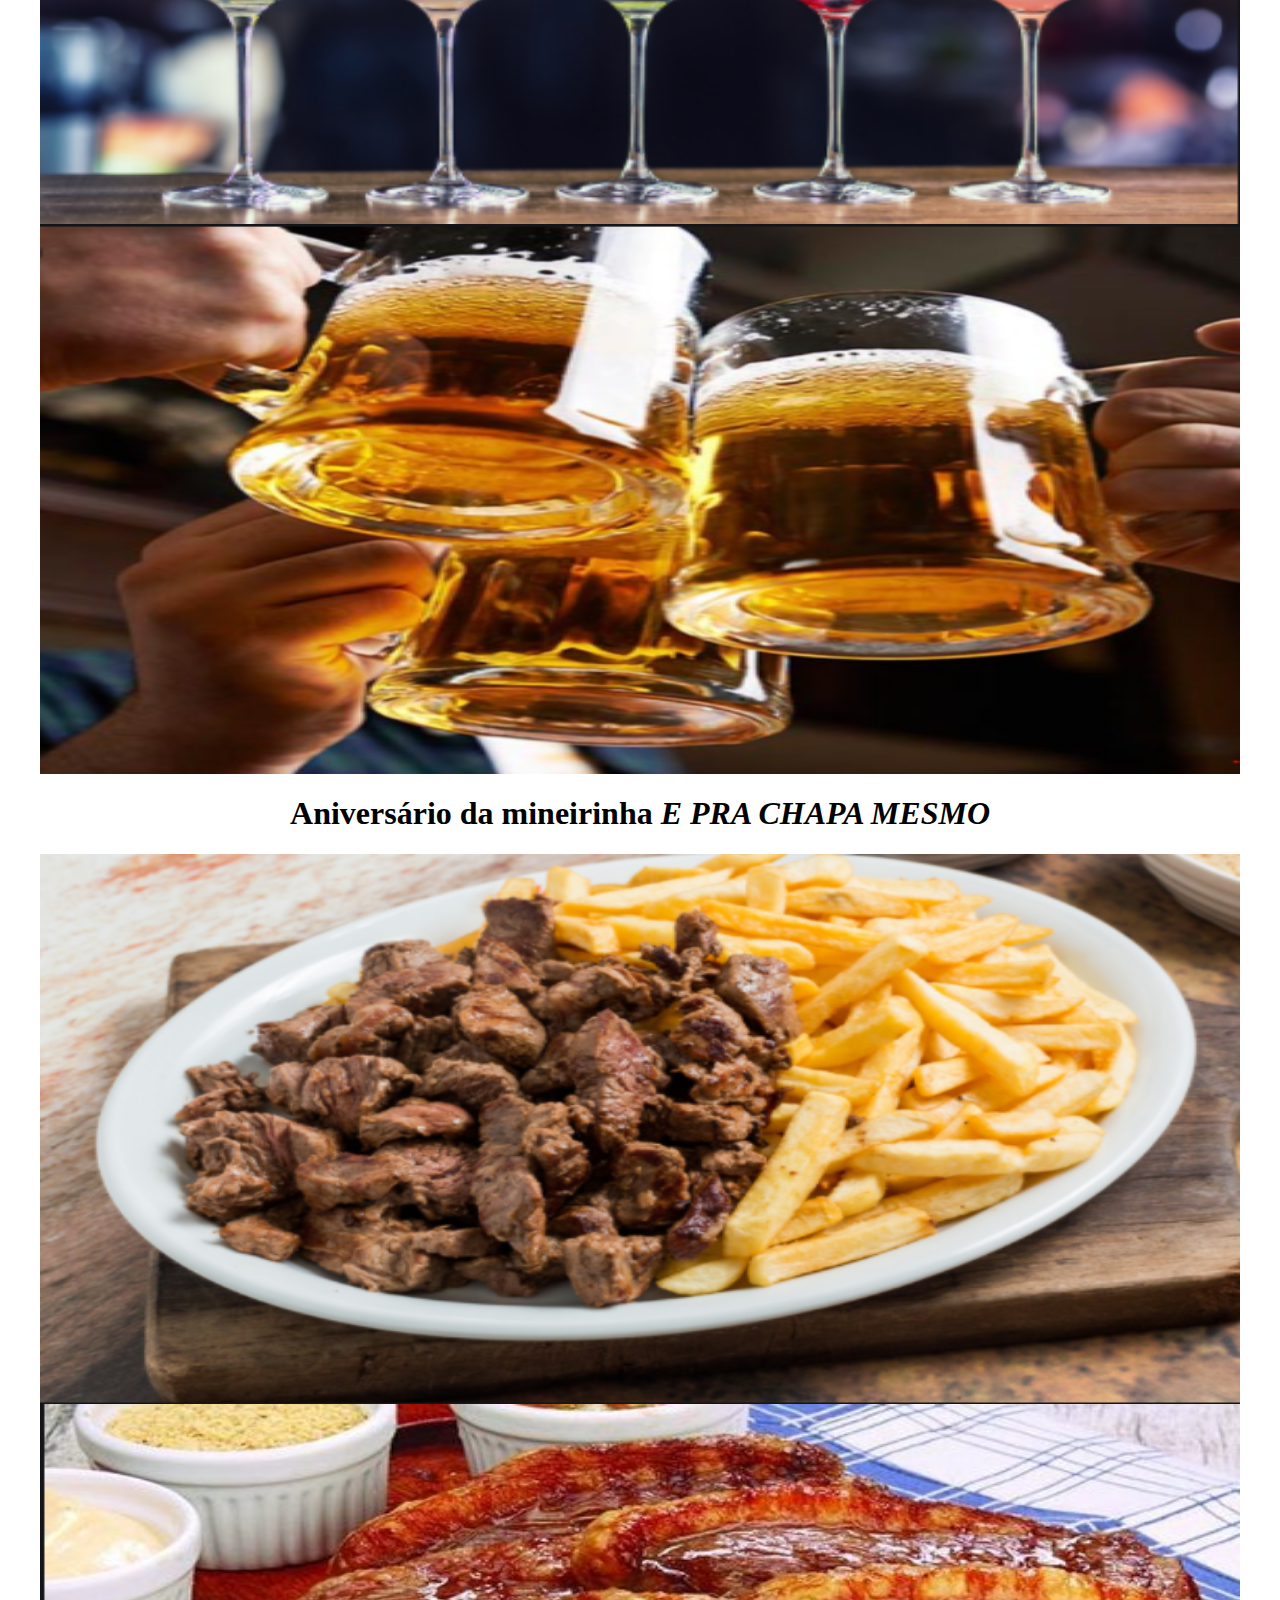
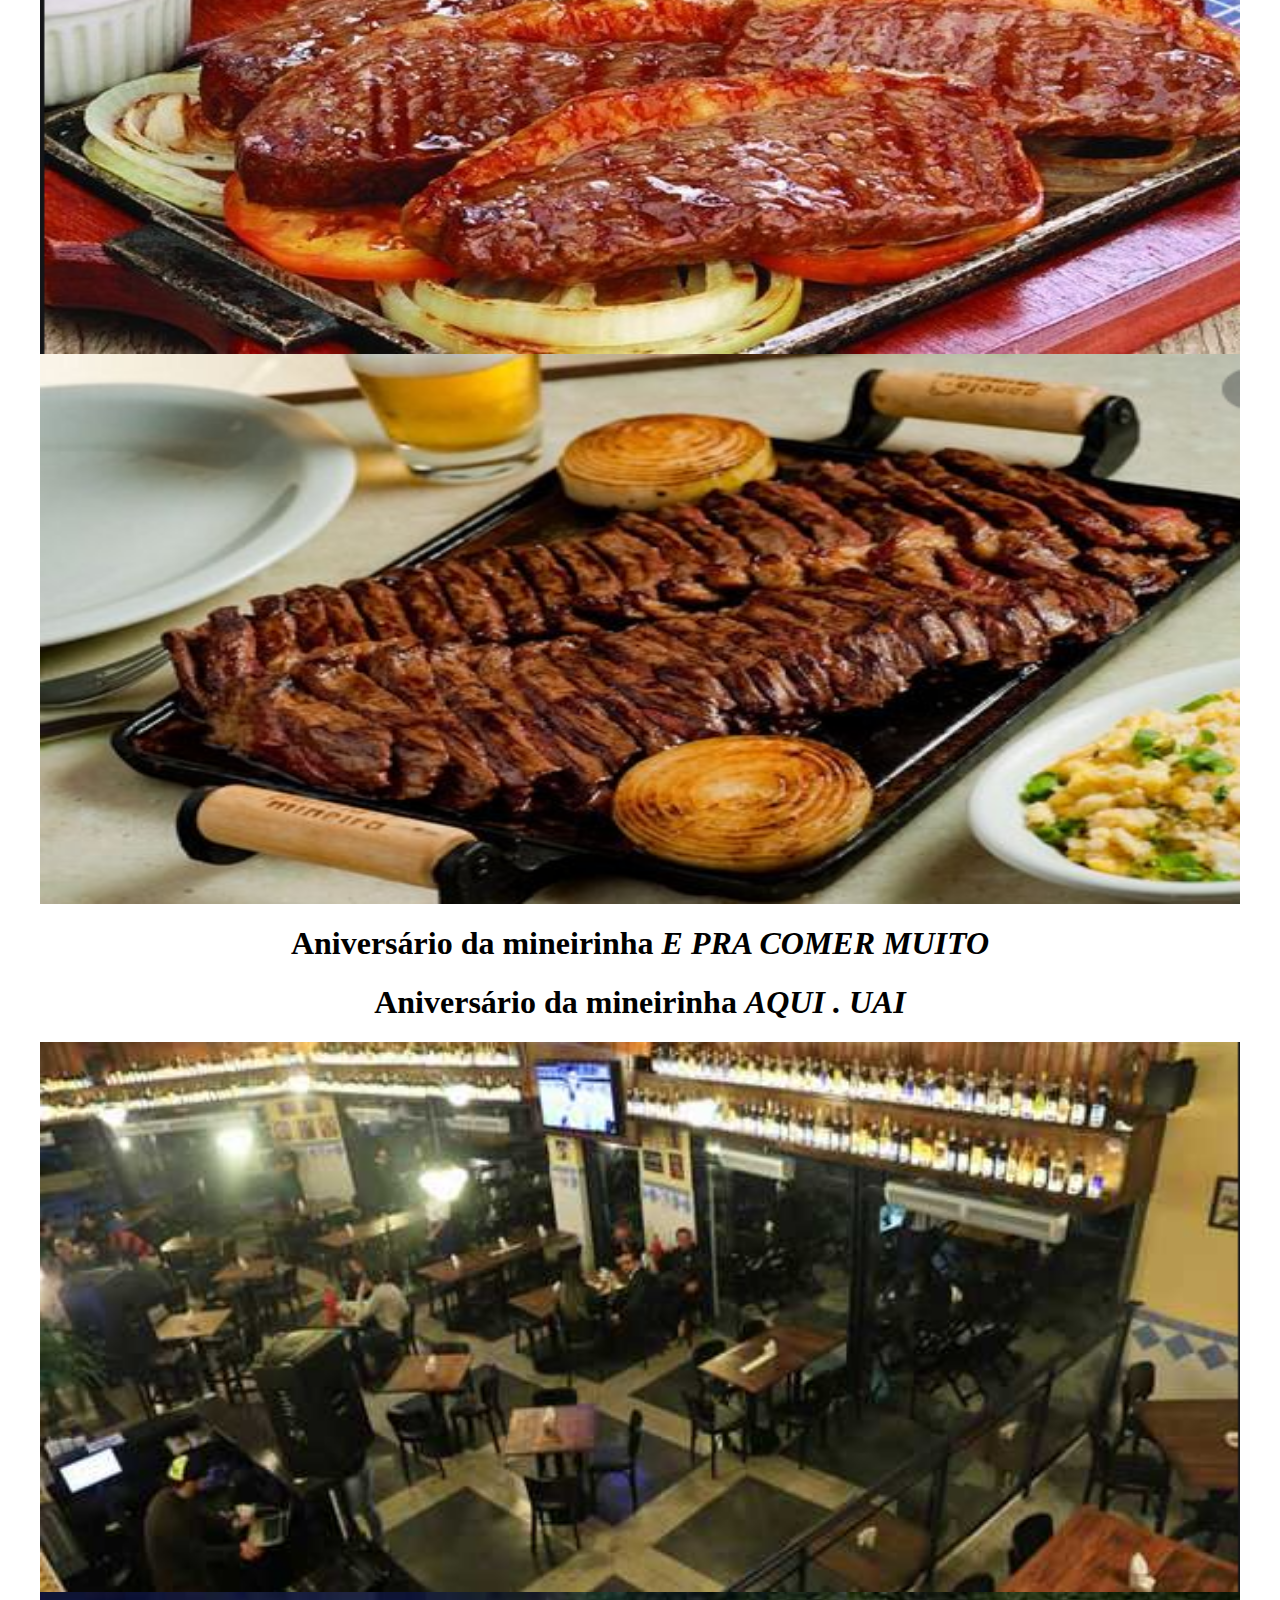
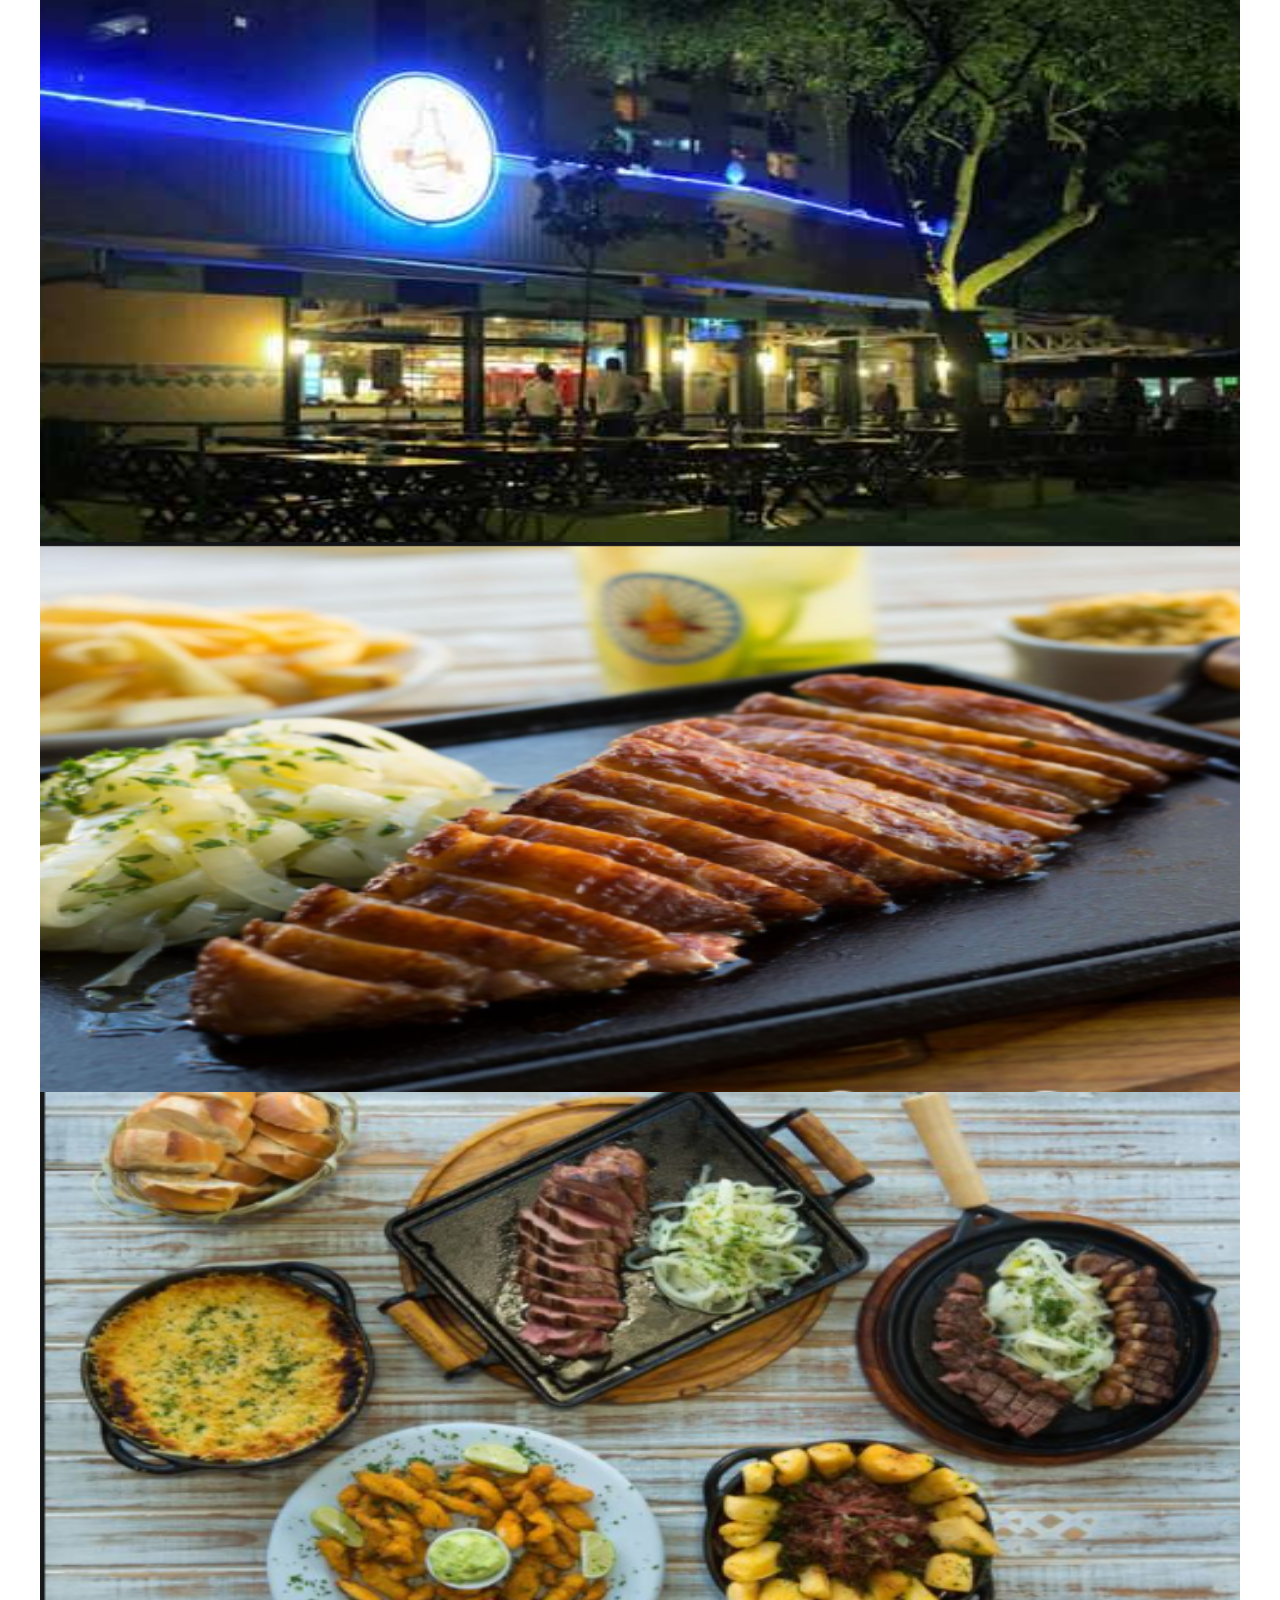
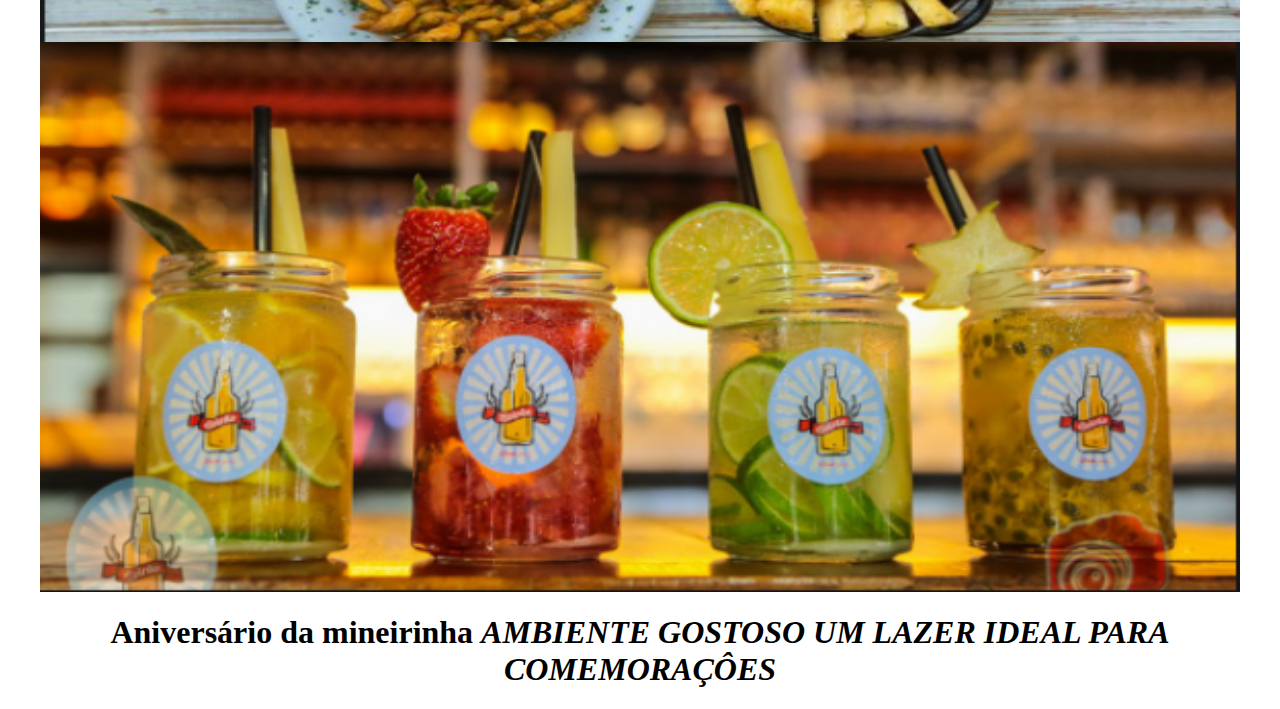
==== commit 40830360: "supert" ====
--- a/INDEX.HTML
+++ b/INDEX.HTML
@@ -1,6 +1,8 @@
 <title>Venha fazer parte dessa grande festa </title>
 <center>
-<header><h1>Aniversário da mineirinha <i>ELISA</i></h1></header></center>
+
+    <head><img src="img/Capturar.PNG"  width="1330px" height="550px"></head>
+<h1>Aniversário da mineirinha <i>ELISA</i></h1></center>
 
 <p>Rua Lucas de Freitas de Azevedo, 47
 Jd. São Paulo - SP</p>
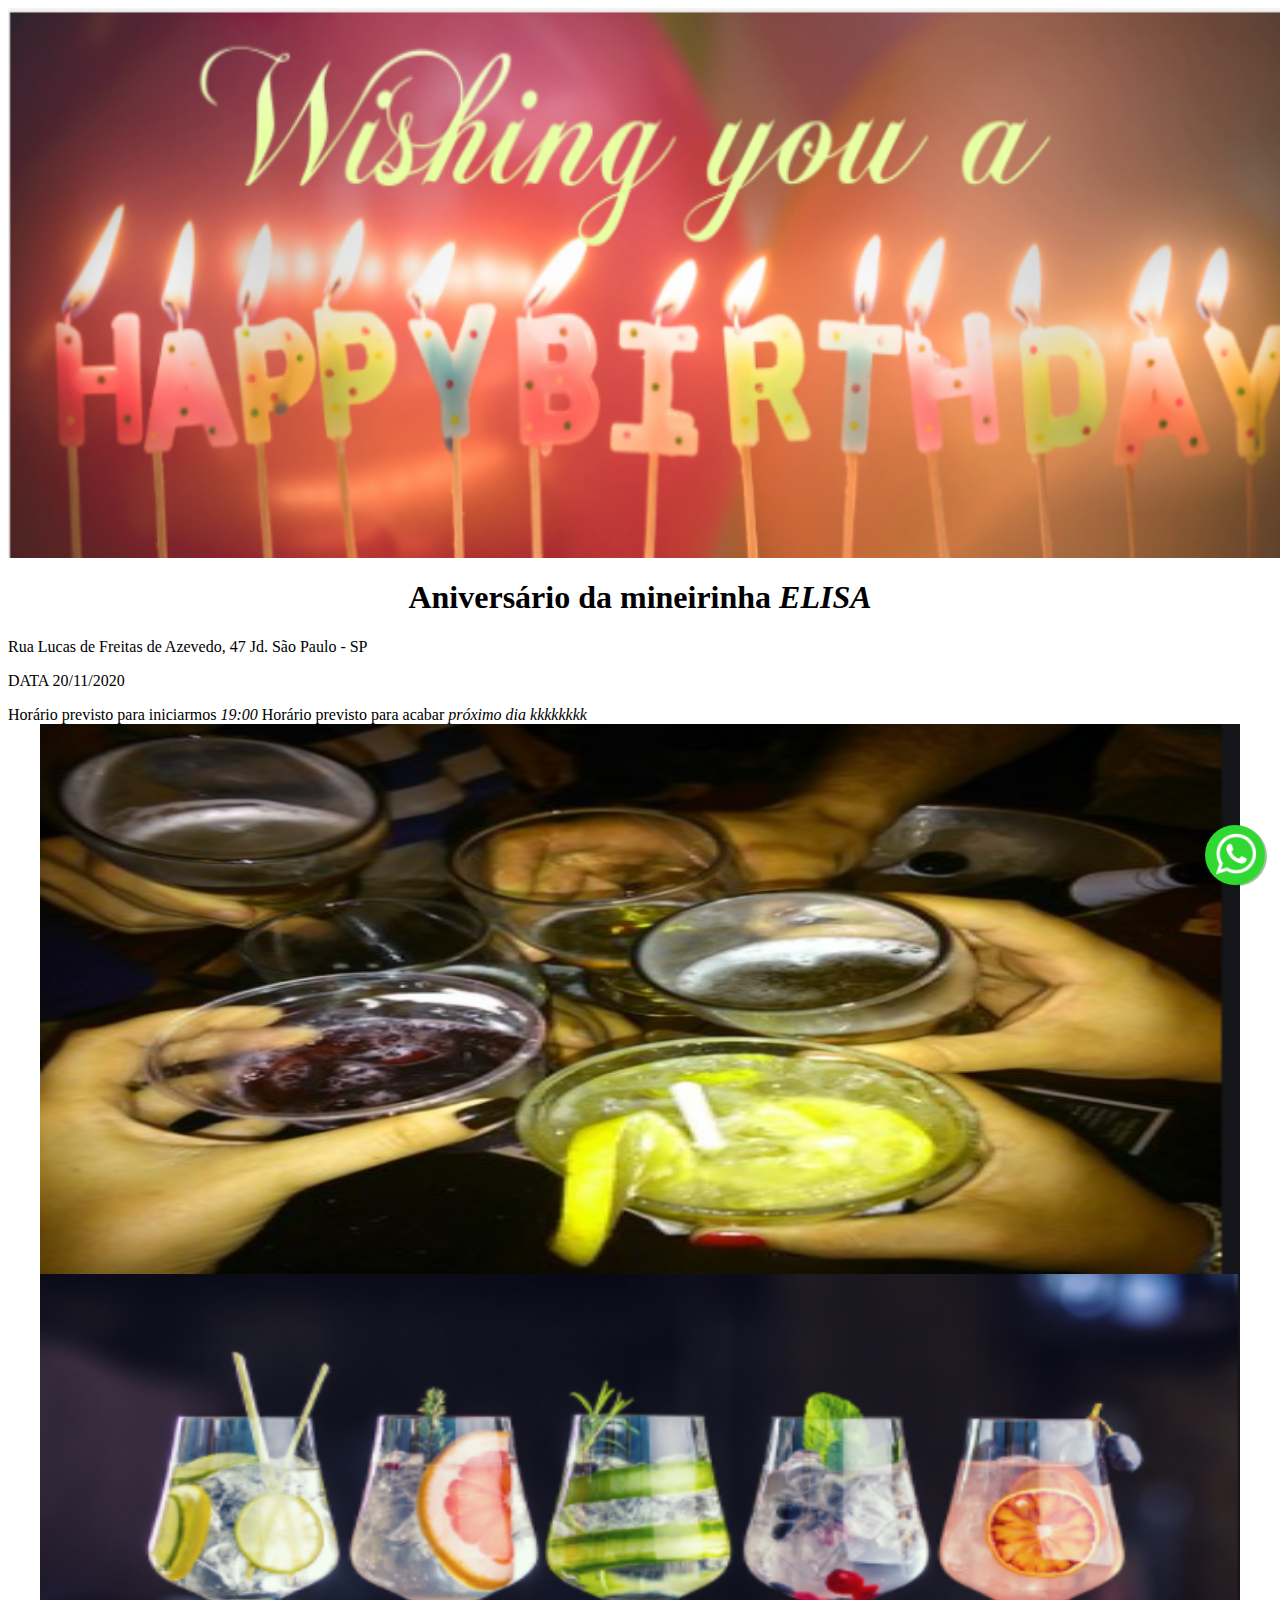
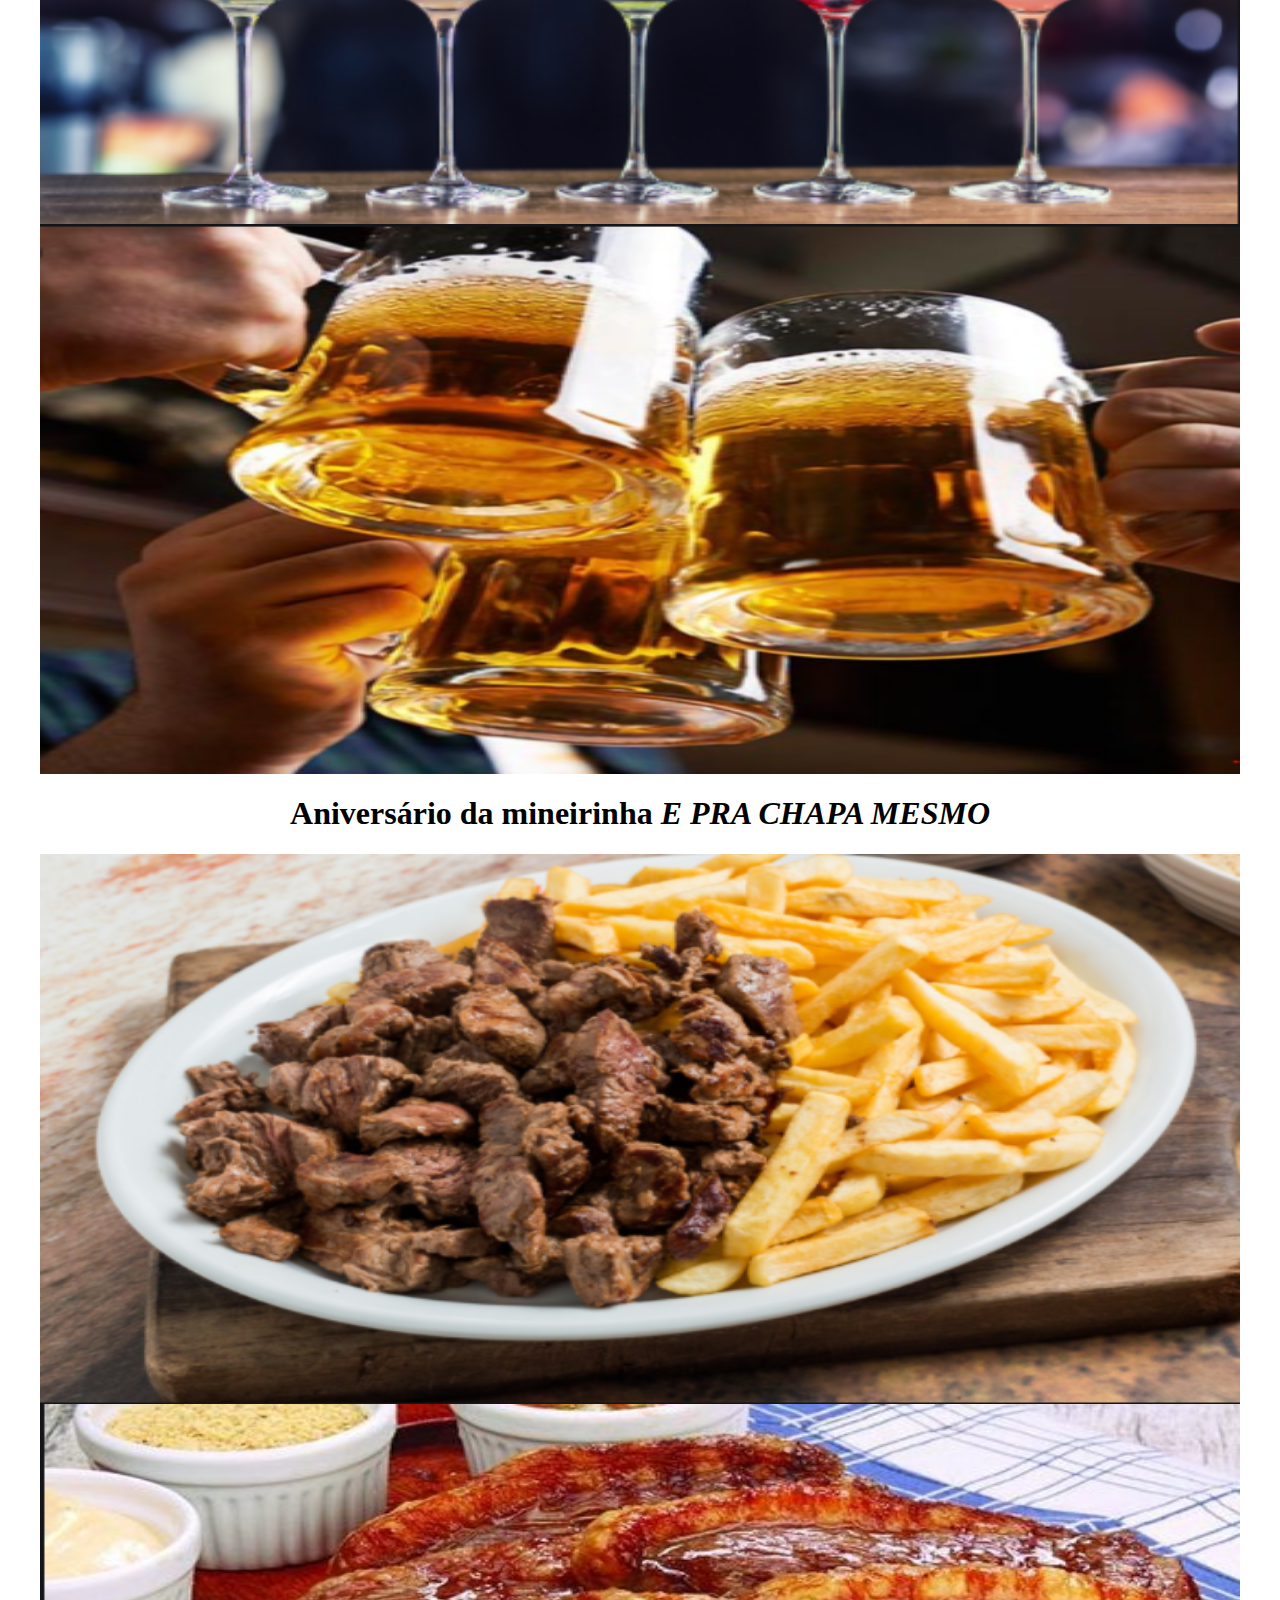
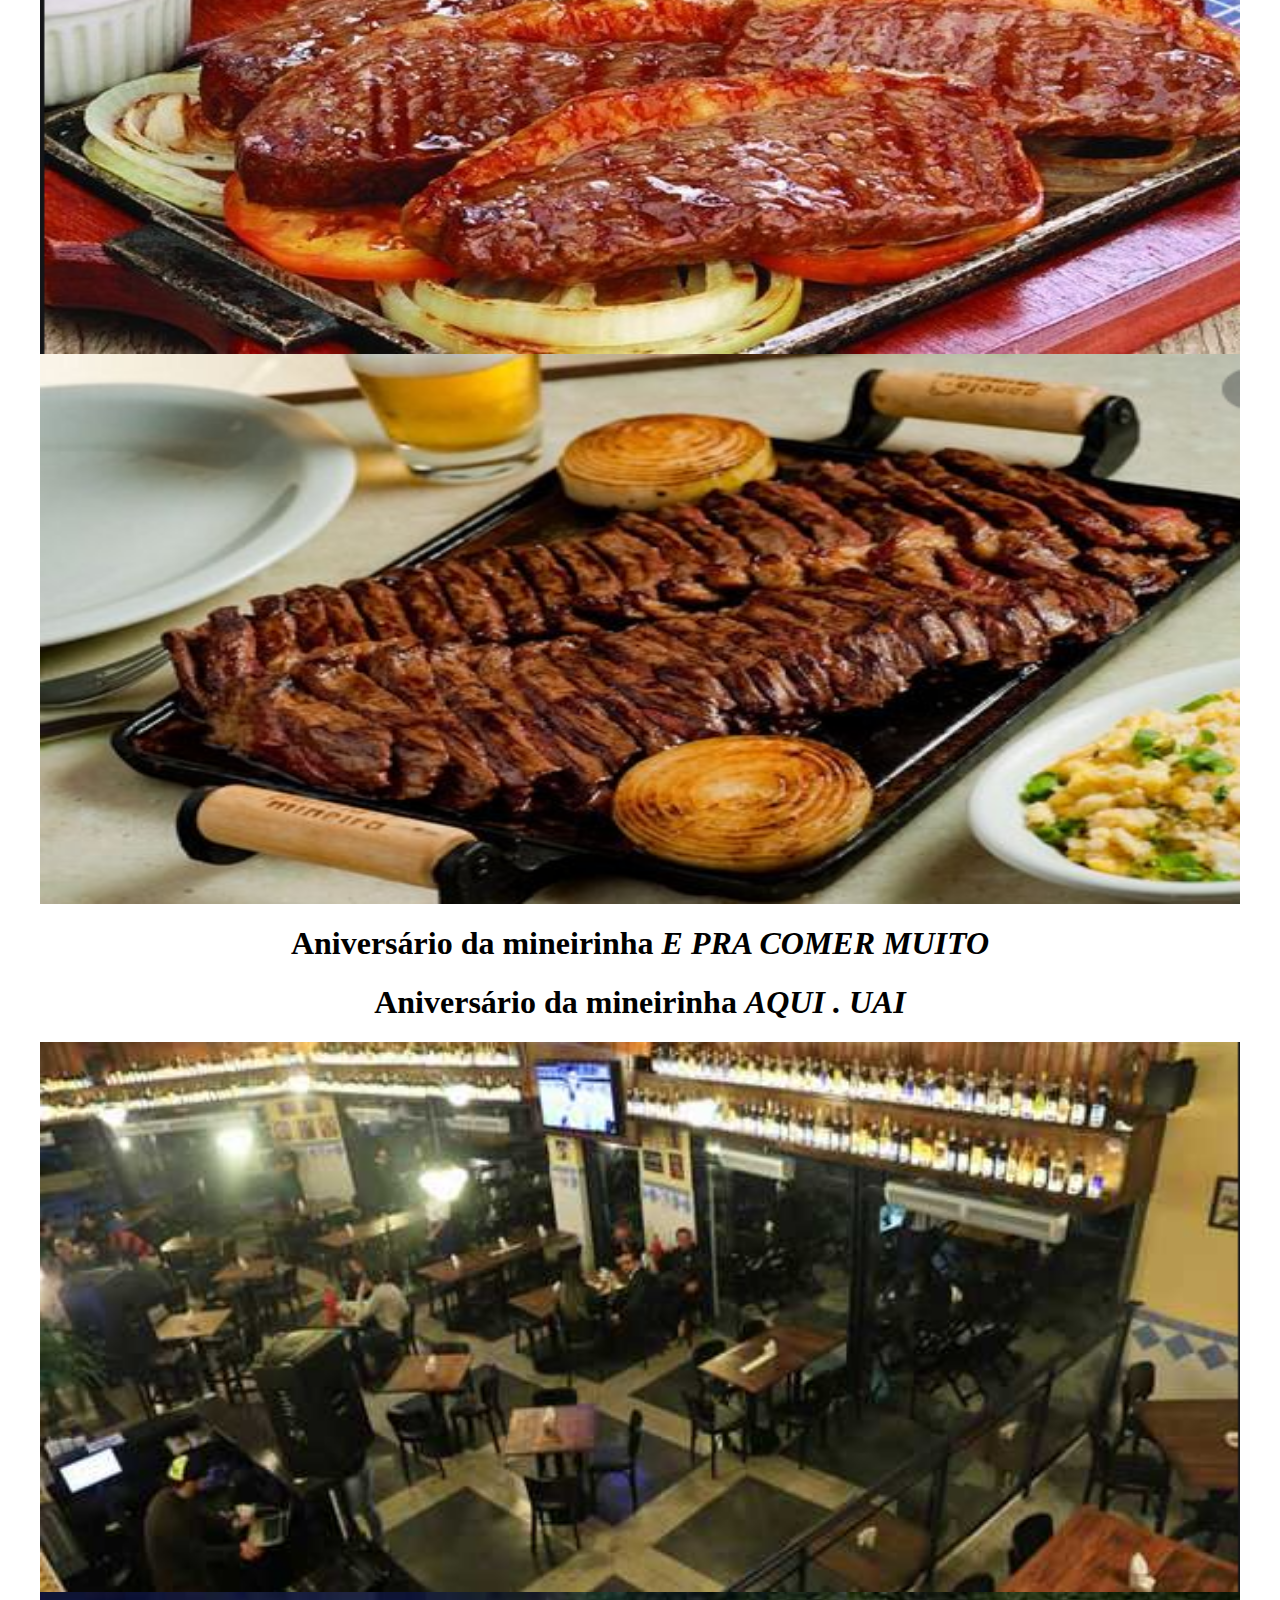
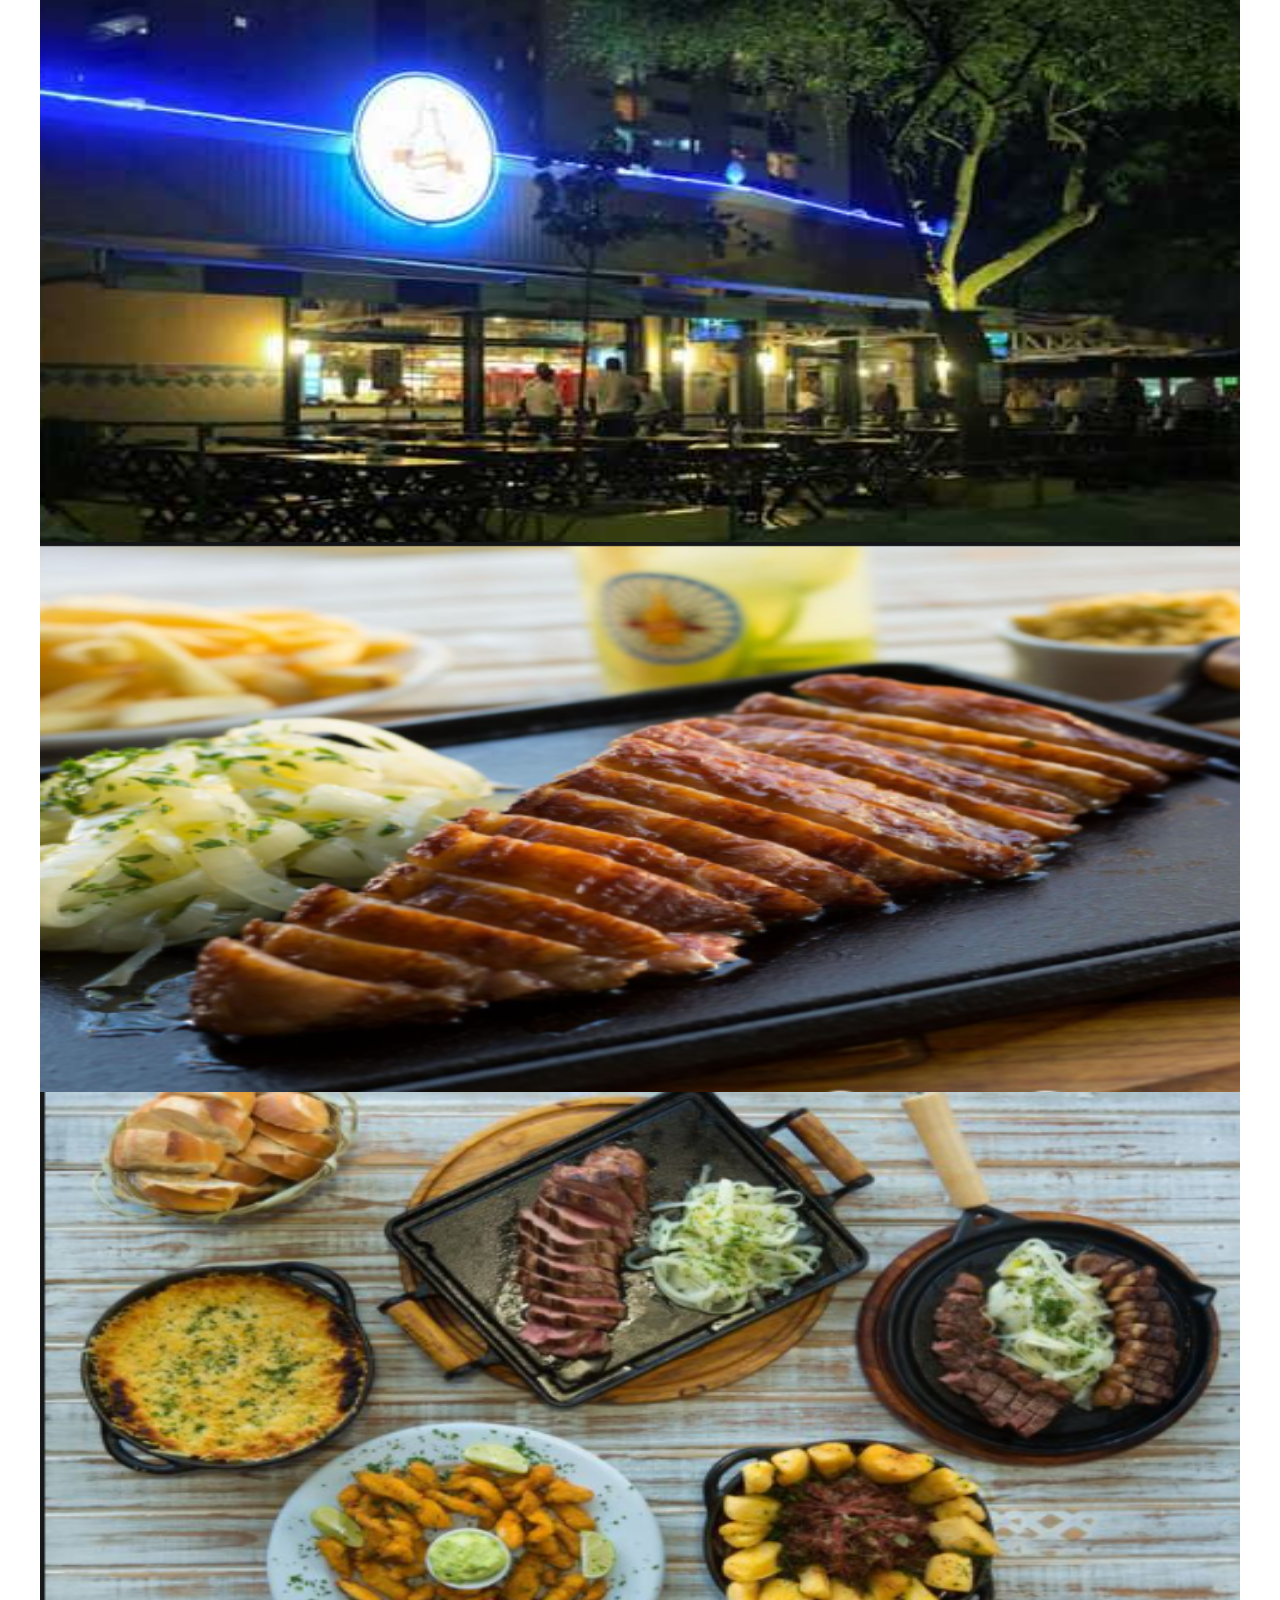
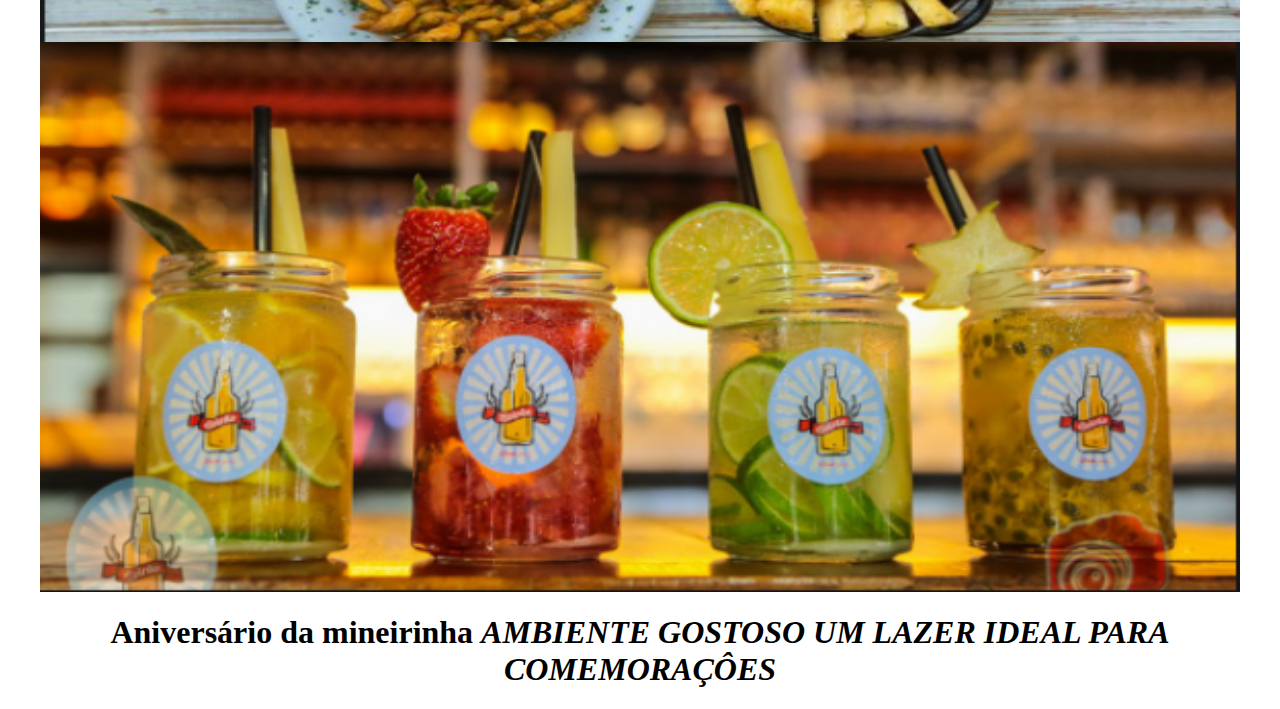
==== commit 4d1adc28: "triplo" ====
--- a/INDEX.HTML
+++ b/INDEX.HTML
@@ -15,6 +15,16 @@
     background-color: bisque;
 }
 </style>
+
+
+<div id="whatswidget-pre-wrapper" class="">
+    <div id="whatswidget-widget-wrapper" class="whatswidget-widget-wrapper" style="all:revert;">
+    <div id="whatswidget-conversation" class="whatswidget-conversation" style="animation: revert; transition: revert; color: revert; color-scheme: revert; font: revert; font-feature-settings: revert; font-kerning: revert; font-optical-sizing: revert; font-variation-settings: revert; text-orientation: revert; text-rendering: revert; -webkit-font-smoothing: revert; -webkit-locale: revert; -webkit-text-orientation: revert; -webkit-writing-mode: revert; writing-mode: revert; zoom: revert; place-content: revert; place-items: revert; place-self: revert; alignment-baseline: revert; appearance: revert; backdrop-filter: revert; backface-visibility: revert; background: revert; background-blend-mode: revert; baseline-shift: revert; block-size: revert; border-block-end: revert; border-block-start: revert; border: revert; border-radius: revert; border-collapse: revert; border-inline-end: revert; border-inline-start: revert; bottom: revert; box-shadow: revert; box-sizing: revert; break-after: revert; break-before: revert; break-inside: revert; buffered-rendering: revert; caption-side: revert; caret-color: revert; clear: revert; clip: revert; clip-path: revert; clip-rule: revert; color-interpolation: revert; color-interpolation-filters: revert; color-rendering: revert; columns: revert; column-fill: revert; gap: revert; column-rule: revert; column-span: revert; contain: revert; contain-intrinsic-size: revert; content: revert; content-visibility: revert; counter-increment: revert; counter-reset: revert; counter-set: revert; cursor: revert; cx: revert; cy: revert; d: revert; display: block; dominant-baseline: revert; empty-cells: revert; fill: revert; fill-opacity: revert; fill-rule: revert; filter: revert; flex: revert; flex-flow: revert; float: revert; flood-color: revert; flood-opacity: revert; grid: revert; grid-area: revert; height: revert; hyphens: revert; image-orientation: revert; image-rendering: revert; inline-size: revert; isolation: revert; left: revert; letter-spacing: revert; lighting-color: revert; line-break: revert; list-style: revert; margin-block-end: revert; margin-block-start: revert; margin: revert; margin-inline-end: revert; margin-inline-start: revert; marker: revert; mask: revert; mask-type: revert; max-block-size: revert; max-height: revert; max-inline-size: revert; max-width: revert; min-block-size: revert; min-height: revert; min-inline-size: revert; min-width: revert; mix-blend-mode: revert; object-fit: revert; object-position: revert; offset: revert; opacity: 100; order: revert; origin-trial-test-property: revert; orphans: revert; outline: revert; outline-offset: revert; overflow-anchor: revert; overflow-wrap: revert; overflow: revert; overscroll-behavior-block: revert; overscroll-behavior-inline: revert; overscroll-behavior: revert; padding-block-end: revert; padding-block-start: revert; padding: revert; padding-inline-end: revert; padding-inline-start: revert; page: revert; page-orientation: revert; paint-order: revert; perspective: revert; perspective-origin: revert; pointer-events: revert; position: revert; quotes: revert; r: revert; resize: revert; right: revert; ruby-position: revert; rx: revert; ry: revert; scroll-behavior: revert; scroll-margin-block: revert; scroll-margin: revert; scroll-margin-inline: revert; scroll-padding-block: revert; scroll-padding: revert; scroll-padding-inline: revert; scroll-snap-align: revert; scroll-snap-stop: revert; scroll-snap-type: revert; shape-image-threshold: revert; shape-margin: revert; shape-outside: revert; shape-rendering: revert; size: revert; speak: revert; stop-color: revert; stop-opacity: revert; stroke: revert; stroke-dasharray: revert; stroke-dashoffset: revert; stroke-linecap: revert; stroke-linejoin: revert; stroke-miterlimit: revert; stroke-opacity: revert; stroke-width: revert; tab-size: revert; table-layout: revert; text-align: revert; text-align-last: revert; text-anchor: revert; text-combine-upright: revert; text-decoration: revert; text-decoration-skip-ink: revert; text-indent: revert; text-overflow: revert; text-shadow: revert; text-size-adjust: revert; text-transform: revert; text-underline-position: revert; top: revert; touch-action: revert; transform: revert; transform-box: revert; transform-origin: revert; transform-style: revert; user-select: revert; vector-effect: revert; vertical-align: revert; visibility: revert; -webkit-app-region: revert; border-spacing: revert; -webkit-border-image: revert; -webkit-box-align: revert; -webkit-box-decoration-break: revert; -webkit-box-direction: revert; -webkit-box-flex: revert; -webkit-box-ordinal-group: revert; -webkit-box-orient: revert; -webkit-box-pack: revert; -webkit-box-reflect: revert; -webkit-font-size-delta: revert; -webkit-highlight: revert; -webkit-hyphenate-character: revert; -webkit-line-break: revert; -webkit-line-clamp: revert; -webkit-mask-box-image: revert; -webkit-mask: revert; -webkit-mask-composite: revert; -webkit-perspective-origin-x: revert; -webkit-perspective-origin-y: revert; -webkit-print-color-adjust: revert; -webkit-rtl-ordering: revert; -webkit-ruby-position: revert; -webkit-tap-highlight-color: revert; -webkit-text-combine: revert; -webkit-text-decorations-in-effect: revert; -webkit-text-emphasis: revert; -webkit-text-emphasis-position: revert; -webkit-text-fill-color: revert; -webkit-text-security: revert; -webkit-text-stroke: revert; -webkit-transform-origin-x: revert; -webkit-transform-origin-y: revert; -webkit-transform-origin-z: revert; -webkit-user-drag: revert; -webkit-user-modify: revert; white-space: revert; widows: revert; width: revert; will-change: revert; word-break: revert; word-spacing: revert; x: revert; y: revert; z-index: revert;"><div class="whatswidget-conversation-header" style="all:revert;">
+    <div id="whatswidget-conversation-title" class="whatswidget-conversation-title" style="all:revert;">NIVER ELISA</div></div><div id="whatswidget-conversation-message" class="whatswidget-conversation-message " style="all:revert;"> <span style="all:revert;">Mensagem da conversa!</span></div><div class="whatswidget-conversation-cta" style="all:revert;"> <a style="all:revert;" id="whatswidget-phone-desktop" target="_blank" href="https://web.whatsapp.com/send?phone=11992729384" class="whatswidget-cta whatswidget-cta-desktop">Enviar Mensagem</a> <a id="whatswidget-phone-mobile" target="_blank" href="https://wa.me/11952489422" class="whatswidget-cta whatswidget-cta-mobile" style="all:revert;">Enviar Mensagem</a></div><a target="_blank" class="whatswidget-link" href="https://www.adamante.com.br/code/whatsapp-site/" title="Feito no WhatsWidget" style="all:revert;"><img src=" [data-uri]" style="all:revert;"></a></div><div id="whatswidget-conversation-message-outer" class="whatswidget-conversation-message-outer" style="animation: revert; transition: revert; color: revert; color-scheme: revert; font: revert; font-feature-settings: revert; font-kerning: revert; font-optical-sizing: revert; font-variation-settings: revert; text-orientation: revert; text-rendering: revert; -webkit-font-smoothing: revert; -webkit-locale: revert; -webkit-text-orientation: revert; -webkit-writing-mode: revert; writing-mode: revert; zoom: revert; place-content: revert; place-items: revert; place-self: revert; alignment-baseline: revert; appearance: revert; backdrop-filter: revert; backface-visibility: revert; background: revert; background-blend-mode: revert; baseline-shift: revert; block-size: revert; border-block-end: revert; border-block-start: revert; border: revert; border-radius: revert; border-collapse: revert; border-inline-end: revert; border-inline-start: revert; bottom: revert; box-shadow: revert; box-sizing: revert; break-after: revert; break-before: revert; break-inside: revert; buffered-rendering: revert; caption-side: revert; caret-color: revert; clear: revert; clip: revert; clip-path: revert; clip-rule: revert; color-interpolation: revert; color-interpolation-filters: revert; color-rendering: revert; columns: revert; column-fill: revert; gap: revert; column-rule: revert; column-span: revert; contain: revert; contain-intrinsic-size: revert; content: revert; content-visibility: revert; counter-increment: revert; counter-reset: revert; counter-set: revert; cursor: revert; cx: revert; cy: revert; d: revert; display: none; dominant-baseline: revert; empty-cells: revert; fill: revert; fill-opacity: revert; fill-rule: revert; filter: revert; flex: revert; flex-flow: revert; float: revert; flood-color: revert; flood-opacity: revert; grid: revert; grid-area: revert; height: revert; hyphens: revert; image-orientation: revert; image-rendering: revert; inline-size: revert; isolation: revert; left: revert; letter-spacing: revert; lighting-color: revert; line-break: revert; list-style: revert; margin-block-end: revert; margin-block-start: revert; margin: revert; margin-inline-end: revert; margin-inline-start: revert; marker: revert; mask: revert; mask-type: revert; max-block-size: revert; max-height: revert; max-inline-size: revert; max-width: revert; min-block-size: revert; min-height: revert; min-inline-size: revert; min-width: revert; mix-blend-mode: revert; object-fit: revert; object-position: revert; offset: revert; opacity: revert; order: revert; origin-trial-test-property: revert; orphans: revert; outline: revert; outline-offset: revert; overflow-anchor: revert; overflow-wrap: revert; overflow: revert; overscroll-behavior-block: revert; overscroll-behavior-inline: revert; overscroll-behavior: revert; padding-block-end: revert; padding-block-start: revert; padding: revert; padding-inline-end: revert; padding-inline-start: revert; page: revert; page-orientation: revert; paint-order: revert; perspective: revert; perspective-origin: revert; pointer-events: revert; position: revert; quotes: revert; r: revert; resize: revert; right: revert; ruby-position: revert; rx: revert; ry: revert; scroll-behavior: revert; scroll-margin-block: revert; scroll-margin: revert; scroll-margin-inline: revert; scroll-padding-block: revert; scroll-padding: revert; scroll-padding-inline: revert; scroll-snap-align: revert; scroll-snap-stop: revert; scroll-snap-type: revert; shape-image-threshold: revert; shape-margin: revert; shape-outside: revert; shape-rendering: revert; size: revert; speak: revert; stop-color: revert; stop-opacity: revert; stroke: revert; stroke-dasharray: revert; stroke-dashoffset: revert; stroke-linecap: revert; stroke-linejoin: revert; stroke-miterlimit: revert; stroke-opacity: revert; stroke-width: revert; tab-size: revert; table-layout: revert; text-align: revert; text-align-last: revert; text-anchor: revert; text-combine-upright: revert; text-decoration: revert; text-decoration-skip-ink: revert; text-indent: revert; text-overflow: revert; text-shadow: revert; text-size-adjust: revert; text-transform: revert; text-underline-position: revert; top: revert; touch-action: revert; transform: revert; transform-box: revert; transform-origin: revert; transform-style: revert; user-select: revert; vector-effect: revert; vertical-align: revert; visibility: revert; -webkit-app-region: revert; border-spacing: revert; -webkit-border-image: revert; -webkit-box-align: revert; -webkit-box-decoration-break: revert; -webkit-box-direction: revert; -webkit-box-flex: revert; -webkit-box-ordinal-group: revert; -webkit-box-orient: revert; -webkit-box-pack: revert; -webkit-box-reflect: revert; -webkit-font-size-delta: revert; -webkit-highlight: revert; -webkit-hyphenate-character: revert; -webkit-line-break: revert; -webkit-line-clamp: revert; -webkit-mask-box-image: revert; -webkit-mask: revert; -webkit-mask-composite: revert; -webkit-perspective-origin-x: revert; -webkit-perspective-origin-y: revert; -webkit-print-color-adjust: revert; -webkit-rtl-ordering: revert; -webkit-ruby-position: revert; -webkit-tap-highlight-color: revert; -webkit-text-combine: revert; -webkit-text-decorations-in-effect: revert; -webkit-text-emphasis: revert; -webkit-text-emphasis-position: revert; -webkit-text-fill-color: revert; -webkit-text-security: revert; -webkit-text-stroke: revert; -webkit-transform-origin-x: revert; -webkit-transform-origin-y: revert; -webkit-transform-origin-z: revert; -webkit-user-drag: revert; -webkit-user-modify: revert; white-space: revert; widows: revert; width: revert; will-change: revert; word-break: revert; word-spacing: revert; x: revert; y: revert; z-index: revert;"> <span id="whatswidget-text-header-outer" class="whatswidget-text-header-outer" style="all:revert;">NIVER EVELIN </span><br> <div id="whatswidget-text-message-outer" class="whatswidget-text-message-outer" style="all:revert;">Texto da mensagem!</div></div><div class="whatswidget-button-wrapper" style="all:revert;"><div class="whatswidget-button" id="whatswidget-button" style="all:revert;"><div style="margin:0 auto;width:38.5px;all:revert;"> <img class="whatswidget-icon" style="all:revert;" src=" [data-uri]"></div></div></div>
+    <script id="whatswidget-script" type="text/javascript">document.getElementById("whatswidget-conversation").style.display="none";document.getElementById("whatswidget-conversation").style.opacity="0"; var button=document.getElementById("whatswidget-button");button.addEventListener("click",openChat);var conversationMessageOuter=document.getElementById("whatswidget-conversation-message-outer");conversationMessageOuter.addEventListener("click",openChat);var chatOpen=!1;function openChat(){0==chatOpen?(document.getElementById("whatswidget-conversation").style.display="block",document.getElementById("whatswidget-conversation").style.opacity=100,chatOpen=!0,document.getElementById("whatswidget-conversation-message-outer").style.display="none"):(document.getElementById("whatswidget-conversation").style.opacity=0,document.getElementById("whatswidget-conversation").style.display="none",chatOpen=!1)}</script></div>
+    <style id="whatswidget-style">.whatswidget-widget-wrapper{font-family:"Helvetica Neue","Apple Color Emoji",Helvetica,Arial,sans-serif !important;font-size:16px !important;position:fixed !important;bottom:20px !important;right:30px !important;z-index:1001 !important}.whatswidget-conversation{background-color:#e4dcd4 !important;background-image:url('data:image/png !important;base64,iVBORw0KGgoAAAANSUhEUgAAAGUAAABlCAYAAABUfC3PAAAACXBIWXMAAA7EAAAOxAGVKw4bAAAAhHpUWHRSYXcgcHJvZmlsZSB0eXBlIGV4aWYAAAiZdY5dDoQwCITfOcUeYQqUluOYrCbewOM7tW6MD/slwPAbZD32TT6DAojX1iMjQDw9daHomBhQFGVE+skdrVApxXfmYjpFZG/wZ9DxpiJ6bM1pXDHV1YJmV5M3BOOFfA5E/X3zp34jJ5txK0wLhZMZAAABd2lUWHRYTUw6Y29tLmFkb2JlLnhtcAABAFVURi04AFhNTDpjb20uYWRvYmUueG1wAEiJ7ZaxTsMwFEX3foVl5thJKEOsuB1aUBkKCJBaxjR5Taw2TpQYYvprDHwSv4DdVi2qyojEYE+27/U99vPy4qGuk3QFCi0gF5Ljr49PjETG8exq6k/rERRismngaXP3nG5WaZTh4aAXa6bLugSVIF2uZcs0x0lWLYCZud2mGG0tasXxfPqARlUDqE/6xPeutXgL8aCH4iZbssfxzT7CrDgulKoZpV3Xke6SVE1OgyiKqB/SMPSMw2vfpUq0J9sLG7HLGEObNqJWopLIrpNF9ao4xkZH+3DQ4pguW7K9LEmrklqFBsSnP+1KLH+xW+Vot4fZg9Cwno9FCbI1V+A48IMT9eWMapPYbZnkMBOZKs4JExB5oU6U+0aAqYHahWFqK0n3pTQ/Qw9fM9g+6K+HgziIgziIgziIg/wrSC8+NHcgTUfXmdbtG8Nkm7OA2X6LAAATK0lEQVR4nO1d25bjOI4MgKSy5/+/bR/3cf+hLJLAPoCgaFu2JaeU6dptnFNTPVlpWSJIXAIBiP7nv/9L8a98lPBv38C/ci/xt2/g/5qICGoVqAoUAAEAEQIzmBlE9PIaEQBUFaUUiAhU7VIhMEIIYP73MG0VEUHOpa+lCxEhhICUIkIILxUTRQSlVtRSoAoQAQqFFoGoIsX4r2I2iIjgcrlARMGB8fU1gYigqqhVUGpBzhmqipTS02vFWivmeQYTI8YA5gBVQc4ZJWcQgJgSeMOx+/8qtvAVtQpCDJhSujJVzAIiIJeCXApCiGB+vJ6xioCIME0JIYT2Y7tg6RcJQP+33xMzrcvfIAIBm+z0mSIi8HWMMQ7raMLMSCmZ4sT8DfB4PSNUV51QjBEiipzLsgi/JKoKVYWIQETb/SiICMy8yU6fen/tf0IIDy2K36vq8jyP7rlFXw8e6Beec1l8U4CIQFTa7RCIlpNRRaClYEoJMcbfU8xycF8IbVrTqABqLUh6HR3XWiG12oOe/LBdCarQHgGi7yo3UUQMZuqLTyIopaDUCmJGbGajnyy7QA9N3RocrTxfIhnu/VbsngR4ckJcYuCAWgrmeUZskZaIopQMEUVK8VQnX6ugVgsjq0hfPOaAEPlpfC/NjpdSUUtFYIYCkGa7pdoiKRTUwnx/xiMVw+0ecylgEYSmGP8Oj8BEbHvQi++PIYTuP0qpIJa+y7g9xFlmQUQwzxdUEcQQkG6iltu/b2Wx0xk5C6pUO2kAePA3AEFUuuJTjC/D0j3ieUhgRikFKnK1brVaNEtESCm+tGAxBAbxF2opzWQJiAkpphYin5OjdN+hauF4SggPdpD/rjaPquq70xY+xtSTNWrOlm9OmCqDMEaUz8PSvWILnlriqMil9MVXBYgJMUSE8HqTR8B2Fd2EcmfY3luRZl8Dh+4PgMUnjH+ulaJgDogxIISAaUrdnrsy/DrtYcBAM812osz0HWfGPBwmIpS2ud2bERNS2JbNAwP29RNKuBVueYZicY6OHdXaTm5THFOzxe0TpRYA2h803ChVVFFLBYAOGdnvcVNyvQoajpIOTd1ax/asW+RHAclx15sjrhBRxGYhO3ZUS0MYYo+4/KEMp1OgnQyHhkYppZpth0VzVQImLAtGbN/vDvlo+a6iY875UKfncm9+WkjY/81sre/irqxqpiWmiBBGn2C7X8TOFXNb4JXnr9UUm2JEBZliqnTTxi1i0w/FyONZCjEsqF4ngApwsDDXAowl5HVFgVo+wWSfVYuoPCiw0HbxJ6vfD/TfQwMFPcPzfEc0fwupGD/73ZNxex+H7xUvAzg845A1tR0KXPuv8e8QGCIW75dc7BT00DZ2HzD+WZMYAkQEfy4XQLXjUQtA6KdPnsIdj8RyjtpN5xJ6718rQ5dnix7btU5RSs4ZCsPPQlxC1Fdi4W28UpT/2ZPwhWA+pFbp/3/8fg8cXmFQa8/mfk9UwEQtpLdTHeM+DM6ulaGwnJDazw5VyujEU0qYprR7F4Zwb5ZG3zTKo9PivuORZTYlB6jaImzNxXzD1ZbLETOoVguBRa984BaptSKXgilNSMlUcbnMxyulVjGfcQCUMTr/6rhS04v5ptB9095v4sCQDn1sv59S6lXNRGPCPF8scHjDR1G7Fy+IHW6+HGf6LrbkgUJukIUleeiL76cml4yczWfEHRVSajXzWmpHoHfcXQ8W7G/0YGKvTohtQ+WcIc3UllJOyFP6jb2nlK6QXCBiKLVHbI5Ya0OT/QRZToLNpeuOmWFBpbdsom72xMq7QbmfZmLaDaYHZqQYkRvEZQo+I3kkQGUJQffKGLmlVidZXegGpFYR5HlGyQUqimlKmxUDGNSzRykxRtvZ8wwJEbUaavAOl8ErkhaiG0KejjZfFtUwsr5nX23Xm0n5mr5eRjNuhmiamgMuqHVbzcTvte/0jZ9JyaJDD4ktMHm/+mmKDlBloBXxDlUKM4ODQmfd5UCBJb/x3OZWIZ6IjmVg910hhJ7t51L6jt5yv9LAya15hi+iCENVdofrj655VYp/[base64]/Jln8WR4lpsqZm6FpNrwq8Em9xrNaxlt+TtK6cU3YCB3fL9Gc55SquwyC21pVv/ltjykjvuvie4LxokAJu6BwtYSsWf3peSOXluIe0/G2yurShm5V3bjtDnku0rM6r7d5zmDi9fhnUbrztihF6xEPk8V9ux+RaD8nLk4SikFl3nupWyFJb3IltnH+L5iHiol59wKSkZs2BP2mRkiCLZFNeORv03mmBlhYGsaRmTQy+1GWcwdbaZFEZkfu90Qz8RNM4Be1xGxzSCiqFIRNyp3TVYdvcPTzhapYgWrrTdtu4/6rt7yOc873Cz4Z5gZU0pWW4c2rMqSuBGF9u4BwMzR3g2EHdiVVAvNY0O0uRXtrOwA6DejuYc+ZYHL33OCxAxuJnDrKUsxImdrGXAY3E2nK6xd3QDKm+SyNDI6h31BpZ0+YKs3IrLfVNGrT4hqD1i+I6tKuc2IA+/nfzERZMdJscWPPVGc53zlNB9FNYYWL70fcYo9JN8qZi6xmZ7bGZE1I88zKoeOSDDTOY6e2ZpeHGy7JbZtEV/EWuvmaIiZzH9ooxCZVRmoQHZCXMkejHSFhIi4E4NyHlgYytWv79MSXGkkD4eUFIoQToq+Op7DDCjuTMXWGydiiJRd0VBsDMe5Ib+llMYsdJIdNWhEG2ulgsn8zgjPbBH3Q1KlF622SggBX19fKNWIHSDCV5gO4Sk/9Ck9kXvz+u7szTnv80nMjGmawMESRFGBFK88GhRjXQXUggDrQNtTa3f6qqoipvdI38yMRNRP7jsV0DU5lfnkkY02mtGenegPLC0R9VYCL5laKLtQlNZkjf7q/DEvbgUO3+rrPCKDv5XT6WgeNYnqbqDNI68tNnoMJrRFQeqNRypX/+2csKkFEp/WaHv6SeHG3VWRU/omR/ShE/+GiI/YilnEjBQWpr7f39G7/Ag5XSnWs/FeJXKUkfp6a4K64zMkHiF4FY+aUq75Y58sqvpT5qtsBiddeW6C4H6gK8R5xctpMH7wcgrOaqM7W6SVw8939L0O7rXwdVL2NRncsCUdzJJTOv1PbAnt7c7/2xTh4vDSPB9MxlsTIiDEgFoq/lwuHS8CMDSfujNui0+t9aEt/lKnuK9Z/KYSPLQ+YnxKzhm5FMQYfkIphBStz8+agYwA4Zn5YqZwZfe50UK38pDfkR4MvKHYI8enjF0KMfyAUoCFYF0777a1RQz9Itwy+Z/a+R6ledi9R3wRjxyf4ozLWg8meD//Ulo91r9hhqwreUYp1YbbTNMuxYxjP44Yn7Jcx9pAfrSX6RMiIkehnbL0DrzicM+R41PGiPFDG8xeyzudVEtDU4aKVVQXoHPHdy/fvP4L38ALY4x/r1IsxG7U0fjaH6kqSq1Gi+0Th7ZBOLfCRCg4b3zKX6wUZ+YLKBucY+H2/[base64]/012Vylf3sOc6W4iOq+ZrzHb34Exj24JjQgabhEbwK6szFr8rfj0FUEsFEyFMAYGuH895v2/HrAfIFqLjnVL8Q5d57vWQEKwf/lnHr8Jmosx5Rh3IDD5fJefcbua9hO2VhBDwRYQLZsu2c8Y0TVe/00eAQFo/5c/PnnSiY0oRCuqY17j575TipkdbxiqqkDyjlIUFeHvcnObjxayUkrFSBjzL297OFCJCDAE5l17Xv/1Op5jO84xpmjZ1fB0tr4iOd45+UYhNqvPopndTqSKp9pCvwxatgSfFtMo8N9R3/5SHvcJsTJeRu9g5xrBBOzGaKc3FwuSfnNa6heh4t00sfCTEFDqPammjzp0nBaAjv/NlBgiYUnriyKmPy3iHRLFVrPkIg2PX3tpNWJDpmGKHW76+vt+3uFW2EB3vzZdazB/4OsxzhJfbMBv3Od4xM02T1U0ePJihDk0VJzZNuX32KXhzzpDWNkFE0Fyag/X5LNa+103uyTX8LUTHVUc/subHi40Fq8s8tz5Ea3fbVNTZ2mL1pkiDU6wVG9aUqrL0Q4IgLH34Zy9TazUWZ0o/MkL+FdHx3ssN5JA18UlDc26Zc+BDc493xfojWw8km0+ppSJN6Y6SuuRRBUpGGPTZxp8wQv6t0MPqCYbOprh3UtH70yieiS+0BR8VBMY0pVUUwW14jHGYi2wn7BNkt1KW5ktFCnFfG5kuielaE1K3t+/WzIfClc8efmRSe04QQ29f+BRe2L1Smt1/FLr6NFSLGvaFkgrt8+mNQnSjlMZm3DtWY6El1X4C9uBsa1Sl35Q7pRAaU/7BaAznb1kSuf1BeudTq/6N0A3B/KxW7TnSP/987VMM0IZOR6tlfNAi75V7pTAB8qQjuo3NmDgtIe4G6bUOYpthf1WMsuOpqhYxiTz8/jUhspaIOMyZ/GR5RW26U0pgRtXaEdbbi0nPjNeZjg9vpBHWUkp9J6/dVBWB5v3BgJmgXR/5FdlCbbp6DGr8KzwYjeEDa/bOiF9uBC9fFtaBuQ/f7e+IU5v+/Ln0PG9N7vZWaCdgrYG0sxl3LlhpmFncEj57gLHrGz5fRmpTldoZoWtypxRrHzAIoLMZm+yd5qCKzoqk1vv+ygGb4hVHvhzgSBmJ6Hs+s4fatKqUwDZBuw7vK/Rb2GPpVWVAYl8PVO5vdmgwzyeKESVspOKW6UfvUJsetmwvdYnacSP0dzJsuPlG7a+lIA1zd5/efBvQeXRl8kj5CWrTQ6WEEHvNgdoojj6O/EUDkKrasM1+A69N0agU/oXC01b5CWrTwz56Nze1VpSceynYmoDW2+X85mzkko10jfF1Zt1HlUubH/nLrwh8Jj9BbXr4r0RtsihTf6eUAn1y3W10NhbC5mxFr9QG3bykkzYn6Pb2t7LxrU7cqU0xxY6ATG2M/IhyxNh+r5WgdeM8/KfDDRYGeUbOdgx9IEwptdcpxqqkansTRCOlvVLIPM+dof5bNXPAp7kakjAClGtyNrXp6Qr4aQEBZVh08/QVpdjggVKWofw2ASI+PSF+qkqtKE3ZaXqtxLXrOGj6rrmz10QZdO+lwFIVUaQ/xyM5i9r0clv6vC0CIZfcXwDGiA1+lx4aRjT4hKl39o7ii+hvnfYy7SuY/VZUtTeqemvbO0N9AHsnpJvm0HZxlTZFHEAI09PPn0Ft2mQrun8hYFbY1J/A/dj6q/RqrfhzMXT5tqFmrKP41B9/u8JemN59kDTmpYi9J3La2ZEFtCl3VfCf//wzNMgG/PlzsRetPddJX58jqU2bDbjTiYxUwcu4vhA7QlvqQnZ2XGfJbKgPuYkprCpui3jsT0RI0zQMT5A2b2v79TpCQUvPIYA+37iz6Ddc70hq02aluMmw92qFvgALedocZG0EPq+duBChdfsuRax3RUXAYRl0owBKXt4FuVXHnZYLtAKZ3agDr0TbpxIdSW3aFeqISI/FFzhk8QPvNuHsFaM26QIBtfI00/5OAaf7lBYBElF7PyTtenPQkdSmzUrxNmvwEkMQ/XwZ1UP1ec4o5dLeGFTBIfSR63skhICvaTL0tr2s03hsafMGO5ratEkpyxACvRrcfEQvxl7xHCElbaaBwJE3wzmPrgcspQkDZcMmUPQMatPuTI2w2OHfEm9Aiuovd/7e5rjl9+6RM6hN+5XSaZa/i039xildkzOoTXHvGEEMi3E2g/7T5SxqE/[base64]/i0+xTqdDSK6/LlAxd5zzB90/6qK6DyvLTvEWuwKSmkz4tvrvz9hd20VbyF3vxFC+Cjin5UBWn/8M3GsRtHajBuUICrg8LvMk2WCg/Zi17PE8tPaHkZx6xOf9Sr25KhaxayPsQVdzQX+LXF4fJ5zhzpSirvfDvEJcplnKyeHgP8FbJ3FbCth4+oAAAAASUVORK5CYII=') !important;background-repeat:repeat !important;box-shadow:rgba(0, 0, 0, 0.16) 0px 5px 40px !important;width:250px !important;height:300px !important;border-radius:10px !important;transition-duration:0.5s !important;margin-bottom:80px !important}.whatswidget-conversation-header{background-color:white !important;padding:10px !important;padding-left:25px !important;box-shadow:0px 1px #00000029 !important;font-weight:600 !important;border-top-left-radius:10px !important;border-top-right-radius:10px !important}.whatswidget-conversation-message{line-height: 1.2em !important;background-color:white !important;padding:10px !important;margin:10px !important;margin-left:15px !important;border-radius:5px !important}.whatswidget-conversation-message-outer{background-color:#FFF !important;padding:10px !important;margin:10px !important;margin-left:0px !important;border-radius:5px !important;box-shadow:rgba(0, 0, 0, 0.342) 0px 2.5px 10px !important;cursor:pointer !important;animation:nudge 2s linear infinite !important;margin-bottom:70px !important}.whatswidget-text-header-outer{font-weight:bold !important;font-size:90% !important}.whatswidget-text-message-outer{font-size:90% !important}.whatswidget-conversation-cta{border-radius:25px !important;width:175px !important;font-size:110% !important;padding:10px !important;margin:0 auto !important;text-align:center !important;background-color:#23b123 !important;color:white !important;font-weight:bold !important;box-shadow:rgba(0, 0, 0, 0.16) 0px 2.5px 10px !important;transition:1s !important;position:absolute !important;top:62% !important;left:10% !important}.whatswidget-conversation-cta:hover{transform:scale(1.1) !important;filter:brightness(1.3) !important}.whatswidget-cta{text-decoration:none !important;color:white !important}.whatswidget-cta-desktop{display:none !important}.whatswidget-cta-mobile{display:inherit !important}@media (min-width: 48em){.whatswidget-cta-desktop{display:inherit !important}
+    .whatswidget-cta-mobile{display:none !important}}.whatswidget-button-wrapper{position:fixed !important;bottom:15px !important;right:15px !important}.whatswidget-button{position:relative !important;right:0px !important;background-color:#31d831 !important;border-radius:100% !important;width:60px !important;height:60px !important;box-shadow:2px 1px #0d630d63 !important;transition:1s !important}.whatswidget-icon{width:42px !important;height:42px !important;position:absolute !important; bottom:10px !important; left:10px !important;}.whatswidget-button:hover{filter:brightness(115%) !important;transform:rotate(15deg) scale(1.15) !important;cursor:pointer !important}@keyframes nudge{20%,100%{transform:translate(0,0)}0%{transform:translate(0,5px);transform:rotate(2deg)}10%{transform:translate(0,-5px);transform:rotate(-2deg)}}.whatswidget-link{position:absolute !important;bottom:90px !important;right:5px !important;opacity:0.5 !important}</style>
+    </div>
 <body><center>
 
     <table></table>
